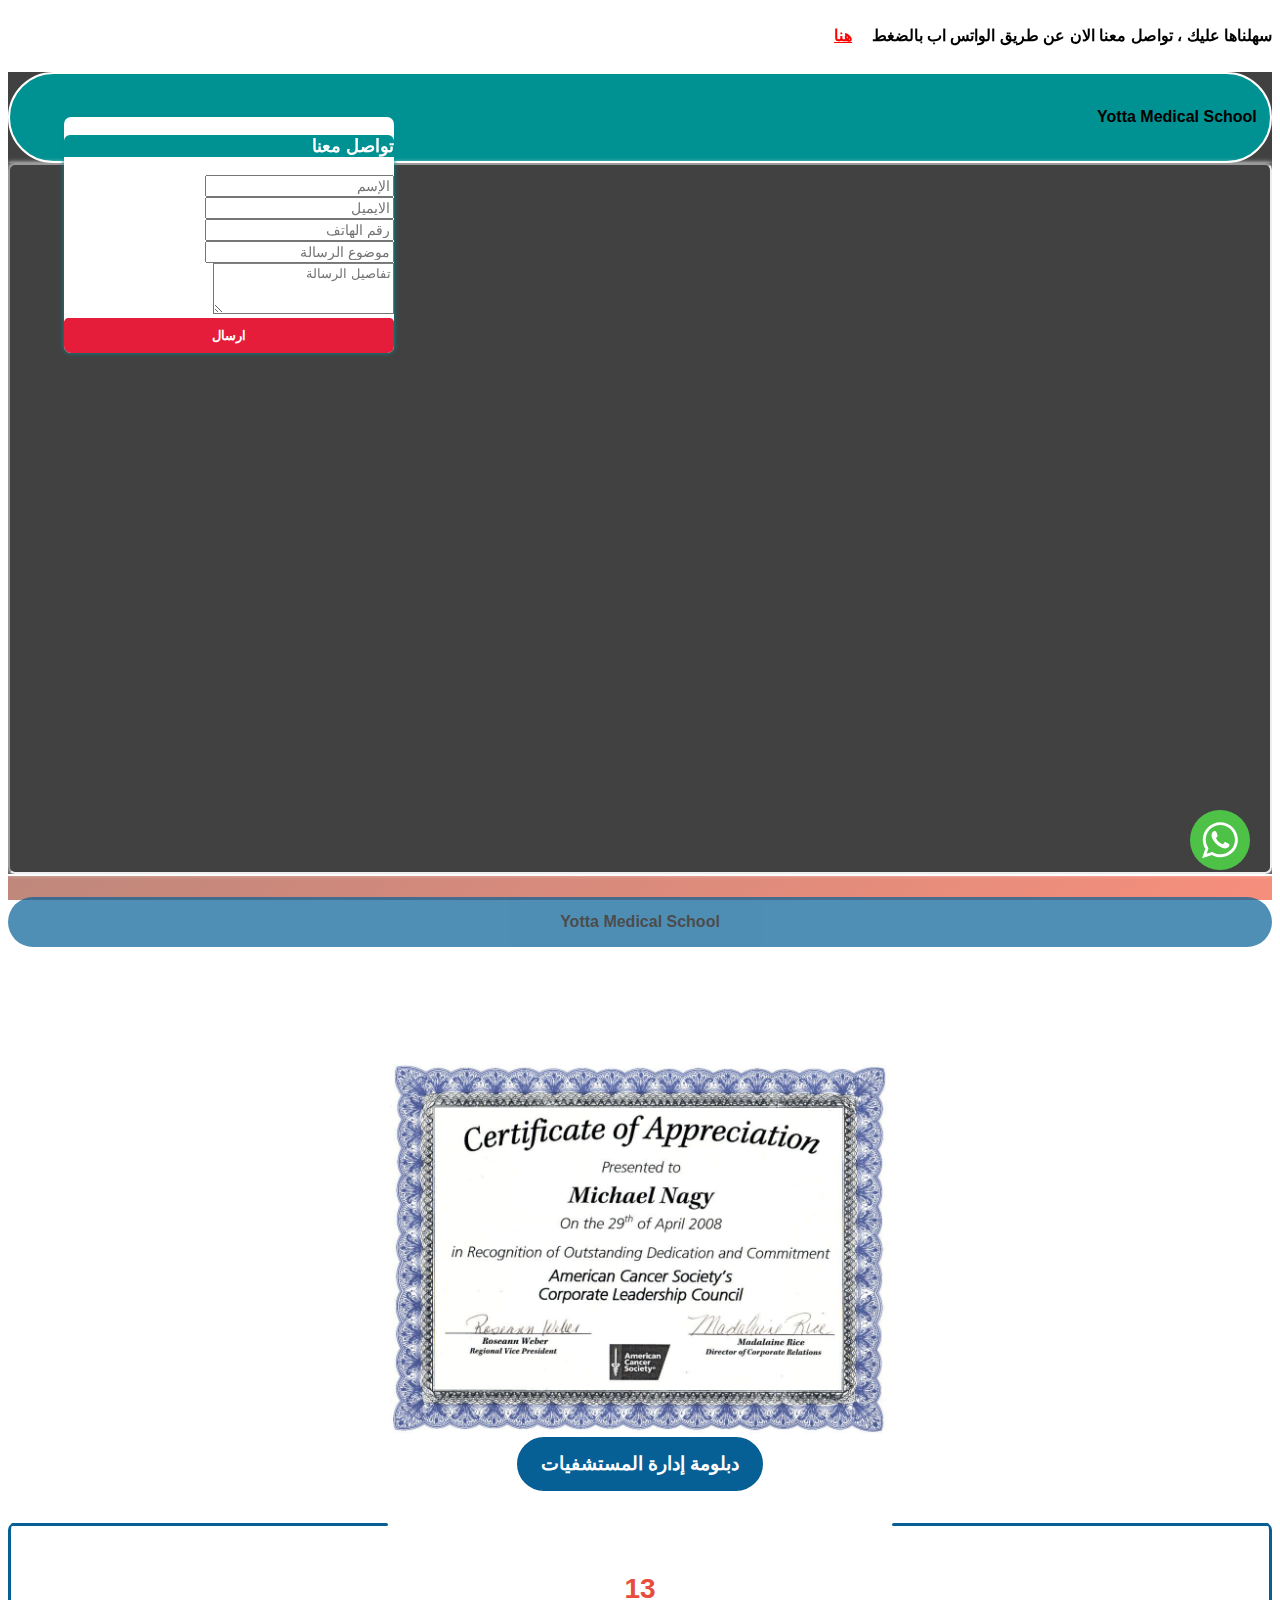
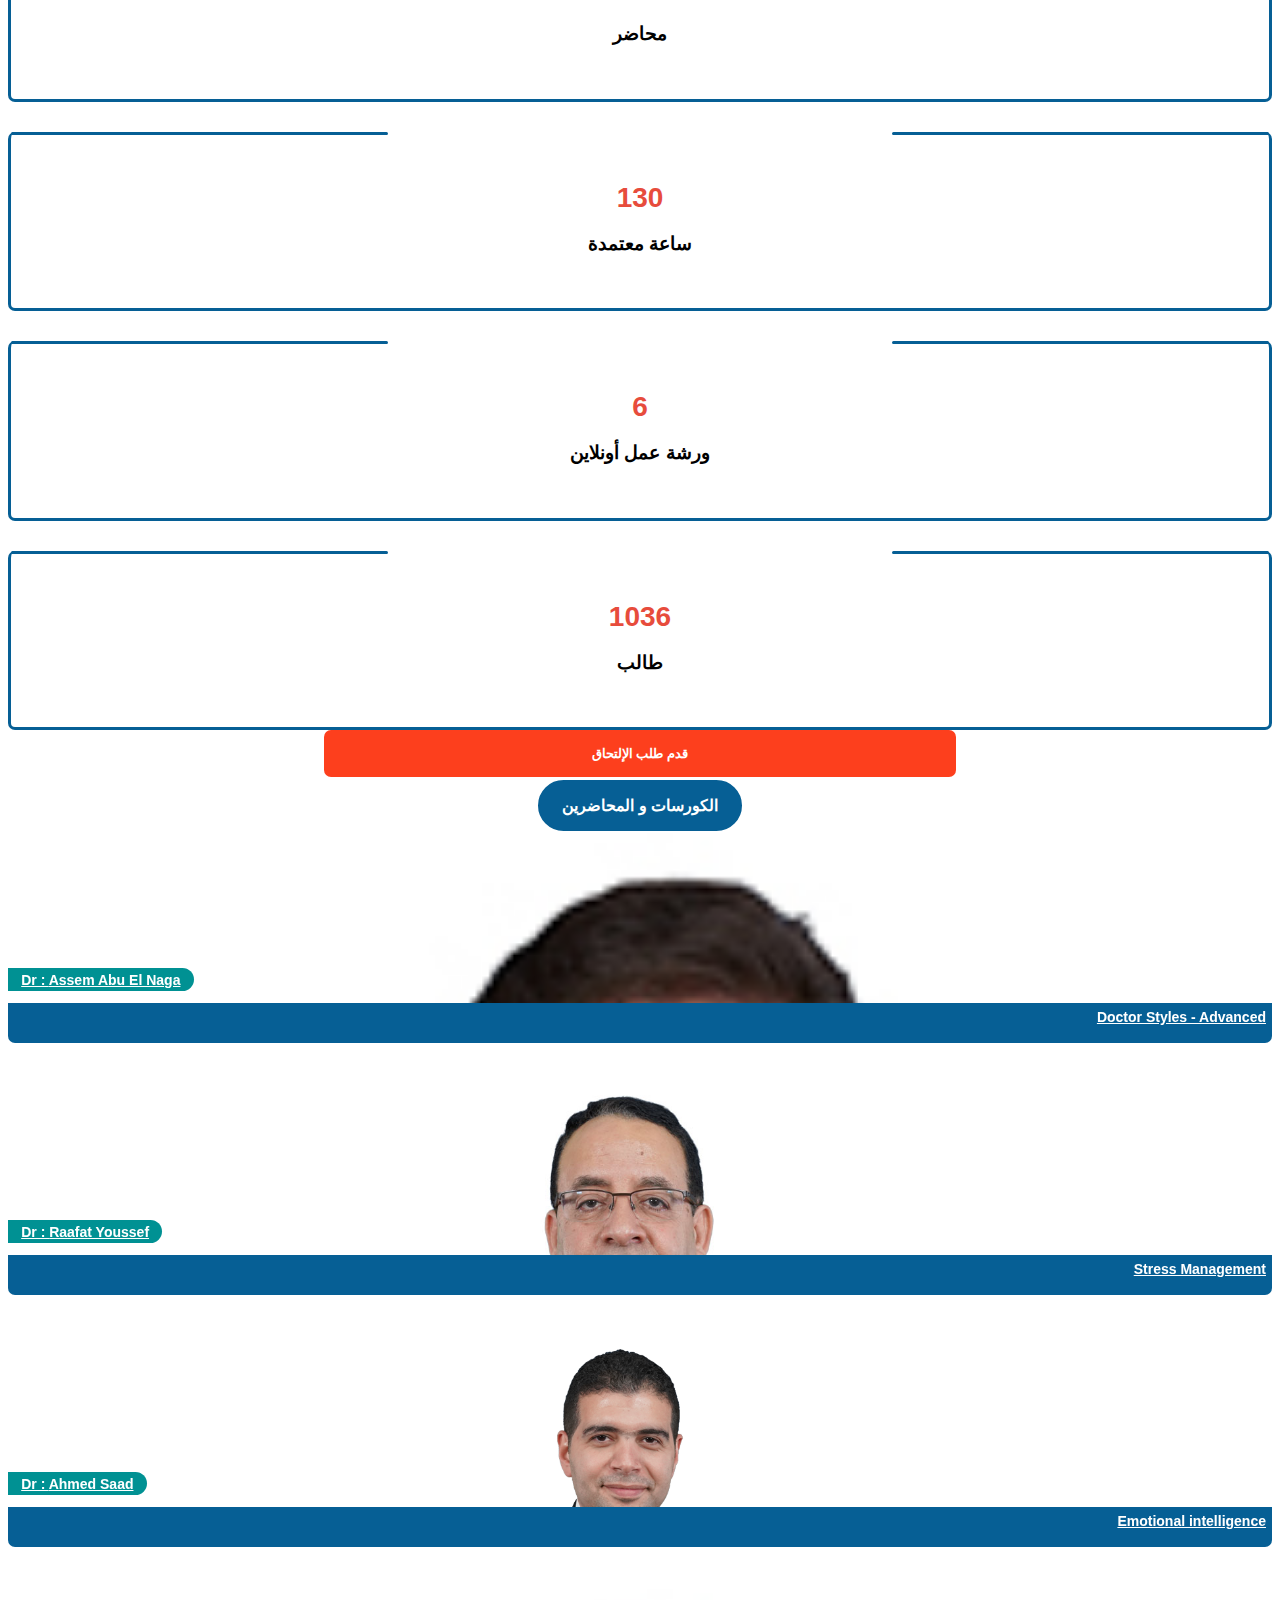
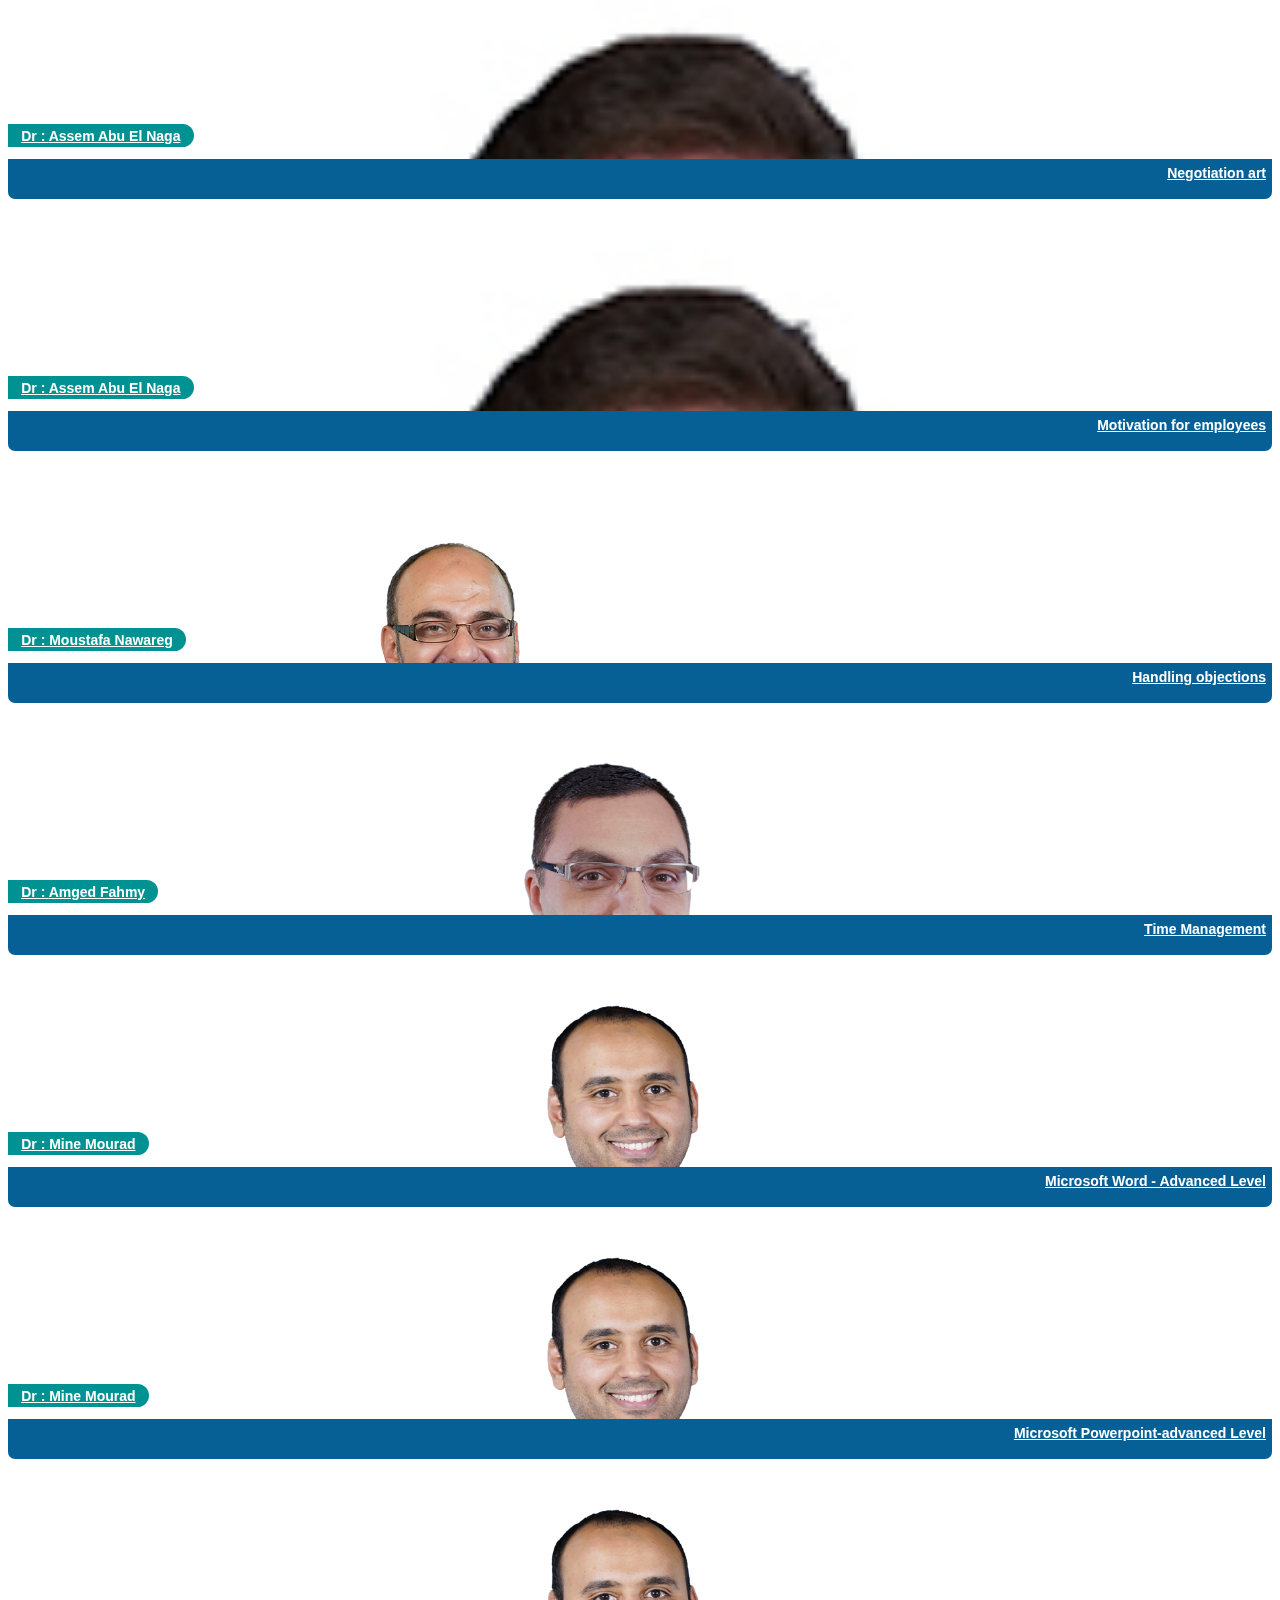
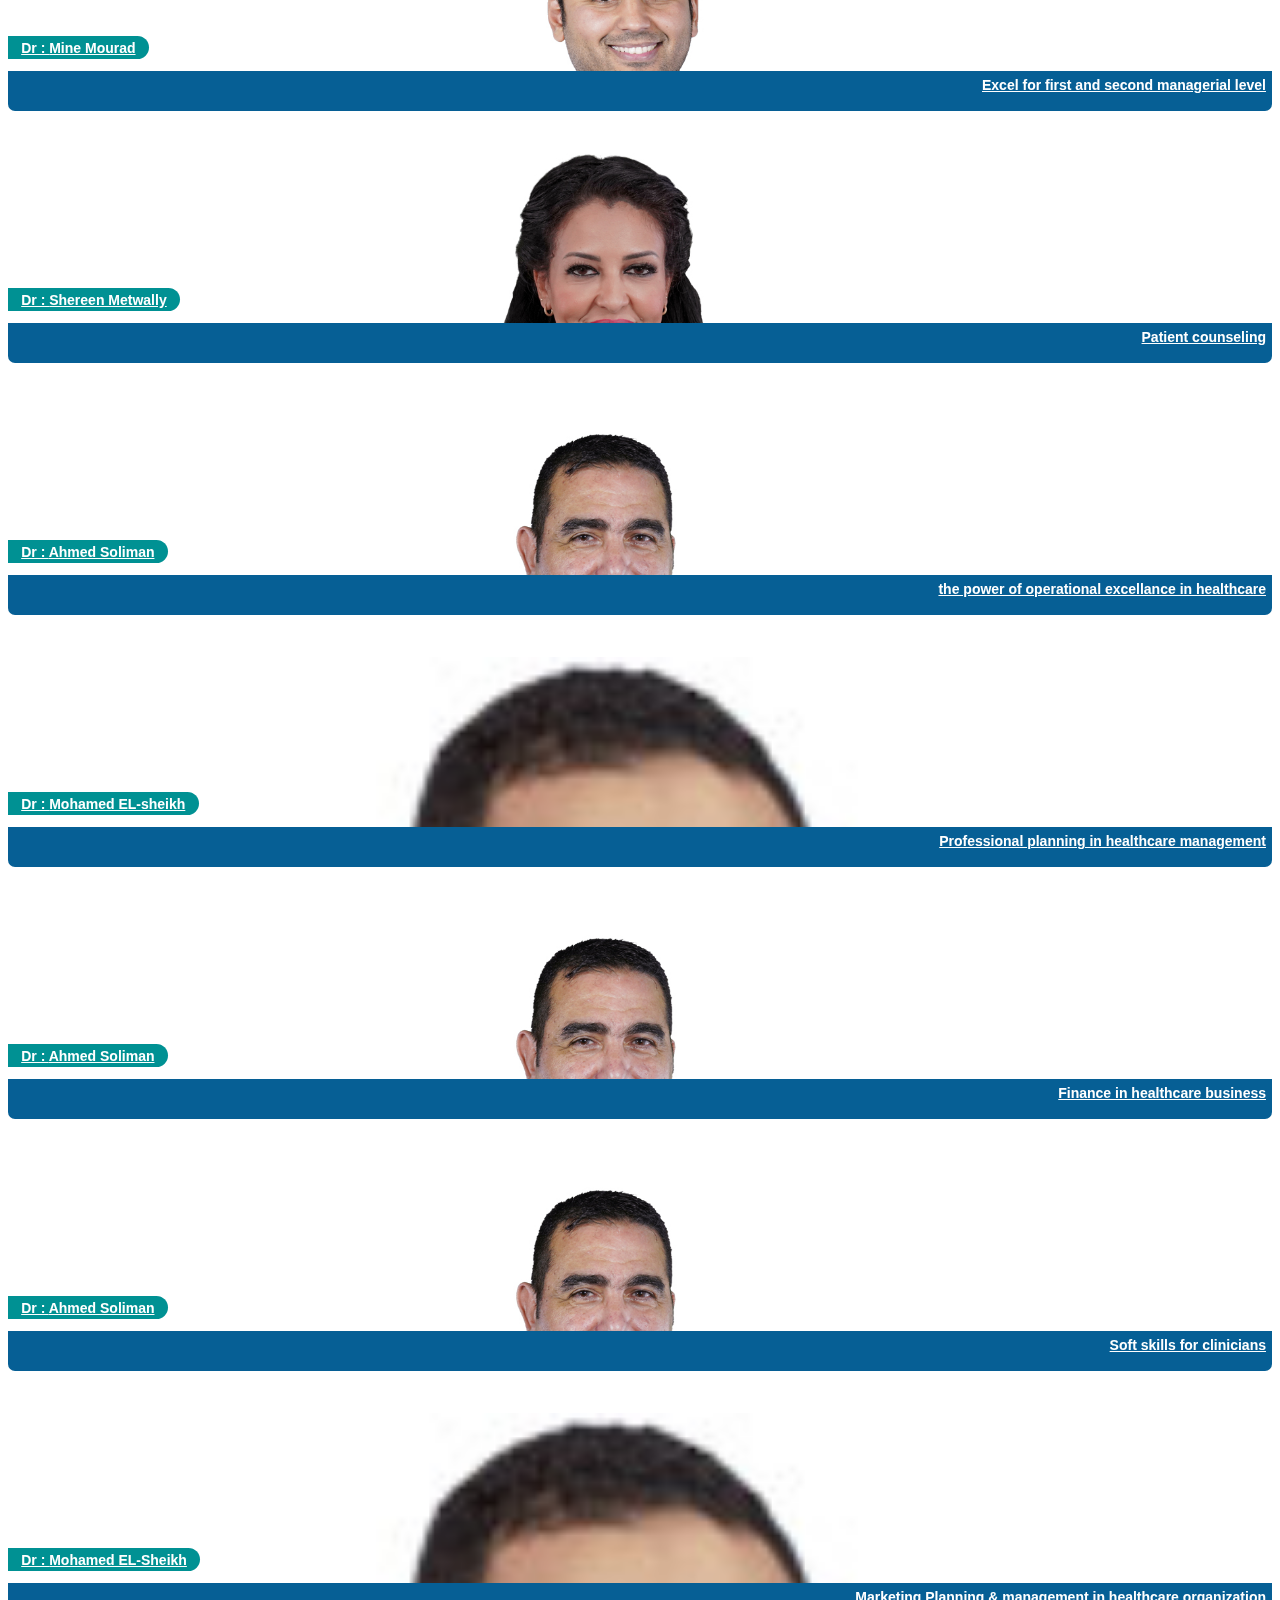
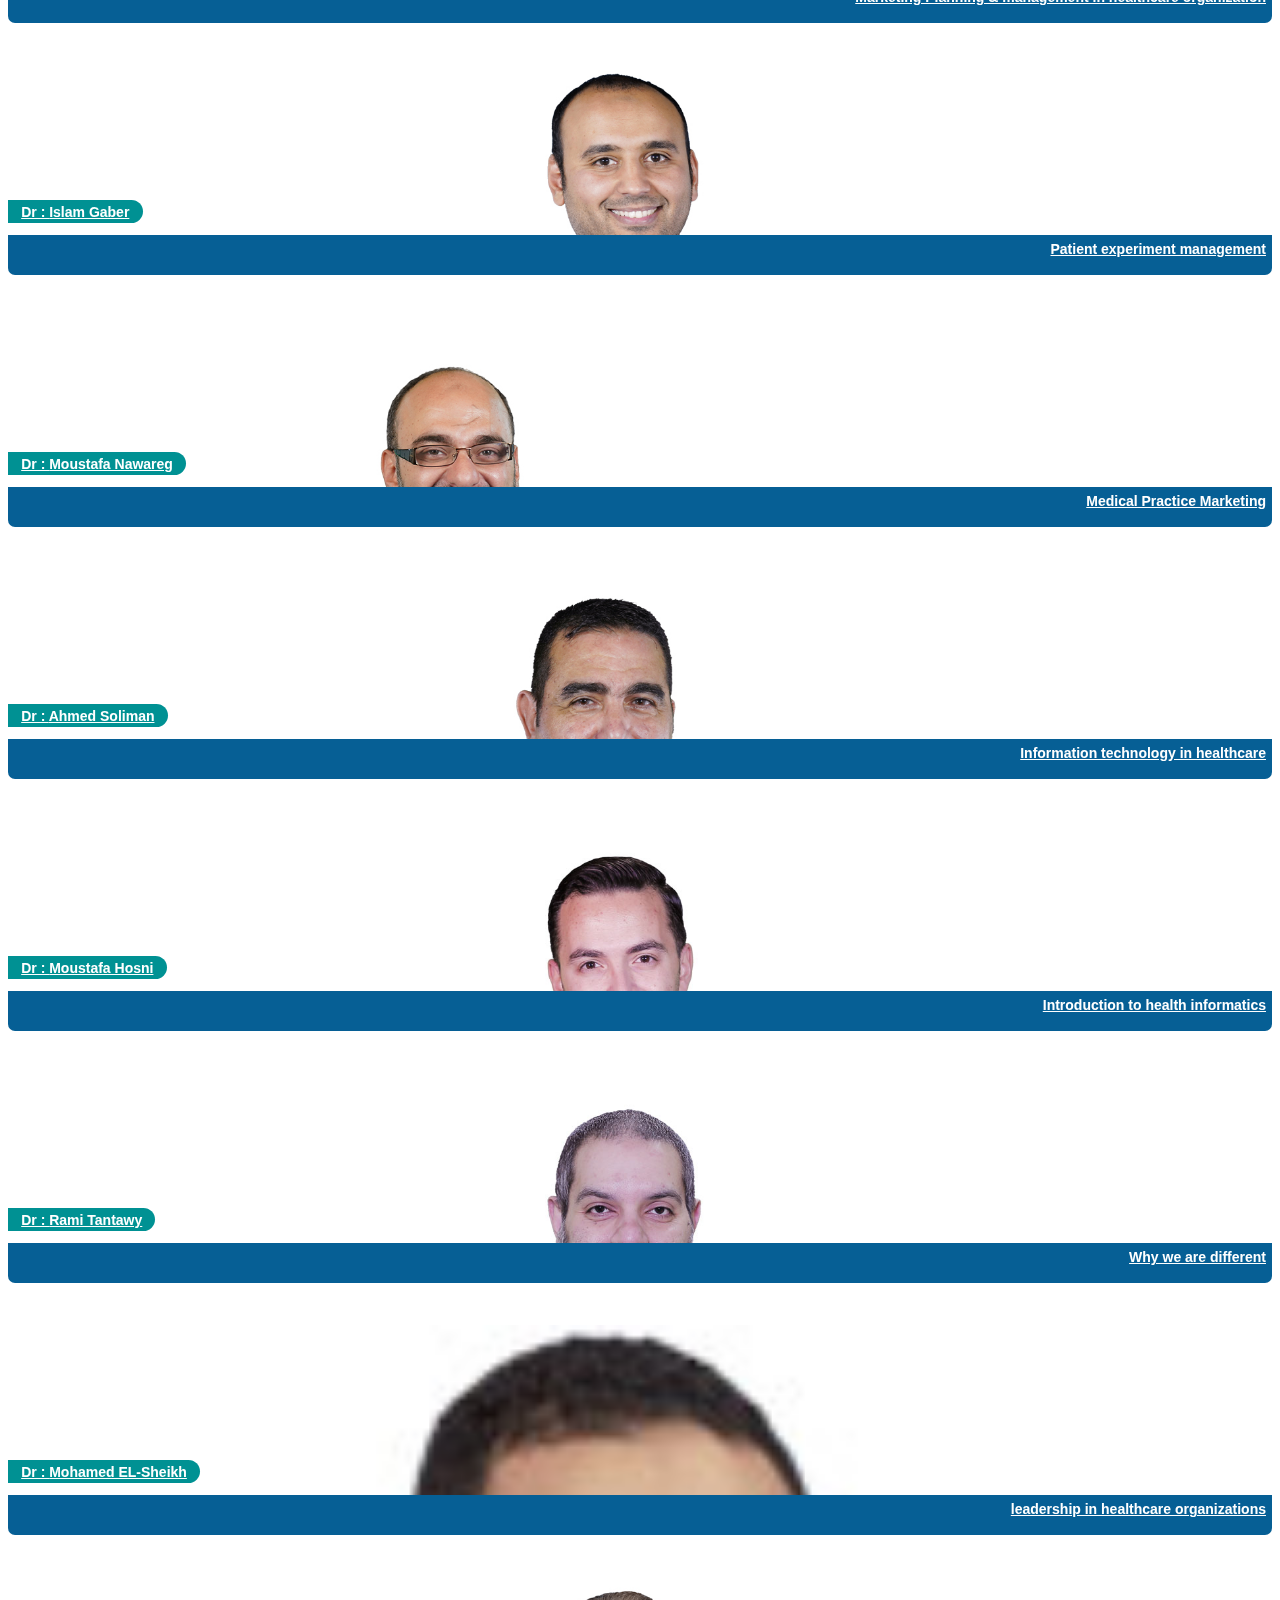
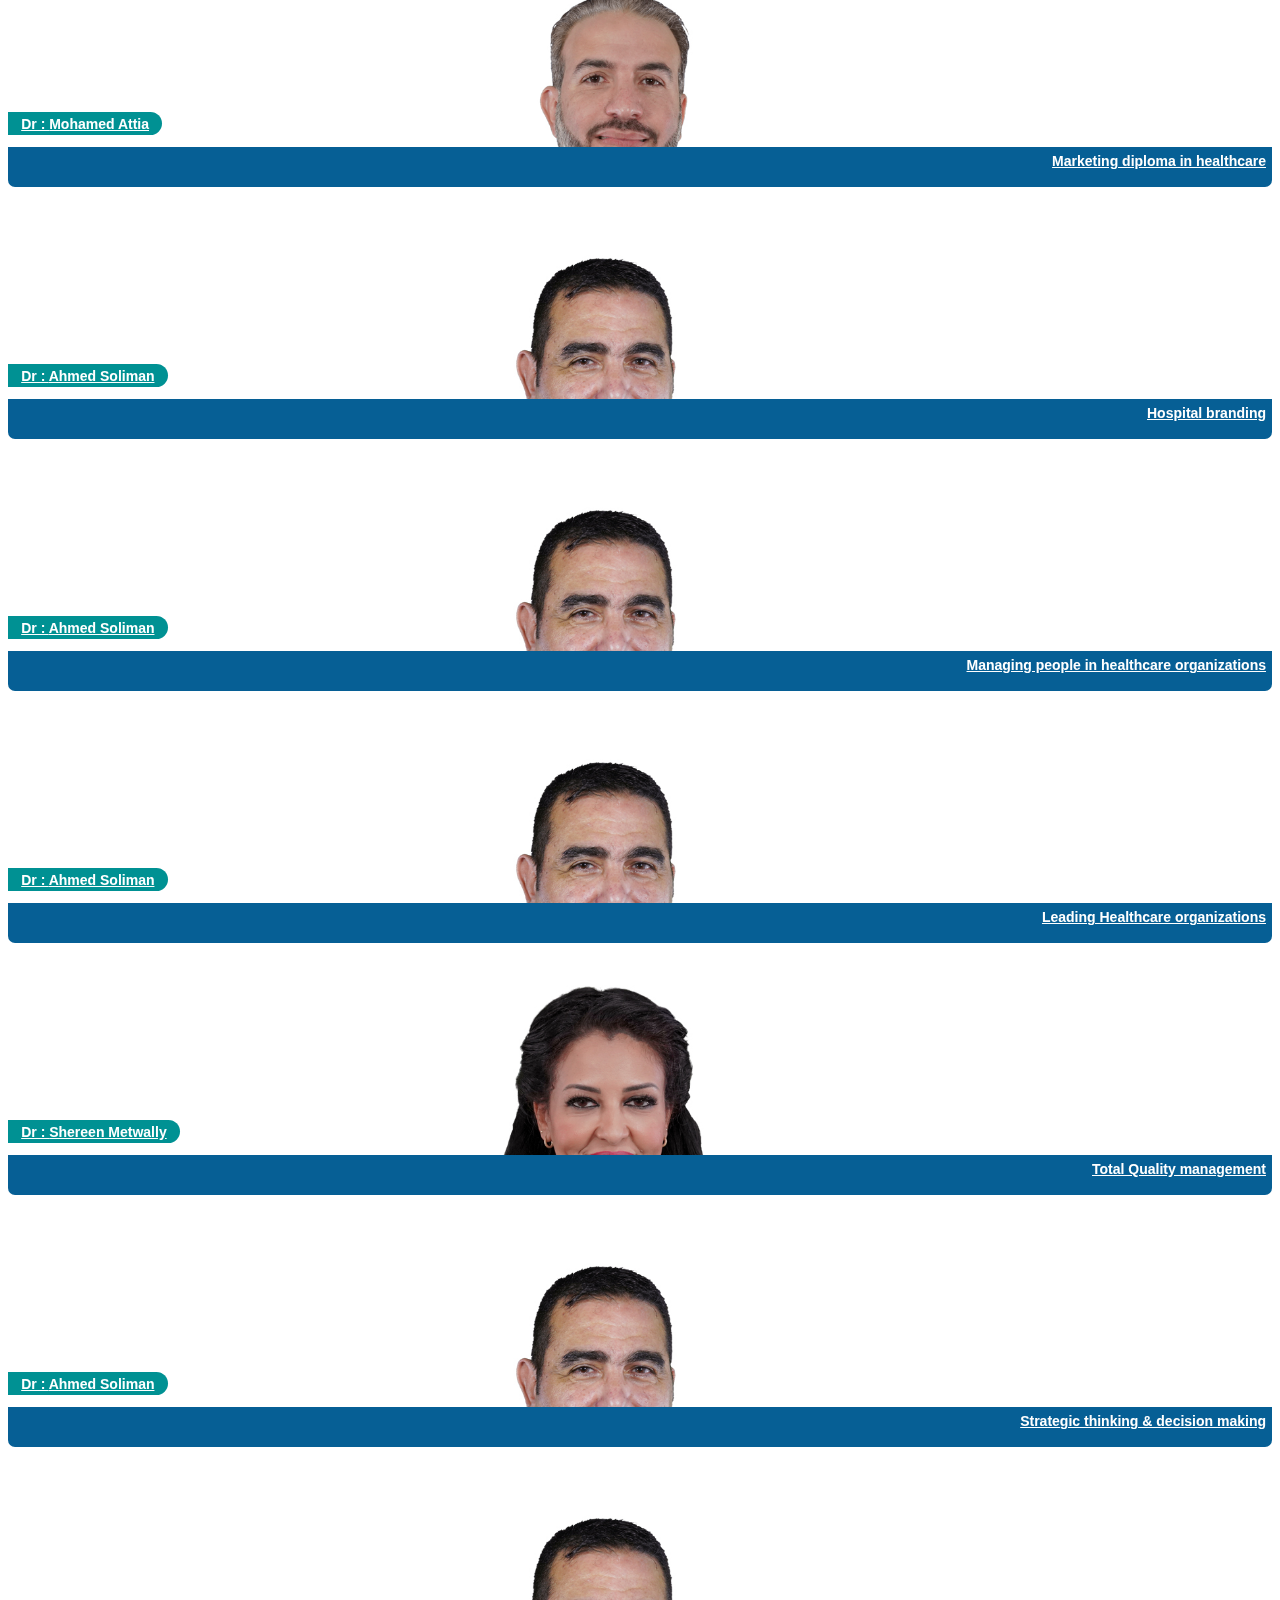
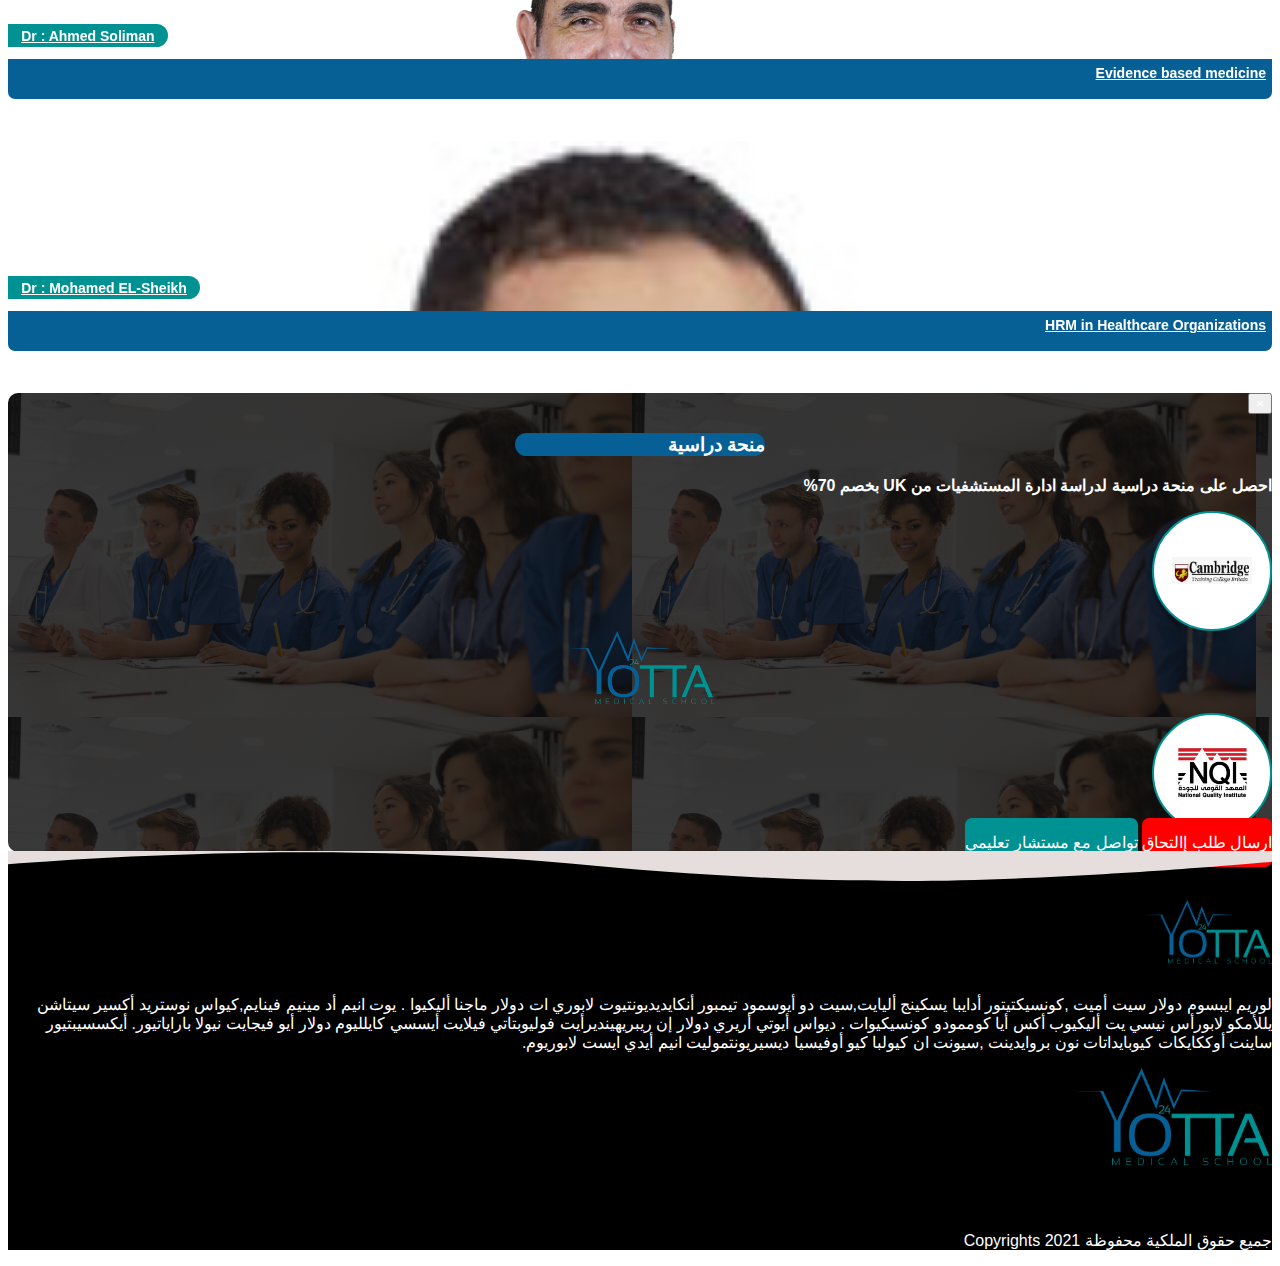
==== ar/index.html @ 21325dff "replacing embedded video frame" ====
<!DOCTYPE html>
<html lang="ar">

<head>
    <meta charset="UTF-8">
    <meta name="viewport" content="width=device-width, initial-scale=1.0">
    <!-- Page Icon -->
    <link rel="icon" href="../assets/images/yotta.svg">
    <!--  Local google fonts for page  -->
    <link rel="stylesheet" href="../assets/fonts/css/font.css">
    <!-- Bootstrap style sheet -->
    <link rel="stylesheet" href="../public/css/bootstrap.min.css">
    <!-- Bootstrap style sheet -->
    <link rel="stylesheet" href="../assets/fontawesome/css/all.css">
    <link rel="stylesheet" href="../public/css/owl.carousel.min.css">
    <link rel="stylesheet" href="../public/css/breaking-news-ticker.min.css">
    <!-- Style sheet for fontawesome assets -->
    <link rel="stylesheet" href="../public/css/owl.custom.css">
    <link rel="stylesheet" href="../public/css/common.css">
    <link rel="stylesheet" href="../public/css/layout.css">
    <link rel="stylesheet" href="../public/css/layout.responsive.css">
    <link rel="stylesheet" href="../public/css/home.css">
    <link rel="stylesheet" href="../public/css/home.responsive.css">
    <title>Yotta | الصفحة الرئيسية</title>
</head>

<body>

    <header id="fixedHeader" class="fixed-contact-header px-3 py-md-1 py-3 bg-danger text-white">
        <div class="wrapper d-flex justify-content-center align-items-sm-center align-items-start">
            <div class="icon mx-2">
                <i class="fab fa-whatsapp"></i>
            </div>
            <p class="mb-0 text-center">
                سهلناها عليك ، تواصل معنا الان عن طريق الواتس اب بالضغط <a href="https://wa.me/201117698650"
                    target="_blank">هنا</a>
            </p>
        </div>
        <div class="close d-md-block d-none">
            <button id="closeCta" class="close-cta">
                <i class="fa fa-times"></i>
            </button>
        </div>
    </header>

    <div class="contact-form dynamic-text-align" id="contactForm">

        <div class="header p-3">
            <p class="mb-0">تواصل معنا</p>
            <button class="minimize-form-btn" id="minimizeContactForm">
                <i class="fa fa-minus-circle"></i>
            </button>
        </div>

        <form class="dynamic-text-align px-sm-4 px-3">

            <div class="modal-body pt-4">

                <div class="form-group">
                    <input type="text" class="form-control" id="contactName" name="name" placeholder="الإسم">
                    <div class="alert alert-danger dynamic-text-align-reverse py-1 mt-1 mb-0" role="alert">
                        Please enter a valid name
                    </div>
                </div>
                <div class="form-group">
                    <input type="email" class="form-control" id="contactEmail" name="email" placeholder="الايميل">
                    <div class="alert alert-danger dynamic-text-align-reverse py-1 mt-1 mb-0" role="alert">
                        Email address is not valid
                    </div>
                </div>
                <div class="form-group">
                    <input type="text" class="form-control" id="contactPhone" name="phone" placeholder="رقم الهاتف">
                    <div class="alert alert-danger dynamic-text-align-reverse py-1 mt-1 mb-0" role="alert">
                        Phone number is not valid
                    </div>
                </div>
                <div class="form-group">
                    <input type="text" class="form-control" id="contactTopic" name="topic" placeholder="موضوع الرسالة">
                    <div class="alert alert-danger dynamic-text-align-reverse py-1 mt-1 mb-0" role="alert">
                        Message topic is not valid
                    </div>
                </div>
                <div class="form-group">
                    <textarea id="contactDetails" name="details" class="w-100 px-2" rows="3"
                        placeholder="تفاصيل الرسالة" style="border-top: 1px solid grey;"></textarea>
                    </textarea>
                    <div class="alert alert-danger dynamic-text-align-reverse py-1 mt-1 mb-0" role="alert">
                        Message details is not valid
                    </div>
                </div>

            </div>

            <div class="modal-footer send-message-btn border-top-0 pt-0 pb-4 mb-3 d-flex justify-content-center">
                <button type="submit" class="btn btn-success" id="sendBtn">ارسال</button>
            </div>

        </form>

    </div>

    <button class="contact-form-show" id="contactFormOpener">
        <i class="fa fa-comment-alt"></i>
        <span class="mx-2">تواصل معنا</span>
    </button>

    <section class="intro-section px-xl-5 px-lg-4 px-3 py-sm-5 py-lg-4 py-md-2 py-4" id="introSection">

        <div class="container-fluid py-4">

            <div class="row">

                <div class="col-lg-8 text-center mb-md-0 mb-3">

                    <div class="head-label mb-4 d-lg-none d-block">
                        <h4 class="text-center text-white mb-0">Yotta Medical School</h4>
                    </div>

                    <div class="video-container">

                        <iframe src="https://drive.google.com/file/d/165isRM9Wd9y5t6ipTmMTOtOdkRnBsuFI/preview"
                            width="640" height="480"></iframe>

                    </div>

                </div>

                <div class="col-lg-4 mb-3 contact-form-controlled">

                    <div class="wrapper">

                        <div class="banner-card px-xl-5 px-3 py-xl-5 py-4">

                            <div class="body">

                                <div class="header py-3 mb-4">
                                    <p class="mb-0 text-center">منحة دراسية</p>
                                </div>

                                <div class="text px-xl-5 px-lg-4 px-3 my-3">
                                    <p class="mb-0 text-center">
                                        احصل على منحة دراسية لدراسة ادارة المستشفيات من UK بخصم 70%
                                    </p>
                                </div>

                                <div class="modal-action-container my-5">
                                    <a href="#" class="d-block mx-auto mb-2 apply-btn">ارسال طلب إالتحاق</a>
                                    <a href="https://wa.me/201117698650" target="_blank"
                                        class="d-block mx-auto more-btn">اعرف
                                        المزيد</a>
                                </div>

                            </div>

                        </div>

                    </div>

                </div>

            </div>

        </div>

    </section>

    <section class="about-section px-xl-5 px-lg-4 px-3 py-5" id="aboutSection">

        <div class="container-fluid">

            <div class="row fade-section">

                <div class="col-lg-8 dynamic-text-align">

                    <div class="wrapper">

                        <h4 class="section-header text-white font-weight-bold">
                            Yotta Medical School
                        </h4>

                        <div class="mt-4 px-2">

                            <ul class="px-0">
                                <li class="feature-text-item">
                                    أول أكاديمية طبية معتمدة من جامعة كامبريدج.
                                </li>
                                <li class="feature-text-item">
                                    أول أكاديمية طبية فى مصر معتمدة من المعهد القومى للجودة.
                                </li>
                                <li class="feature-text-item">
                                    أول أكاديمية طبية متخصصة فى الشرق الأوســـط .
                                </li>
                            </ul>

                            <div class="certification my-xl-5 my-4">

                                <img src="../assets/images/cert.jpg" alt="certification">

                            </div>

                        </div>

                    </div>

                </div>

                <div class="col-lg-4 mb-3 contact-form-controlled">

                    <div class="contact-us-form dynamic-text-align" id="contactForm">

                        <div class="header p-3">
                            <p class="mb-0">أرسل رسالة</p>
                        </div>

                        <form class="dynamic-text-align px-sm-4 px-3">

                            <div class="modal-body pt-4">

                                <div class="form-group">
                                    <input type="text" class="form-control" id="contactName" name="name"
                                        aria-describedby="emailHelp" placeholder="الإسم">
                                    <div class="alert alert-danger dynamic-text-align-reverse py-1 mt-1 mb-0"
                                        role="alert">
                                        Please enter a valid name
                                    </div>
                                </div>
                                <div class="form-group">
                                    <input type="email" class="form-control" id="contactEmail" name="email"
                                        aria-describedby="emailHelp" placeholder="الايميل">
                                    <div class="alert alert-danger dynamic-text-align-reverse py-1 mt-1 mb-0"
                                        role="alert">
                                        Please enter a valid email
                                    </div>
                                </div>
                                <div class="form-group">
                                    <input type="text" class="form-control" id="contactPhone" name="phone"
                                        placeholder="رقم الهاتف">
                                    <div class="alert alert-danger dynamic-text-align-reverse py-1 mt-1 mb-0"
                                        role="alert">
                                        Please enter a valid phone number
                                    </div>
                                </div>
                                <div class="form-group">
                                    <input type="text" class="form-control" id="contactTopic" name="topic"
                                        placeholder="موضوع الرسالة">
                                    <div class="alert alert-danger dynamic-text-align-reverse py-1 mt-1 mb-0"
                                        role="alert">
                                        Please enter a valid topic
                                    </div>
                                </div>
                                <div class="form-group">
                                    <textarea id="contactDetails" name="details" class="w-100 px-2" rows="3"
                                        placeholder="تفاصيل الرسالة" style="border-top: 1px solid grey;"></textarea>
                                    </textarea>
                                    <div class="alert alert-danger dynamic-text-align-reverse py-1 mt-1 mb-0"
                                        role="alert">
                                        Please enter a valid message
                                    </div>
                                </div>

                            </div>

                            <div
                                class="modal-footer send-message-btn border-top-0 pt-0 pb-4 mb-3 d-flex justify-content-center">
                                <button type="submit" class="btn btn-success" id="sendContactUs">ارســـــال</button>
                            </div>

                        </form>

                    </div>

                </div>

            </div>

        </div>

    </section>

    <div class="statistics-section px-xl-5 px-md-4 py-5" id="stats">

        <div class="container-fluid">

            <div class="row">

                <div class="col-lg-8 mb-3">

                    <div class="row pt-2 pb-4">
                        <div class="col-12 text-center">
                            <h3 class="stats-header">
                                <span>دبلومة إدارة المستشفيات</span>
                            </h3>
                        </div>
                    </div>

                    <div class="row d-flex justify-content-center">
                        <div class="col-xl-4 col-md-4 col-sm-6 mb-5">
                            <div class="squareItem">
                                <div class="squareInnerContainer">
                                    <div class="squareIcon">
                                        <i class="fa fa-user"></i>
                                    </div>
                                    <div class="squareContent">
                                        <h2 class="counter">13</h2>
                                        <h3>محاضر</h3>
                                    </div>
                                </div>
                            </div>
                        </div>

                        <div class="col-xl-4 col-md-4 col-sm-6 mb-5">
                            <div class="squareItem">
                                <div class="squareInnerContainer">
                                    <div class="squareIcon">
                                        <i class="fa fa-book-alt"></i>
                                    </div>
                                    <div class="squareContent">
                                        <h2 class="counter">130</h2>
                                        <h3>ساعة معتمدة</h3>
                                    </div>
                                </div>
                            </div>
                        </div>

                        <div class="col-xl-4 col-md-4 col-sm-6 mb-5">
                            <div class="squareItem">
                                <div class="squareInnerContainer">
                                    <div class="squareIcon">
                                        <i class="fa fa-book-medical"></i>
                                    </div>
                                    <div class="squareContent">
                                        <h2 class="counter">6</h2>
                                        <h3>ورشة عمل أونلاين</h3>
                                    </div>
                                </div>
                            </div>
                        </div>

                        <div class="col-xl-4 col-md-4 col-sm-6">
                            <div class="squareItem">
                                <div class="squareInnerContainer">
                                    <div class="squareIcon">
                                        <i class="fa fa-alarm-clock"></i>
                                    </div>
                                    <div class="squareContent">
                                        <h2 class="counter">1036</h2>
                                        <h3>طالب</h3>
                                    </div>
                                </div>
                            </div>
                        </div>


                    </div>

                    <div class="row mt-lg-5 mt-4">
                        <div class="col-12">
                            <button class="join-button" id="joinBtn">قدم طلب الإلتحاق</button>
                        </div>
                    </div>

                </div>

                <div class="col-lg-4 contact-form-controlled d-flex justify-content-center align-items-center">

                    <div class="section-logo-container contact-form-controlled">
                        <img src="../assets/images/yotta.svg" alt="Logo">
                    </div>

                </div>

            </div>

        </div>

    </div>

    <section class="courses-section px-xl-5 px-md-4 py-5" id="courseSection">

        <div class="container-fluid">

            <div class="row">

                <div class="col-lg-8 mb-lg-0 mb-5">

                    <div class="row pt-2 pb-4">
                        <div class="col-12 text-center">
                            <h4 class="courses-header">
                                <span>الكورسات و المحاضرين</span>
                            </h4>
                        </div>
                    </div>

                    <div class="wrapper">

                        <div class="courses-carousel owl-carousel">

                            <div class="course-card">

                                <div class="card-side card-side-front">

                                    <div class="image">
                                        <img src="../assets/images/instructors/191-Assem Abu El Naga.jpg" alt="avatar">
                                        <a href="#" class="lecturer">
                                            <span>Dr : </span>
                                            <span class="name">Assem Abu El Naga</span>
                                        </a>
                                        <button class="bookmark-btn" id="bookmarkBtn">
                                            <i class="far fa-heart"></i>
                                            <i class="fa fa-heart d-none"></i>
                                        </button>
                                    </div>

                                    <div class="body p-3">

                                        <a href="https://yottamedicalschool.com/course/course-Doctor-Styles-Advanced"
                                            class="title">
                                            Doctor Styles - Advanced
                                        </a>

                                    </div>

                                </div>

                                <div class="card-side card-side-back">

                                    <div class="back-body px-3 py-4">

                                        <div class="back-title">
                                            <a
                                                href="https://yottamedicalschool.com/course/course-Doctor-Styles-Advanced">
                                                Doctor Styles - Advanced
                                            </a>
                                        </div>

                                        <div class="back-info d-flex justify-content-between">
                                            <p class="mb-0">
                                                <span dir="ltr">Lectures</span>
                                                <span dir="ltr">2</span>
                                                <i dir="ltr" class="fa fa-clock"></i>
                                            </p>
                                            <p class="mb-0">
                                                <span dir="ltr">Hours</span>
                                                <span dir="ltr">01:44:52</span>
                                                <i dir="ltr" class="fa fa-play-circle"></i>
                                            </p>
                                        </div>

                                        <div class="back-desc">
                                            <p class="mb-0">
                                                Every different social style we face in business is a good opportunity
                                                in business .
                                                How to determine and deal with different customer styles.
                                                Know your style,
                                                your customer style and
                                                Maximize your benefits

                                            </p>
                                        </div>

                                    </div>

                                </div>

                            </div>

                            <div class="course-card">

                                <div class="card-side card-side-front">

                                    <div class="image">
                                        <img src="../assets/images/instructors/Raafat Youssef.jpg" alt="avatar">
                                        <a href="#" class="lecturer">
                                            <span>Dr : </span>
                                            <span class="name">Raafat Youssef</span>
                                        </a>
                                        <button class="bookmark-btn" id="bookmarkBtn">
                                            <i class="far fa-heart"></i>
                                            <i class="fa fa-heart d-none"></i>
                                        </button>
                                    </div>

                                    <div class="body p-3">

                                        <a href="https://yottamedicalschool.com/course/Stress-management-course"
                                            class="title">
                                            Stress Management
                                        </a>

                                    </div>

                                </div>

                                <div class="card-side card-side-back">

                                    <div class="back-body px-3 py-4">

                                        <div class="back-title">
                                            <a href="https://yottamedicalschool.com/course/Stress-management-course">
                                                Stress Management
                                            </a>
                                        </div>

                                        <div class="back-info d-flex justify-content-between">
                                            <p class="mb-0">
                                                <span dir="ltr">Lectures</span>
                                                <span dir="ltr">2</span>
                                                <i dir="ltr" class="fa fa-clock"></i>
                                            </p>
                                            <p class="mb-0">
                                                <span dir="ltr">Hours</span>
                                                <span dir="ltr">02:09:01</span>
                                                <i dir="ltr" class="fa fa-play-circle"></i>
                                            </p>
                                        </div>

                                        <div class="back-desc">
                                            <p class="mb-0">
                                                Stress management is essential for every human being especially those
                                                who work in highly competitive environment who
                                                needs to use different tactics to cope with different stressors and live
                                                a happy life
                                                Stress Management
                                                Role of Personality in Stress
                                                Self - help
                                                Yoga Breathing Techniques
                                            </p>
                                        </div>

                                    </div>

                                </div>

                            </div>

                            <div class="course-card">

                                <div class="card-side card-side-front">

                                    <div class="image">
                                        <img src="../assets/images/instructors/Ahmed-Saad-1080.png" alt="avatar">
                                        <a href="#" class="lecturer">
                                            <span>Dr : </span>
                                            <span class="name">Ahmed Saad</span>
                                        </a>
                                        <button class="bookmark-btn" id="bookmarkBtn">
                                            <i class="far fa-heart"></i>
                                            <i class="fa fa-heart d-none"></i>
                                        </button>
                                    </div>

                                    <div class="body p-3">

                                        <a href="https://yottamedicalschool.com/course/course-Emotional-Intelligence"
                                            class="title">
                                            Emotional intelligence
                                        </a>

                                    </div>

                                </div>

                                <div class="card-side card-side-back">

                                    <div class="back-body px-3 py-4">

                                        <div class="back-title">
                                            <a
                                                href="https://yottamedicalschool.com/course/course-Emotional-Intelligence">
                                                Emotional intelligence
                                            </a>
                                        </div>

                                        <div class="back-info d-flex justify-content-between">
                                            <p class="mb-0">
                                                <span dir="ltr">Lectures</span>
                                                <span dir="ltr">3</span>
                                                <i dir="ltr" class="fa fa-clock"></i>
                                            </p>
                                            <p class="mb-0">
                                                <span dir="ltr">Hours</span>
                                                <span dir="ltr">02:15:58</span>
                                                <i dir="ltr" class="fa fa-play-circle"></i>
                                            </p>
                                        </div>

                                        <div class="back-desc">
                                            <p class="mb-0">
                                                You learn to tap into your own feelings, sense inner signals, and
                                                recognize, how your feelings affect you and your
                                                performance. You become more proficient in self-awareness and have a
                                                greater capacity to be aware what is impacting you
                                                and others. You understand different parts of your personality better
                                                and develop effective skills in self-leadership.
                                                You understand the impact of emotions and how you benefit from emotional
                                                intelligence
                                                You learn how the physiology of the brain plays a major role in dealing
                                                with emotions.
                                                You are more aware of the emotions that steer your actions.
                                                You identify emotional triggers and can regulate more consciously those
                                                automatic reactions that may get you into
                                                difficulties.
                                                You gain insight into the benefits of mindfulness, and learn how to
                                                integrate it into your daily life

                                            </p>
                                        </div>

                                    </div>

                                </div>

                            </div>

                            <div class="course-card">

                                <div class="card-side card-side-front">

                                    <div class="image">
                                        <img src="../assets/images/instructors/191-Assem Abu El Naga.jpg" alt="avatar">
                                        <a href="#" class="lecturer">
                                            <span>Dr : </span>
                                            <span class="name">Assem Abu El Naga</span>
                                        </a>
                                        <button class="bookmark-btn" id="bookmarkBtn">
                                            <i class="far fa-heart"></i>
                                            <i class="fa fa-heart d-none"></i>
                                        </button>
                                    </div>

                                    <div class="body p-3">

                                        <a href="https://yottamedicalschool.com/course/Course-Negotiation-Art"
                                            class="title">
                                            Negotiation art
                                        </a>

                                    </div>

                                </div>

                                <div class="card-side card-side-back">

                                    <div class="back-body px-3 py-4">

                                        <div class="back-title">
                                            <a href="https://yottamedicalschool.com/course/Course-Negotiation-Art">
                                                Negotiation art
                                            </a>
                                        </div>

                                        <div class="back-info d-flex justify-content-between">
                                            <p class="mb-0">
                                                <span dir="ltr">Lectures</span>
                                                <span dir="ltr">3</span>
                                                <i dir="ltr" class="fa fa-clock"></i>
                                            </p>
                                            <p class="mb-0">
                                                <span dir="ltr">Hours</span>
                                                <span dir="ltr">06:05:31</span>
                                                <i dir="ltr" class="fa fa-play-circle"></i>
                                            </p>
                                        </div>

                                        <div class="back-desc">
                                            <p class="mb-0">
                                                How to improve your talent in negotiation by studying and training as
                                                well and be able to deal with different TOS
                                                strategies to reach a successful negotiation.
                                                Negotiation types
                                                Negotiator criteria
                                                Negotiation and Communication
                                                Negotiation rules & strategies
                                                Different negotiator styles and examples to make it clear and useful.
                                            </p>
                                        </div>

                                    </div>

                                </div>

                            </div>

                            <div class="course-card">

                                <div class="card-side card-side-front">

                                    <div class="image">
                                        <img src="../assets/images/instructors/191-Assem Abu El Naga.jpg" alt="avatar">
                                        <a href="#" class="lecturer">
                                            <span>Dr : </span>
                                            <span class="name">Assem Abu El Naga</span>
                                        </a>
                                        <button class="bookmark-btn" id="bookmarkBtn">
                                            <i class="far fa-heart"></i>
                                            <i class="fa fa-heart d-none"></i>
                                        </button>
                                    </div>

                                    <div class="body p-3">

                                        <a href="https://yottamedicalschool.com/course/Course-Motivation-for-employees"
                                            class="title">
                                            Motivation for employees
                                        </a>

                                    </div>

                                </div>

                                <div class="card-side card-side-back">

                                    <div class="back-body px-3 py-4">

                                        <div class="back-title">
                                            <a
                                                href="https://yottamedicalschool.com/course/Course-Motivation-for-employees">
                                                Motivation for employees
                                            </a>
                                        </div>

                                        <div class="back-info d-flex justify-content-between">
                                            <p class="mb-0">
                                                <span dir="ltr">Lectures</span>
                                                <span dir="ltr">3</span>
                                                <i dir="ltr" class="fa fa-clock"></i>
                                            </p>
                                            <p class="mb-0">
                                                <span dir="ltr">Hours</span>
                                                <span dir="ltr">04:33:14</span>
                                                <i dir="ltr" class="fa fa-play-circle"></i>
                                            </p>
                                        </div>

                                        <div class="back-desc">
                                            <p class="mb-0">
                                                Motivation is an important factor we should use to move forward,
                                                continue and overcome all obstacles we face.
                                                Meaning of motivation
                                                Self-motivation,
                                                Role models
                                                Steps of motive,
                                                Types of motivation,
                                                Strategies and theories.
                                            </p>
                                        </div>

                                    </div>

                                </div>

                            </div>

                            <div class="course-card">

                                <div class="card-side card-side-front">

                                    <div class="image">
                                        <img src="../assets/images/instructors/Moustafa Nawareg.jpg" alt="avatar">
                                        <a href="#" class="lecturer">
                                            <span>Dr : </span>
                                            <span class="name">Moustafa Nawareg</span>
                                        </a>
                                        <button class="bookmark-btn" id="bookmarkBtn">
                                            <i class="far fa-heart"></i>
                                            <i class="fa fa-heart d-none"></i>
                                        </button>
                                    </div>

                                    <div class="body p-3">

                                        <a href="https://yottamedicalschool.com/course/courses-Handling-Objections-course"
                                            class="title">
                                            Handling objections
                                        </a>

                                    </div>

                                </div>

                                <div class="card-side card-side-back">

                                    <div class="back-body px-3 py-4">

                                        <div class="back-title">
                                            <a
                                                href="https://yottamedicalschool.com/course/courses-Handling-Objections-course">
                                                Handling objections
                                            </a>
                                        </div>

                                        <div class="back-info d-flex justify-content-between">
                                            <p class="mb-0">
                                                <span dir="ltr">Lectures</span>
                                                <span dir="ltr">2</span>
                                                <i dir="ltr" class="fa fa-clock"></i>
                                            </p>
                                            <p class="mb-0">
                                                <span dir="ltr">Hours</span>
                                                <span dir="ltr">01:55:21</span>
                                                <i dir="ltr" class="fa fa-play-circle"></i>
                                            </p>
                                        </div>

                                        <div class="back-desc">
                                            <p class="mb-0">
                                                Clients Objections are always bothering salesmen, But professional sales
                                                Reps know well that objections are the
                                                preliminary indicator that shows us a hidden clients’ interest. In this
                                                course we will highlight the proper
                                                psychological tricks to discover & handle doctors’ objections.
                                                Identifying Negative Attitude Types (Objection, Resistance)
                                                How To Deflating Objections (Bridging Techniques)
                                                Handling Negative Attitude

                                            </p>
                                        </div>

                                    </div>

                                </div>

                            </div>

                            <div class="course-card">

                                <div class="card-side card-side-front">

                                    <div class="image">
                                        <img src="../assets/images/instructors/Amgad-Fahmy-1080.png" alt="avatar">
                                        <a href="#" class="lecturer">
                                            <span>Dr : </span>
                                            <span class="name">Amged Fahmy</span>
                                        </a>
                                        <button class="bookmark-btn" id="bookmarkBtn">
                                            <i class="far fa-heart"></i>
                                            <i class="fa fa-heart d-none"></i>
                                        </button>
                                    </div>

                                    <div class="body p-3">

                                        <a href="https://yottamedicalschool.com/course/course-Time-Management"
                                            class="title">
                                            Time Management
                                        </a>

                                    </div>

                                </div>

                                <div class="card-side card-side-back">

                                    <div class="back-body px-3 py-4">

                                        <div class="back-title">
                                            <a href="https://yottamedicalschool.com/course/course-Time-Management">
                                                Time Management
                                            </a>
                                        </div>

                                        <div class="back-info d-flex justify-content-between">
                                            <p class="mb-0">
                                                <span dir="ltr">Lectures</span>
                                                <span dir="ltr">3</span>
                                                <i dir="ltr" class="fa fa-clock"></i>
                                            </p>
                                            <p class="mb-0">
                                                <span dir="ltr">Hours</span>
                                                <span dir="ltr">02:43:36</span>
                                                <i dir="ltr" class="fa fa-play-circle"></i>
                                            </p>
                                        </div>

                                        <div class="back-desc">
                                            <p class="mb-0">
                                                Time is the constant unit in life so our aim today is don’t waste your
                                                life ”time” this
                                                will be throughout our points of goal setting and ways to organize our
                                                life to achieve
                                                it through the action plan of proper time management.
                                                Why & What is Time Management? Testing your time management efficiency
                                                Prioritizing “Urgent Vs. Important”
                                                Delegation & Time Management
                                                Barriers & Benefits of Effective Delegation


                                            </p>
                                        </div>

                                    </div>

                                </div>

                            </div>

                            <div class="course-card">

                                <div class="card-side card-side-front">

                                    <div class="image">
                                        <img src="../assets/images/instructors/Islam Gaber 2.jpg" alt="avatar">
                                        <a href="#" class="lecturer">
                                            <span>Dr : </span>
                                            <span class="name">Mine Mourad</span>
                                        </a>
                                        <button class="bookmark-btn" id="bookmarkBtn">
                                            <i class="far fa-heart"></i>
                                            <i class="fa fa-heart d-none"></i>
                                        </button>
                                    </div>

                                    <div class="body p-3">

                                        <a href="https://yottamedicalschool.com/course/Microsoft-Word-advanced-level"
                                            class="title">
                                            Microsoft Word - Advanced Level
                                        </a>

                                    </div>

                                </div>

                                <div class="card-side card-side-back">

                                    <div class="back-body px-3 py-4">

                                        <div class="back-title">
                                            <a
                                                href="https://yottamedicalschool.com/course/Microsoft-Word-advanced-level">
                                                Microsoft Word - Advanced Level
                                            </a>
                                        </div>

                                        <div class="back-info d-flex justify-content-between">
                                            <p class="mb-0">
                                                <span dir="ltr">Lectures</span>
                                                <span dir="ltr">3</span>
                                                <i dir="ltr" class="fa fa-clock"></i>
                                            </p>
                                            <p class="mb-0">
                                                <span dir="ltr">Hours</span>
                                                <span dir="ltr">03:44:32</span>
                                                <i dir="ltr" class="fa fa-play-circle"></i>
                                            </p>
                                        </div>

                                        <div class="back-desc">
                                            <p class="mb-0">
                                                In the advanced level of Microsoft Word Course you will be one of the
                                                experts in all program tools and features , you
                                                will learn the professional way to format content ,using sections and
                                                how to create one file with different layouts ,
                                                formats and properties such as margins , page borders .. etc., We will
                                                jump deep in business document tools such as
                                                advanced tables , hyperlinks , official themes and cover pages ,
                                                eventually we will protect and print the document, You
                                                will also learn how to work with huge business documents , by the end of
                                                this course you will be able to create table of
                                                content , table of figures , index , send hundreds of letters in 3
                                                clicks and so much more .
                                                Build and format Your document like a BOSS
                                                Font and Paragraph Formatting
                                                Add content to your document
                                                Use Or design your Own Cover Page
                                                Mastering Using Tables
                                                Divide your document to sections with different setting, header and
                                                footer, page numbers , etc.
                                                Covert Text to Table and the opposite
                                                Magic of using Hyperlinks and bookmarks
                                                Change your Document look in a second by using themes
                                                Water Marks and why you should use it
                                            </p>
                                        </div>

                                    </div>

                                </div>

                            </div>

                            <div class="course-card">

                                <div class="card-side card-side-front">

                                    <div class="image">
                                        <img src="../assets/images/instructors/Islam Gaber 2.jpg" alt="avatar">
                                        <a href="#" class="lecturer">
                                            <span>Dr : </span>
                                            <span class="name">Mine Mourad</span>
                                        </a>
                                        <button class="bookmark-btn" id="bookmarkBtn">
                                            <i class="far fa-heart"></i>
                                            <i class="fa fa-heart d-none"></i>
                                        </button>
                                    </div>

                                    <div class="body p-3">

                                        <a href="https://yottamedicalschool.com/course/Microsoft-PowerPoint-Advanced-level"
                                            class="title">
                                            Microsoft Powerpoint-advanced Level
                                        </a>

                                    </div>

                                </div>

                                <div class="card-side card-side-back">

                                    <div class="back-body px-3 py-4">

                                        <div class="back-title">
                                            <a
                                                href="https://yottamedicalschool.com/course/Microsoft-PowerPoint-Advanced-level">
                                                Microsoft Powerpoint-advanced Level
                                            </a>
                                        </div>

                                        <div class="back-info d-flex justify-content-between">
                                            <p class="mb-0">
                                                <span dir="ltr">Lectures</span>
                                                <span dir="ltr">4</span>
                                                <i dir="ltr" class="fa fa-clock"></i>
                                            </p>
                                            <p class="mb-0">
                                                <span dir="ltr">Hours</span>
                                                <span dir="ltr">04:35:03</span>
                                                <i dir="ltr" class="fa fa-play-circle"></i>
                                            </p>
                                        </div>

                                        <div class="back-desc">
                                            <p class="mb-0">
                                                In the advanced level of Microsoft PowerPoint course you will be one of
                                                the experts in all program tools and features ,
                                                We will learn how to present any idea in the best illustration instead
                                                of boring long text dialogs , Adding content from
                                                MS word and Charts from MS excel in one click .
                                                Start creating your presentation
                                                Add new slides and change slides layouts
                                                Add slides from other presentations
                                                Add content from MS Word to your presentation
                                                Add Tables and Charts From MS Excel to presentation
                                                Data visualization: Charts, Shapes, SmartArt
                                                Pictures and Gif, Add Video and Audio Files to slides
                                                Create links between slides , presentations , any outsource data
                                                Record screen for providing learning tutorials
                                                Create many Presentations in one by using Sections
                                                Set Presentation header and footer
                                                Apply professional animation and transitions
                                                Control every detail in animating objects
                                                Using animations and Transitions in business Presentations
                                                Presentation Look and Design
                                                Apply change and modify PowerPoint themes
                                                Using backgrounds, Using Master View
                                                Create your own theme
                                                Divide your presentation to Sections
                                                Finalizing and start your show
                                                Slide show setting, Build Custom Shows
                                                Record your voice to the presentation
                                                Set time to every slide, Start show tools
                                                Save presentation in different format
                                                Protect Presentation, Print Presentation
                                            </p>
                                        </div>

                                    </div>

                                </div>

                            </div>

                            <div class="course-card">

                                <div class="card-side card-side-front">

                                    <div class="image">
                                        <img src="../assets/images/instructors/Islam Gaber 2.jpg" alt="avatar">
                                        <a href="#" class="lecturer">
                                            <span>Dr : </span>
                                            <span class="name">Mine Mourad</span>
                                        </a>
                                        <button class="bookmark-btn" id="bookmarkBtn">
                                            <i class="far fa-heart"></i>
                                            <i class="fa fa-heart d-none"></i>
                                        </button>
                                    </div>

                                    <div class="body p-3">

                                        <a href="https://yottamedicalschool.com/course/Excel-for-first-and-second-managerial-level"
                                            class="title">
                                            Excel for first and second managerial level
                                        </a>

                                    </div>

                                </div>

                                <div class="card-side card-side-back">

                                    <div class="back-body px-3 py-4">

                                        <div class="back-title">
                                            <a
                                                href="https://yottamedicalschool.com/course/Excel-for-first-and-second-managerial-level">
                                                Excel for first and second managerial level
                                            </a>
                                        </div>

                                        <div class="back-info d-flex justify-content-between">
                                            <p class="mb-0">
                                                <span dir="ltr">Lectures</span>
                                                <span dir="ltr">3</span>
                                                <i dir="ltr" class="fa fa-clock"></i>
                                            </p>
                                            <p class="mb-0">
                                                <span dir="ltr">Hours</span>
                                                <span dir="ltr">07:18:36</span>
                                                <i dir="ltr" class="fa fa-play-circle"></i>
                                            </p>
                                        </div>

                                        <div class="back-desc">
                                            <p class="mb-0">
                                                In this course we will deep diving in Excel tools , Will learn more new
                                                techniques in organizing , sorting and
                                                filtering data which will help a lot in working with huge data and also
                                                you will learn a lot about protect your excel
                                                sheet and workbooks, You will also learn many important formulas which
                                                can help you get any calculation needed and will
                                                save a lot of time and effort, And finally we will deeply focus in daily
                                                bases worksheets such as ( sales sheet ,
                                                coverage, sheet, Visits planning and reporting , charts , etc ), And
                                                eventually you will learn how to analyze your
                                                Product sales , team Performance , area performance and get control in
                                                every single item
                                                Getting Ready
                                                Advanced Technique for Data Sorting
                                                Advanced Technique for Data Filtering
                                                Conditional formatting advanced
                                                Work with Text
                                                Flash fill
                                                Text to column
                                                And Vs. Concatenate
                                                Remove duplicated
                                                Every possible way to protect your sheet
                                                Printing Sheets Tricks
                                            </p>
                                        </div>

                                    </div>

                                </div>

                            </div>

                            <div class="course-card">

                                <div class="card-side card-side-front">

                                    <div class="image">
                                        <img src="../assets/images/instructors/Shereen-Metwaly-1080.jpg" alt="avatar">
                                        <a href="#" class="lecturer">
                                            <span>Dr : </span>
                                            <span class="name">Shereen Metwally</span>
                                        </a>
                                        <button class="bookmark-btn" id="bookmarkBtn">
                                            <i class="far fa-heart"></i>
                                            <i class="fa fa-heart d-none"></i>
                                        </button>
                                    </div>

                                    <div class="body p-3">

                                        <a href="https://yottamedicalschool.com/course/Course-Patient-Counseling"
                                            class="title">
                                            Patient counseling
                                        </a>

                                    </div>

                                </div>

                                <div class="card-side card-side-back">

                                    <div class="back-body px-3 py-4">

                                        <div class="back-title">
                                            <a href="https://yottamedicalschool.com/course/Course-Patient-Counseling">
                                                Patient counseling
                                            </a>
                                        </div>

                                        <div class="back-info d-flex justify-content-between">
                                            <p class="mb-0">
                                                <span dir="ltr">Lectures</span>
                                                <span dir="ltr">3</span>
                                                <i dir="ltr" class="fa fa-clock"></i>
                                            </p>
                                            <p class="mb-0">
                                                <span dir="ltr">Hours</span>
                                                <span dir="ltr">03:02:12</span>
                                                <i dir="ltr" class="fa fa-play-circle"></i>
                                            </p>
                                        </div>

                                        <div class="back-desc">
                                            <p class="mb-0">
                                                By the end of this course The healthcare professional will be able to
                                                Establishes an ongoing relationship between the professional and the
                                                patient. Provides the exchange of information
                                                necessary to assess a patient’s health condition, implement treatment
                                                The Process for counselling
                                                Counselling and confidentiality
                                                Goals of Counseling.
                                                Basic communication and counselling skills
                                            </p>
                                        </div>

                                    </div>

                                </div>

                            </div>

                            <div class="course-card">

                                <div class="card-side card-side-front">

                                    <div class="image">
                                        <img src="../assets/images/instructors/Ahmed Soliman 1.jpg" alt="avatar">
                                        <a href="#" class="lecturer">
                                            <span>Dr : </span>
                                            <span class="name">Ahmed Soliman
                                            </span>
                                        </a>
                                        <button class="bookmark-btn" id="bookmarkBtn">
                                            <i class="far fa-heart"></i>
                                            <i class="fa fa-heart d-none"></i>
                                        </button>
                                    </div>

                                    <div class="body p-3">

                                        <a href="https://yottamedicalschool.com/course/The-Power-of-Operational-Excellence-in-Healthcare-Business"
                                            class="title">
                                            the power of operational excellance in healthcare
                                        </a>

                                    </div>

                                </div>

                                <div class="card-side card-side-back">

                                    <div class="back-body px-3 py-4">

                                        <div class="back-title">
                                            <a
                                                href="https://yottamedicalschool.com/course/The-Power-of-Operational-Excellence-in-Healthcare-Business">
                                                the power of operational excellance in healthcare
                                            </a>
                                        </div>

                                        <div class="back-info d-flex justify-content-between">
                                            <p class="mb-0">
                                                <span dir="ltr">Lectures</span>
                                                <span dir="ltr">3</span>
                                                <i dir="ltr" class="fa fa-clock"></i>
                                            </p>
                                            <p class="mb-0">
                                                <span dir="ltr">Hours</span>
                                                <span dir="ltr">04:04:00</span>
                                                <i dir="ltr" class="fa fa-play-circle"></i>
                                            </p>
                                        </div>

                                        <div class="back-desc">
                                            <p class="mb-0">
                                                The course provides an introduction of operational excellence in
                                                hospitals
                                                and healthcare business …
                                                Introduction to The Power of Operational Excellence in Healthcare
                                                Business
                                                The Triple Operational Challenge
                                                The 7 Flows of Healthcare (Process Description)
                                                Opportunities for Improvement
                                                Lean Approach in Healthcare
                                                Patient Experience and Reflections
                                                Journey Mapping and Customer Corridor
                                                Dimensions of Service Quality
                                            </p>
                                        </div>

                                    </div>

                                </div>

                            </div>

                            <div class="course-card">

                                <div class="card-side card-side-front">

                                    <div class="image">
                                        <img src="../assets/images/instructors/Mohamed El- Shiekh.jpg" alt="avatar">
                                        <a href="#" class="lecturer">
                                            <span>Dr : </span>
                                            <span class="name">Mohamed EL-sheikh
                                            </span>
                                        </a>
                                        <button class="bookmark-btn" id="bookmarkBtn">
                                            <i class="far fa-heart"></i>
                                            <i class="fa fa-heart d-none"></i>
                                        </button>
                                    </div>

                                    <div class="body p-3">

                                        <a href="https://yottamedicalschool.com/course/Professional-Planning-in-Healthcare-Management"
                                            class="title">
                                            Professional planning in healthcare management
                                        </a>

                                    </div>

                                </div>

                                <div class="card-side card-side-back">

                                    <div class="back-body px-3 py-4">

                                        <div class="back-title">
                                            <a
                                                href="https://yottamedicalschool.com/course/Professional-Planning-in-Healthcare-Management">
                                                Professional planning in healthcare management
                                            </a>
                                        </div>

                                        <div class="back-info d-flex justify-content-between">
                                            <p class="mb-0">
                                                <span dir="ltr">Lectures</span>
                                                <span dir="ltr">3</span>
                                                <i dir="ltr" class="fa fa-clock"></i>
                                            </p>
                                            <p class="mb-0">
                                                <span dir="ltr">Hours</span>
                                                <span dir="ltr">04:06:07</span>
                                                <i dir="ltr" class="fa fa-play-circle"></i>
                                            </p>
                                        </div>

                                        <div class="back-desc">
                                            <p class="mb-0">
                                                This course demonstrate diffent types of professional planning in
                                                healthcare management & its application
                                                on healthcare organizations, starting from strategic thinking and
                                                putting basics of planning, then different types of
                                                strategic planning.
                                                Strategic thinking & Strategic Management levels.
                                                Planning Basics
                                                Types of Strategic Planning
                                                Operational planning
                                                Planning projects for TQM in Healthcare Organizations
                                            </p>
                                        </div>

                                    </div>

                                </div>

                            </div>

                            <div class="course-card">

                                <div class="card-side card-side-front">

                                    <div class="image">
                                        <img src="../assets/images/instructors/Ahmed Soliman 1.jpg" alt="avatar">
                                        <a href="#" class="lecturer">
                                            <span>Dr : </span>
                                            <span class="name">Ahmed Soliman
                                            </span>
                                        </a>
                                        <button class="bookmark-btn" id="bookmarkBtn">
                                            <i class="far fa-heart"></i>
                                            <i class="fa fa-heart d-none"></i>
                                        </button>
                                    </div>

                                    <div class="body p-3">

                                        <a href="https://yottamedicalschool.com/course/course-Finance-in-Healthcare-Business"
                                            class="title">
                                            Finance in healthcare business
                                        </a>

                                    </div>

                                </div>

                                <div class="card-side card-side-back">

                                    <div class="back-body px-3 py-4">

                                        <div class="back-title">
                                            <a
                                                href="https://yottamedicalschool.com/course/course-Finance-in-Healthcare-Business">
                                                Finance in healthcare business
                                            </a>
                                        </div>

                                        <div class="back-info d-flex justify-content-between">
                                            <p class="mb-0">
                                                <span dir="ltr">Lectures</span>
                                                <span dir="ltr">3</span>
                                                <i dir="ltr" class="fa fa-clock"></i>
                                            </p>
                                            <p class="mb-0">
                                                <span dir="ltr">Hours</span>
                                                <span dir="ltr">04:11:13</span>
                                                <i dir="ltr" class="fa fa-play-circle"></i>
                                            </p>
                                        </div>

                                        <div class="back-desc">
                                            <p class="mb-0">
                                                The course provides an overall introduction of Finance in Healthcare
                                                Business
                                                Understanding Finance in Healthcare Business …
                                                Budgeting and Planning …
                                                Capex Expenditure Decisions …
                                                Cost, Volume, and Profit Analysis …
                                                Financial Statement Analysis …
                                                Managing Cost, Care, and Health …
                                                Revenue Cycle Management …
                                                Management Accounting …
                                                Policy Choice …
                                            </p>
                                        </div>

                                    </div>

                                </div>

                            </div>

                            <div class="course-card">

                                <div class="card-side card-side-front">

                                    <div class="image">
                                        <img src="../assets/images/instructors/Ahmed Soliman 1.jpg" alt="avatar">
                                        <a href="#" class="lecturer">
                                            <span>Dr : </span>
                                            <span class="name">Ahmed Soliman
                                            </span>
                                        </a>
                                        <button class="bookmark-btn" id="bookmarkBtn">
                                            <i class="far fa-heart"></i>
                                            <i class="fa fa-heart d-none"></i>
                                        </button>
                                    </div>

                                    <div class="body p-3">

                                        <a href="https://yottamedicalschool.com/course/Course-Soft-Skills-for-Clinicians"
                                            class="title">
                                            Soft skills for clinicians
                                        </a>

                                    </div>

                                </div>

                                <div class="card-side card-side-back">

                                    <div class="back-body px-3 py-4">

                                        <div class="back-title">
                                            <a
                                                href="https://yottamedicalschool.com/course/Course-Soft-Skills-for-Clinicians">
                                                Soft skills for clinicians
                                            </a>
                                        </div>

                                        <div class="back-info d-flex justify-content-between">
                                            <p class="mb-0">
                                                <span dir="ltr">Lectures</span>
                                                <span dir="ltr">3</span>
                                                <i dir="ltr" class="fa fa-clock"></i>
                                            </p>
                                            <p class="mb-0">
                                                <span dir="ltr">Hours</span>
                                                <span dir="ltr">04:04:58</span>
                                                <i dir="ltr" class="fa fa-play-circle"></i>
                                            </p>
                                        </div>

                                        <div class="back-desc">
                                            <p class="mb-0">
                                                The course provides an overall introduction of Soft Skills for
                                                Clinicians
                                                Introduction to Soft Skills for Clinicians …
                                                Personal Leadership …
                                                Powerful Presentations …
                                                Personal Effectiveness …
                                                Management vs Leadership …
                                                Leadership vs Management …
                                                Transformational Leadership …
                                                Time Management …
                                                Soft Skills for Clinicians: The way forward …
                                            </p>
                                        </div>

                                    </div>

                                </div>

                            </div>

                            <div class="course-card">

                                <div class="card-side card-side-front">

                                    <div class="image">
                                        <img src="../assets/images/instructors/Mohamed El- Shiekh.jpg" alt="avatar">
                                        <a href="#" class="lecturer">
                                            <span>Dr : </span>
                                            <span class="name">Mohamed EL-Sheikh
                                            </span>
                                        </a>
                                        <button class="bookmark-btn" id="bookmarkBtn">
                                            <i class="far fa-heart"></i>
                                            <i class="fa fa-heart d-none"></i>
                                        </button>
                                    </div>

                                    <div class="body p-3">

                                        <a href="https://yottamedicalschool.com/course/Course-Marketing-Planning-&-Management-in-Healthcare-Management"
                                            class="title">
                                            Marketing Planning & management in healthcare organization
                                        </a>

                                    </div>

                                </div>

                                <div class="card-side card-side-back">

                                    <div class="back-body px-3 py-4">

                                        <div class="back-title">
                                            <a
                                                href="https://yottamedicalschool.com/course/Course-Marketing-Planning-&-Management-in-Healthcare-Management">
                                                Marketing Planning & management in healthcare organization
                                            </a>
                                        </div>

                                        <div class="back-info d-flex justify-content-between">
                                            <p class="mb-0">
                                                <span dir="ltr">Lectures</span>
                                                <span dir="ltr">2</span>
                                                <i dir="ltr" class="fa fa-clock"></i>
                                            </p>
                                            <p class="mb-0">
                                                <span dir="ltr">Hours</span>
                                                <span dir="ltr">03:20:54</span>
                                                <i dir="ltr" class="fa fa-play-circle"></i>
                                            </p>
                                        </div>

                                        <div class="back-desc">
                                            <p class="mb-0">
                                                During this course, you will learn differences between marketing, sales
                                                & advertising, & how to establish professional
                                                integrated marketing department, main concepts of marketing, marketing
                                                planning, strategic marketing & tactical
                                                marketing, & difference between marketing & growth hacking funnel
                                                Differences between marketing, sales & advertising,
                                                How to establish a professional integrated marketing department?
                                                Main concepts of marketing,
                                                Marketing triangles,
                                                Marketing planning,
                                                Strategic marketing,
                                                Tactical marketing,
                                                Difference between marketing & growth hacking funnel.
                                            </p>
                                        </div>

                                    </div>

                                </div>

                            </div>

                            <div class="course-card">

                                <div class="card-side card-side-front">

                                    <div class="image">
                                        <img src="../assets/images/instructors/Islam Gaber 2.jpg" alt="avatar">
                                        <a href="#" class="lecturer">
                                            <span>Dr : </span>
                                            <span class="name">Islam Gaber
                                            </span>
                                        </a>
                                        <button class="bookmark-btn" id="bookmarkBtn">
                                            <i class="far fa-heart"></i>
                                            <i class="fa fa-heart d-none"></i>
                                        </button>
                                    </div>

                                    <div class="body p-3">

                                        <a href="https://yottamedicalschool.com/course/Course-Patient-Experience-Management"
                                            class="title">
                                            Patient experiment management
                                        </a>

                                    </div>

                                </div>

                                <div class="card-side card-side-back">

                                    <div class="back-body px-3 py-4">

                                        <div class="back-title">
                                            <a
                                                href="https://yottamedicalschool.com/course/Course-Patient-Experience-Management">
                                                Patient experiment management
                                            </a>
                                        </div>

                                        <div class="back-info d-flex justify-content-between">
                                            <p class="mb-0">
                                                <span dir="ltr">Lectures</span>
                                                <span dir="ltr">2</span>
                                                <i dir="ltr" class="fa fa-clock"></i>
                                            </p>
                                            <p class="mb-0">
                                                <span dir="ltr">Hours</span>
                                                <span dir="ltr">05:32:50</span>
                                                <i dir="ltr" class="fa fa-play-circle"></i>
                                            </p>
                                        </div>

                                        <div class="back-desc">
                                            <p class="mb-0">
                                                Effective communication in all departments to provide a high standard of
                                                services to patients & Relatives.
                                                Effective CRM for patients & Relatives.
                                                Patient Satisfying and patient delighted
                                                Reservation and booking cycle.
                                                Call Center,
                                                Attending and examination by treating Doctor.
                                                ER accepting credit/ cash patient and treatment,
                                                Admission Cycle and booking room.
                                                Discharging patients process,
                                                PR in Health care,
                                                Patient billing cycle (cash/ credit ),
                                                Customer Relationship Management in Healthcare,
                                                The patient complains and quick responsiveness.
                                            </p>
                                        </div>

                                    </div>

                                </div>

                            </div>

                            <div class="course-card">

                                <div class="card-side card-side-front">

                                    <div class="image">
                                        <img src="../assets/images/instructors/Moustafa Nawareg.jpg" alt="avatar">
                                        <a href="#" class="lecturer">
                                            <span>Dr : </span>
                                            <span class="name">Moustafa Nawareg
                                            </span>
                                        </a>
                                        <button class="bookmark-btn" id="bookmarkBtn">
                                            <i class="far fa-heart"></i>
                                            <i class="fa fa-heart d-none"></i>
                                        </button>
                                    </div>

                                    <div class="body p-3">

                                        <a href="https://yottamedicalschool.com/course/Course-Medical-Practice-Marketing"
                                            class="title">
                                            Medical Practice Marketing
                                        </a>

                                    </div>

                                </div>

                                <div class="card-side card-side-back">

                                    <div class="back-body px-3 py-4">

                                        <div class="back-title">
                                            <a
                                                href="https://yottamedicalschool.com/course/Course-Medical-Practice-Marketing">
                                                Medical Practice Marketing
                                            </a>
                                        </div>

                                        <div class="back-info d-flex justify-content-between">
                                            <p class="mb-0">
                                                <span dir="ltr">Lectures</span>
                                                <span dir="ltr">4</span>
                                                <i dir="ltr" class="fa fa-clock"></i>
                                            </p>
                                            <p class="mb-0">
                                                <span dir="ltr">Hours</span>
                                                <span dir="ltr">02:49:48</span>
                                                <i dir="ltr" class="fa fa-play-circle"></i>
                                            </p>
                                        </div>

                                        <div class="back-desc">
                                            <p class="mb-0">
                                                More than 27 Marketing Campaigns to promote your clinics This course
                                                will provide you with marketing knowledge &
                                                elements can be used to be a unique clinic in your trade area
                                                Intro,
                                                Marketing & Selling,
                                                Definition of Marketing • Marketing Planning Process,
                                                Marketing Info. System (What / How),
                                                Strategic Marketing (STP),
                                                Tactical Marketing (4Ps),
                                                Implementation (Action Plan),
                                                Cybernetic (Reporting),
                                                Marketing Suggested Ideas.
                                            </p>
                                        </div>

                                    </div>

                                </div>

                            </div>

                            <div class="course-card">

                                <div class="card-side card-side-front">

                                    <div class="image">
                                        <img src="../assets/images/instructors/Ahmed Soliman 1.jpg" alt="avatar">
                                        <a href="#" class="lecturer">
                                            <span>Dr : </span>
                                            <span class="name">Ahmed Soliman
                                            </span>
                                        </a>
                                        <button class="bookmark-btn" id="bookmarkBtn">
                                            <i class="far fa-heart"></i>
                                            <i class="fa fa-heart d-none"></i>
                                        </button>
                                    </div>

                                    <div class="body p-3">

                                        <a href="https://yottamedicalschool.com/course/Information-Technology-in-Healthcare"
                                            class="title">
                                            Information technology in healthcare
                                        </a>

                                    </div>

                                </div>

                                <div class="card-side card-side-back">

                                    <div class="back-body px-3 py-4">

                                        <div class="back-title">
                                            <a
                                                href="https://yottamedicalschool.com/course/Information-Technology-in-Healthcare">
                                                Information technology in healthcare
                                            </a>
                                        </div>

                                        <div class="back-info d-flex justify-content-between">
                                            <p class="mb-0">
                                                <span dir="ltr">Lectures</span>
                                                <span dir="ltr">3</span>
                                                <i dir="ltr" class="fa fa-clock"></i>
                                            </p>
                                            <p class="mb-0">
                                                <span dir="ltr">Hours</span>
                                                <span dir="ltr">03:29:49</span>
                                                <i dir="ltr" class="fa fa-play-circle"></i>
                                            </p>
                                        </div>

                                        <div class="back-desc">
                                            <p class="mb-0">
                                                The course provides an overall introduction of Healthcare Information
                                                Technology
                                                Introduction to Information Technology in Healthcare,
                                                Need for IT in Healthcare,
                                                Electronic Medical Records (EMR),
                                                Electronic Prescribing (E-prescribing),
                                                Telehealth/Telemedicine,
                                                Enterprise Resource Planning (ERP),
                                                Privacy and Security in Healthcare IT,
                                                Quality and Healthcare IT,
                                                Current status of Healthcare IT.
                                            </p>
                                        </div>

                                    </div>

                                </div>

                            </div>

                            <div class="course-card">

                                <div class="card-side card-side-front">

                                    <div class="image">
                                        <img src="../assets/images/instructors/Mostafa Hosni 2.jpg" alt="avatar">
                                        <a href="#" class="lecturer">
                                            <span>Dr : </span>
                                            <span class="name">Moustafa Hosni
                                            </span>
                                        </a>
                                        <button class="bookmark-btn" id="bookmarkBtn">
                                            <i class="far fa-heart"></i>
                                            <i class="fa fa-heart d-none"></i>
                                        </button>
                                    </div>

                                    <div class="body p-3">

                                        <a href="https://yottamedicalschool.com/course/course-Introduction-to-Health-Informatics"
                                            class="title">
                                            Introduction to health informatics
                                        </a>

                                    </div>

                                </div>

                                <div class="card-side card-side-back">

                                    <div class="back-body px-3 py-4">

                                        <div class="back-title">
                                            <a
                                                href="https://yottamedicalschool.com/course/course-Introduction-to-Health-Informatics">
                                                Introduction to health informatics
                                            </a>
                                        </div>

                                        <div class="back-info d-flex justify-content-between">
                                            <p class="mb-0">
                                                <span dir="ltr">Lectures</span>
                                                <span dir="ltr">9</span>
                                                <i dir="ltr" class="fa fa-clock"></i>
                                            </p>
                                            <p class="mb-0">
                                                <span dir="ltr">Hours</span>
                                                <span dir="ltr">05:01:43</span>
                                                <i dir="ltr" class="fa fa-play-circle"></i>
                                            </p>
                                        </div>

                                        <div class="back-desc">
                                            <p class="mb-0">
                                                The course has 9 units, the first one is introductory while the
                                                remaining 8 discuss 8
                                                different important domains within Health Informatics
                                                Introduction to Health Informatics,
                                                Health Information Systems Overview,
                                                Electronic Health Records,
                                                Computerized Provider Order Entry (CPOE),
                                                Clinical Decision Support Systems,
                                                Patient Monitoring Systems,
                                                Medical Imaging Systems,
                                                Consumer Health Informatics,
                                                Administrative, Billing, and Financial Systems.
                                            </p>
                                        </div>

                                    </div>

                                </div>

                            </div>

                            <div class="course-card">

                                <div class="card-side card-side-front">

                                    <div class="image">
                                        <img src="../assets/images/instructors/Rami Tantawy 1.jpg" alt="avatar">
                                        <a href="#" class="lecturer">
                                            <span>Dr : </span>
                                            <span class="name">Rami Tantawy
                                            </span>
                                        </a>
                                        <button class="bookmark-btn" id="bookmarkBtn">
                                            <i class="far fa-heart"></i>
                                            <i class="fa fa-heart d-none"></i>
                                        </button>
                                    </div>

                                    <div class="body p-3">

                                        <a href="https://yottamedicalschool.com/course/Course-Why-We-Are-Different"
                                            class="title">
                                            Why we are different
                                        </a>

                                    </div>

                                </div>

                                <div class="card-side card-side-back">

                                    <div class="back-body px-3 py-4">

                                        <div class="back-title">
                                            <a href="https://yottamedicalschool.com/course/Course-Why-We-Are-Different">
                                                Why we are different
                                            </a>
                                        </div>

                                        <div class="back-info d-flex justify-content-between">
                                            <p class="mb-0">
                                                <span dir="ltr">Lectures</span>
                                                <span dir="ltr">10</span>
                                                <i dir="ltr" class="fa fa-clock"></i>
                                            </p>
                                            <p class="mb-0">
                                                <span dir="ltr">Hours</span>
                                                <span dir="ltr">04:33:22</span>
                                                <i dir="ltr" class="fa fa-play-circle"></i>
                                            </p>
                                        </div>

                                        <div class="back-desc">
                                            <p class="mb-0">
                                                An Introduction about the healthcare industry and how it is really
                                                different than
                                                any other business industries
                                                The patient-Centered organization is a real cornerstone and means a very
                                                bright future.
                                                Patients are Customers? Patients are Clients? We are going to know.
                                                Doctors in Healthcare As Customers, Providers,
                                                Hospitals, Clinics, Medical Facilities in general. How to be prepared &
                                                Equipped to provide the services.
                                                Human resources, The most precious assets we really have, how to prepare
                                                them? How to keep them well recognized &
                                                appreciated,
                                                Medicine Management! What is it? How it helps & enable the services
                                                provision quality,
                                                Integration! What does it mean? How important is that?
                                                The supply chain in healthcare is a real challenge. Is it similar to any
                                                other business? Or we are different?
                                                We are not alone! Hospitals, Patients are not only one to one
                                                relationships! We have Third parties on board, Who are
                                                they? What is the role of them?,
                                                As healthcare became a business! We need Businessmen, investment, Money,
                                                Banking processes.

                                            </p>
                                        </div>

                                    </div>

                                </div>

                            </div>

                            <div class="course-card">

                                <div class="card-side card-side-front">

                                    <div class="image">
                                        <img src="../assets/images/instructors/Mohamed El- Shiekh.jpg" alt="avatar">
                                        <a href="#" class="lecturer">
                                            <span>Dr : </span>
                                            <span class="name">Mohamed EL-Sheikh
                                            </span>
                                        </a>
                                        <button class="bookmark-btn" id="bookmarkBtn">
                                            <i class="far fa-heart"></i>
                                            <i class="fa fa-heart d-none"></i>
                                        </button>
                                    </div>

                                    <div class="body p-3">

                                        <a href="https://yottamedicalschool.com/course/course-Leadership-in-Healthcare-Organizations"
                                            class="title">
                                            leadership in healthcare organizations
                                        </a>

                                    </div>

                                </div>

                                <div class="card-side card-side-back">

                                    <div class="back-body px-3 py-4">

                                        <div class="back-title">
                                            <a
                                                href="https://yottamedicalschool.com/course/course-Leadership-in-Healthcare-Organizations">
                                                leadership in healthcare organizations
                                            </a>
                                        </div>

                                        <div class="back-info d-flex justify-content-between">
                                            <p class="mb-0">
                                                <span dir="ltr">Lectures</span>
                                                <span dir="ltr">3</span>
                                                <i dir="ltr" class="fa fa-clock"></i>
                                            </p>
                                            <p class="mb-0">
                                                <span dir="ltr">Hours</span>
                                                <span dir="ltr">05:23:31</span>
                                                <i dir="ltr" class="fa fa-play-circle"></i>
                                            </p>
                                        </div>

                                        <div class="back-desc">
                                            <p class="mb-0">
                                                In leadership in Healthcare Organizations you will learn the main
                                                principles of leadership,
                                                top 10 skills of leadership & top 12 leadership styles.
                                                Leadership principles,
                                                Leadership skills,
                                                Leadership styles.
                                            </p>
                                        </div>

                                    </div>

                                </div>

                            </div>

                            <div class="course-card">

                                <div class="card-side card-side-front">

                                    <div class="image">
                                        <img src="../assets/images/instructors/Mohamed Attia 1.jpg" alt="avatar">
                                        <a href="#" class="lecturer">
                                            <span>Dr : </span>
                                            <span class="name">Mohamed Attia
                                            </span>
                                        </a>
                                        <button class="bookmark-btn" id="bookmarkBtn">
                                            <i class="far fa-heart"></i>
                                            <i class="fa fa-heart d-none"></i>
                                        </button>
                                    </div>

                                    <div class="body p-3">

                                        <a href="https://yottamedicalschool.com/course/Marketing-Diploma-in-Healthcare-Organization"
                                            class="title">
                                            Marketing diploma in healthcare
                                        </a>

                                    </div>

                                </div>

                                <div class="card-side card-side-back">

                                    <div class="back-body px-3 py-4">

                                        <div class="back-title">
                                            <a
                                                href="https://yottamedicalschool.com/course/Marketing-Diploma-in-Healthcare-Organization">
                                                Marketing diploma in healthcare
                                            </a>
                                        </div>

                                        <div class="back-info d-flex justify-content-between">
                                            <p class="mb-0">
                                                <span dir="ltr">Lectures</span>
                                                <span dir="ltr">5</span>
                                                <i dir="ltr" class="fa fa-clock"></i>
                                            </p>
                                            <p class="mb-0">
                                                <span dir="ltr">Hours</span>
                                                <span dir="ltr">13:05:09</span>
                                                <i dir="ltr" class="fa fa-play-circle"></i>
                                            </p>
                                        </div>

                                        <div class="back-desc">
                                            <p class="mb-0">
                                                By the end of this course; the participants will be able to: Understand
                                                & applying how to attaract and maintain theier
                                                customers in long relationship
                                                and also gain a competitive advantages over the healthcare competitors
                                                in the market.
                                                Marketing: Creating and Capturing Customer Value,
                                                Company and Marketing Strategy Partnering to Build Customer
                                                Relationships,
                                                Analyzing the Marketing Environment,
                                                Managing Marketing Information to Gain Customer Insights,
                                                Consumer Markets and Consumer Buyer Behavior,
                                                Business Markets and Business Buying Behavior,
                                                Customer-Driven Marketing Strategy,
                                                Product, Services, and Brands,
                                                New-Product Development and Product Life-Cycle Strategies,
                                                Pricing and Pricing Strategies,
                                                Marketing Channels,
                                                Retailing and Wholesaling,
                                                Integrated Marketing Communications Strategy,
                                                Advertising and Public Relations,
                                                Personal Selling and Sales Promotion,
                                                Direct and Online Marketing,
                                                Creating Competitive Advantage,
                                                The Global Marketplace,
                                            </p>
                                        </div>

                                    </div>

                                </div>

                            </div>

                            <div class="course-card">

                                <div class="card-side card-side-front">

                                    <div class="image">
                                        <img src="../assets/images/instructors/Ahmed Soliman 1.jpg" alt="avatar">
                                        <a href="#" class="lecturer">
                                            <span>Dr : </span>
                                            <span class="name">Ahmed Soliman
                                            </span>
                                        </a>
                                        <button class="bookmark-btn" id="bookmarkBtn">
                                            <i class="far fa-heart"></i>
                                            <i class="fa fa-heart d-none"></i>
                                        </button>
                                    </div>

                                    <div class="body p-3">

                                        <a href="https://yottamedicalschool.com/course/course-Hospital-Branding"
                                            class="title">
                                            Hospital branding
                                        </a>

                                    </div>

                                </div>

                                <div class="card-side card-side-back">

                                    <div class="back-body px-3 py-4">

                                        <div class="back-title">
                                            <a href="https://yottamedicalschool.com/course/course-Hospital-Branding">
                                                Hospital branding
                                            </a>
                                        </div>

                                        <div class="back-info d-flex justify-content-between">
                                            <p class="mb-0">
                                                <span dir="ltr">Lectures</span>
                                                <span dir="ltr">7</span>
                                                <i dir="ltr" class="fa fa-clock"></i>
                                            </p>
                                            <p class="mb-0">
                                                <span dir="ltr">Hours</span>
                                                <span dir="ltr">04:39:12</span>
                                                <i dir="ltr" class="fa fa-play-circle"></i>
                                            </p>
                                        </div>

                                        <div class="back-desc">
                                            <p class="mb-0">
                                                The course provides an overall introduction of Hospital Branding in
                                                hospitals and healthcare business.
                                                Introduction to the Power of Branding in Healthcare Business,
                                                Hospital Brand is a promise,
                                                How to measure Brand,
                                                Brand Value and Return On Investment (ROI),
                                                Why Healthcare Branding is different,
                                                Hospital Internal Branding,
                                                What do we need to do,
                                                Advantages of a Strong Brand,
                                                Strategic Brand Management,
                                                Key concepts in Hospital Branding,
                                                Case Study: Mount Sinai Hospital,
                                                Hospital Branding in Egypt.
                                            </p>
                                        </div>

                                    </div>

                                </div>

                            </div>

                            <div class="course-card">

                                <div class="card-side card-side-front">

                                    <div class="image">
                                        <img src="../assets/images/instructors/Ahmed Soliman 1.jpg" alt="avatar">
                                        <a href="#" class="lecturer">
                                            <span>Dr : </span>
                                            <span class="name">Ahmed Soliman
                                            </span>
                                        </a>
                                        <button class="bookmark-btn" id="bookmarkBtn">
                                            <i class="far fa-heart"></i>
                                            <i class="fa fa-heart d-none"></i>
                                        </button>
                                    </div>

                                    <div class="body p-3">

                                        <a href="https://yottamedicalschool.com/course/Managing-People-in-Healthcare-Organizations"
                                            class="title">
                                            Managing people in healthcare organizations
                                        </a>

                                    </div>

                                </div>

                                <div class="card-side card-side-back">

                                    <div class="back-body px-3 py-4">

                                        <div class="back-title">
                                            <a
                                                href="https://yottamedicalschool.com/course/Managing-People-in-Healthcare-Organizations">
                                                Managing people in healthcare organizations
                                            </a>
                                        </div>

                                        <div class="back-info d-flex justify-content-between">
                                            <p class="mb-0">
                                                <span dir="ltr">Lectures</span>
                                                <span dir="ltr">8</span>
                                                <i dir="ltr" class="fa fa-clock"></i>
                                            </p>
                                            <p class="mb-0">
                                                <span dir="ltr">Hours</span>
                                                <span dir="ltr">03:37:34</span>
                                                <i dir="ltr" class="fa fa-play-circle"></i>
                                            </p>
                                        </div>

                                        <div class="back-desc">
                                            <p class="mb-0">
                                                The course provides an introduction of Managing People
                                                in hospitals and healthcare organizations.
                                                Introduction to Managing People in Healthcare Organizations,
                                                Setting System Based Hospitals,
                                                Management Practice and SMART Objectives,
                                                Motivation and Commitment,
                                                Leadership in Healthcare,
                                                Conflict Management,
                                                Reward and Remuneration,
                                                Performance Appraisal.
                                            </p>
                                        </div>

                                    </div>

                                </div>

                            </div>

                            <div class="course-card">

                                <div class="card-side card-side-front">

                                    <div class="image">
                                        <img src="../assets/images/instructors/Ahmed Soliman 1.jpg" alt="avatar">
                                        <a href="#" class="lecturer">
                                            <span>Dr : </span>
                                            <span class="name">Ahmed Soliman
                                            </span>
                                        </a>
                                        <button class="bookmark-btn" id="bookmarkBtn">
                                            <i class="far fa-heart"></i>
                                            <i class="fa fa-heart d-none"></i>
                                        </button>
                                    </div>

                                    <div class="body p-3">

                                        <a href="https://yottamedicalschool.com/course/Course-Leading-Healthcare-Organizations"
                                            class="title">
                                            Leading Healthcare organizations
                                        </a>

                                    </div>

                                </div>

                                <div class="card-side card-side-back">

                                    <div class="back-body px-3 py-4">

                                        <div class="back-title">
                                            <a
                                                href="https://yottamedicalschool.com/course/Course-Leading-Healthcare-Organizations">
                                                Leading Healthcare organizations
                                            </a>
                                        </div>

                                        <div class="back-info d-flex justify-content-between">
                                            <p class="mb-0">
                                                <span dir="ltr">Lectures</span>
                                                <span dir="ltr">9</span>
                                                <i dir="ltr" class="fa fa-clock"></i>
                                            </p>
                                            <p class="mb-0">
                                                <span dir="ltr">Hours</span>
                                                <span dir="ltr">04:48:03</span>
                                                <i dir="ltr" class="fa fa-play-circle"></i>
                                            </p>
                                        </div>

                                        <div class="back-desc">
                                            <p class="mb-0">
                                                The course provides an overall introduction of the way forward in
                                                Leading
                                                Healthcare organization in a very rapidly changing world.
                                                Introduction to the change of Healthcare Business,
                                                Leading Organizational change,
                                                Role of ethics in Healthcare,
                                                Conflict of Interest,
                                                Healthcare financing,
                                                Corruption in Healthcare Business,
                                                Information Technology in Healthcare,
                                                Leadership in multicultural organizations,
                                                Healthcare System in Kingdom of Saudi Arabia.
                                            </p>
                                        </div>

                                    </div>

                                </div>

                            </div>

                            <div class="course-card">

                                <div class="card-side card-side-front">

                                    <div class="image">
                                        <img src="../assets/images/instructors/Shereen-Metwaly-1080.jpg" alt="avatar">
                                        <a href="#" class="lecturer">
                                            <span>Dr : </span>
                                            <span class="name">Shereen Metwally
                                            </span>
                                        </a>
                                        <button class="bookmark-btn" id="bookmarkBtn">
                                            <i class="far fa-heart"></i>
                                            <i class="fa fa-heart d-none"></i>
                                        </button>
                                    </div>

                                    <div class="body p-3">

                                        <a href="https://yottamedicalschool.com/course/Course-Total-Quality-Management"
                                            class="title">
                                            Total Quality management
                                        </a>

                                    </div>

                                </div>

                                <div class="card-side card-side-back">

                                    <div class="back-body px-3 py-4">

                                        <div class="back-title">
                                            <a
                                                href="https://yottamedicalschool.com/course/Course-Total-Quality-Management">
                                                Total Quality management
                                            </a>
                                        </div>

                                        <div class="back-info d-flex justify-content-between">
                                            <p class="mb-0">
                                                <span dir="ltr">Lectures</span>
                                                <span dir="ltr">5</span>
                                                <i dir="ltr" class="fa fa-clock"></i>
                                            </p>
                                            <p class="mb-0">
                                                <span dir="ltr">Hours</span>
                                                <span dir="ltr">04:29:06</span>
                                                <i dir="ltr" class="fa fa-play-circle"></i>
                                            </p>
                                        </div>

                                        <div class="back-desc">
                                            <p class="mb-0">
                                                By the end of this course The healthcare professional will be able to:
                                                Explain the basic healthcare quality concepts
                                                Participate in organization-wide strategic planning including
                                                development of mission, vision, goals, objectives and
                                                leadership. Collaborate with quality department Contribute to
                                                development and revision of a written plan for and
                                                case/care/disease/utilization management programs Coordinate a patient
                                                safety.
                                                Introduction to Healthcare Quality Concepts,
                                                Introduction to Strategic Leadership,
                                                Introduction to Performance measurement and Improvement,
                                                Introduction to People Management,
                                                Introduction to Communication,
                                                Introduction to Patient Safety,
                                                Introduction to Operation management.
                                            </p>
                                        </div>

                                    </div>

                                </div>

                            </div>

                            <div class="course-card">

                                <div class="card-side card-side-front">

                                    <div class="image">
                                        <img src="../assets/images/instructors/Ahmed Soliman 1.jpg" alt="avatar">
                                        <a href="#" class="lecturer">
                                            <span>Dr : </span>
                                            <span class="name">Ahmed Soliman
                                            </span>
                                        </a>
                                        <button class="bookmark-btn" id="bookmarkBtn">
                                            <i class="far fa-heart"></i>
                                            <i class="fa fa-heart d-none"></i>
                                        </button>
                                    </div>

                                    <div class="body p-3">

                                        <a href="https://yottamedicalschool.com/course/course-Strategic-Thinking-and-Decision-Making"
                                            class="title">
                                            Strategic thinking & decision making
                                        </a>

                                    </div>

                                </div>

                                <div class="card-side card-side-back">

                                    <div class="back-body px-3 py-4">

                                        <div class="back-title">
                                            <a
                                                href="https://yottamedicalschool.com/course/course-Strategic-Thinking-and-Decision-Making">
                                                Strategic thinking & decision making
                                            </a>
                                        </div>

                                        <div class="back-info d-flex justify-content-between">
                                            <p class="mb-0">
                                                <span dir="ltr">Lectures</span>
                                                <span dir="ltr">3</span>
                                                <i dir="ltr" class="fa fa-clock"></i>
                                            </p>
                                            <p class="mb-0">
                                                <span dir="ltr">Hours</span>
                                                <span dir="ltr">04:24:49</span>
                                                <i dir="ltr" class="fa fa-play-circle"></i>
                                            </p>
                                        </div>

                                        <div class="back-desc">
                                            <p class="mb-0">
                                                The course provides an overall introduction of Strategic Thinking and
                                                Decision-Making process in Healthcare.
                                                From noticing to making sense,
                                                Situation Analysis: Past, Present, and Future,
                                                Strategic Approach, Identifying new opportunities,
                                                Strategic planning in Healthcare,
                                                Strategic Thinking and Decision Making,
                                                Forecasting and Scenario Planning,
                                                Strategic Foresight and competitive Intelligence,
                                                Peripheral Awareness,
                                                Case Study: Egypt.
                                            </p>
                                        </div>

                                    </div>

                                </div>

                            </div>

                            <div class="course-card">

                                <div class="card-side card-side-front">

                                    <div class="image">
                                        <img src="../assets/images/instructors/Ahmed Soliman 1.jpg" alt="avatar">
                                        <a href="#" class="lecturer">
                                            <span>Dr : </span>
                                            <span class="name">Ahmed Soliman
                                            </span>
                                        </a>
                                        <button class="bookmark-btn" id="bookmarkBtn">
                                            <i class="far fa-heart"></i>
                                            <i class="fa fa-heart d-none"></i>
                                        </button>
                                    </div>

                                    <div class="body p-3">

                                        <a href="https://yottamedicalschool.com/course/course-Evidence-Based-Medicine"
                                            class="title">
                                            Evidence based medicine
                                        </a>

                                    </div>

                                </div>

                                <div class="card-side card-side-back">

                                    <div class="back-body px-3 py-4">

                                        <div class="back-title">
                                            <a
                                                href="https://yottamedicalschool.com/course/course-Evidence-Based-Medicine">
                                                Evidence based medicine
                                            </a>
                                        </div>

                                        <div class="back-info d-flex justify-content-between">
                                            <p class="mb-0">
                                                <span dir="ltr">Lectures</span>
                                                <span dir="ltr">3</span>
                                                <i dir="ltr" class="fa fa-clock"></i>
                                            </p>
                                            <p class="mb-0">
                                                <span dir="ltr">Hours</span>
                                                <span dir="ltr">03:25:33</span>
                                                <i dir="ltr" class="fa fa-play-circle"></i>
                                            </p>
                                        </div>

                                        <div class="back-desc">
                                            <p class="mb-0">
                                                The course provides an overall introduction of Evidence Based Medicine,
                                                its importance, approach and benefits …
                                                What is Evidence Based Medicine?
                                                Evidence-based health care practice,
                                                Importance of EBM,
                                                Evolution of EBM,
                                                Decision making in EBM,
                                                Five-Step Approach to Practicing EBM,
                                                Benefits of adopting EBM,
                                                Misconceptions in EBM,
                                                Evidence-based Public Health.
                                            </p>
                                        </div>

                                    </div>

                                </div>

                            </div>

                            <div class="course-card">

                                <div class="card-side card-side-front">

                                    <div class="image">
                                        <img src="../assets/images/instructors/Mohamed El- Shiekh.jpg" alt="avatar">
                                        <a href="#" class="lecturer">
                                            <span>Dr : </span>
                                            <span class="name">Mohamed EL-Sheikh
                                            </span>
                                        </a>
                                        <button class="bookmark-btn" id="bookmarkBtn">
                                            <i class="far fa-heart"></i>
                                            <i class="fa fa-heart d-none"></i>
                                        </button>
                                    </div>

                                    <div class="body p-3">

                                        <a href="https://yottamedicalschool.com" class="title">
                                            HRM in Healthcare Organizations
                                        </a>

                                    </div>

                                </div>

                                <div class="card-side card-side-back">

                                    <div class="back-body px-3 py-4">

                                        <div class="back-title">
                                            <a href="https://yottamedicalschool.com">
                                                HRM in Healthcare Organizations
                                            </a>
                                        </div>

                                        <div class="back-info d-flex justify-content-between">
                                            <p class="mb-0">
                                                <span dir="ltr">Lectures</span>
                                                <span dir="ltr">2</span>
                                                <i dir="ltr" class="fa fa-clock"></i>
                                            </p>
                                            <p class="mb-0">
                                                <span dir="ltr">Hours</span>
                                                <span dir="ltr">05:02:00</span>
                                                <i dir="ltr" class="fa fa-play-circle"></i>
                                            </p>
                                        </div>

                                        <div class="back-desc">
                                            <p class="mb-0">
                                                During this course you will learn main functions of HRM in healthcare
                                                organizatins & how to apply these functions
                                                practically in your organization
                                                1. Functions of HRM in Healthcare Organizations
                                                2. How to make professional CV & professional account on LinkedIn?
                                                3. How to make professional recruitment campaign?
                                                4. How to make professional medical training management of healthcare
                                                organization?
                                            </p>
                                        </div>

                                    </div>

                                </div>

                            </div>

                        </div>

                    </div>

                </div>

                <div class="col-lg-4 contact-form-controlled">

                    <div class="wrapper h-100">

                        <div class="banners-carousel owl-carousel h-100">

                            <div class="category-card">

                                <div class="image">
                                    <img src="../assets/images/pharma.jpg" alt="pharma">
                                </div>

                                <div class="body p-3">
                                    <a href="https://yottamedicalschool.com/category/pharmaceutical-marketing"
                                        class="title h-100 p-3">Pharmaceutical</a>
                                </div>

                            </div>

                            <div class="category-card">

                                <div class="image">
                                    <img src="../assets/images/vet.jpg" alt="vet">
                                </div>

                                <div class="body p-3">
                                    <a href="https://yottamedicalschool.com/category/veterinary"
                                        class="title p-3 h-100">Veterinary</a>
                                </div>

                            </div>

                            <div class="category-card">

                                <div class="image">
                                    <img src="../assets/images/science.jpg" alt="science">
                                </div>

                                <div class="body p-3">
                                    <a href="https://yottamedicalschool.com/category/science"
                                        class="title p-3 h-100">Science</a>
                                </div>

                            </div>

                            <div class="category-card">

                                <div class="image">
                                    <img src="../assets/images/Health-care.jpg" alt="care">
                                </div>

                                <div class="body p-3">
                                    <a href="https://yottamedicalschool.com/category/Healthcare-Quality-Management"
                                        class="title p-3 h-100">Healthcare Quality Management
                                    </a>
                                </div>

                            </div>

                        </div>

                    </div>

                </div>

            </div>

        </div>

    </section>

    <div class="modal fade" id="popUpModal" tabindex="-1" role="dialog" aria-labelledby="exampleModalLabel"
        aria-hidden="true">

        <div class="modal-dialog modal-dialog-centered" role="document">

            <div class="modal-content">

                <div class="modal-header pt-3 border-bottom-0">
                    <button type="button" class="close p-0" data-dismiss="modal" aria-label="Close">
                        <span aria-hidden="true">&times;</span>
                    </button>
                </div>

                <div class="modal-body">

                    <div class="header py-3 mb-4">
                        <p class="mb-0 text-center">منحة دراسية</p>
                    </div>

                    <div class="text px-xl-5 px-lg-4 px-3 my-3">
                        <p class="mb-0 text-center">
                            احصل على منحة دراسية لدراسة ادارة المستشفيات من UK بخصم 70%
                        </p>
                    </div>

                    <div class="container-fluid">

                        <div class="row">

                            <div class="col-4">
                                <div class="accreddit">
                                    <img src="../assets/images/cambridge.png" alt="cambridge">
                                </div>
                            </div>

                            <div class="col-4 d-flex justify-content-center align-items-center">
                                <div class="logo">
                                    <img src="../assets/images/yotta.svg" alt="logo">
                                </div>
                            </div>

                            <div class="col-4">
                                <div class="accreddit">
                                    <img src="../assets/images/NQI.png" alt="NQI">
                                </div>
                            </div>

                        </div>

                    </div>

                    <div class="modal-action-container my-5">
                        <a href="#" class="d-block mx-auto mb-2 apply-btn">ارسال طلب إالتحاق</a>
                        <a href="https://wa.me/201117698650" target="_blank" class="d-block mx-auto more-btn">
                            <i class="fab fa-whatsapp"></i>
                            <span class="mx-1">تواصل مع مستشار تعليمي</span>
                        </a>
                    </div>

                </div>



            </div>

        </div>

    </div>

    <!-- Footer Section -->

    <footer id="footer">

        <div class="footer-header-wave">
            <svg class="footer-wave-svg" xmlns="http://www.w3.org/2000/svg" viewBox="0 0 1200 100"
                preserveAspectRatio="none">
                <path class="footer-wave-path"
                    d="M851.8,100c125,0,288.3-45,348.2-64V0H0v44c3.7-1,7.3-1.9,11-2.9C80.7,22,151.7,10.8,223.5,6.3C276.7,2.9,330,4,383,9.8 c52.2,5.7,103.3,16.2,153.4,32.8C623.9,71.3,726.8,100,851.8,100z">
                </path>
            </svg>
        </div>

        <div class="footer-content px-xl-5 px-3 dynamic-text-align">

            <div class="container-fluid">

                <div class="row border-bottom py-4">

                    <div class="col-lg-4 footer-text dynamic-text-lg-align text-center">
                        <div class="wrapper">
                            <p class="mb-0">
                            <h3 class="header">
                                <img src="../assets/images/yotta.svg" alt="logo">
                            </h3>
                            </p>
                            <p class="mb-0">
                                لوريم ايبسوم دولار سيت أميت ,كونسيكتيتور أدايبا يسكينج أليايت,سيت دو أيوسمود تيمبور
                                أنكايديديونتيوت لابوري ات دولار ماجنا أليكيوا . يوت انيم أد مينيم فينايم,كيواس نوستريد
                                أكسير سيتاشن يللأمكو لابورأس نيسي يت أليكيوب أكس أيا كوممودو كونسيكيوات . ديواس
                                أيوتي أريري دولار إن ريبريهينديرأيت فوليوبتاتي فيلايت أيسسي كايلليوم دولار أيو فيجايت
                                نيولا باراياتيور. أيكسسيبتيور ساينت أوككايكات كيوبايداتات نون بروايدينت ,سيونت ان كيولبا
                                كيو أوفيسيا ديسيريونتموليت انيم أيدي ايست لابوريوم.
                            </p>
                        </div>
                    </div>

                    <div
                        class="col-lg-4 footer-logo-container d-flex justify-content-center align-items-center text-center">
                        <a href="./index.html">
                            <img src="../assets/images/yotta.svg" alt="logo">
                        </a>
                    </div>

                    <div
                        class="col-lg-4 footer-logo-container d-flex justify-content-center align-items-center text-center">
                        <div class="link-wrapper">
                            <a href="#" class="footer-social-link">
                                <i class="fa fa-globe"></i>
                            </a>
                            <a href="#" class="footer-social-link">
                                <i class="fab fa-facebook"></i>
                            </a>
                            <a href="#" class="footer-social-link">
                                <i class="fab fa-instagram"></i>
                            </a>
                            <a href="#" class="footer-social-link">
                                <i class="fab fa-whatsapp"></i>
                            </a>
                            <a href="#" class="footer-social-link">
                                <i class="fab fa-youtube"></i>
                            </a>
                        </div>
                    </div>

                </div>

                <div class="row py-3">

                    <div class="col-12 footer-copyrights-container d-flex justify-content-center align-items-center">
                        <div class="wrapper">
                            <p class="text-center mb-0">
                                جميع حقوق الملكية محفوظة </i><span>Copyrights 2021</span> <i
                                    class="fa fa-copyright mx-1"></i>
                            </p>
                        </div>
                    </div>

                </div>

            </div>

        </div>

    </footer>

    <!-- Whats app plugin -->

    <a href="https://wa.me/201117698650" target="_blank">
        <div style="
            background: #4dc247;
            position: fixed;
            bottom: 30px;
            right: 30px;
            width: 60px;
            height: 60px;
            z-index: 99;
            border-radius: 50%;
            text-align: center;
            padding:4px;">

            <svg xmlns="http://www.w3.org/2000/svg" xmlns:xlink="http://www.w3.org/1999/xlink" viewBox="0 0 32 32"
                class="wh-messenger-svg-whatsapp wh-svg-icon">
                <path
                    d=" M19.11 17.205c-.372 0-1.088 1.39-1.518 1.39a.63.63 0 0 1-.315-.1c-.802-.402-1.504-.817-2.163-1.447-.545-.516-1.146-1.29-1.46-1.963a.426.426 0 0 1-.073-.215c0-.33.99-.945.99-1.49 0-.143-.73-2.09-.832-2.335-.143-.372-.214-.487-.6-.487-.187 0-.36-.043-.53-.043-.302 0-.53.115-.746.315-.688.645-1.032 1.318-1.06 2.264v.114c-.015.99.472 1.977 1.017 2.78 1.23 1.82 2.506 3.41 4.554 4.34.616.287 2.035.888 2.722.888.817 0 2.15-.515 2.478-1.318.13-.33.244-.73.244-1.088 0-.058 0-.144-.03-.215-.1-.172-2.434-1.39-2.678-1.39zm-2.908 7.593c-1.747 0-3.48-.53-4.942-1.49L7.793 24.41l1.132-3.337a8.955 8.955 0 0 1-1.72-5.272c0-4.955 4.04-8.995 8.997-8.995S25.2 10.845 25.2 15.8c0 4.958-4.04 8.998-8.998 8.998zm0-19.798c-5.96 0-10.8 4.842-10.8 10.8 0 1.964.53 3.898 1.546 5.574L5 27.176l5.974-1.92a10.807 10.807 0 0 0 16.03-9.455c0-5.958-4.842-10.8-10.802-10.8z"
                    fill-rule="evenodd" style="
            fill: white;
        "></path>
            </svg>
        </div>
    </a>

    <!-- ********************************************************************************* -->

    <script src="../public/js/jquery-3.5.1.js"></script>
    <script src="../public/js/popper.min.js"></script>
    <script src="../public/js/bootstrap.min.js"></script>
    <script src="../assets/fontawesome/js/font-kit.js"></script>
    <script src="../public/js/breaking-news.min.js"></script>
    <script src="../public/js/owl.carousel.min.js"></script>
    <script src="../public/js/owl.custom.js"></script>
    <script src="../public/js/countUp.js"></script>
    <script src="../public/js/countUp-jquery.js"></script>
    <script src="../public/js/functions.js"></script>
    <script src="../public/js/layout.js"></script>
    <script src="../public/js/home.js"></script>
</body>

</html>
---- public/css/common.css ----
:root {
    --mainOrange: #009193;
    --mainGrey: #636466;
    --secondaryGrey: #A7A9AC;
    --greenColor: #71a033;
    --blueColor: #065f95;
    --whiteColor: #F0F0EF;
    --mainColor: #009193;
    --dangerColor: #ff4444;
    --successColor: #00C851;
    --warningColor: #ffbb33;
    --infoColor: #33b5e5;
}

/* Set the direction right to left */

* {
    direction: rtl;
    font-family: 'Cairo', sans-serif;
    box-sizing: border-box;
}

body {
    padding: 0;
}

.space-sm {
    padding: 0 0.225rem;
}

.cursor-pointer:hover {
    cursor: pointer;
}

.dynamic-text-align:lang(ar) {
    text-align: right;
}

.dynamic-text-align:lang(en) {
    text-align: left;
}

.dynamic-text-align-reverse:lang(ar) {
    text-align: left;
}

.dynamic-text-align-reverse:lang(en) {
    text-align: right;
}

.text-main {
    color: rgb(231, 13, 158);
}

.text-grey {
    color: #636466;
}

.text-smoke {
    color: whitesmoke;
}

.border-success {
    border-color: var(--successColor) !important;
}

.border-danger {
    border-color: var(--dangerColor) !important;
}

.border-warning {
    border-color: var(--warningColor) !important;
}

.border-info {
    border-color: var(--infoColor) !important;
}

.bg-main {
    background-color: var(--blueColor);
}

.big-icon {
    font-size: 50px !important;
}

.text-red-light {
    color: #fac3c4 !important;
}

.fade-in-class {
    -webkit-animation: fadeIn 1s ease-in;
    animation: fadeIn 1s ease-in;
}

@media only screen and (max-width: 576px) {
    .text-xs-center {
        text-align: center !important;
    }
    .dynamic-text-xs-align:lang(ar) {
        text-align: right !important;
    }
    .dynamic-text-xs-align:lang(en) {
        text-align: left !important;
    }
}

@media only screen and (min-width: 576px) {
    .text-sm-center {
        text-align: center !important;
    }
    .dynamic-text-sm-align:lang(ar) {
        text-align: right !important;
    }
    .dynamic-text-sm-align:lang(en) {
        text-align: left !important;
    }
}

@media only screen and (min-width: 768px) {
    .text-md-center {
        text-align: center !important;
    }
    .dynamic-text-md-align:lang(ar) {
        text-align: right !important;
    }
    .dynamic-text-md-align:lang(en) {
        text-align: left !important;
    }
}

@media only screen and (min-width: 992px) {
    .text-lg-center {
        text-align: center !important;
    }
    .dynamic-text-lg-align:lang(ar) {
        text-align: right !important;
    }
    .dynamic-text-lg-align:lang(en) {
        text-align: left !important;
    }
}

@media only screen and (min-width: 1200px) {
    .text-xl-center {
        text-align: center !important;
    }
    .dynamic-text-xl-align:lang(ar) {
        text-align: right !important;
    }
    .dynamic-text-xl-align:lang(en) {
        text-align: left !important;
    }
}
---- public/css/layout.css ----
@import './animation.css';
/* ************************************************************************************************************************ */

/* ************************************************************************************************************************ */

#top-header {
    padding: 0.625rem 0.825rem;
    background-image: linear-gradient(to right bottom, #1b2e3073, #205f66c0), url('../../assets/images/result-1.jpeg');
    perspective: 1000px;
    perspective-origin: 50% 50%;
    animation: animateBackgroundImage 100s linear infinite;
    background-attachment: fixed;
    color: white;
    font-weight: 600;
    font-size: 14px;
    border-bottom: 1px solid #fff;
}

#top-header .telephone-number, #top-header .contact-email {
    display: inline-block;
}

.header-link {
    text-decoration: none;
    color: white;
}

.header-link:hover, #top-header .telephone-number:hover {
    color: rgb(255, 236, 202);
}

.header-button {
    position: relative;
    padding: 0.325rem 0.825rem;
    background-color: var(--mainOrange);
    border: none;
    color: white;
    font-size: 14px;
    font-weight: 600;
    border-radius: 5px;
    text-decoration: none;
}

.header-button:hover {
    text-decoration: none;
    font-weight: 600;
    color: rgb(236, 235, 235);
    cursor: pointer;
}

.language-link {
    text-decoration: none;
    color: white;
}

.language-link:hover {
    text-decoration: none;
    color: rgb(255, 236, 202);
}

.language-link img {
    width: 20px;
    height: 20px;
}

#main-header {
    position: -webkit-sticky;
    position: sticky;
    top: 0;
    left: 0;
    padding: 0 0.825rem;
    background-image: linear-gradient(to right bottom, #00515ab0, #00515aa4), url('../../assets/images/result-1.jpeg');
    perspective: 1000px;
    perspective-origin: 50% 50%;
    animation: animateBackgroundImage 100s linear infinite;
    background-attachment: fixed;
    box-shadow: 0 0 5px #00515A;
    z-index: 3000;
}

.header-logo {
    width: 70px;
    height: 70px;
    transition: transform 1.5s;
    border-radius: 50%;
}

.header-logo:hover {
    -webkit-transform: scale(1.05);
    transform: scale(1.05);
}

.top-header-link {
    position: relative;
    display: flex;
    justify-content: center;
    align-items: center;
    text-align: center;
    height: 100%;
    color: #fff;
    text-decoration: none;
    font-weight: 600;
    padding: 0.925rem 1rem;
    -webkit-transition: background-color 0.8s;
    transition: background-color 0.8s;
}

.top-header-link:hover {
    text-decoration: none;
    color: #ebe8e8;
}

.top-header-link:hover::before {
    position: absolute;
    content: ' ';
    width: 100%;
    height: 5px;
    bottom: 0px;
    left: 0%;
    background-color: #f0efef;
}

.dropdown-link {
    position: relative;
    display: flex;
    align-items: center;
    height: 100%;
    color: var(--mainGrey) !important;
    font-weight: 600;
    padding: 0.425rem 0.625rem;
    -webkit-transition: background-color 0.8s;
    transition: background-color 0.8s;
}

.dropdown-link:hover {
    cursor: pointer;
}

.dropdown-link button {
    border: none;
    background-color: transparent;
    outline: none !important;
    color: #fff !important;
    font-weight: 600;
}

.dropdown-link button:hover {
    cursor: pointer;
    color: white !important;
}

.dropdown-options {
    position: absolute;
    display: none;
    top: 100%;
    left: 0;
    min-width: 200px;
    background-color: #ffffff;
    box-shadow: 1px 1px 4px var(--mainGrey);
    border-bottom-right-radius: 5px;
    border-bottom-left-radius: 5px;
    z-index: 2000;
}

.dropdown-option {
    position: relative;
    display: block;
    text-align: center;
    color: var(--mainGrey);
    text-decoration: none;
    padding: 0.625rem 1rem;
    -webkit-transition: all 0.6s;
    transition: all 0.6s;
}

.dropdown-option:hover {
    text-decoration: none;
    color: var(--blueColor);
}

.dropdown-option:hover:before {
    content: '';
    position: absolute;
    top: 50%;
    left: 0;
    -webkit-transform: translateY(-50%);
    transform: translateY(-50%);
    width: 0;
    height: 0;
    border: 10px solid transparent;
    border-left-color: var(--blueColor);
}

.dropdown-option:hover::after {
    content: '';
    position: absolute;
    top: 50%;
    right: 0;
    -webkit-transform: translateY(-50%);
    transform: translateY(-50%);
    width: 0;
    height: 0;
    border: 10px solid transparent;
    border-right-color: var(--blueColor);
}

.dropdown-link:hover .dropdown-options {
    display: block;
}

/* ******************************************************************************************************** */

.fixed-date-container {
    display: flex;
    justify-content: space-around;
    align-items: center;
    position: fixed;
    bottom: 10%;
    z-index: 10000;
    background-color: var(--blueColor);
    color: white;
    font-weight: 600;
    padding: 0.825rem 0.625rem;
    box-shadow: 2px 2px 2px grey;
}

.fixed-date-container:lang(ar) {
    left: 0;
}

.fixed-date-container:lang(en) {
    right: 0;
}

.fixed-date-container .time {
    font-weight: 700;
}

#date-container-toggler {
    display: flex;
    justify-content: center;
    align-items: center;
    position: absolute;
    top: -21%;
    border: none;
    border-radius: 50%;
    box-shadow: 1px 1px 3px grey;
    width: 26px;
    height: 26px;
    color: var(--blueColor);
    outline: none !important;
    font-size: 0.925rem;
}

#date-container-toggler:lang(ar) {
    right: -3%;
}

#date-container-toggler:lang(en) {
    left: -3%;
}

#date-container-toggler:hover {
    cursor: pointer;
}

#date-container-toggler:hover i {
    -webkit-transform: rotate(360deg);
    transform: rotate(360deg);
    transition: transform 1.5s;
}

#date-container-opener {
    display: none;
    color: #fff;
    outline: none !important;
    border: none;
    background-color: transparent;
    font-size: 1.5rem;
}

#date-container-opener {
    cursor: pointer;
}

/* *********************************************************************************************************** */

#small-header {
    position: -webkit-sticky;
    position: sticky;
    top: 0;
    left: 0;
    padding: 0.625rem 0.625rem;
    background-image: linear-gradient(to right bottom, #faf8f6c2, #faf8f6c2), url('../../assets/images/background2.jpg');
    perspective: 1000px;
    perspective-origin: 50% 50%;
    animation: animateBackgroundImage 100s linear infinite;
    background-attachment: fixed;
    color: white;
    font-weight: 600;
    font-size: 14px;
    box-shadow: 0 0 5px #034168;
    z-index: 5000;
}

/* ********************************************************************************************************* */

#sidebar-toggler {
    position: relative;
    width: 35px;
    height: 35px;
    border: none;
    box-shadow: 0 0 5px grey;
    border-radius: 5px;
    color: var(--mainOrange);
    outline: none;
    -webkit-transition: all 0.4s;
    transition: all 0.4s;
}

#sidebar-toggler:hover {
    cursor: pointer;
    color: var(--mainGrey);
}

/* ********************************************************************************************************** */

.small-logo-container img {
    width: 60px;
    height: auto;
}

.small-header-button {
    display: flex;
    justify-content: center;
    align-items: center;
    height: 100%;
    font-size: 12px;
    margin: 0 2px;
    text-align: center;
    text-decoration: none;
}

.small-header-button {
    text-decoration: none;
}

#sidebar {
    position: fixed;
    right: 0;
    top: 0;
    width: 0;
    height: 100vh;
    max-height: 100vh;
    overflow: auto;
    background-color: #19818d;
    padding: 1.2rem 0;
    z-index: 30000;
}

.sidebar-header {
    position: relative;
    display: none;
}

.sidebar-close-btn {
    position: absolute;
    top: 5px;
    font-size: 18px;
    border: none;
    outline: none !important;
    color: #f5dada;
    background-color: transparent;
    -webkit-transition: -webkit-transform .8s ease-in-out;
    transition: transform .6s ease-in-out;
}

.sidebar-close-btn:hover {
    cursor: pointer;
    transform: rotate(180deg);
}

.sidebar-close-btn:lang(ar) {
    left: 10px;
}

.sidebar-close-btn:lang(en) {
    right: 10px;
}

.sidebar-header .no-login-container img {
    width: 80px;
    height: auto;
    transition: transform 1s ease-in-out;
}

.sidebar-header .no-login-container img:hover {
    -webkit-transform: rotate(360deg);
    transform: rotate(360deg);
}

.sidebar-body {
    display: none;
    width: 100%;
    padding: 0.625rem 0;
}

.sidebar-link {
    display: block;
    width: 100%;
    font-size: 14px;
    font-weight: 600;
    color: #fff;
    padding: 0.625rem 2rem;
    transition: background 0.6s;
    background-image: linear-gradient(120deg, transparent 0%, transparent 50%, #ffffff 50%);
    background-size: 300%;
}

.sidebar-link:hover {
    background-color: #ffffff;
    color: white !important;
    font-weight: 700;
    text-decoration: none;
    color: var(--mainOrange);
    background-position: 100%;
    transform: translateX(0.2rem);
}

.sidebar-link .lang-img {
    width: 20px;
    height: auto;
}

.header-social-links .social-link {
    padding: 0.325rem 0.425rem;
    font-size: 14px;
    font-weight: 600;
    color: var(--blueColor);
}

.header-social-links .social-link:hover {
    text-decoration: none;
    background-color: var(--blueColor);
    color: #ffffff;
}

.mobile-header-link {
    padding: 0.325rem 0.125rem;
    font-size: 14px;
    font-weight: 600;
    color: var(--mainOrange);
}

.mobile-header-link:hover {
    color: var(--blueColor);
}

/* ****************************************************************************************************** */

#loading-overlay {
    display: none;
    flex-direction: column;
    justify-content: center;
    align-items: center;
    position: fixed;
    top: 0;
    left: 0;
    width: 100vw;
    height: 100vh;
    background-color: #eef0f5ec;
    z-index: 5000;
}

.overlay-loading-logo img {
    width: 200px;
    height: auto;
    -webkit-animation-name: spin;
    -webkit-animation-duration: 1.2s;
    -webkit-animation-iteration-count: 2;
    -webkit-animation-timing-function: ease;
    animation-name: spin;
    animation-duration: 2s;
    animation-iteration-count: 2;
    animation-timing-function: ease;
}

/* ********************************************************************************************************* */

#footer {
    background-color: #000000;
    color: #fff;
    height: max-content !important;
}

.footer-header-wave svg {
    background-color: transparent;
    display: block;
    height: 30px;
    position: relative;
    top: -1px;
    width: 100%;
}

.footer-header-wave svg {
    fill: rgb(230, 221, 221);
}

.footer-section-label {
    font-size: 20px;
    font-weight: 700;
    margin-bottom: 0.925rem;
}

.footer-text .header img {
    width: 130px;
    height: auto;
}

.footer-section-links a {
    display: block;
    color: #fff;
    text-decoration: none;
    font-size: 15px;
    margin: 0.425rem 0;
    font-weight: 600;
}

.footer-section-links a:hover {
    color: rgb(252, 216, 178);
}

.contact-link {
    display: flex !important;
    justify-content: start;
    align-items: flex-start;
}

.contact-link p {
    margin-bottom: 0.325rem;
}

.contact-link .wrapper p {
    margin-bottom: 0;
}

.footer-map-container {
    position: relative;
    height: max-content;
}

.footer-map-container iframe {
    display: block;
    width: 100%;
    height: 250px;
    border-radius: 10px;
    box-shadow: 0px 0px 3px rgb(199, 192, 192);
    transition: all 0.4s;
}

.footer-map-container iframe:hover {
    -webkit-transform: scaleX(1.1) scaleY(1.2);
    transform: scaleX(1.03) scaleY(1.08);
}

.footer-map-container::after {
    content: '';
    position: absolute;
    top: 0;
    left: 0;
    width: 100%;
    height: 100%;
    background-color: #034168;
    transition: all 0.4s;
    z-index: -1;
    border-radius: 10px;
}

.footer-map-container:hover::after {
    -webkit-transform: scaleX(1.08) scaleY(1.1);
    transform: scaleX(1.08) scaleY(1.1);
    opacity: 0;
}

.footer-logo-container a img {
    width: 200px;
    height: auto;
    transition: transform 1.5s;
}

.footer-social-link {
    font-size: 30px;
    text-decoration: none;
    margin: 0 0.325rem;
    color: #fff;
}

.footer-social-link:hover {
    text-decoration: none;
    cursor: pointer;
    color: #fff;
}

.footer-social-link i:hover {
    transition: all 0.6s;
    -webkit-transform: scaleX(1.03) scaleY(1.05);
    transform: scaleX(1.3) scaleY(1.3);
}

/* ************************************************************************************************** */

#go-up {
    position: fixed;
    bottom: 5%;
    border: none;
    width: 45px;
    height: 45px;
    border-radius: 50%;
    color: var(--blueColor);
    font-size: 40px;
    line-height: 60px;
    text-align: center;
    vertical-align: middle;
    z-index: 10000;
    display: none;
}

#go-up:lang(ar) {
    right: 4%;
}

#go-up:lang(en) {
    left: 4%;
}
---- public/css/home.css ----
/* CTA */

.fixed-contact-header {
    position: -webkit-sticky;
    position: sticky;
    top: 0;
    left: 0;
    font-weight: 600;
    z-index: 10000;
    box-shadow: 0 0 5px #fff;
}

.fixed-contact-header i {
    font-size: 1.5rem;
}

.fixed-contact-header .wrapper a {
    margin: 0 5px;
    padding: 2px 10px;
    border-radius: 50px;
    background-color: #fff;
    color: red;
    line-height: 40px;
}

.fixed-contact-header .close-cta {
    outline: none !important;
    background: none;
    color: #fff;
    border: none;
    position: absolute;
    left: 2%;
    top: 50%;
    -webkit-transform: translateY(-50%);
    transform: translateY(-50%);
}

.fixed-contact-header .close-cta i {
    font-size: 16px !important;
    color: #fff;
    cursor: pointer;
}

/* Intro section styles */

.intro-section {
    position: relative;
    background-image: linear-gradient(to right bottom, #000000be, #000000be);
    background-size: cover;
    border-bottom: 1px solid #fff;
}

.intro-section .head-label {
    background-color: var(--mainColor);
    padding: 0.825rem;
    border-radius: 50px;
    border: 2px solid #fff;
}

.intro-section .video-container {
    position: relative;
    width: 100%;
    overflow: hidden;
    padding-top: 56.25%;
    box-shadow: 0 0 5px #fff;
}

.intro-section .video-container iframe {
    position: absolute;
    width: 100%;
    height: 100%;
    top: 0;
    left: 0;
    border-radius: 7px;
    box-shadow: 0 0 5px #fff;
}

/**************************************************************************************************/

.alert {
    display: none;
}

.contact-form {
    position: fixed;
    top: 13%;
    left: 8%;
    background-color: #fff;
    border-radius: 7px;
    box-shadow: 0 0 5px var(--mainColor);
    z-index: 20000;
    width: 330px;
    overflow-y: auto;
}

.contact-form .header {
    position: relative;
    background-color: var(--mainColor);
    color: #fff;
    border-top-right-radius: 6px;
    border-top-left-radius: 6px;
    font-weight: 600;
    font-size: 18px;
}

.minimize-form-btn {
    position: absolute;
    top: 50%;
    left: 5%;
    -webkit-transform: translateY(-50%);
    transform: translateY(-50%);
    border: none;
    outline: none !important;
    background-color: transparent;
    color: #ffffff;
    transition: all 0.6s;
}

.minimize-form-btn:hover {
    cursor: pointer;
    color: #f5f5f5;
}

.contact-form-show {
    position: fixed;
    left: 0;
    bottom: 0;
    border: none;
    outline: none !important;
    background-color: var(--mainColor);
    color: #ffffff;
    padding: 0.625rem 1.5rem;
    width: 200px;
    border-top-right-radius: 8px;
    display: none;
    z-index: 30000;
    border-top: 1px solid #fff;
    border-right: 1px solid #fff;
}

.contact-form-show:hover {
    cursor: pointer;
    background-color: rgb(64, 186, 243);
}

.contact-form input {
    font-size: 14px;
}

/* Contact us form */

.contact-us-form {
    background-color: #fff;
    border-radius: 7px;
    box-shadow: 0 0 5px var(--mainColor);
    width: 100%;
    overflow-y: auto;
}

.contact-us-form .header {
    background-color: var(--mainColor);
    color: #fff;
    border-top-right-radius: 6px;
    border-top-left-radius: 6px;
    font-weight: 600;
    font-size: 18px;
}

.contact-us-form input {
    font-size: 14px;
}

/* about section */

.about-section {
    border-top: 1px solid #fff;
    border-bottom: 1px solid #fff;
    background-image: linear-gradient(to right bottom, #4e423bab, #f35539a9);
    background-size: cover;
    background-attachment: fixed;
}

.about-section :is(.img-wrapper img) {
    width: 100%;
    max-width: 500px;
    height: auto;
    -webkit-animation: yRotate 4s infinite alternate;
    animation: yRotate 4s infinite alternate;
    border-radius: 10px;
    box-shadow: 0 0 10px #fff;
    border: 2px solid #fff;
}

.about-section .section-header {
    background-color: var(--blueColor);
    padding: 1rem;
    text-align: center;
    border-radius: 5px;
    opacity: 0.7;
    border-radius: 50px;
}

.about-section .feature-text-item {
    color: #fff;
    font-weight: 600;
    padding: 0 1rem;
    text-indent: -1.425rem;
    margin-bottom: 10px;
}

.about-section .feature-text-item::before {
    font-family: 'FontAwesome';
    content: '\f00c';
    margin-left: 0.325rem;
}

.about-section .feature-text-item::marker {
    content: '';
}

.about-section .certification img {
    display: block;
    margin: auto;
    width: 100%;
    max-width: 500px;
    height: auto;
    box-shadow: 0 0 5px #fff;
    border-radius: 8px;
}

/* Statistics Section */

#stats {
    background-image: linear-gradient(to right bottom, #fa8475cc, rgba(206, 242, 253, 0.781));
    background-size: cover;
    background-attachment: fixed;
}

.squareItem {
    margin-top: 30px;
    position: relative;
    width: 100%;
    height: 100%;
}

.squareItem:hover {
    cursor: pointer;
}

.squareInnerContainer {
    position: relative;
    height: 100%;
    padding: 50px 15px 35px;
    text-align: center;
    border: 3px solid var(--blueColor);
    border-top: none;
    border-radius: 7px;
}

.squareInnerContainer:before, .squareInnerContainer:after {
    content: '';
    position: absolute;
    top: 0px;
    width: 30%;
    border-bottom: 3px solid var(--blueColor);
    border-radius: 7px;
}

.squareInnerContainer:before {
    right: 0px;
}

.squareInnerContainer:after {
    left: 0px
}

.squareContent h2 {
    font-size: 30px;
    margin-bottom: 10px;
    font-weight: 400;
    color: #e74c3c;
}

.squareContent h2 {
    font-size: 28px;
    font-weight: 700;
    margin: 0;
}

.squareIcon {
    position: absolute;
    left: 50%;
    top: -30px;
    width: 40%;
    height: 60px;
    font-size: 45px;
    margin-left: -20%;
    color: #444;
    transition: transform 1.2s;
}

.squareItem:hover .squareIcon {
    cursor: pointer;
    color: var(--mainOrange);
}

.stats-header {
    background-color: var(--blueColor);
    border-radius: 50px;
    padding: 1rem 1.5rem;
    width: fit-content;
    color: #fff;
    text-align: center;
    margin: auto;
    border: 2px solid #ffffff;
}

.stats-header img {
    width: 60px;
    height: auto;
    transition: all 1.5s;
}

.stats-header img:hover {
    -webkit-transform: rotate(360deg);
    transform: rotate(360deg);
}

#stats .join-button {
    display: block;
    width: 50%;
    margin: auto;
    border: none;
    outline: none !important;
    background-color: rgb(253, 63, 29);
    color: #fff;
    padding: 1rem 0.825rem;
    font-weight: 600;
    border-radius: 7px;
    transition: all 0.2s;
}

#stats .join-button:hover {
    cursor: pointer;
    background-color: rgb(253, 75, 44);
    -webkit-transform: scale(1.02);
    transform: scale(1.02);
}

/* Statistics Section */

.courses-section {
    background-image: linear-gradient(to right bottom, #25ddebcc, rgba(240, 93, 112, 0.781));
    background-size: cover;
    background-attachment: fixed;
    border-top: 1px solid #fff;
}

.courses-header {
    background-color: var(--blueColor);
    border-radius: 50px;
    padding: 1rem 1.5rem;
    width: fit-content;
    margin: auto;
    color: #fff;
    border: 2px solid #ffffff;
}

.course-card {
    position: relative;
    border-radius: 7px;
    perspective: 150rem;
    -moz-perspective: 150rem;
    height: 252px;
}

.card-side {
    position: absolute;
    top: 0;
    left: 0;
    width: 100%;
    height: 252px;
    transition: all 0.8s ease;
    backface-visibility: hidden;
}

.card-side-back {
    transform: rotateY(180deg);
    -webkit-transform: rotateY(180deg);
    background-color: #ffffff;
    border-radius: 7px;
}

.course-card:hover {
    cursor: pointer;
}

.course-card:hover .card-side-front {
    transform: rotateY(180deg);
    -webkit-transform: rotateY(180deg);
}

.course-card:hover .card-side-back {
    transform: rotateY(0);
    -webkit-transform: rotateY(0);
}

.course-card .image {
    position: relative;
    height: 170px;
    overflow: hidden;
}

.course-card .image img {
    width: 100%;
    min-height: 100%;
    height: auto;
    border-top-left-radius: 7px;
    border-top-right-radius: 7px;
}

.course-card .image .lecturer {
    position: absolute;
    display: block;
    bottom: 7%;
    left: 0;
    font-size: 14px;
    white-space: nowrap;
    overflow: hidden;
    text-overflow: ellipsis;
    background-color: var(--mainColor);
    padding: 0.225rem 0.825rem;
    color: #ffffff;
    font-weight: 600;
    border-top-right-radius: 50px;
    border-bottom-right-radius: 50px;
}

.course-card .image .bookmark-btn {
    position: absolute;
    top: 7%;
    right: 7%;
    font-size: 16px;
    color: red;
    outline: none;
    border: none;
    background-color: transparent;
}

.course-card .image .bookmark-btn:hover {
    cursor: pointer;
}

.course-card .body {
    background-color: var(--blueColor);
    border-bottom-right-radius: 7px;
    border-bottom-left-radius: 7px;
}

.course-card .body .title {
    display: block;
    margin-bottom: 1rem;
    font-size: 14px;
    height: 40px;
    line-height: 16px;
    padding: 6px;
    font-weight: 600;
    color: #ffffff;
    overflow: hidden;
}

.course-card .body .price {
    font-size: 18px;
    font-weight: 600;
}

.course-card .body .current-price {
    color: var(--blueColor);
    font-weight: 700;
}

.course-card .back-body {
    background-image: linear-gradient(to right bottom, #f5eeeed7, #e1f5fad8), url('../../assets/images/covermodal.jpg');
    background-size: cover;
    border-radius: 7px;
    height: 252px;
}

.card-side-back .back-title a {
    display: block;
    font-size: 14px;
    font-weight: 700;
    line-height: 16px;
    height: 48px;
    color: var(--mainColor);
    overflow: hidden;
}

.card-side-back .back-topic {
    font-size: 14px;
    margin-bottom: 0.825rem;
}

.card-side-back .back-topic a {
    font-size: 14px;
    margin-bottom: 0.825rem;
    color: var(--mainColor);
    font-weight: 700;
}

.card-side-back .back-info {
    font-size: 14px;
    margin-bottom: 1rem;
    font-weight: 700;
}

.card-side-back .back-info i {
    color: var(--mainColor);
}

.card-side-back .back-desc {
    font-size: 14px;
    line-height: 16px;
    height: 96px;
    overflow: hidden;
}

/* Product components */

.product-components {
    background-image: linear-gradient(to right bottom, #205f66c0, #205f66c0);
    perspective: 1000px;
    perspective-origin: 50% 50%;
    animation: animateBackgroundImage 100s linear infinite;
    border-top: 1px solid #fff;
    border-bottom: 1px solid #fff;
}

.product-components .header {
    font-size: 28px;
    font-weight: 700;
    color: #fff;
}

.product-components .sub-header {
    font-size: 20px;
    font-weight: 600;
    color: rgb(253, 226, 226);
}

.product-components .component {
    height: 100%;
    background-color: #ffffff;
    text-align: center;
    padding: 1.5rem 1rem;
    opacity: 0.8;
    border-radius: 10px;
}

.product-components .component .name {
    font-size: 18px;
    color: var(--mainOrange);
    font-weight: 700;
}

.product-components .component .desc {
    font-size: 16px;
    color: var(--blueColor);
    font-weight: 600;
}

/* features section */

.features-section {
    border-top: 1px solid #fff;
    border-bottom: 1px solid #fff;
    background-image: linear-gradient(to right bottom, #e0e0da8c, #e0e0da8c);
    perspective: 1000px;
    perspective-origin: 50% 50%;
    animation: animateBackgroundImage 100s linear infinite;
    background-size: cover;
}

.features-section .header {
    width: fit-content;
    margin: auto;
    font-size: 28px;
    font-weight: 700;
    color: #fff;
    background-color: var(--blueColor);
    border: 3px solid #fff;
    padding: 1.5rem 3rem;
    opacity: 0.7;
    border-radius: 50px;
}

.features-section .sub-header {
    font-size: 22px;
    font-weight: 700;
    color: var(--blueColor);
}

.features-section .feature-item {
    padding: 1.5rem 1rem;
    background-color: #00515a9c;
    border-radius: 10px;
    height: 200px;
    overflow-y: auto;
    box-shadow: 0 0 5px #fff;
}

.features-section .feature-item .icon {
    font-size: 50px;
    color: rgb(181, 243, 181);
}

.features-section .feature-item .desc {
    text-align: center;
    font-size: 16px;
    font-weight: 600;
    color: #ffffff;
}

/* Product usage section */

.product-usage {
    border-top: 1px solid #fff;
    border-bottom: 1px solid #fff;
    background-image: linear-gradient(to right bottom, #7e7e7c8c, #7e7e7c8c);
    background-size: cover;
    background-attachment: fixed;
}

.product-usage .header {
    width: fit-content;
    margin: auto;
    font-size: 28px;
    font-weight: 700;
    color: #fff;
    background-color: var(--blueColor);
    padding: 1.5rem 3rem;
    opacity: 0.7;
    border-radius: 50px;
}

.product-usage .sub-header {
    font-size: 22px;
    font-weight: 700;
    color: var(--blueColor);
}

.product-usage .usage-item {
    padding: 1.5rem 1rem;
    background-color: #ffffff91;
    border-radius: 10px;
    height: 170px;
    overflow-y: auto;
    box-shadow: 0 0 5px rgb(247, 201, 201);
}

.product-usage .usage-item .number {
    width: 50px;
    height: 50px;
    line-height: 50px;
    vertical-align: middle;
    text-align: center;
    background-color: var(--blueColor);
    border: 2px solid var(--mainOrange);
    border-radius: 50%;
    font-size: 28px;
    font-weight: 700;
    color: #fff;
}

.product-usage .usage-item .desc {
    text-align: center;
    font-size: 16px;
    font-weight: 600;
    color: #000;
}

/* Product usage section */

.pricing-section {
    background-image: linear-gradient(to right bottom, #2784948f, #2784948f);
    perspective: 1000px;
    perspective-origin: 50% 50%;
    animation: animateBackgroundImage 100s linear infinite;
}

.pricing-section .header {
    width: 100%;
    max-width: 500px;
    margin: auto;
    font-size: 24px;
    font-weight: 700;
    color: #fff;
    background-color: #023338b2;
    padding: 1.5rem 3rem;
    opacity: 0.7;
    border-radius: 50px;
    border: 2px solid #fff;
}

.pricing-section .pricing-item {
    position: relative;
    background-color: rgb(212, 194, 206);
    border-radius: 10px;
    height: 100%;
    opacity: 0.8;
    box-shadow: 0 0 5px #fff;
    overflow: hidden;
}

.pricing-section .pricing-item:hover {
    cursor: pointer;
}

.pricing-section .pricing-item .discount-badge {
    position: absolute;
    top: 3%;
    left: -10%;
    background: linear-gradient(270deg, #fdf2e7, #f90000);
    background-size: 400% 400%;
    -webkit-animation: animatebg 3s ease infinite;
    -moz-animation: animatebg 3s ease infinite;
    animation: animatebg 3s ease infinite;
    color: #fff;
    padding: 0.325rem 2.5rem;
    font-size: 14px;
    font-weight: 700;
    -webkit-transform: rotateZ(-40deg);
    transform: rotateZ(-40deg);
}

.pricing-section .pricing-item .price-wrapper .price-text {
    position: relative;
    font-size: 20px;
}

.pricing-section .pricing-item .price-wrapper .price-text .old-price {
    position: absolute;
    top: -50%;
    right: 10%;
    text-decoration: line-through;
    color: red;
}

.pricing-section .pricing-item .price-wrapper .price-text .current-price {
    font-size: 30px;
    color: rgb(8, 78, 124);
}

.pricing-section .pricing-item .product-name {
    background-color: rgb(255, 0, 191);
    color: #fff;
    font-weight: 700;
    border-radius: 50px;
}

.pricing-section .pricing-item .body {
    color: rgb(2, 148, 2);
    font-weight: 600;
    font-weight: 600;
}

.pricing-section .pricing-item .body .wrapper {
    position: relative;
    background-color: #fff;
    font-weight: 600;
    padding: 0.125rem 0;
    margin-bottom: 0.325rem;
    border-radius: 10px;
}

.pricing-section .pricing-item .body .wrapper i {
    font-size: 20px;
    position: absolute;
    top: 50%;
    -webkit-transform: translateY(-50%);
    transform: translateY(-50%);
}

.pricing-section:lang(ar) .pricing-item .wrapper i {
    right: 10%;
}

.send-message-btn button {
    position: relative;
    border: none;
    outline: none !important;
    width: 100%;
    padding: 0.625rem 0;
    border-radius: 5px;
    background-color: #E30425;
    color: #fff;
    font-weight: 700;
    opacity: 0.9;
    transition: all 0.4s;
}

.send-message-btn button:hover {
    cursor: pointer;
    background-color: #E30425;
}

.send-message-btn button::after {
    position: absolute;
    content: '';
    top: 0;
    left: 0;
    width: 100%;
    height: 100%;
    background-color: #E30425;
    border-radius: 5px;
    z-index: -1;
    transition: all 0.4s;
}

.send-message-btn button:hover::after {
    -webkit-transform: scale(1.2);
    transform: scale(1.2);
    opacity: 0;
}

/* Modal Styles */

#popUpModal {
    border-radius: 10px;
    z-index: 100000;
}

#popUpModal .modal-title {
    font-weight: 700;
    color: #000;
}

#popUpModal .modal-content {
    background-image: linear-gradient(to right bottom, #0e0d0dd0, #0e0d0dd0), url('../../assets/images/ul.jpg');
    border-radius: 10px;
    box-shadow: 0 0 5px #fff;
}

#popUpModal .modal-content .close {
    margin: 0;
    color: rgb(255, 255, 255) !important;
    outline: none !important;
}

#popUpModal .modal-content .close button {
    outline: none !important;
}

#popUpModal .modal-content .header {
    color: #fff;
    background-color: var(--blueColor);
    border-radius: 50px;
    font-size: 1.2rem;
    font-weight: 700;
    width: 250px;
    margin: auto;
}

#popUpModal .modal-content .text {
    color: #fff;
    font-weight: 600;
}

#popUpModal .modal-content .accreddit {
    display: flex;
    justify-content: center;
    align-items: center;
    background-color: #fff;
    border-radius: 50%;
    padding: 1rem;
    border: 2px solid var(--mainOrange);
    width: 120px;
    height: 120px;
}

#popUpModal .modal-content .accreddit img {
    display: block;
    width: 80px;
    height: auto;
    margin: auto;
}

#popUpModal .modal-content .logo img {
    display: block;
    width: 150px;
    height: auto;
    margin: auto;
}

#popUpModal .apply-btn, #popUpModal .more-btn {
    text-decoration: none !important;
    border: none !important;
    border-radius: 7px;
    color: #ffffff;
    width: 80%;
    padding: 1rem 0;
    text-align: center;
}

#popUpModal .apply-btn {
    background-color: rgb(255, 0, 0);
}

#popUpModal .more-btn {
    background-color: var(--mainColor);
}

/* Banner card Styles */

.banner-card {
    position: relative;
    background-image: linear-gradient(to right bottom, #00000088, #00000088), url('../../assets/images/ul.jpg');
    background-size: cover;
    box-shadow: 0 0 5px #fff;
    border-radius: 10px;
}

.banner-card .header {
    color: #fff;
    background-color: var(--blueColor);
    border-radius: 50px;
    font-size: 0.825rem;
    font-weight: 700;
    width: fit-content;
    padding: 1rem 1.5rem;
    margin: auto;
}

.banner-card .text {
    color: #fff;
    font-weight: 600;
}

.banner-card .apply-btn, .banner-card .more-btn {
    text-decoration: none !important;
    border: none !important;
    border-radius: 7px;
    color: #ffffff;
    width: 80%;
    padding: 0.625rem 0;
    text-align: center;
}

.banner-card .apply-btn {
    background-color: rgb(255, 0, 0);
}

.banner-card .more-btn {
    background-color: var(--mainColor);
}

/* ***************************************************************************************** */

.category-card {
    display: table;
    height: 100%;
    background-color: #1f1d1dc5;
    border-radius: 7px;
}

.category-card .image img {
    width: 100%;
    height: auto;
    border-top-left-radius: 7px;
    border-top-right-radius: 7px;
}

.category-card .body {
    display: table-row;
}

.category-card .body .title {
    display: block;
    text-align: center;
    color: #fff;
    font-weight: 700;
    font-size: 1.2rem;
}

.banners-carousel .owl-stage-outer, .banners-carousel .owl-stage, .banners-carousel .owl-item {
    height: 100%;
}

/* sectoion logo container */

.section-logo-container img {
    width: 100%;
    height: auto;
    animation: yRotate 5s infinite alternate;
}
---- public/css/home.responsive.css ----
@media only screen and (max-width: 576px) {
    .intro-section .major-text {
        font-size: 24px !important;
    }
    .intro-section .minor-text {
        margin-top: 10px;
        font-size: 20px !important;
    }
    .about-section .img-wrapper img {
        width: 200px;
        height: 200px;
        border-radius: 50% !important;
    }
    #popUpModal .modal-content .accreddit {
        width: 120px;
        height: 120px;
        padding: 0;
    }
    #popUpModal .modal-content .accreddit img {
        width: 90px;
    }
    #popUpModal .modal-content .logo img {
        width: 150px;
    }
    .fixed-contact-header {
        font-size: 14px !important;
    }
    .contact-form {
        display: none;
    }
    .contact-form-controlled {
        display: block;
    }
    .contact-form-show {
        display: none;
    }
}

@media only screen and (max-width: 414px) {
    #popUpModal .modal-content .accreddit {
        width: 100px;
        height: 100px;
        padding: 0;
    }
    #popUpModal .modal-content .accreddit img {
        width: 80px;
    }
    #popUpModal .modal-content .logo img {
        width: 120px;
    }
    #stats .join-button {
        width: 100%;
    }
}

@media only screen and (max-width: 375px) {
    #popUpModal .modal-content .accreddit {
        width: 80px;
        height: 80px;
        padding: 0;
    }
    #popUpModal .modal-content .accreddit img {
        width: 70px;
    }
    #popUpModal .modal-content .logo img {
        width: 90px;
    }
    #stats .join-button {
        width: 100%;
    }
}

@media only screen and (max-width: 320px) {
    #popUpModal .modal-content .accreddit {
        width: 60px;
        height: 60px;
        padding: 0;
    }
    #popUpModal .modal-content .accreddit img {
        width: 40px;
    }
    #popUpModal .modal-content .logo img {
        width: 90px;
    }
    #popUpModal .modal-content .header {
        font-size: 1rem;
        width: 220px;
    }
    .fixed-contact-header {
        font-size: 12px !important;
    }
    .fixed-contact-header .wrapper a {
        line-height: 20px;
        padding: 0;
        background-color: transparent;
        color: #fff;
        text-decoration: underline;
    }
}

@media only screen and (max-width: 280px) {
    #popUpModal .modal-content .accreddit {
        width: 50px;
        height: 50px;
        padding: 0;
    }
    #popUpModal .modal-content .accreddit img {
        width: 40px;
    }
    #popUpModal .modal-content .logo img {
        width: 60px;
    }
}

/* ********************************************************************************************************* */

@media only screen and (min-width: 576px) {
    .contact-form {
        display: none;
    }
    .contact-form-controlled {
        display: block;
    }
    .contact-form-show {
        display: none;
    }
}

@media only screen and (min-width: 768px) {
    .contact-form-show {
        display: none;
    }
}

@media only screen and (min-width: 992px) {
    .contact-form {
        display: block;
        left: 5%;
        width: 280px;
    }
    .contact-form-controlled {
        display: none;
    }
}

@media only screen and (min-width: 1200px) {
    .contact-form {
        left: 5%;
        width: 330px;
    }
}

@media only screen and (min-width: 1300px) {}
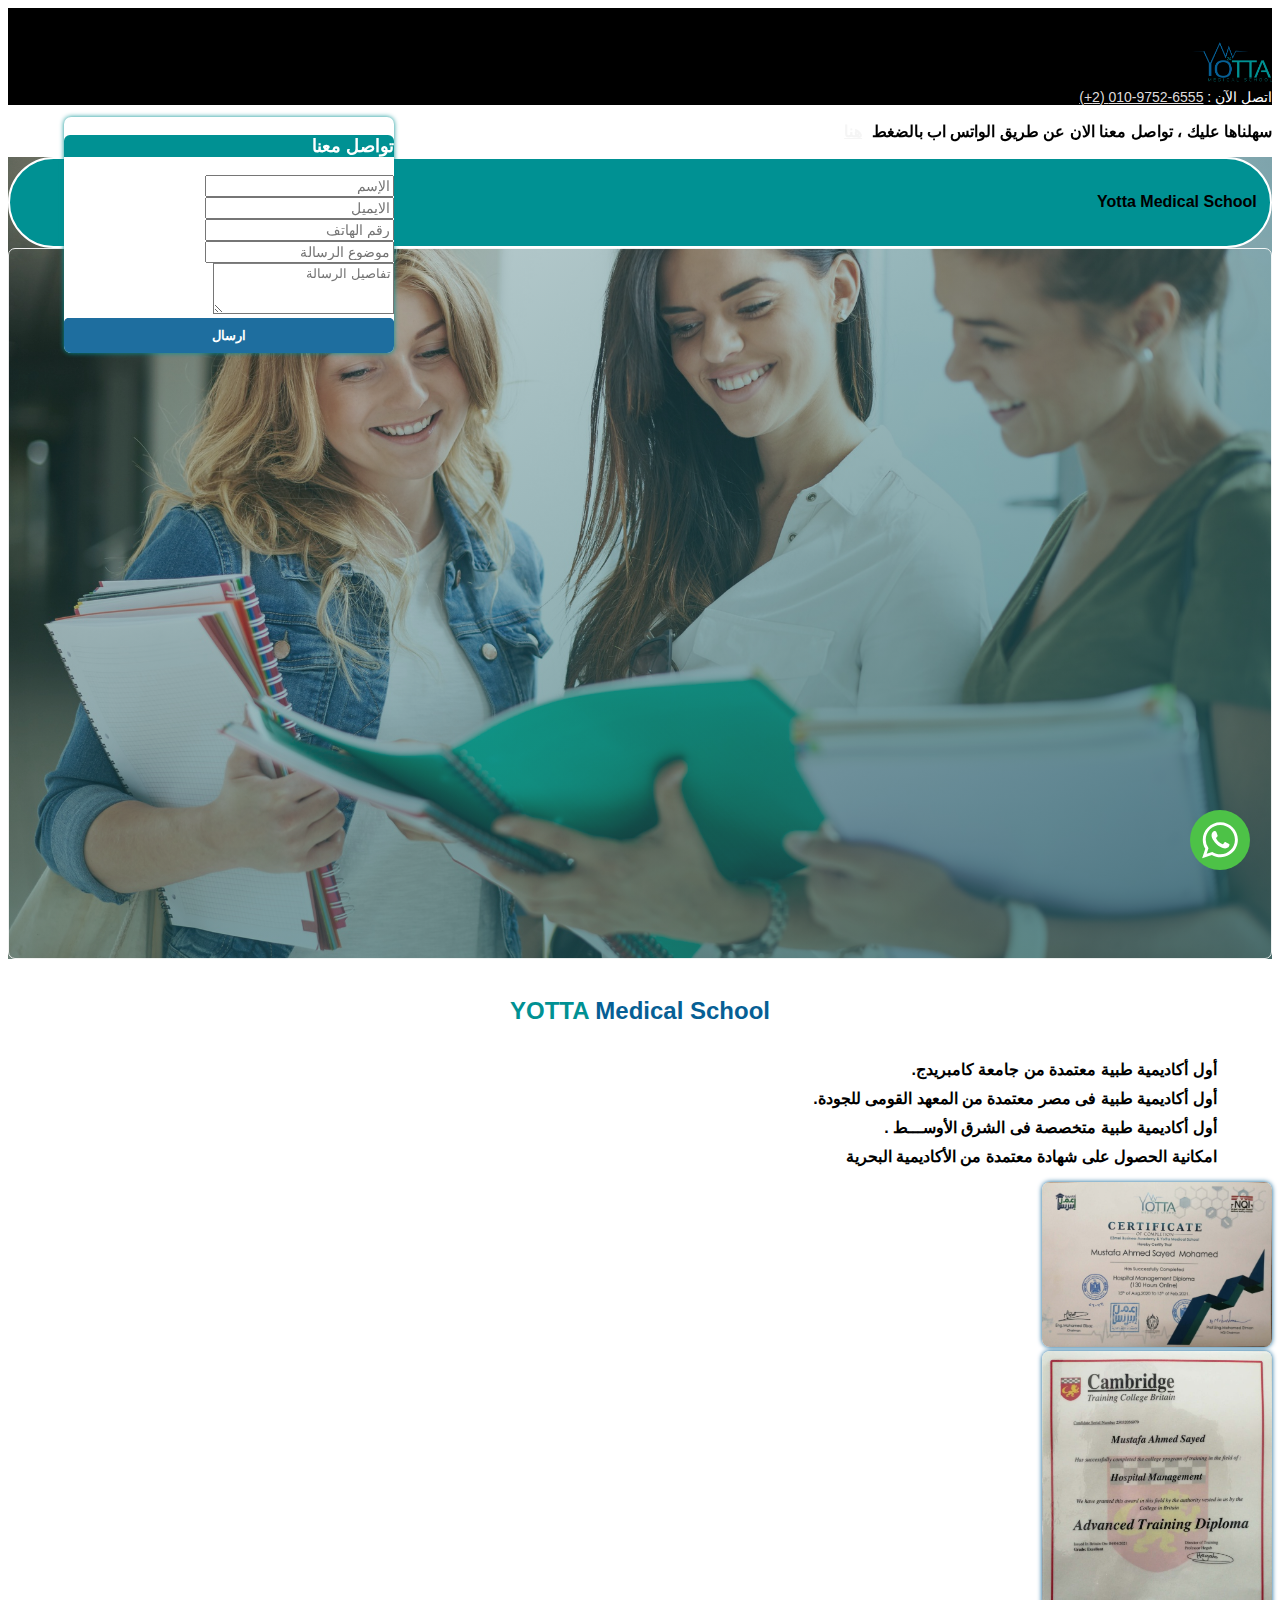
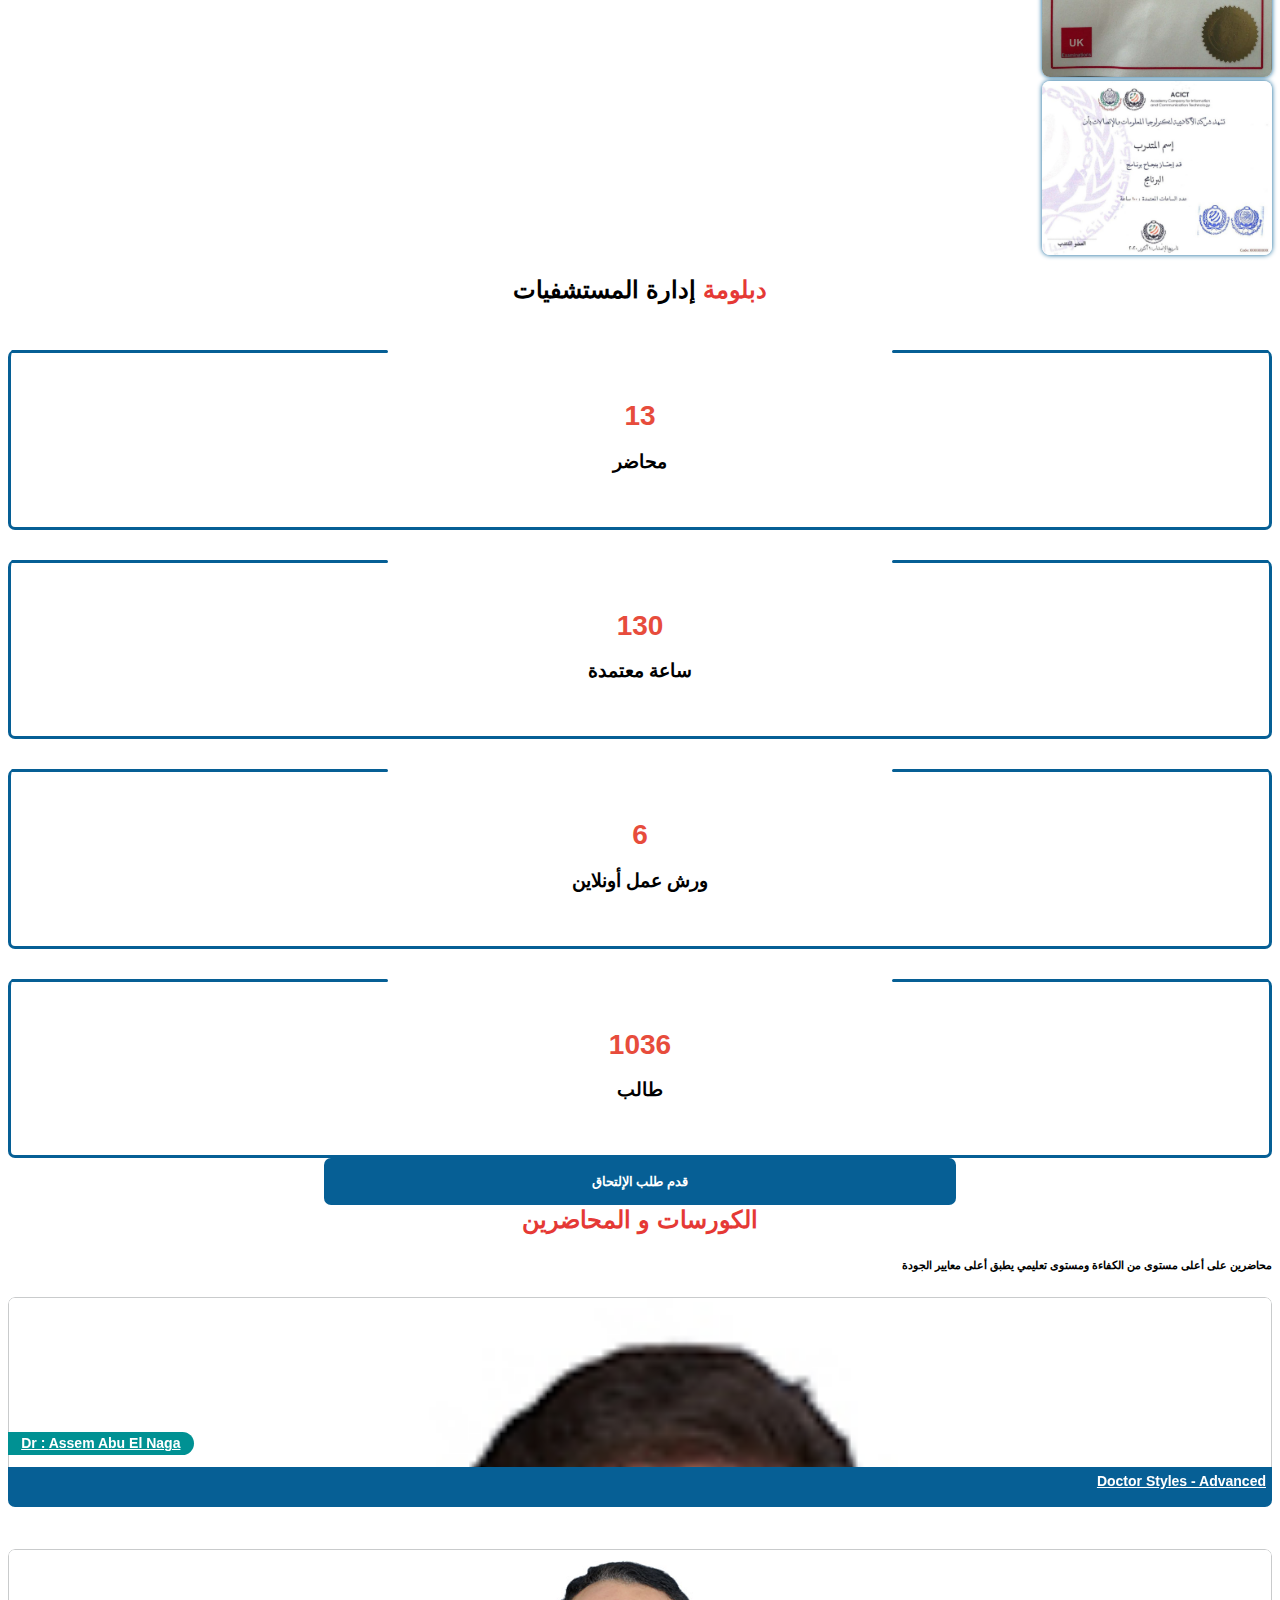
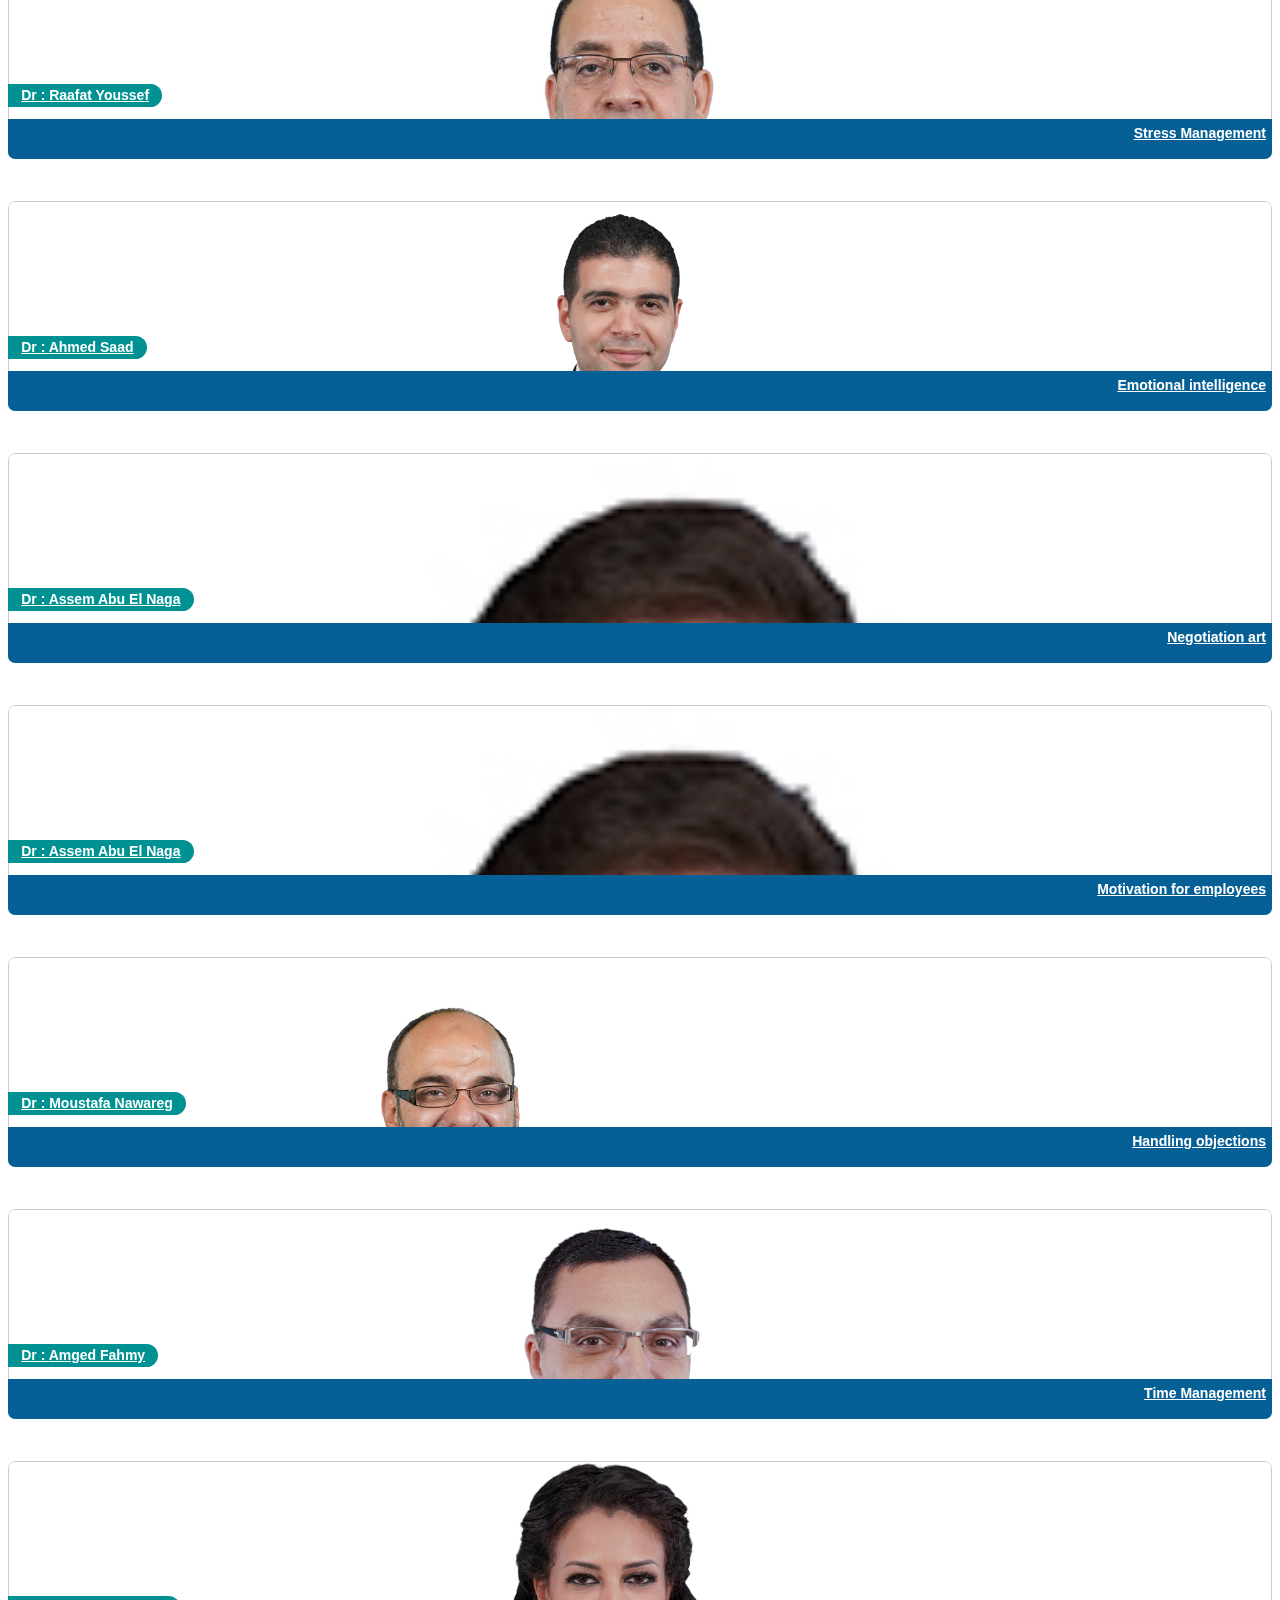
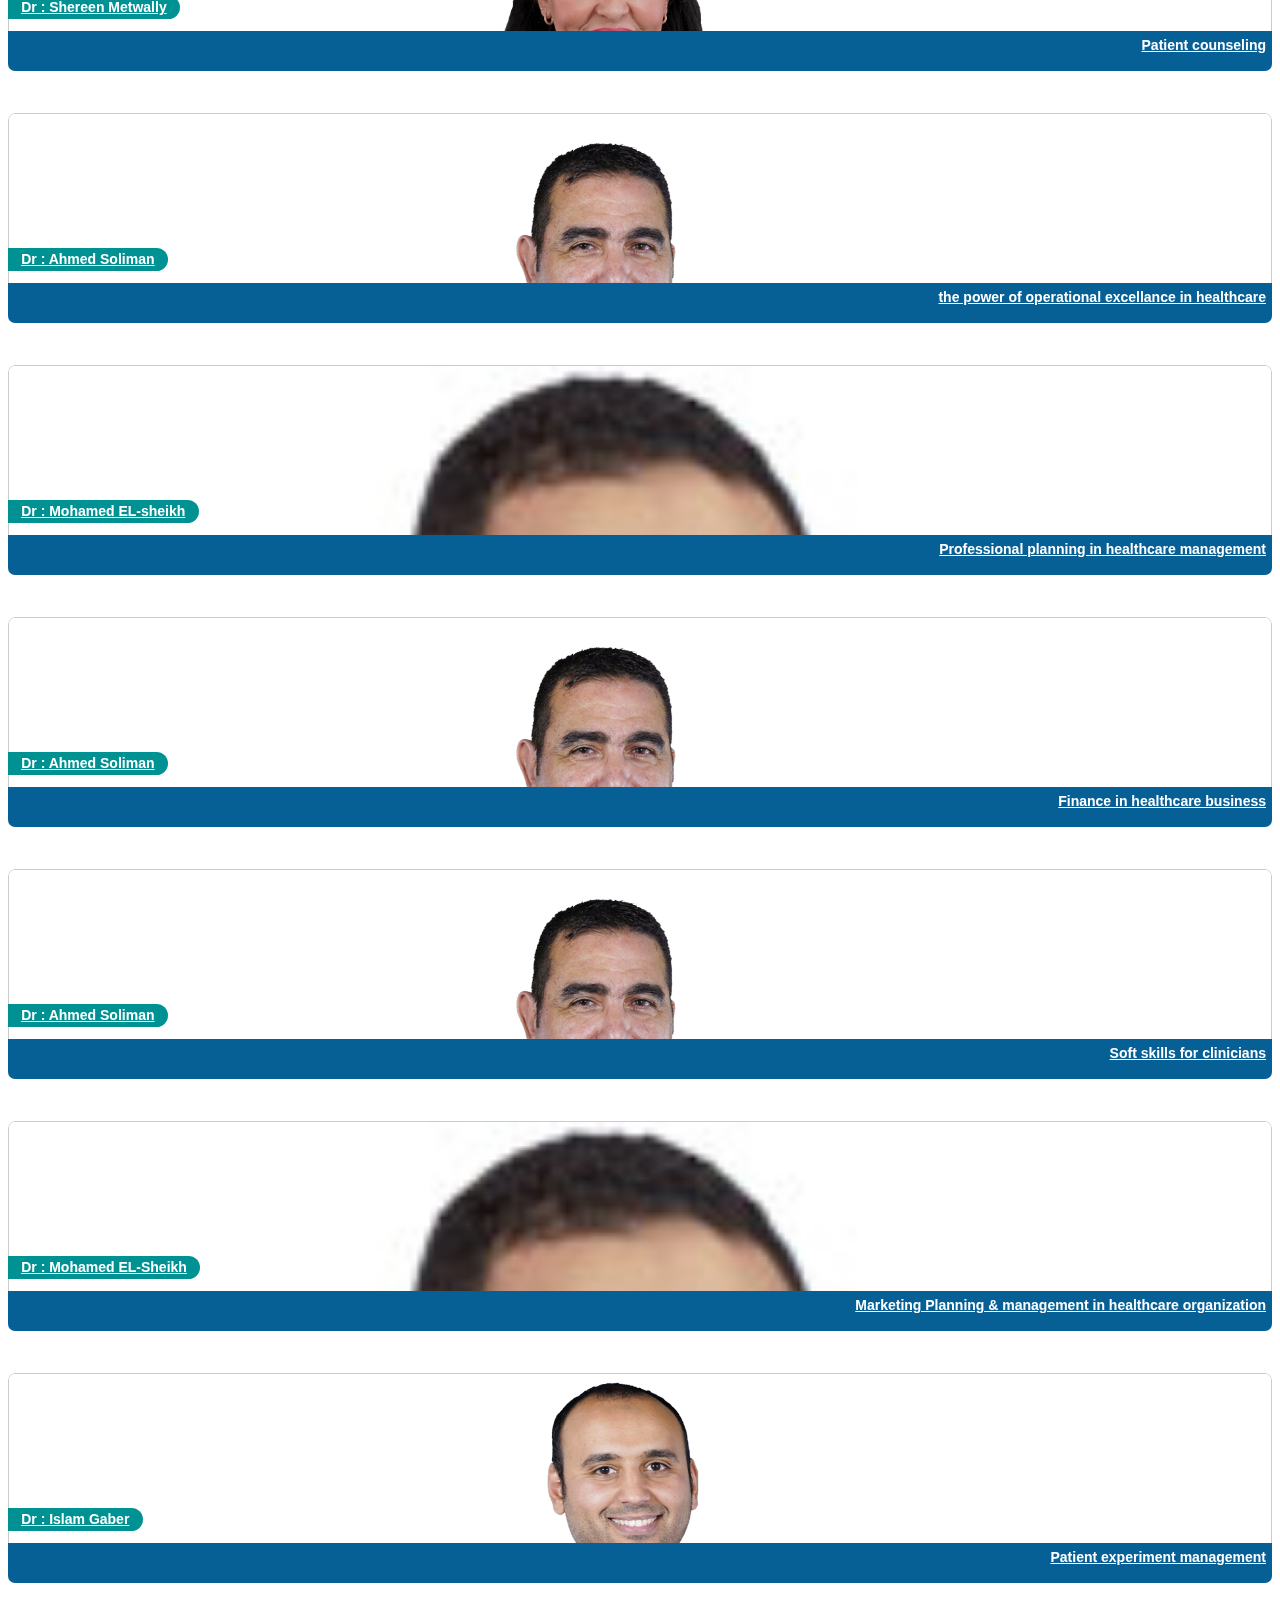
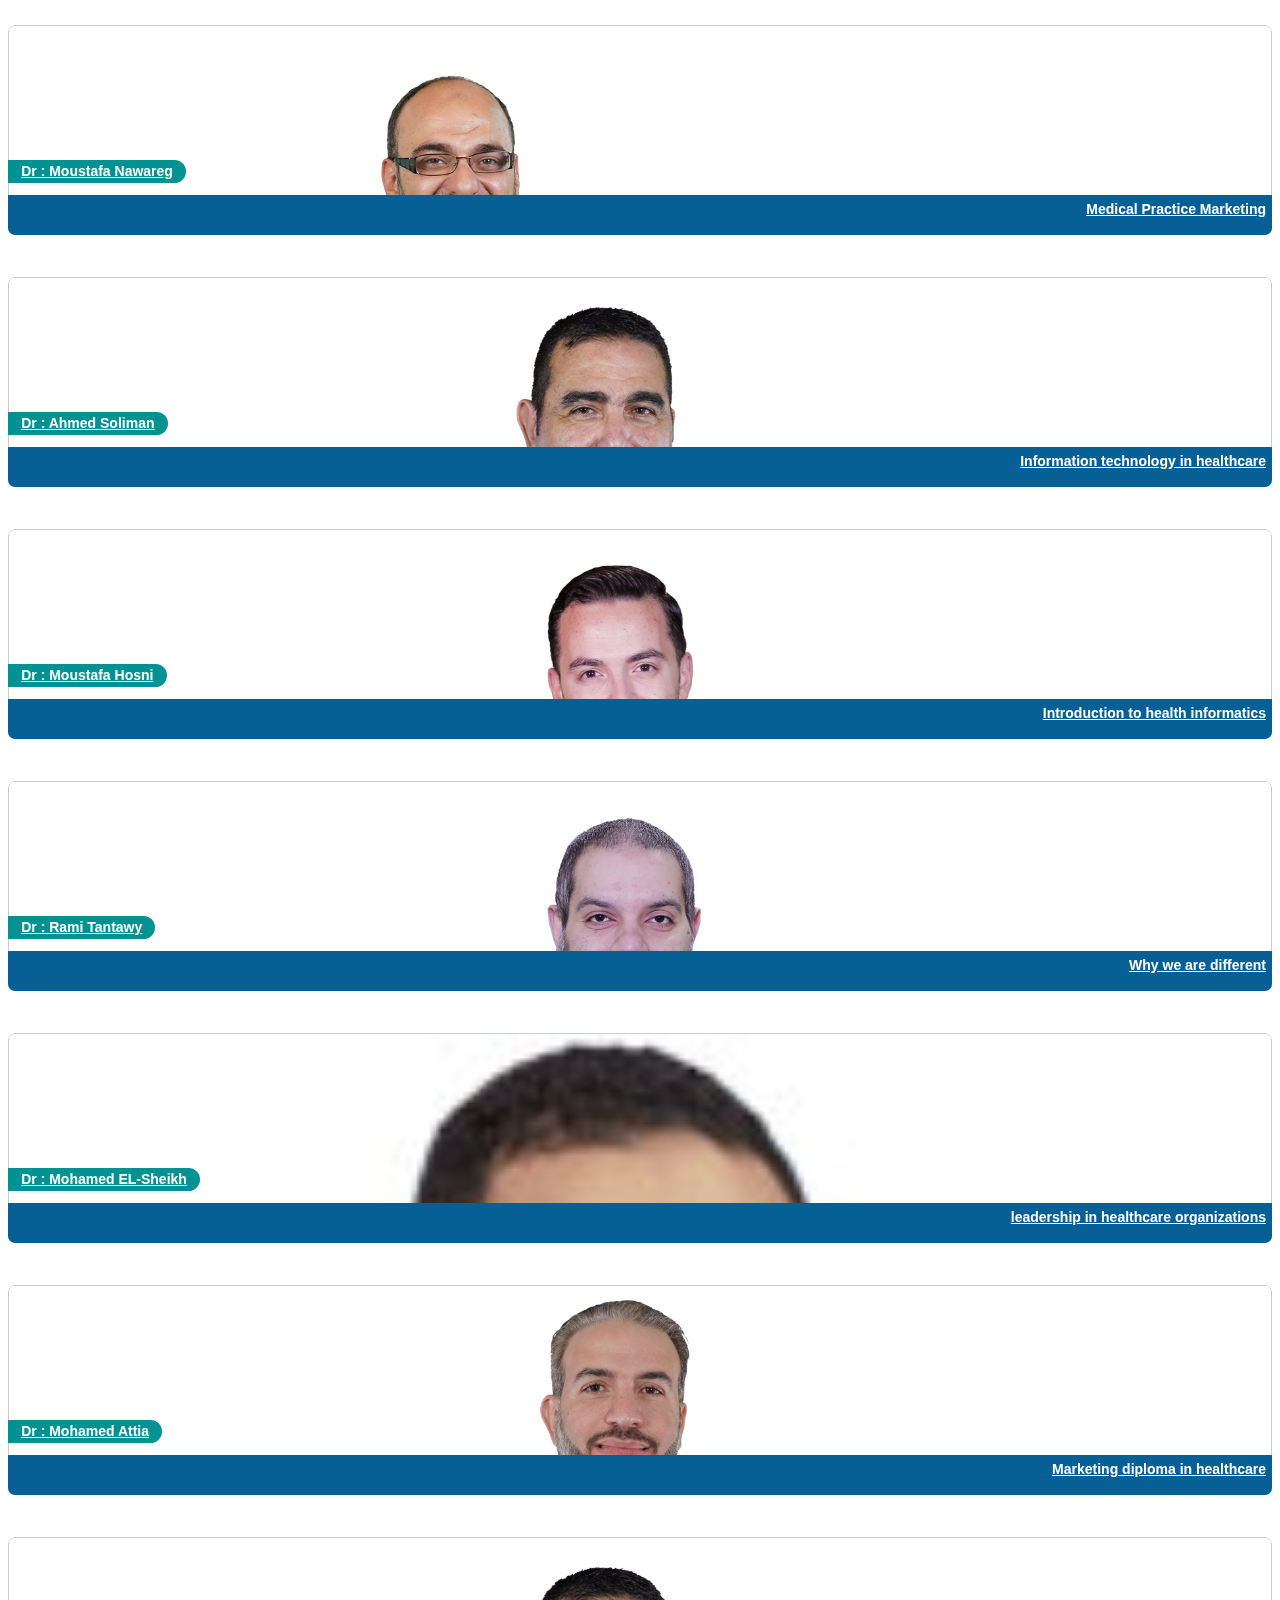
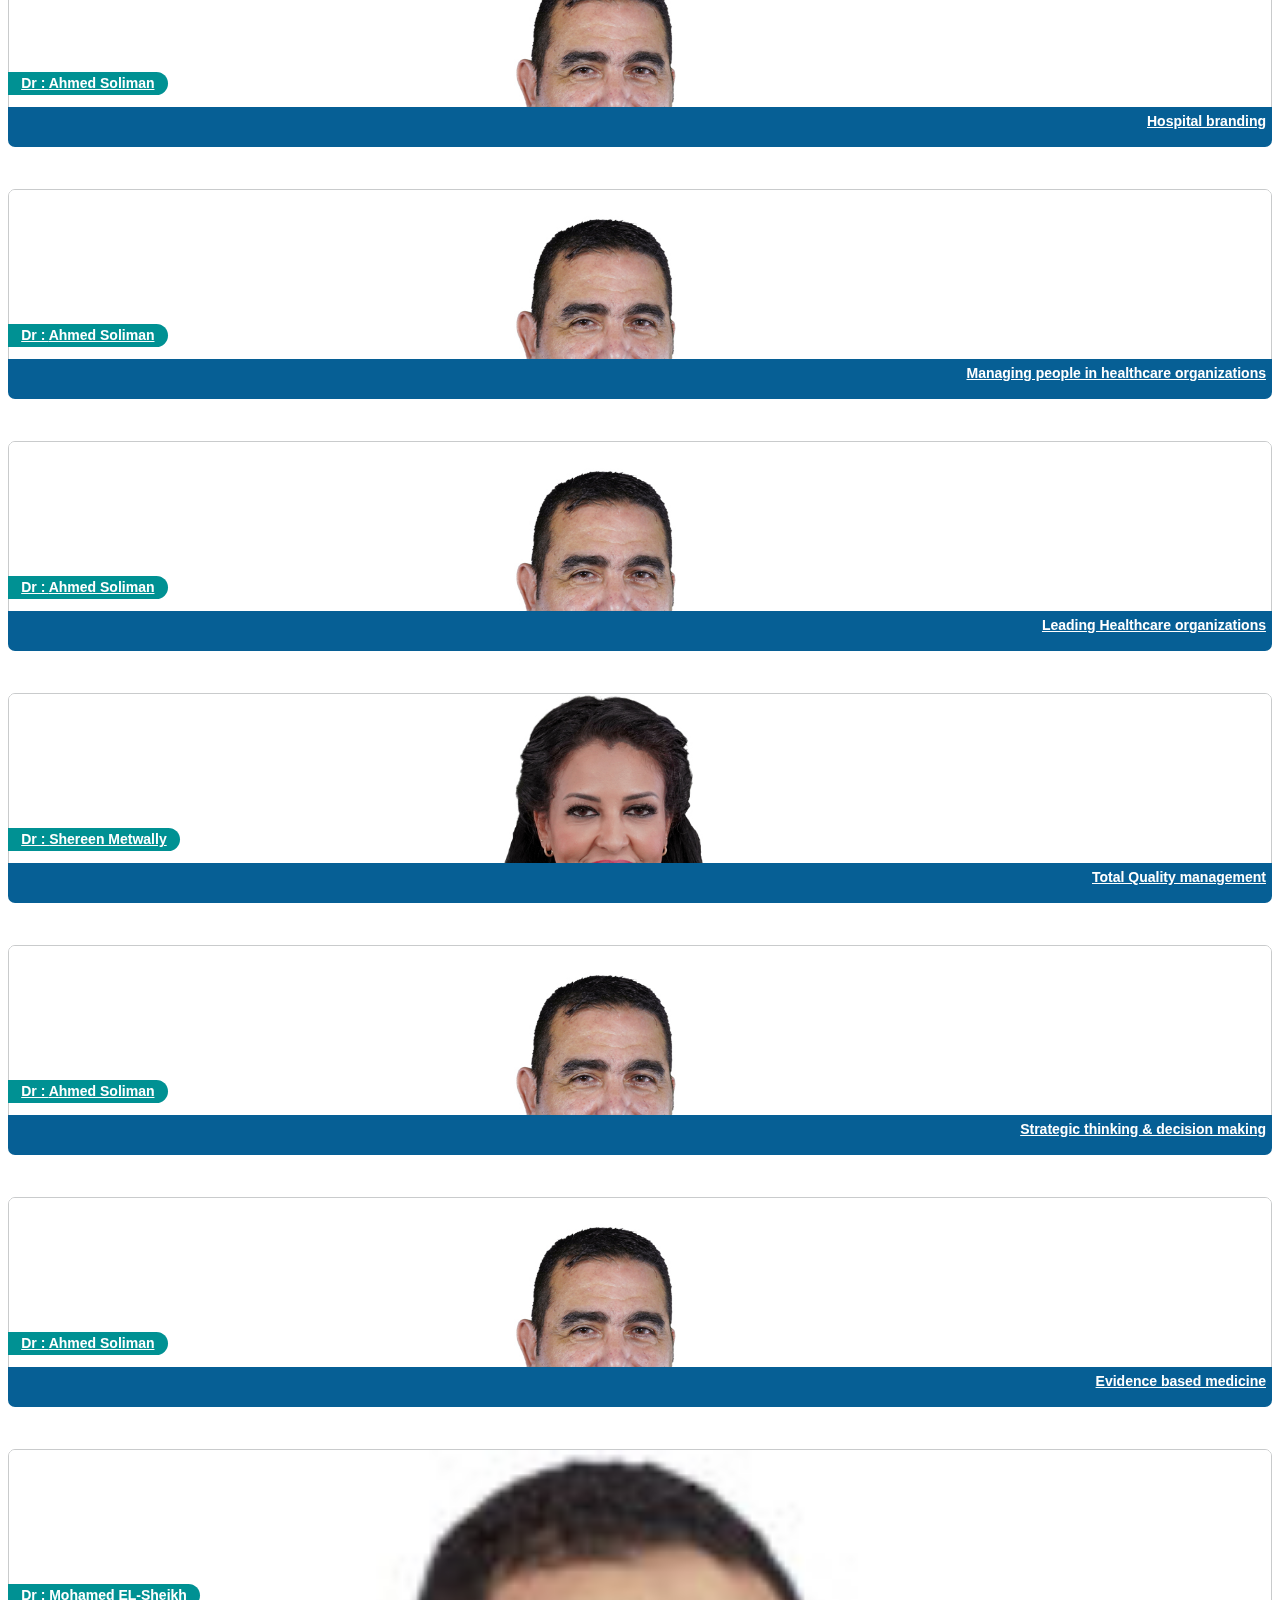
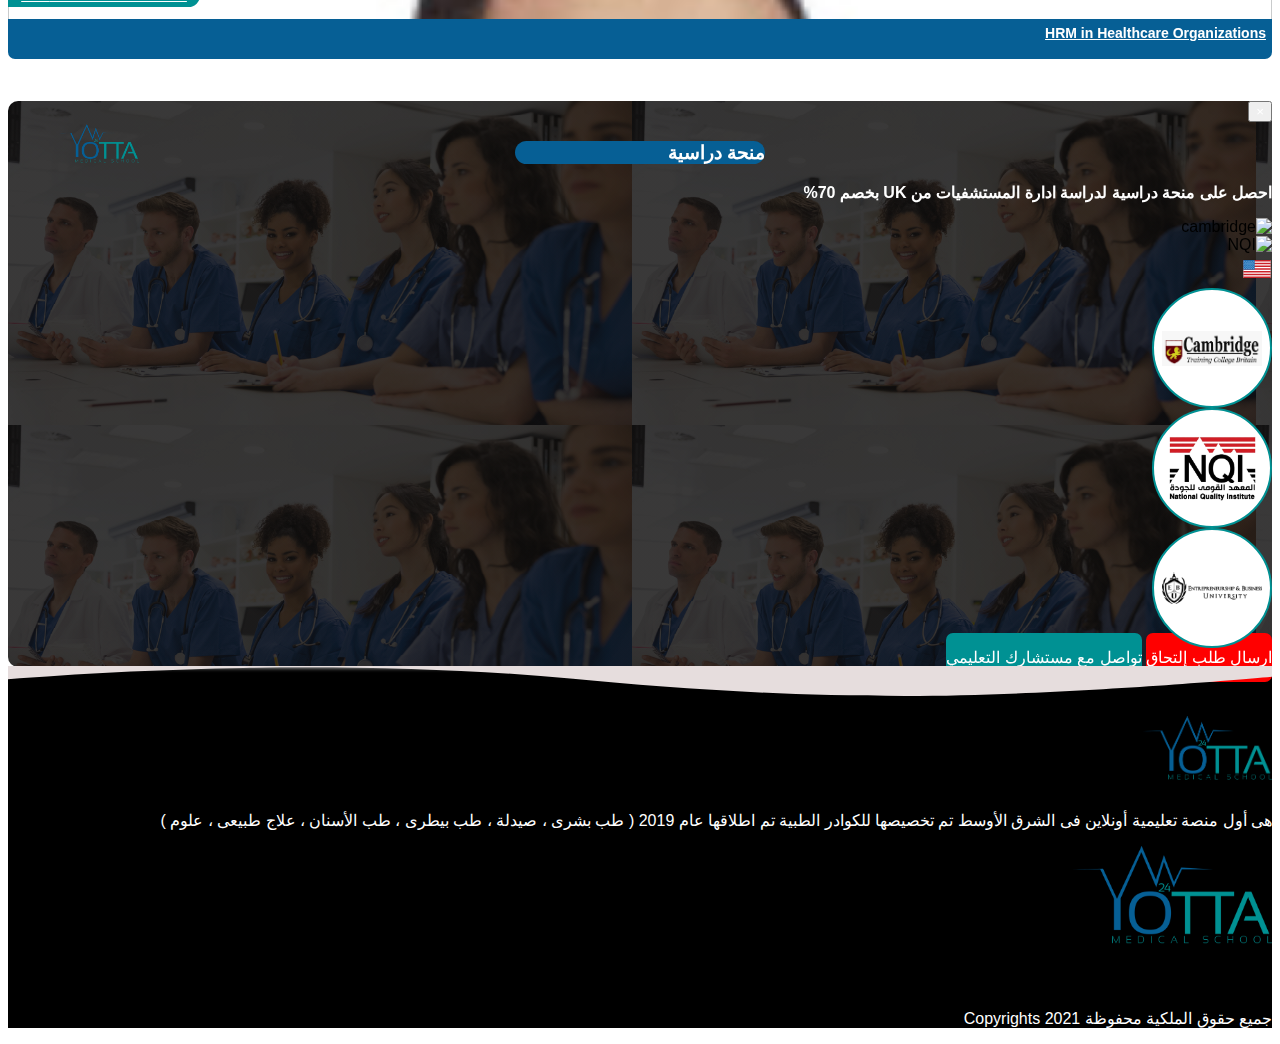
==== commit 598ce0e4: "yotta landing page version3 edit" ====
--- a/ar/index.html
+++ b/ar/index.html
@@ -26,13 +26,49 @@
 
 <body>
 
-    <header id="fixedHeader" class="fixed-contact-header px-3 py-md-1 py-3 bg-danger text-white">
+    <header class="top-header px-md-5 px-3 py-2" id="topHeader">
+
+        <div class="header-wrapper w-100 d-flex justify-content-between align-items-center">
+
+            <div class="social-links-container d-md-block d-none">
+                <a href="https://yottamedicalschool.com/" class="footer-social-link">
+                    <i class="fa fa-globe fa-1x"></i>
+                </a>
+                <a href="https://www.facebook.com/YottaSchool" class="footer-social-link">
+                    <i class="fab fa-facebook fa-1x"></i>
+                </a>
+                <a href="https://www.instagram.com/yottaschool/?hl=en" class="footer-social-link">
+                    <i class="fab fa-instagram fa-1x"></i>
+                </a>
+                <a href="https://www.youtube.com/channel/UCH-jqvZ3H8ZQkXL4OOzMjEA" class="footer-social-link">
+                    <i class="fab fa-youtube fa-1x"></i>
+                </a>
+            </div>
+
+            <div class="logo-container">
+                <a href="yottamedicalschool.com"></a>
+                <img src="../assets/images/yotta.svg" alt="logo">
+            </div>
+
+            <div class="phone-container">
+                <span class="d-sm-inline d-none">اتصل الآن :</span>
+                <span class="px-1"></span>
+                <a href="tel:201097526555">
+                    <span dir="ltr">010-9752-6555 (2+)</span>
+                </a>
+            </div>
+
+        </div>
+
+    </header>
+
+    <header id="fixedHeader" class="fixed-contact-header px-3 py-2 bg-success text-white">
         <div class="wrapper d-flex justify-content-center align-items-sm-center align-items-start">
             <div class="icon mx-2">
                 <i class="fab fa-whatsapp"></i>
             </div>
             <p class="mb-0 text-center">
-                سهلناها عليك ، تواصل معنا الان عن طريق الواتس اب بالضغط <a href="https://wa.me/201117698650"
+                سهلناها عليك ، تواصل معنا الان عن طريق الواتس اب بالضغط <a href="https://wa.me/201097526555"
                     target="_blank">هنا</a>
             </p>
         </div>
@@ -110,7 +146,7 @@
 
             <div class="row">
 
-                <div class="col-lg-8 text-center mb-md-0 mb-3">
+                <div class="col-lg-8 text-center mb-lg-0 mb-3">
 
                     <div class="head-label mb-4 d-lg-none d-block">
                         <h4 class="text-center text-white mb-0">Yotta Medical School</h4>
@@ -170,15 +206,18 @@
 
             <div class="row fade-section">
 
-                <div class="col-lg-8 dynamic-text-align">
-
-                    <div class="wrapper">
-
-                        <h4 class="section-header text-white font-weight-bold">
-                            Yotta Medical School
-                        </h4>
-
-                        <div class="mt-4 px-2">
+                <div class="col-lg-8 dynamic-text-align position-relative">
+
+                    <div class="wrapper position-relative">
+
+                        <h2 class="section-header font-weight-bold">
+                            <a href="yottamedicalschool.com" class="decoration-none">
+                                <span class="text-main">YOTTA</span>
+                            </a>
+                            <span class="text-blue">Medical School</span>
+                        </h2>
+
+                        <div class="position-relative mt-4 px-2">
 
                             <ul class="px-0">
                                 <li class="feature-text-item">
@@ -190,11 +229,31 @@
                                 <li class="feature-text-item">
                                     أول أكاديمية طبية متخصصة فى الشرق الأوســـط .
                                 </li>
+                                <li class="feature-text-item">
+                                    امكانية الحصول على شهادة معتمدة من الأكاديمية البحرية
+                                </li>
                             </ul>
 
-                            <div class="certification my-xl-5 my-4">
-
-                                <img src="../assets/images/cert.jpg" alt="certification">
+                            <div
+                                class="certification d-flex flex-sm-row flex-column justify-content-center align-items-center my-xl-5 my-4">
+
+                                <div class="image-wrapper">
+                                    <a href="../assets/images/cert01.jpeg" target="_blank">
+                                        <img class="mb-2" src="../assets/images/cert01.jpeg" alt="certification">
+                                    </a>
+                                </div>
+                                <div class="d-sm-block d-none px-2"></div>
+                                <div class="image-wrapper">
+                                    <a href="../assets/images/cert02.jpeg" target="_blank">
+                                        <img class="mb-2" src="../assets/images/cert02.jpeg" alt="certification">
+                                    </a>
+                                </div>
+                                <div class="px-2"></div>
+                                <div class="image-wrapper">
+                                    <a href="../assets/images/cert03.jpeg" target="_blank">
+                                        <img class="mb-2" src="../assets/images/cert03.jpeg" alt="certification">
+                                    </a>
+                                </div>
 
                             </div>
 
@@ -287,9 +346,10 @@
 
                     <div class="row pt-2 pb-4">
                         <div class="col-12 text-center">
-                            <h3 class="stats-header">
-                                <span>دبلومة إدارة المستشفيات</span>
-                            </h3>
+                            <h2 class="stats-header">
+                                <span class="text-header-alert">دبلومة</span>
+                                <span>إدارة المستشفيات</span>
+                            </h2>
                         </div>
                     </div>
 
@@ -330,7 +390,7 @@
                                     </div>
                                     <div class="squareContent">
                                         <h2 class="counter">6</h2>
-                                        <h3>ورشة عمل أونلاين</h3>
+                                        <h3>ورش عمل أونلاين</h3>
                                     </div>
                                 </div>
                             </div>
@@ -355,7 +415,7 @@
 
                     <div class="row mt-lg-5 mt-4">
                         <div class="col-12">
-                            <button class="join-button" id="joinBtn">قدم طلب الإلتحاق</button>
+                            <button class="join-button mt-4" id="joinBtn">قدم طلب الإلتحاق</button>
                         </div>
                     </div>
 
@@ -383,11 +443,14 @@
 
                 <div class="col-lg-8 mb-lg-0 mb-5">
 
-                    <div class="row pt-2 pb-4">
+                    <div class="row my-3 pt-2 pb-4">
                         <div class="col-12 text-center">
-                            <h4 class="courses-header">
+                            <h2 class="courses-header mb-2">
                                 <span>الكورسات و المحاضرين</span>
-                            </h4>
+                            </h2>
+                            <h6 class="courses-sub-header">
+                                محاضرين على أعلى مستوى من الكفاءة ومستوى تعليمي يطبق أعلى معايير الجودة
+                            </h6>
                         </div>
                     </div>
 
@@ -885,268 +948,6 @@
                                                 Barriers & Benefits of Effective Delegation
 
 
-                                            </p>
-                                        </div>
-
-                                    </div>
-
-                                </div>
-
-                            </div>
-
-                            <div class="course-card">
-
-                                <div class="card-side card-side-front">
-
-                                    <div class="image">
-                                        <img src="../assets/images/instructors/Islam Gaber 2.jpg" alt="avatar">
-                                        <a href="#" class="lecturer">
-                                            <span>Dr : </span>
-                                            <span class="name">Mine Mourad</span>
-                                        </a>
-                                        <button class="bookmark-btn" id="bookmarkBtn">
-                                            <i class="far fa-heart"></i>
-                                            <i class="fa fa-heart d-none"></i>
-                                        </button>
-                                    </div>
-
-                                    <div class="body p-3">
-
-                                        <a href="https://yottamedicalschool.com/course/Microsoft-Word-advanced-level"
-                                            class="title">
-                                            Microsoft Word - Advanced Level
-                                        </a>
-
-                                    </div>
-
-                                </div>
-
-                                <div class="card-side card-side-back">
-
-                                    <div class="back-body px-3 py-4">
-
-                                        <div class="back-title">
-                                            <a
-                                                href="https://yottamedicalschool.com/course/Microsoft-Word-advanced-level">
-                                                Microsoft Word - Advanced Level
-                                            </a>
-                                        </div>
-
-                                        <div class="back-info d-flex justify-content-between">
-                                            <p class="mb-0">
-                                                <span dir="ltr">Lectures</span>
-                                                <span dir="ltr">3</span>
-                                                <i dir="ltr" class="fa fa-clock"></i>
-                                            </p>
-                                            <p class="mb-0">
-                                                <span dir="ltr">Hours</span>
-                                                <span dir="ltr">03:44:32</span>
-                                                <i dir="ltr" class="fa fa-play-circle"></i>
-                                            </p>
-                                        </div>
-
-                                        <div class="back-desc">
-                                            <p class="mb-0">
-                                                In the advanced level of Microsoft Word Course you will be one of the
-                                                experts in all program tools and features , you
-                                                will learn the professional way to format content ,using sections and
-                                                how to create one file with different layouts ,
-                                                formats and properties such as margins , page borders .. etc., We will
-                                                jump deep in business document tools such as
-                                                advanced tables , hyperlinks , official themes and cover pages ,
-                                                eventually we will protect and print the document, You
-                                                will also learn how to work with huge business documents , by the end of
-                                                this course you will be able to create table of
-                                                content , table of figures , index , send hundreds of letters in 3
-                                                clicks and so much more .
-                                                Build and format Your document like a BOSS
-                                                Font and Paragraph Formatting
-                                                Add content to your document
-                                                Use Or design your Own Cover Page
-                                                Mastering Using Tables
-                                                Divide your document to sections with different setting, header and
-                                                footer, page numbers , etc.
-                                                Covert Text to Table and the opposite
-                                                Magic of using Hyperlinks and bookmarks
-                                                Change your Document look in a second by using themes
-                                                Water Marks and why you should use it
-                                            </p>
-                                        </div>
-
-                                    </div>
-
-                                </div>
-
-                            </div>
-
-                            <div class="course-card">
-
-                                <div class="card-side card-side-front">
-
-                                    <div class="image">
-                                        <img src="../assets/images/instructors/Islam Gaber 2.jpg" alt="avatar">
-                                        <a href="#" class="lecturer">
-                                            <span>Dr : </span>
-                                            <span class="name">Mine Mourad</span>
-                                        </a>
-                                        <button class="bookmark-btn" id="bookmarkBtn">
-                                            <i class="far fa-heart"></i>
-                                            <i class="fa fa-heart d-none"></i>
-                                        </button>
-                                    </div>
-
-                                    <div class="body p-3">
-
-                                        <a href="https://yottamedicalschool.com/course/Microsoft-PowerPoint-Advanced-level"
-                                            class="title">
-                                            Microsoft Powerpoint-advanced Level
-                                        </a>
-
-                                    </div>
-
-                                </div>
-
-                                <div class="card-side card-side-back">
-
-                                    <div class="back-body px-3 py-4">
-
-                                        <div class="back-title">
-                                            <a
-                                                href="https://yottamedicalschool.com/course/Microsoft-PowerPoint-Advanced-level">
-                                                Microsoft Powerpoint-advanced Level
-                                            </a>
-                                        </div>
-
-                                        <div class="back-info d-flex justify-content-between">
-                                            <p class="mb-0">
-                                                <span dir="ltr">Lectures</span>
-                                                <span dir="ltr">4</span>
-                                                <i dir="ltr" class="fa fa-clock"></i>
-                                            </p>
-                                            <p class="mb-0">
-                                                <span dir="ltr">Hours</span>
-                                                <span dir="ltr">04:35:03</span>
-                                                <i dir="ltr" class="fa fa-play-circle"></i>
-                                            </p>
-                                        </div>
-
-                                        <div class="back-desc">
-                                            <p class="mb-0">
-                                                In the advanced level of Microsoft PowerPoint course you will be one of
-                                                the experts in all program tools and features ,
-                                                We will learn how to present any idea in the best illustration instead
-                                                of boring long text dialogs , Adding content from
-                                                MS word and Charts from MS excel in one click .
-                                                Start creating your presentation
-                                                Add new slides and change slides layouts
-                                                Add slides from other presentations
-                                                Add content from MS Word to your presentation
-                                                Add Tables and Charts From MS Excel to presentation
-                                                Data visualization: Charts, Shapes, SmartArt
-                                                Pictures and Gif, Add Video and Audio Files to slides
-                                                Create links between slides , presentations , any outsource data
-                                                Record screen for providing learning tutorials
-                                                Create many Presentations in one by using Sections
-                                                Set Presentation header and footer
-                                                Apply professional animation and transitions
-                                                Control every detail in animating objects
-                                                Using animations and Transitions in business Presentations
-                                                Presentation Look and Design
-                                                Apply change and modify PowerPoint themes
-                                                Using backgrounds, Using Master View
-                                                Create your own theme
-                                                Divide your presentation to Sections
-                                                Finalizing and start your show
-                                                Slide show setting, Build Custom Shows
-                                                Record your voice to the presentation
-                                                Set time to every slide, Start show tools
-                                                Save presentation in different format
-                                                Protect Presentation, Print Presentation
-                                            </p>
-                                        </div>
-
-                                    </div>
-
-                                </div>
-
-                            </div>
-
-                            <div class="course-card">
-
-                                <div class="card-side card-side-front">
-
-                                    <div class="image">
-                                        <img src="../assets/images/instructors/Islam Gaber 2.jpg" alt="avatar">
-                                        <a href="#" class="lecturer">
-                                            <span>Dr : </span>
-                                            <span class="name">Mine Mourad</span>
-                                        </a>
-                                        <button class="bookmark-btn" id="bookmarkBtn">
-                                            <i class="far fa-heart"></i>
-                                            <i class="fa fa-heart d-none"></i>
-                                        </button>
-                                    </div>
-
-                                    <div class="body p-3">
-
-                                        <a href="https://yottamedicalschool.com/course/Excel-for-first-and-second-managerial-level"
-                                            class="title">
-                                            Excel for first and second managerial level
-                                        </a>
-
-                                    </div>
-
-                                </div>
-
-                                <div class="card-side card-side-back">
-
-                                    <div class="back-body px-3 py-4">
-
-                                        <div class="back-title">
-                                            <a
-                                                href="https://yottamedicalschool.com/course/Excel-for-first-and-second-managerial-level">
-                                                Excel for first and second managerial level
-                                            </a>
-                                        </div>
-
-                                        <div class="back-info d-flex justify-content-between">
-                                            <p class="mb-0">
-                                                <span dir="ltr">Lectures</span>
-                                                <span dir="ltr">3</span>
-                                                <i dir="ltr" class="fa fa-clock"></i>
-                                            </p>
-                                            <p class="mb-0">
-                                                <span dir="ltr">Hours</span>
-                                                <span dir="ltr">07:18:36</span>
-                                                <i dir="ltr" class="fa fa-play-circle"></i>
-                                            </p>
-                                        </div>
-
-                                        <div class="back-desc">
-                                            <p class="mb-0">
-                                                In this course we will deep diving in Excel tools , Will learn more new
-                                                techniques in organizing , sorting and
-                                                filtering data which will help a lot in working with huge data and also
-                                                you will learn a lot about protect your excel
-                                                sheet and workbooks, You will also learn many important formulas which
-                                                can help you get any calculation needed and will
-                                                save a lot of time and effort, And finally we will deeply focus in daily
-                                                bases worksheets such as ( sales sheet ,
-                                                coverage, sheet, Visits planning and reporting , charts , etc ), And
-                                                eventually you will learn how to analyze your
-                                                Product sales , team Performance , area performance and get control in
-                                                every single item
-                                                Getting Ready
-                                                Advanced Technique for Data Sorting
-                                                Advanced Technique for Data Filtering
-                                                Conditional formatting advanced
-                                                Work with Text
-                                                Flash fill
-                                                Text to column
-                                                And Vs. Concatenate
-                                                Remove duplicated
-                                                Every possible way to protect your sheet
-                                                Printing Sheets Tricks
                                             </p>
                                         </div>
 
@@ -2742,6 +2543,10 @@
 
             <div class="modal-content">
 
+                <div class="modal-absolute-logo">
+                    <img src="../assets/images/yotta.svg" alt="logo">
+                </div>
+
                 <div class="modal-header pt-3 border-bottom-0">
                     <button type="button" class="close p-0" data-dismiss="modal" aria-label="Close">
                         <span aria-hidden="true">&times;</span>
@@ -2762,7 +2567,29 @@
 
                     <div class="container-fluid">
 
-                        <div class="row">
+                        <div class="row d-flex justify-content-center mb-1">
+
+                            <div class="col-4 d-flex justify-content-center">
+                                <div class="country">
+                                    <img src="../assets/images/england.png" alt="cambridge">
+                                </div>
+                            </div>
+
+                            <div class="col-4 d-flex justify-content-center">
+                                <div class="country">
+                                    <img src="../assets/images/egypt.png" alt="NQI">
+                                </div>
+                            </div>
+
+                            <div class="col-4 d-flex justify-content-center">
+                                <div class="country">
+                                    <img src="../assets/images/united states.svg" alt="ebu">
+                                </div>
+                            </div>
+
+                        </div>
+
+                        <div class="row d-flex justify-content-center">
 
                             <div class="col-4">
                                 <div class="accreddit">
@@ -2770,27 +2597,27 @@
                                 </div>
                             </div>
 
-                            <div class="col-4 d-flex justify-content-center align-items-center">
-                                <div class="logo">
-                                    <img src="../assets/images/yotta.svg" alt="logo">
-                                </div>
-                            </div>
-
                             <div class="col-4">
                                 <div class="accreddit">
                                     <img src="../assets/images/NQI.png" alt="NQI">
                                 </div>
                             </div>
 
+                            <div class="col-4">
+                                <div class="accreddit">
+                                    <img src="../assets/images/ebu.png" alt="NQI">
+                                </div>
+                            </div>
+
                         </div>
 
                     </div>
 
                     <div class="modal-action-container my-5">
-                        <a href="#" class="d-block mx-auto mb-2 apply-btn">ارسال طلب إالتحاق</a>
-                        <a href="https://wa.me/201117698650" target="_blank" class="d-block mx-auto more-btn">
+                        <a href="#" class="d-block mx-auto mb-2 apply-btn">ارسال طلب إلتحاق</a>
+                        <a href="https://wa.me/201097526555" target="_blank" class="d-block mx-auto more-btn">
                             <i class="fab fa-whatsapp"></i>
-                            <span class="mx-1">تواصل مع مستشار تعليمي</span>
+                            <span class="mx-1">تواصل مع مستشارك التعليمي</span>
                         </a>
                     </div>
 
@@ -2831,12 +2658,8 @@
                             </h3>
                             </p>
                             <p class="mb-0">
-                                لوريم ايبسوم دولار سيت أميت ,كونسيكتيتور أدايبا يسكينج أليايت,سيت دو أيوسمود تيمبور
-                                أنكايديديونتيوت لابوري ات دولار ماجنا أليكيوا . يوت انيم أد مينيم فينايم,كيواس نوستريد
-                                أكسير سيتاشن يللأمكو لابورأس نيسي يت أليكيوب أكس أيا كوممودو كونسيكيوات . ديواس
-                                أيوتي أريري دولار إن ريبريهينديرأيت فوليوبتاتي فيلايت أيسسي كايلليوم دولار أيو فيجايت
-                                نيولا باراياتيور. أيكسسيبتيور ساينت أوككايكات كيوبايداتات نون بروايدينت ,سيونت ان كيولبا
-                                كيو أوفيسيا ديسيريونتموليت انيم أيدي ايست لابوريوم.
+                                هى أول منصة تعليمية أونلاين فى الشرق الأوسط تم تخصيصها للكوادر الطبية تم اطلاقها عام
+                                2019 ( طب بشرى ، صيدلة ، طب بيطرى ، طب الأسنان ، علاج طبيعى ، علوم )
                             </p>
                         </div>
                     </div>
@@ -2851,19 +2674,20 @@
                     <div
                         class="col-lg-4 footer-logo-container d-flex justify-content-center align-items-center text-center">
                         <div class="link-wrapper">
-                            <a href="#" class="footer-social-link">
+                            <a href="https://yottamedicalschool.com/" class="footer-social-link">
                                 <i class="fa fa-globe"></i>
                             </a>
-                            <a href="#" class="footer-social-link">
+                            <a href="https://www.facebook.com/YottaSchool" class="footer-social-link">
                                 <i class="fab fa-facebook"></i>
                             </a>
-                            <a href="#" class="footer-social-link">
+                            <a href="https://www.instagram.com/yottaschool/?hl=en" class="footer-social-link">
                                 <i class="fab fa-instagram"></i>
                             </a>
-                            <a href="#" class="footer-social-link">
+                            <a href="https://wa.me/201097526555" class="footer-social-link">
                                 <i class="fab fa-whatsapp"></i>
                             </a>
-                            <a href="#" class="footer-social-link">
+                            <a href="https://www.youtube.com/channel/UCH-jqvZ3H8ZQkXL4OOzMjEA"
+                                class="footer-social-link">
                                 <i class="fab fa-youtube"></i>
                             </a>
                         </div>
@@ -2892,7 +2716,7 @@
 
     <!-- Whats app plugin -->
 
-    <a href="https://wa.me/201117698650" target="_blank">
+    <a href="https://wa.me/201097526555" target="_blank">
         <div style="
             background: #4dc247;
             position: fixed;
--- a/public/css/common.css
+++ b/public/css/common.css
@@ -49,7 +49,7 @@
 }
 
 .text-main {
-    color: rgb(231, 13, 158);
+    color: #009193;
 }
 
 .text-grey {
@@ -58,6 +58,14 @@
 
 .text-smoke {
     color: whitesmoke;
+}
+
+.text-blue {
+    color: var(--blueColor) !important;
+}
+
+.text-header-alert {
+    color: #e53935 !important;
 }
 
 .border-success {
@@ -91,6 +99,10 @@
 .fade-in-class {
     -webkit-animation: fadeIn 1s ease-in;
     animation: fadeIn 1s ease-in;
+}
+
+.decoration-none, .decoration-none:hover {
+    text-decoration: none;
 }
 
 @media only screen and (max-width: 576px) {
--- a/public/css/layout.css
+++ b/public/css/layout.css
@@ -3,486 +3,24 @@
 
 /* ************************************************************************************************************************ */
 
-#top-header {
-    padding: 0.625rem 0.825rem;
-    background-image: linear-gradient(to right bottom, #1b2e3073, #205f66c0), url('../../assets/images/result-1.jpeg');
-    perspective: 1000px;
-    perspective-origin: 50% 50%;
-    animation: animateBackgroundImage 100s linear infinite;
-    background-attachment: fixed;
-    color: white;
-    font-weight: 600;
+.top-header {
+    background-color: #000000;
+    border-bottom: 1px solid #ffffff;
+    color: #fff;
     font-size: 14px;
-    border-bottom: 1px solid #fff;
 }
 
-#top-header .telephone-number, #top-header .contact-email {
-    display: inline-block;
+.top-header .phone-container a {
+    color: #dfdbdb;
 }
 
-.header-link {
-    text-decoration: none;
-    color: white;
-}
-
-.header-link:hover, #top-header .telephone-number:hover {
-    color: rgb(255, 236, 202);
-}
-
-.header-button {
-    position: relative;
-    padding: 0.325rem 0.825rem;
-    background-color: var(--mainOrange);
-    border: none;
-    color: white;
-    font-size: 14px;
-    font-weight: 600;
-    border-radius: 5px;
-    text-decoration: none;
-}
-
-.header-button:hover {
-    text-decoration: none;
-    font-weight: 600;
-    color: rgb(236, 235, 235);
-    cursor: pointer;
-}
-
-.language-link {
-    text-decoration: none;
-    color: white;
-}
-
-.language-link:hover {
-    text-decoration: none;
-    color: rgb(255, 236, 202);
-}
-
-.language-link img {
-    width: 20px;
-    height: 20px;
-}
-
-#main-header {
-    position: -webkit-sticky;
-    position: sticky;
-    top: 0;
-    left: 0;
-    padding: 0 0.825rem;
-    background-image: linear-gradient(to right bottom, #00515ab0, #00515aa4), url('../../assets/images/result-1.jpeg');
-    perspective: 1000px;
-    perspective-origin: 50% 50%;
-    animation: animateBackgroundImage 100s linear infinite;
-    background-attachment: fixed;
-    box-shadow: 0 0 5px #00515A;
-    z-index: 3000;
-}
-
-.header-logo {
-    width: 70px;
-    height: 70px;
-    transition: transform 1.5s;
-    border-radius: 50%;
-}
-
-.header-logo:hover {
-    -webkit-transform: scale(1.05);
-    transform: scale(1.05);
-}
-
-.top-header-link {
-    position: relative;
-    display: flex;
-    justify-content: center;
-    align-items: center;
-    text-align: center;
-    height: 100%;
-    color: #fff;
-    text-decoration: none;
-    font-weight: 600;
-    padding: 0.925rem 1rem;
-    -webkit-transition: background-color 0.8s;
-    transition: background-color 0.8s;
-}
-
-.top-header-link:hover {
-    text-decoration: none;
-    color: #ebe8e8;
-}
-
-.top-header-link:hover::before {
-    position: absolute;
-    content: ' ';
-    width: 100%;
-    height: 5px;
-    bottom: 0px;
-    left: 0%;
-    background-color: #f0efef;
-}
-
-.dropdown-link {
-    position: relative;
-    display: flex;
-    align-items: center;
-    height: 100%;
-    color: var(--mainGrey) !important;
-    font-weight: 600;
-    padding: 0.425rem 0.625rem;
-    -webkit-transition: background-color 0.8s;
-    transition: background-color 0.8s;
-}
-
-.dropdown-link:hover {
-    cursor: pointer;
-}
-
-.dropdown-link button {
-    border: none;
-    background-color: transparent;
-    outline: none !important;
-    color: #fff !important;
-    font-weight: 600;
-}
-
-.dropdown-link button:hover {
-    cursor: pointer;
-    color: white !important;
-}
-
-.dropdown-options {
-    position: absolute;
-    display: none;
-    top: 100%;
-    left: 0;
-    min-width: 200px;
-    background-color: #ffffff;
-    box-shadow: 1px 1px 4px var(--mainGrey);
-    border-bottom-right-radius: 5px;
-    border-bottom-left-radius: 5px;
-    z-index: 2000;
-}
-
-.dropdown-option {
-    position: relative;
-    display: block;
-    text-align: center;
-    color: var(--mainGrey);
-    text-decoration: none;
-    padding: 0.625rem 1rem;
-    -webkit-transition: all 0.6s;
-    transition: all 0.6s;
-}
-
-.dropdown-option:hover {
-    text-decoration: none;
-    color: var(--blueColor);
-}
-
-.dropdown-option:hover:before {
-    content: '';
-    position: absolute;
-    top: 50%;
-    left: 0;
-    -webkit-transform: translateY(-50%);
-    transform: translateY(-50%);
-    width: 0;
-    height: 0;
-    border: 10px solid transparent;
-    border-left-color: var(--blueColor);
-}
-
-.dropdown-option:hover::after {
-    content: '';
-    position: absolute;
-    top: 50%;
-    right: 0;
-    -webkit-transform: translateY(-50%);
-    transform: translateY(-50%);
-    width: 0;
-    height: 0;
-    border: 10px solid transparent;
-    border-right-color: var(--blueColor);
-}
-
-.dropdown-link:hover .dropdown-options {
-    display: block;
-}
-
-/* ******************************************************************************************************** */
-
-.fixed-date-container {
-    display: flex;
-    justify-content: space-around;
-    align-items: center;
-    position: fixed;
-    bottom: 10%;
-    z-index: 10000;
-    background-color: var(--blueColor);
-    color: white;
-    font-weight: 600;
-    padding: 0.825rem 0.625rem;
-    box-shadow: 2px 2px 2px grey;
-}
-
-.fixed-date-container:lang(ar) {
-    left: 0;
-}
-
-.fixed-date-container:lang(en) {
-    right: 0;
-}
-
-.fixed-date-container .time {
-    font-weight: 700;
-}
-
-#date-container-toggler {
-    display: flex;
-    justify-content: center;
-    align-items: center;
-    position: absolute;
-    top: -21%;
-    border: none;
-    border-radius: 50%;
-    box-shadow: 1px 1px 3px grey;
-    width: 26px;
-    height: 26px;
-    color: var(--blueColor);
-    outline: none !important;
-    font-size: 0.925rem;
-}
-
-#date-container-toggler:lang(ar) {
-    right: -3%;
-}
-
-#date-container-toggler:lang(en) {
-    left: -3%;
-}
-
-#date-container-toggler:hover {
-    cursor: pointer;
-}
-
-#date-container-toggler:hover i {
-    -webkit-transform: rotate(360deg);
-    transform: rotate(360deg);
-    transition: transform 1.5s;
-}
-
-#date-container-opener {
-    display: none;
-    color: #fff;
-    outline: none !important;
-    border: none;
-    background-color: transparent;
-    font-size: 1.5rem;
-}
-
-#date-container-opener {
-    cursor: pointer;
-}
-
-/* *********************************************************************************************************** */
-
-#small-header {
-    position: -webkit-sticky;
-    position: sticky;
-    top: 0;
-    left: 0;
-    padding: 0.625rem 0.625rem;
-    background-image: linear-gradient(to right bottom, #faf8f6c2, #faf8f6c2), url('../../assets/images/background2.jpg');
-    perspective: 1000px;
-    perspective-origin: 50% 50%;
-    animation: animateBackgroundImage 100s linear infinite;
-    background-attachment: fixed;
-    color: white;
-    font-weight: 600;
-    font-size: 14px;
-    box-shadow: 0 0 5px #034168;
-    z-index: 5000;
-}
-
-/* ********************************************************************************************************* */
-
-#sidebar-toggler {
-    position: relative;
-    width: 35px;
-    height: 35px;
-    border: none;
-    box-shadow: 0 0 5px grey;
-    border-radius: 5px;
-    color: var(--mainOrange);
-    outline: none;
-    -webkit-transition: all 0.4s;
-    transition: all 0.4s;
-}
-
-#sidebar-toggler:hover {
-    cursor: pointer;
-    color: var(--mainGrey);
-}
-
-/* ********************************************************************************************************** */
-
-.small-logo-container img {
-    width: 60px;
+.top-header .logo-container img {
+    width: 80px;
     height: auto;
 }
 
-.small-header-button {
-    display: flex;
-    justify-content: center;
-    align-items: center;
-    height: 100%;
-    font-size: 12px;
-    margin: 0 2px;
-    text-align: center;
-    text-decoration: none;
-}
-
-.small-header-button {
-    text-decoration: none;
-}
-
-#sidebar {
-    position: fixed;
-    right: 0;
-    top: 0;
-    width: 0;
-    height: 100vh;
-    max-height: 100vh;
-    overflow: auto;
-    background-color: #19818d;
-    padding: 1.2rem 0;
-    z-index: 30000;
-}
-
-.sidebar-header {
-    position: relative;
-    display: none;
-}
-
-.sidebar-close-btn {
-    position: absolute;
-    top: 5px;
-    font-size: 18px;
-    border: none;
-    outline: none !important;
-    color: #f5dada;
-    background-color: transparent;
-    -webkit-transition: -webkit-transform .8s ease-in-out;
-    transition: transform .6s ease-in-out;
-}
-
-.sidebar-close-btn:hover {
-    cursor: pointer;
-    transform: rotate(180deg);
-}
-
-.sidebar-close-btn:lang(ar) {
-    left: 10px;
-}
-
-.sidebar-close-btn:lang(en) {
-    right: 10px;
-}
-
-.sidebar-header .no-login-container img {
-    width: 80px;
-    height: auto;
-    transition: transform 1s ease-in-out;
-}
-
-.sidebar-header .no-login-container img:hover {
-    -webkit-transform: rotate(360deg);
-    transform: rotate(360deg);
-}
-
-.sidebar-body {
-    display: none;
-    width: 100%;
-    padding: 0.625rem 0;
-}
-
-.sidebar-link {
-    display: block;
-    width: 100%;
-    font-size: 14px;
-    font-weight: 600;
-    color: #fff;
-    padding: 0.625rem 2rem;
-    transition: background 0.6s;
-    background-image: linear-gradient(120deg, transparent 0%, transparent 50%, #ffffff 50%);
-    background-size: 300%;
-}
-
-.sidebar-link:hover {
-    background-color: #ffffff;
-    color: white !important;
-    font-weight: 700;
-    text-decoration: none;
-    color: var(--mainOrange);
-    background-position: 100%;
-    transform: translateX(0.2rem);
-}
-
-.sidebar-link .lang-img {
-    width: 20px;
-    height: auto;
-}
-
-.header-social-links .social-link {
-    padding: 0.325rem 0.425rem;
-    font-size: 14px;
-    font-weight: 600;
-    color: var(--blueColor);
-}
-
-.header-social-links .social-link:hover {
-    text-decoration: none;
-    background-color: var(--blueColor);
-    color: #ffffff;
-}
-
-.mobile-header-link {
-    padding: 0.325rem 0.125rem;
-    font-size: 14px;
-    font-weight: 600;
-    color: var(--mainOrange);
-}
-
-.mobile-header-link:hover {
-    color: var(--blueColor);
-}
-
-/* ****************************************************************************************************** */
-
-#loading-overlay {
-    display: none;
-    flex-direction: column;
-    justify-content: center;
-    align-items: center;
-    position: fixed;
-    top: 0;
-    left: 0;
-    width: 100vw;
-    height: 100vh;
-    background-color: #eef0f5ec;
-    z-index: 5000;
-}
-
-.overlay-loading-logo img {
-    width: 200px;
-    height: auto;
-    -webkit-animation-name: spin;
-    -webkit-animation-duration: 1.2s;
-    -webkit-animation-iteration-count: 2;
-    -webkit-animation-timing-function: ease;
-    animation-name: spin;
-    animation-duration: 2s;
-    animation-iteration-count: 2;
-    animation-timing-function: ease;
+.top-header .social-links-container i {
+    font-size: 24px;
 }
 
 /* ********************************************************************************************************* */
--- a/public/css/home.css
+++ b/public/css/home.css
@@ -7,7 +7,6 @@
     left: 0;
     font-weight: 600;
     z-index: 10000;
-    box-shadow: 0 0 5px #fff;
 }
 
 .fixed-contact-header i {
@@ -16,11 +15,9 @@
 
 .fixed-contact-header .wrapper a {
     margin: 0 5px;
-    padding: 2px 10px;
-    border-radius: 50px;
-    background-color: #fff;
-    color: red;
-    line-height: 40px;
+    color: #f5f5f5;
+    text-decoration: underline;
+    font-weight: 700;
 }
 
 .fixed-contact-header .close-cta {
@@ -45,7 +42,7 @@
 
 .intro-section {
     position: relative;
-    background-image: linear-gradient(to right bottom, #000000be, #000000be);
+    background-image: linear-gradient(to right bottom, #205f6633, #205f66c0), url('../../assets/images/banner-cover2.jpg');
     background-size: cover;
     border-bottom: 1px solid #fff;
 }
@@ -62,7 +59,6 @@
     width: 100%;
     overflow: hidden;
     padding-top: 56.25%;
-    box-shadow: 0 0 5px #fff;
 }
 
 .intro-section .video-container iframe {
@@ -72,7 +68,10 @@
     top: 0;
     left: 0;
     border-radius: 7px;
-    box-shadow: 0 0 5px #fff;
+    outline: none;
+    border: none;
+    border: 1px solid #ffffff;
+    opacity: 0.9;
 }
 
 /**************************************************************************************************/
@@ -175,7 +174,6 @@
 .about-section {
     border-top: 1px solid #fff;
     border-bottom: 1px solid #fff;
-    background-image: linear-gradient(to right bottom, #4e423bab, #f35539a9);
     background-size: cover;
     background-attachment: fixed;
 }
@@ -192,16 +190,13 @@
 }
 
 .about-section .section-header {
-    background-color: var(--blueColor);
-    padding: 1rem;
     text-align: center;
     border-radius: 5px;
-    opacity: 0.7;
-    border-radius: 50px;
+    padding: 1rem 0.625rem;
 }
 
 .about-section .feature-text-item {
-    color: #fff;
+    color: #000000;
     font-weight: 600;
     padding: 0 1rem;
     text-indent: -1.425rem;
@@ -219,19 +214,18 @@
 }
 
 .about-section .certification img {
-    display: block;
-    margin: auto;
-    width: 100%;
-    max-width: 500px;
+    width: 100%;
+    max-width: 230px;
     height: auto;
     box-shadow: 0 0 5px #fff;
     border-radius: 8px;
+    box-shadow: 0 0 5px var(--blueColor);
 }
 
 /* Statistics Section */
 
 #stats {
-    background-image: linear-gradient(to right bottom, #fa8475cc, rgba(206, 242, 253, 0.781));
+    background-image: linear-gradient(to right bottom, #a19f9f, rgba(206, 242, 253, 0.781));
     background-size: cover;
     background-attachment: fixed;
 }
@@ -305,14 +299,12 @@
 }
 
 .stats-header {
-    background-color: var(--blueColor);
-    border-radius: 50px;
     padding: 1rem 1.5rem;
     width: fit-content;
-    color: #fff;
+    color: #000000;
     text-align: center;
     margin: auto;
-    border: 2px solid #ffffff;
+    font-weight: 700;
 }
 
 .stats-header img {
@@ -332,7 +324,7 @@
     margin: auto;
     border: none;
     outline: none !important;
-    background-color: rgb(253, 63, 29);
+    background-color: var(--blueColor);
     color: #fff;
     padding: 1rem 0.825rem;
     font-weight: 600;
@@ -342,7 +334,7 @@
 
 #stats .join-button:hover {
     cursor: pointer;
-    background-color: rgb(253, 75, 44);
+    background-color: rgb(223, 59, 30);
     -webkit-transform: scale(1.02);
     transform: scale(1.02);
 }
@@ -350,20 +342,15 @@
 /* Statistics Section */
 
 .courses-section {
-    background-image: linear-gradient(to right bottom, #25ddebcc, rgba(240, 93, 112, 0.781));
-    background-size: cover;
-    background-attachment: fixed;
+    background-color: #ffffff;
     border-top: 1px solid #fff;
 }
 
 .courses-header {
-    background-color: var(--blueColor);
-    border-radius: 50px;
-    padding: 1rem 1.5rem;
     width: fit-content;
     margin: auto;
-    color: #fff;
-    border: 2px solid #ffffff;
+    color: #e53935;
+    font-weight: 700;
 }
 
 .course-card {
@@ -372,6 +359,7 @@
     perspective: 150rem;
     -moz-perspective: 150rem;
     height: 252px;
+    overflow: hidden;
 }
 
 .card-side {
@@ -417,6 +405,7 @@
     height: auto;
     border-top-left-radius: 7px;
     border-top-right-radius: 7px;
+    border: 1px solid #c9cbcc;
 }
 
 .course-card .image .lecturer {
@@ -792,7 +781,7 @@
     width: 100%;
     padding: 0.625rem 0;
     border-radius: 5px;
-    background-color: #E30425;
+    background-color: var(--blueColor);
     color: #fff;
     font-weight: 700;
     opacity: 0.9;
@@ -801,7 +790,7 @@
 
 .send-message-btn button:hover {
     cursor: pointer;
-    background-color: #E30425;
+    background-color: var(--blueColor);
 }
 
 .send-message-btn button::after {
@@ -811,7 +800,7 @@
     left: 0;
     width: 100%;
     height: 100%;
-    background-color: #E30425;
+    background-color: var(--blueColor);
     border-radius: 5px;
     z-index: -1;
     transition: all 0.4s;
@@ -830,12 +819,24 @@
     z-index: 100000;
 }
 
+.modal-absolute-logo {
+    position: absolute;
+    top: 4%;
+    left: 4%;
+}
+
+.modal-absolute-logo img {
+    width: 80px;
+    height: auto;
+}
+
 #popUpModal .modal-title {
     font-weight: 700;
     color: #000;
 }
 
 #popUpModal .modal-content {
+    position: relative;
     background-image: linear-gradient(to right bottom, #0e0d0dd0, #0e0d0dd0), url('../../assets/images/ul.jpg');
     border-radius: 10px;
     box-shadow: 0 0 5px #fff;
@@ -867,29 +868,29 @@
 }
 
 #popUpModal .modal-content .accreddit {
+    position: relative;
     display: flex;
     justify-content: center;
     align-items: center;
     background-color: #fff;
     border-radius: 50%;
-    padding: 1rem;
+    padding: 0.625rem;
     border: 2px solid var(--mainOrange);
     width: 120px;
     height: 120px;
+    overflow: hidden;
 }
 
 #popUpModal .modal-content .accreddit img {
     display: block;
-    width: 80px;
+    width: 100px;
     height: auto;
     margin: auto;
 }
 
-#popUpModal .modal-content .logo img {
-    display: block;
-    width: 150px;
+#popUpModal .modal-content .country img {
+    width: 30px;
     height: auto;
-    margin: auto;
 }
 
 #popUpModal .apply-btn, #popUpModal .more-btn {
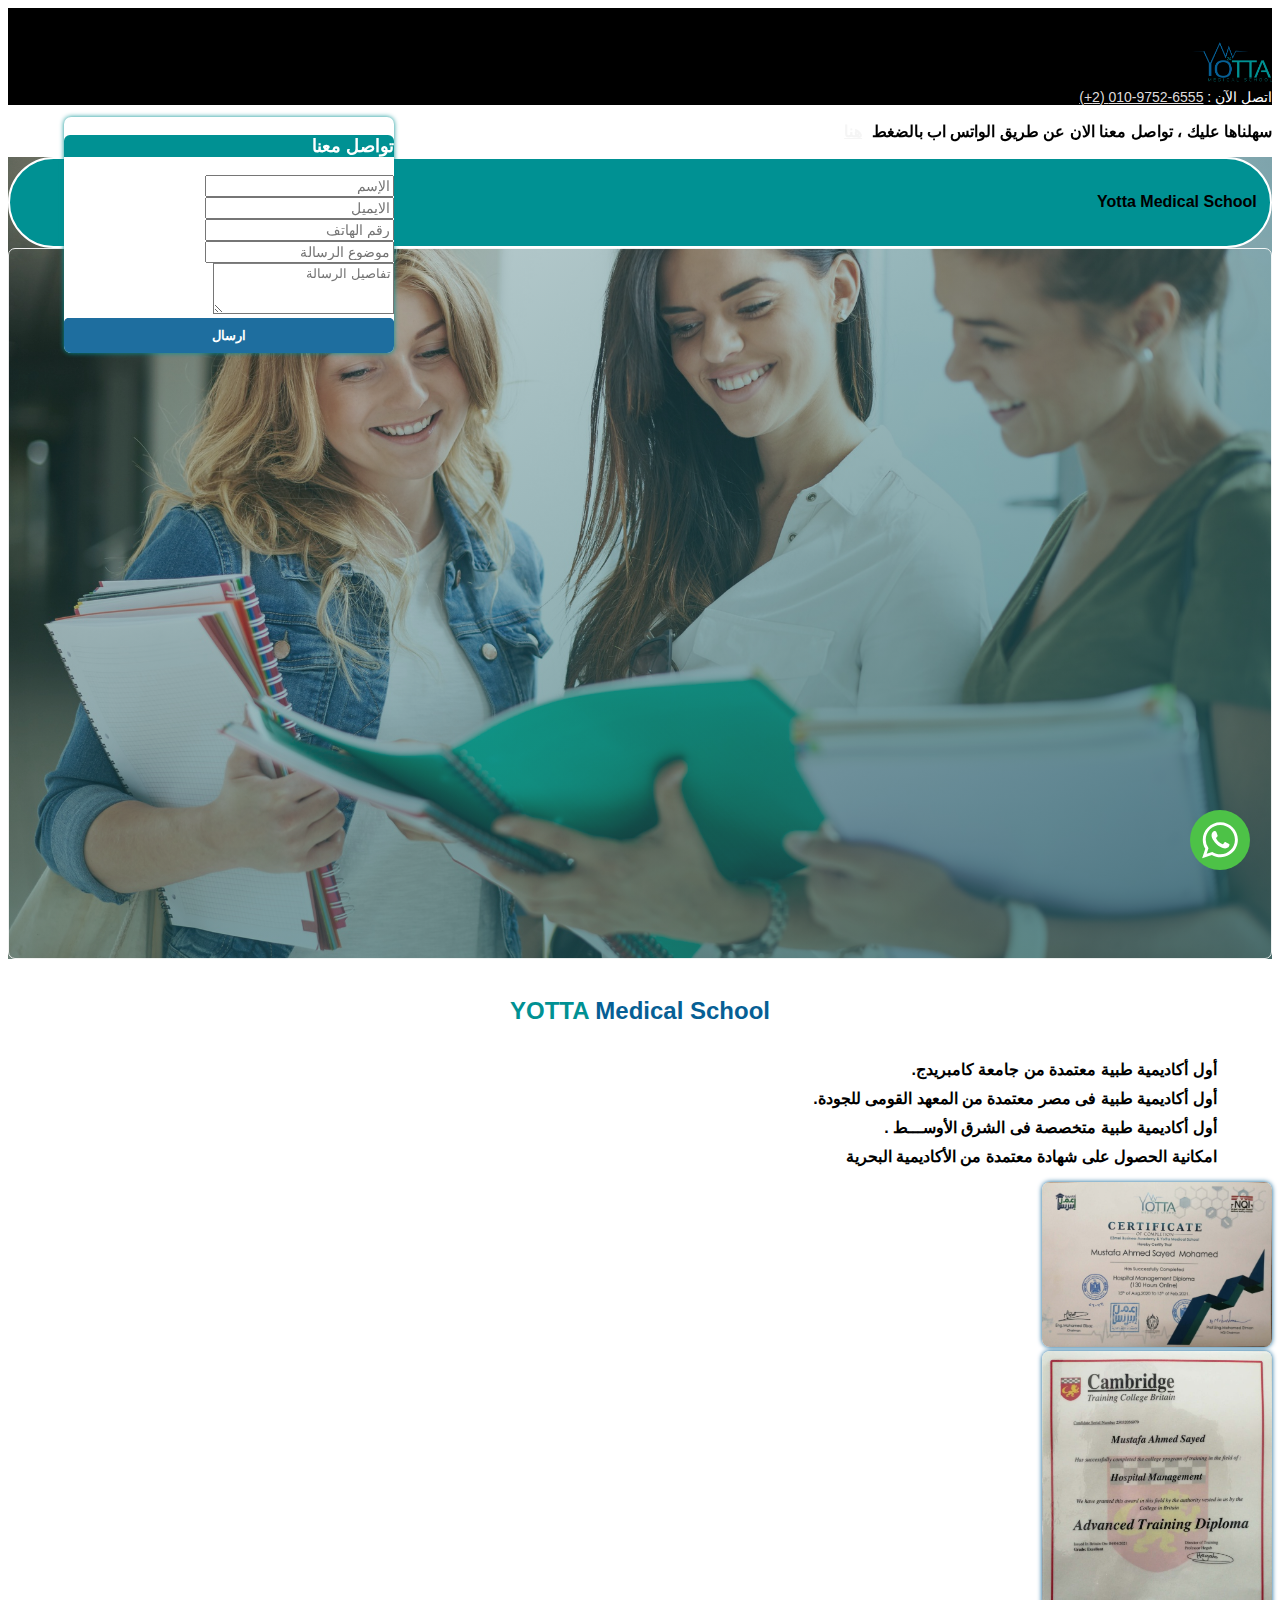
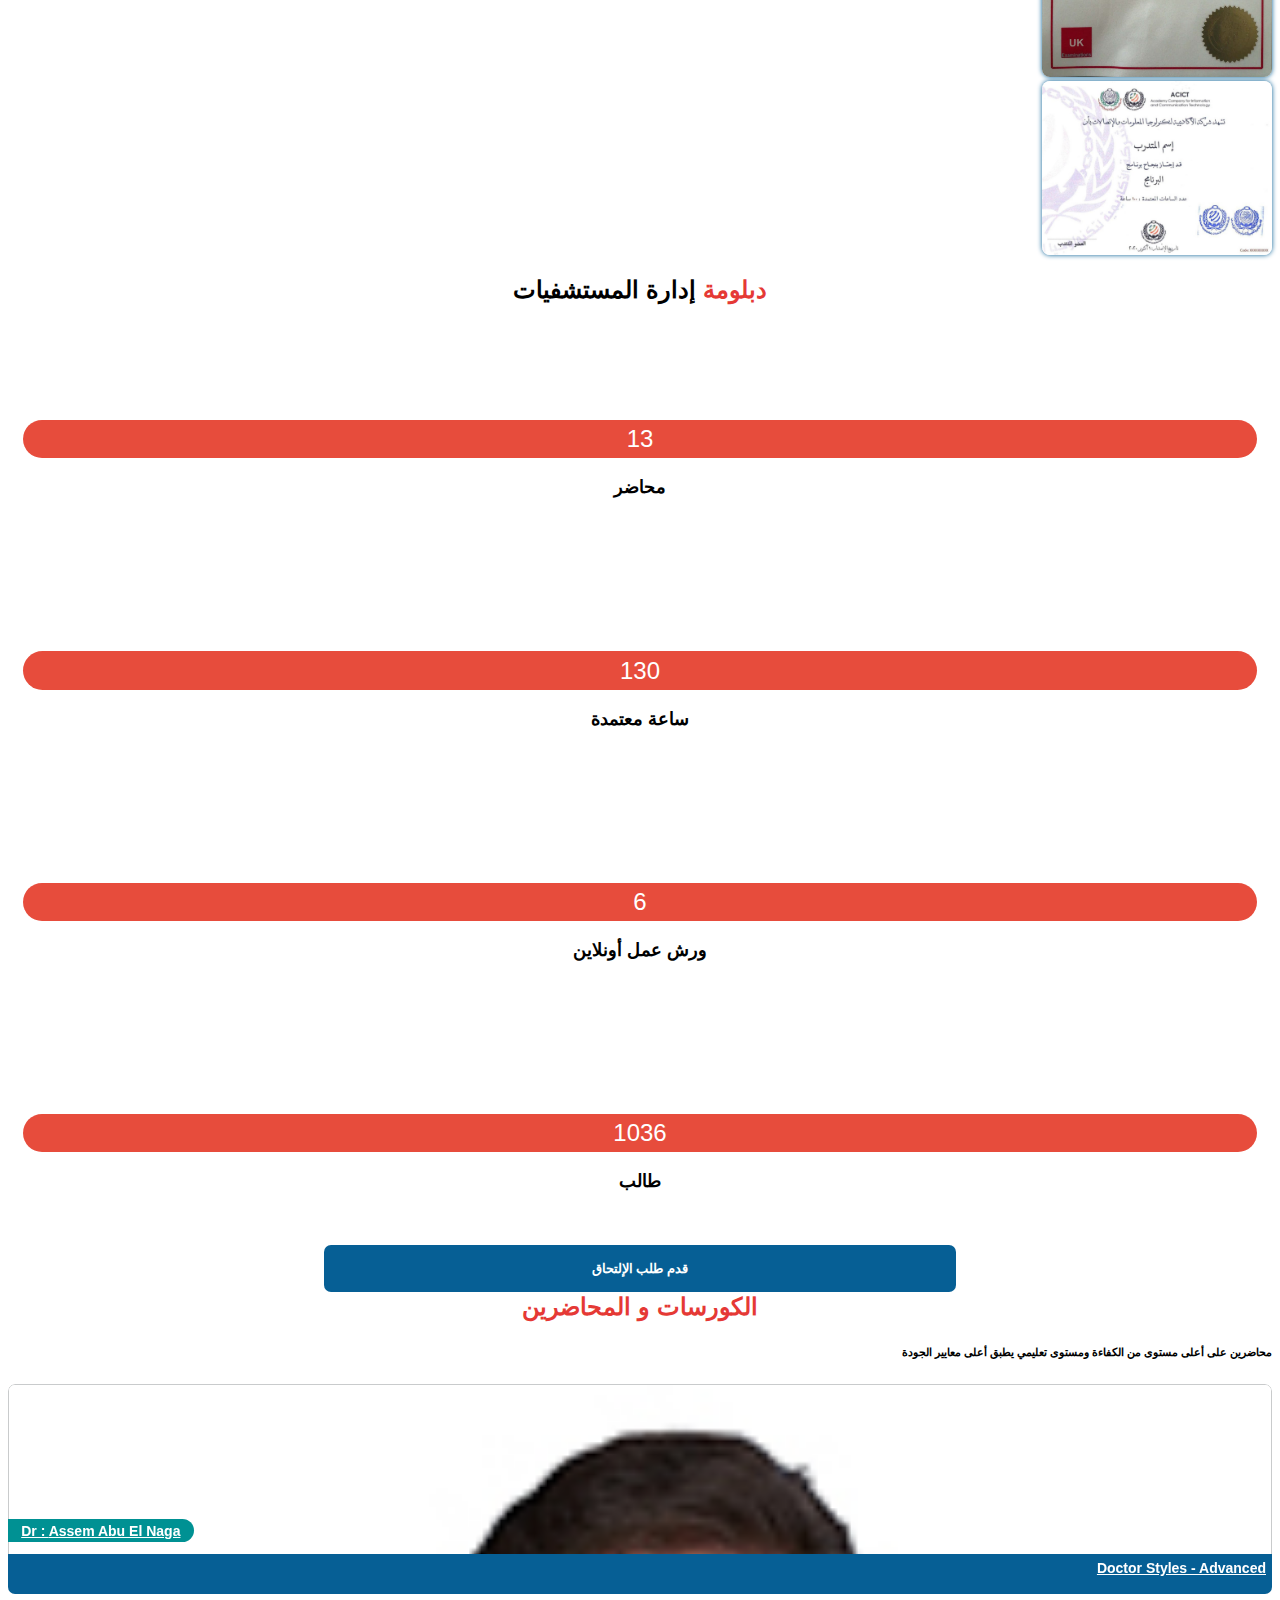
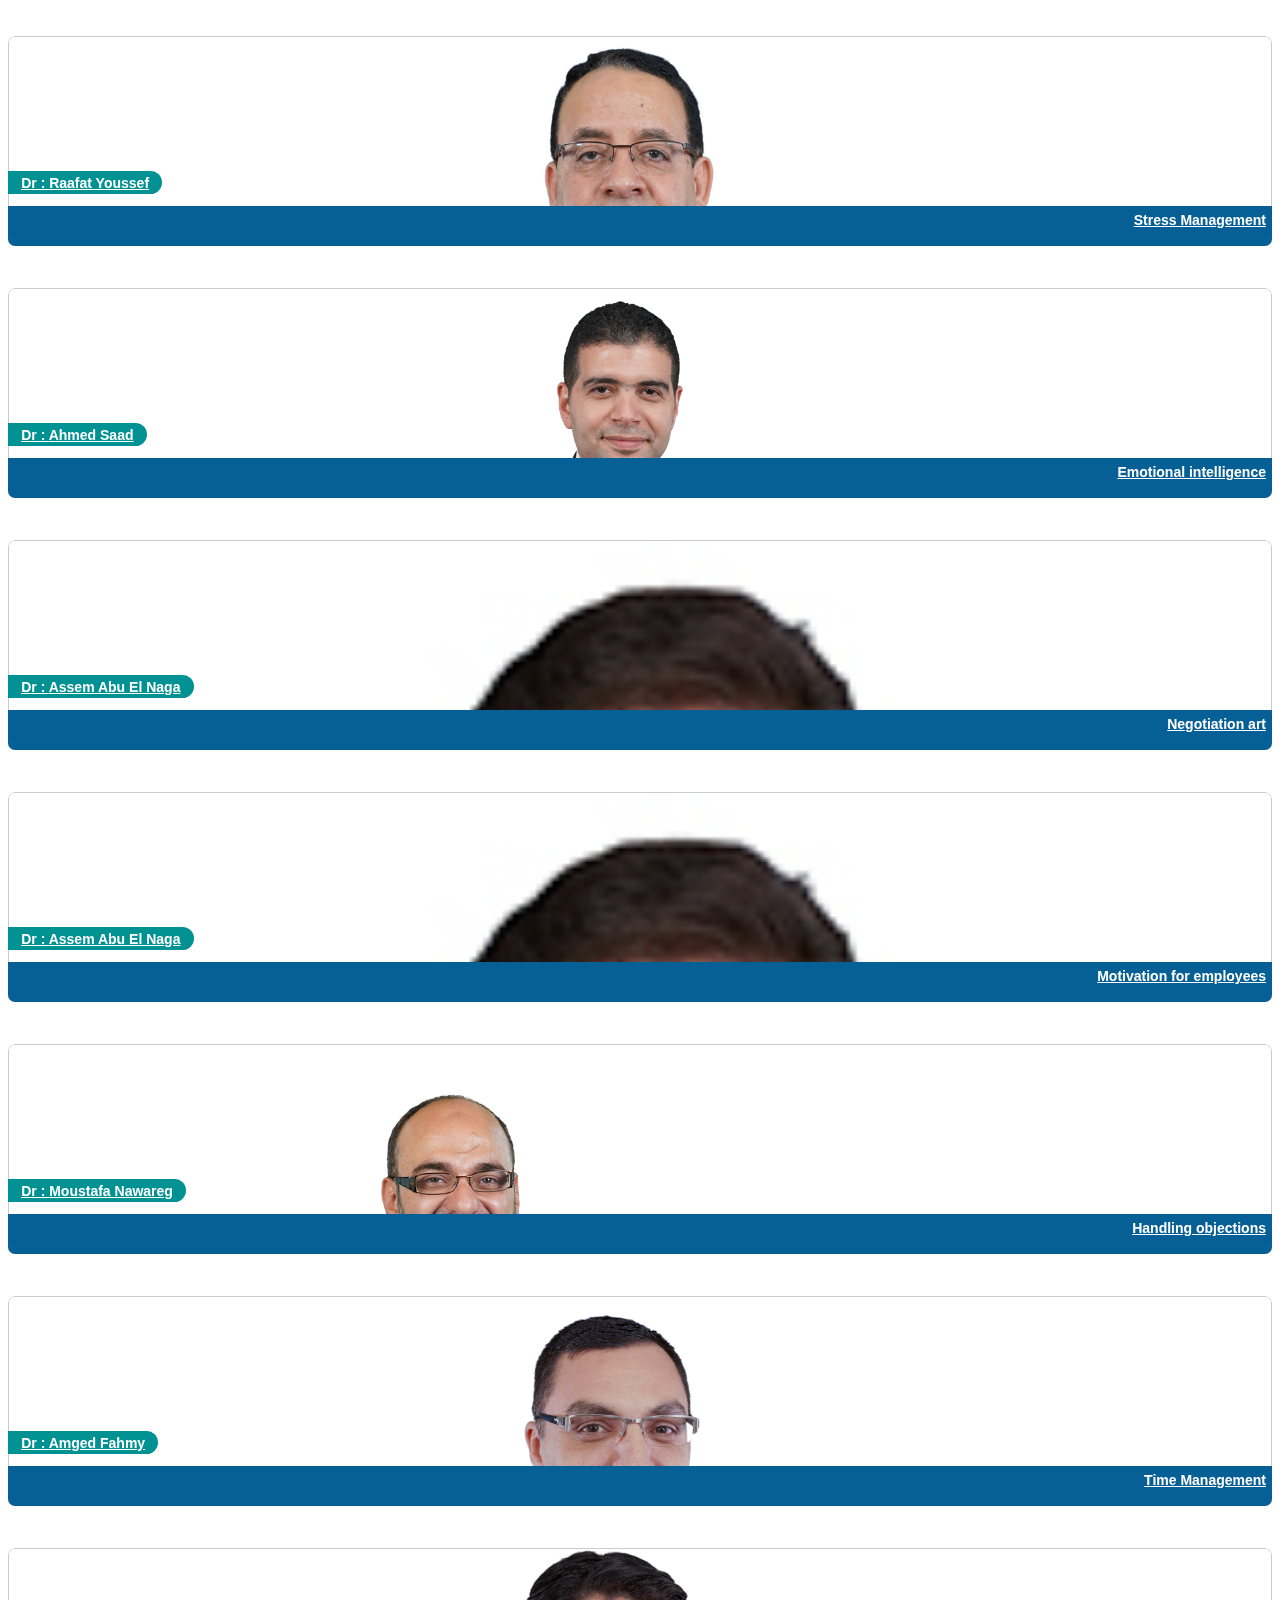
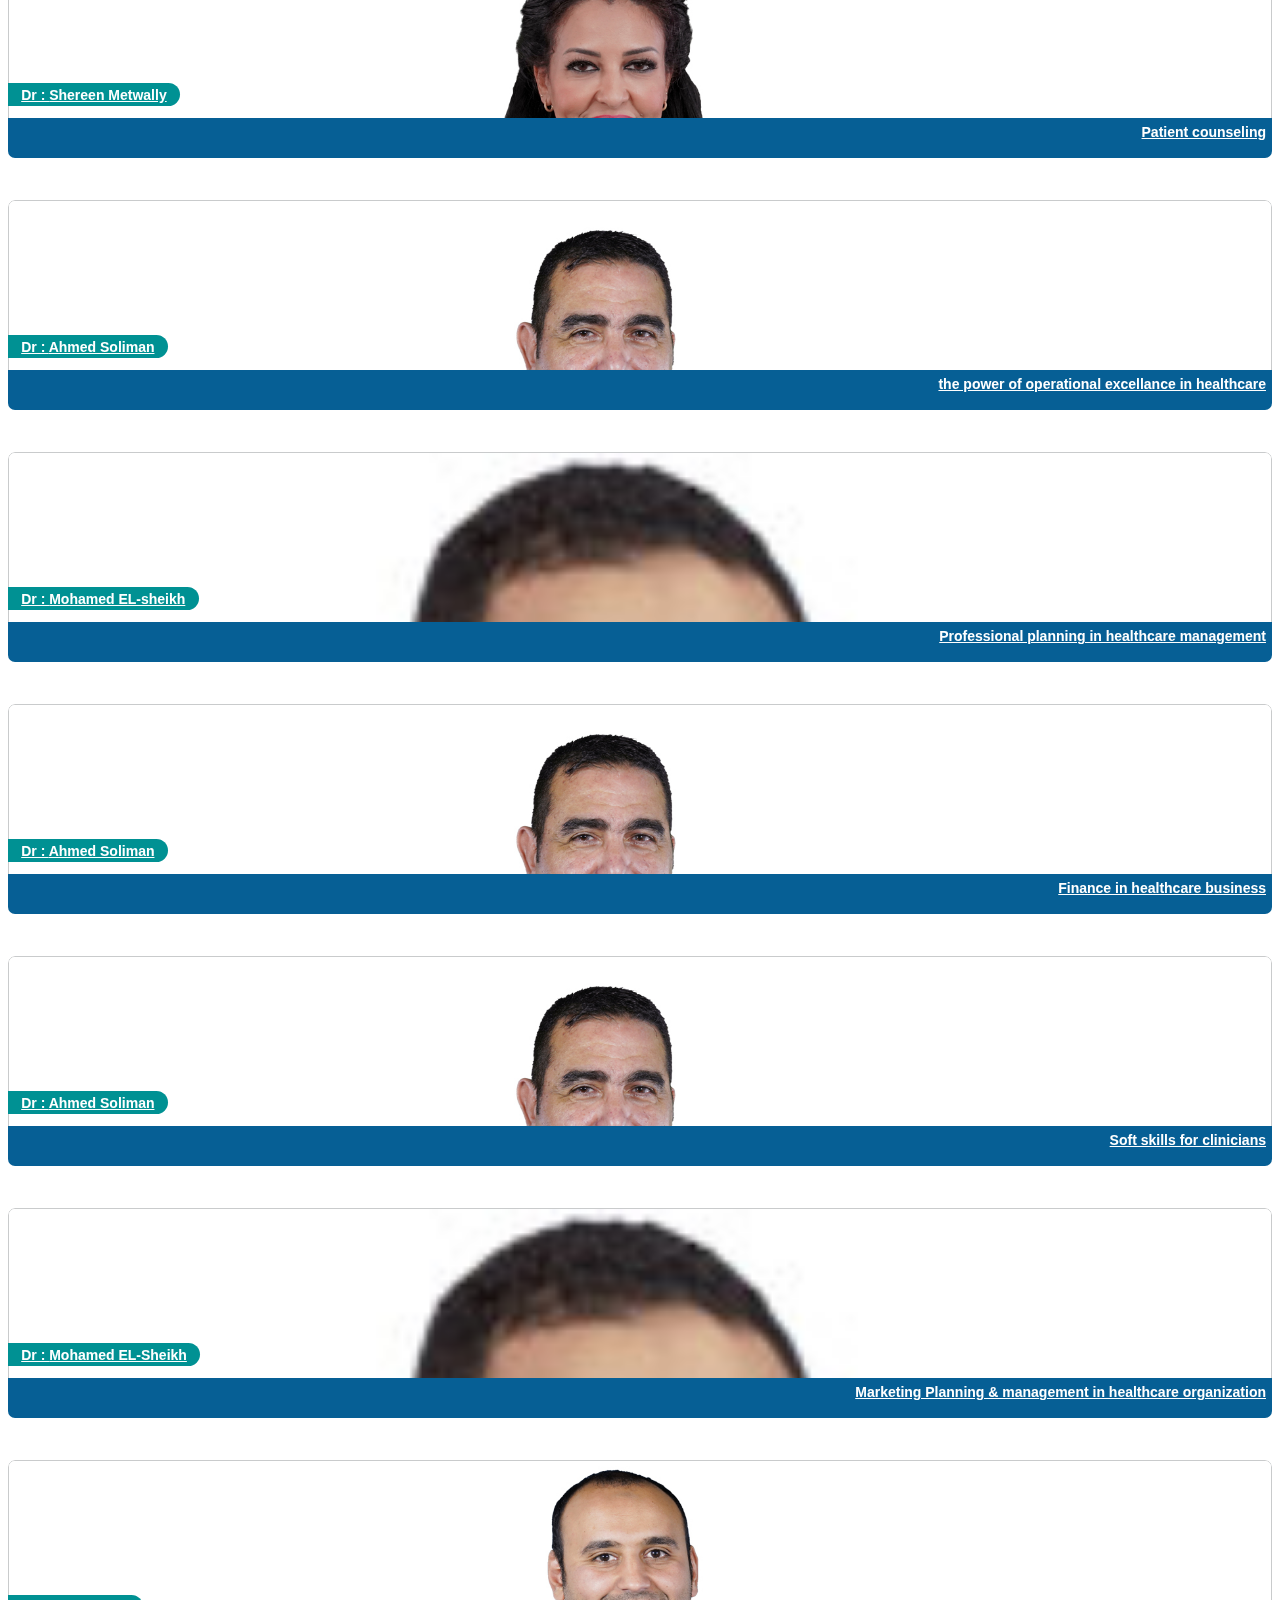
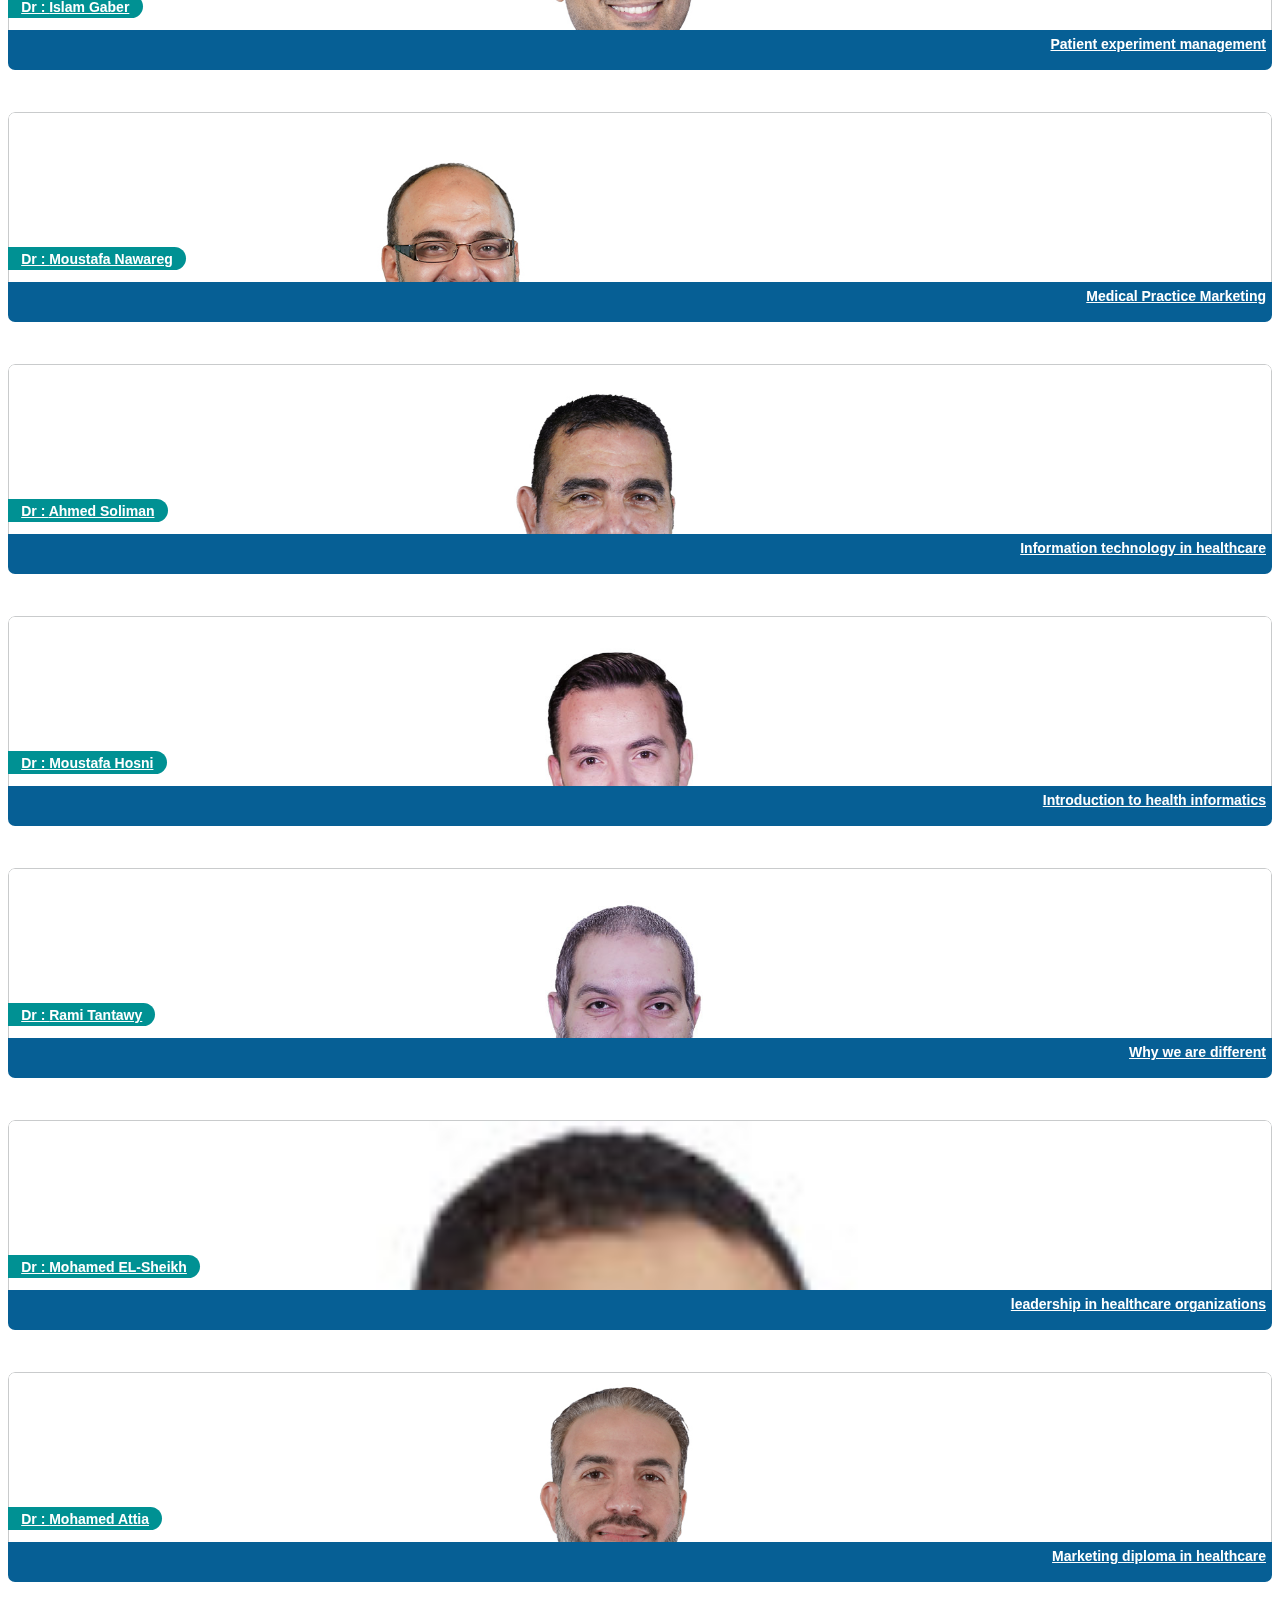
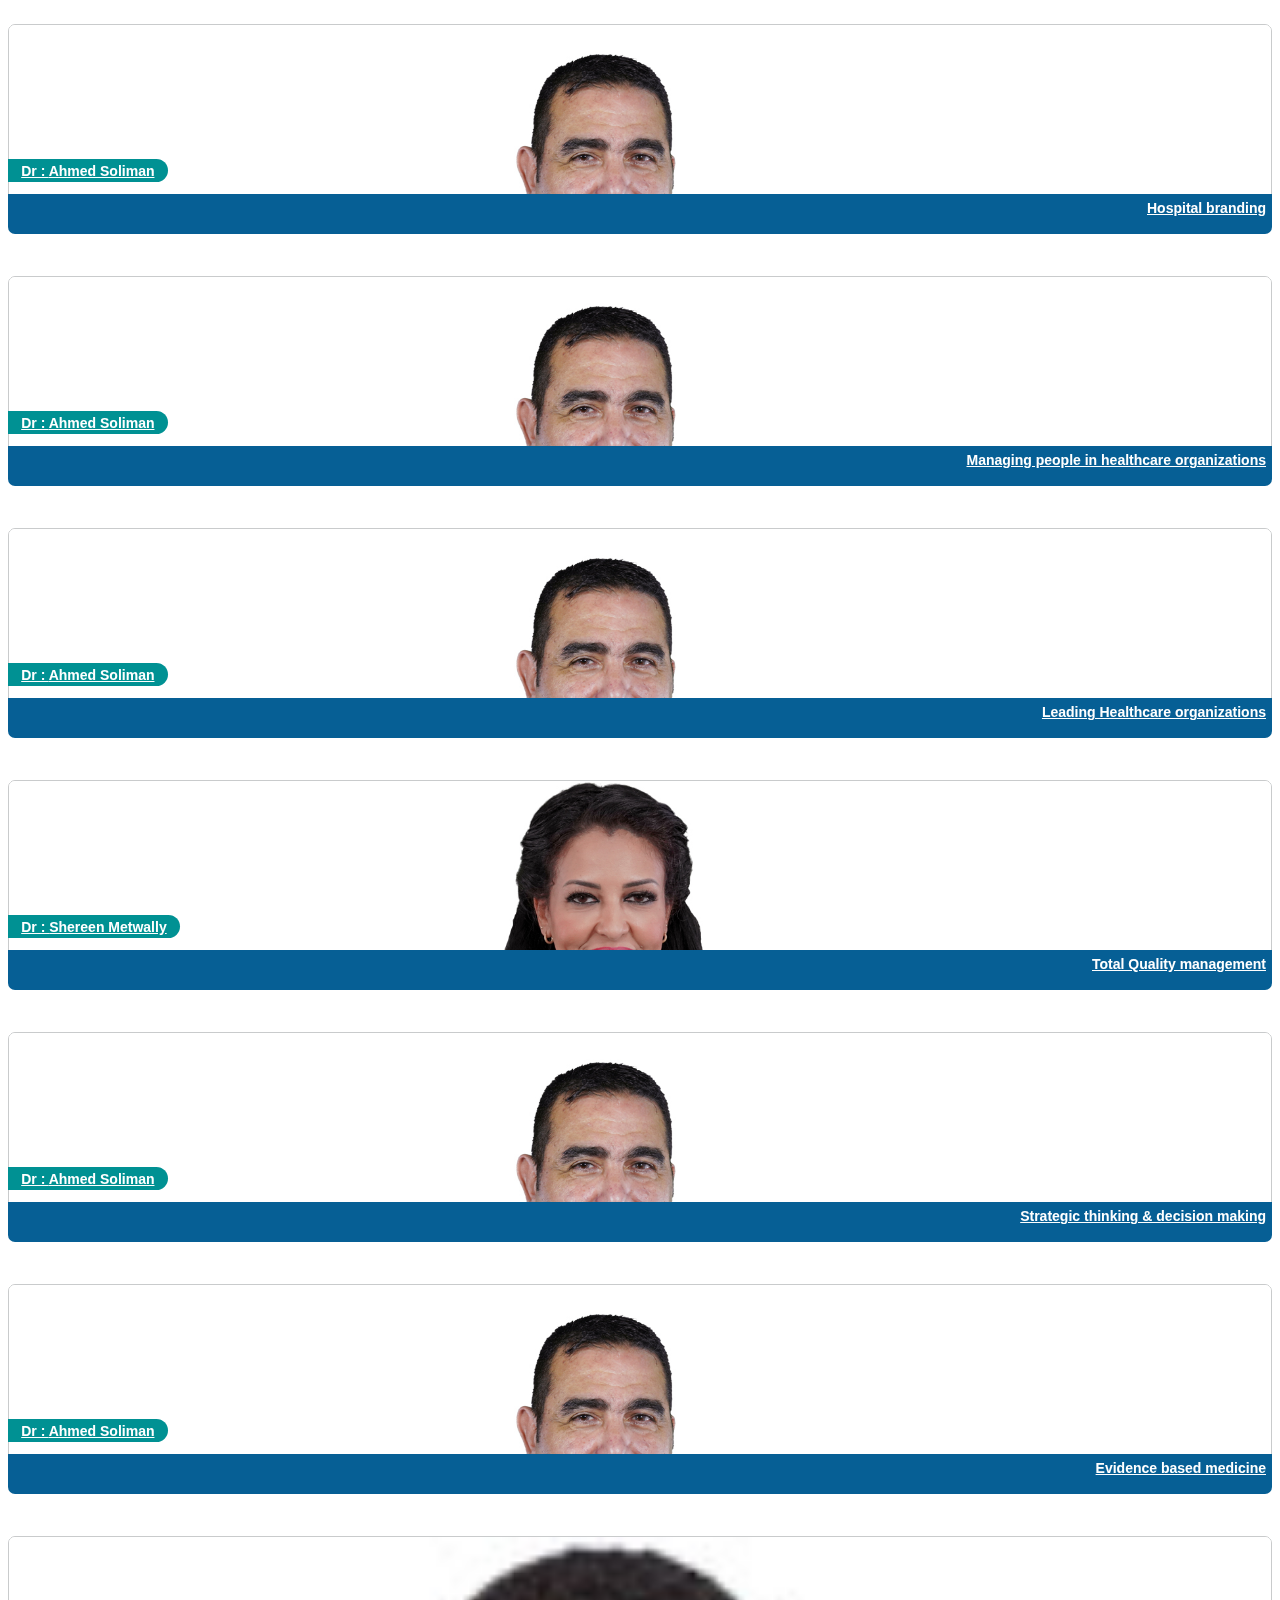
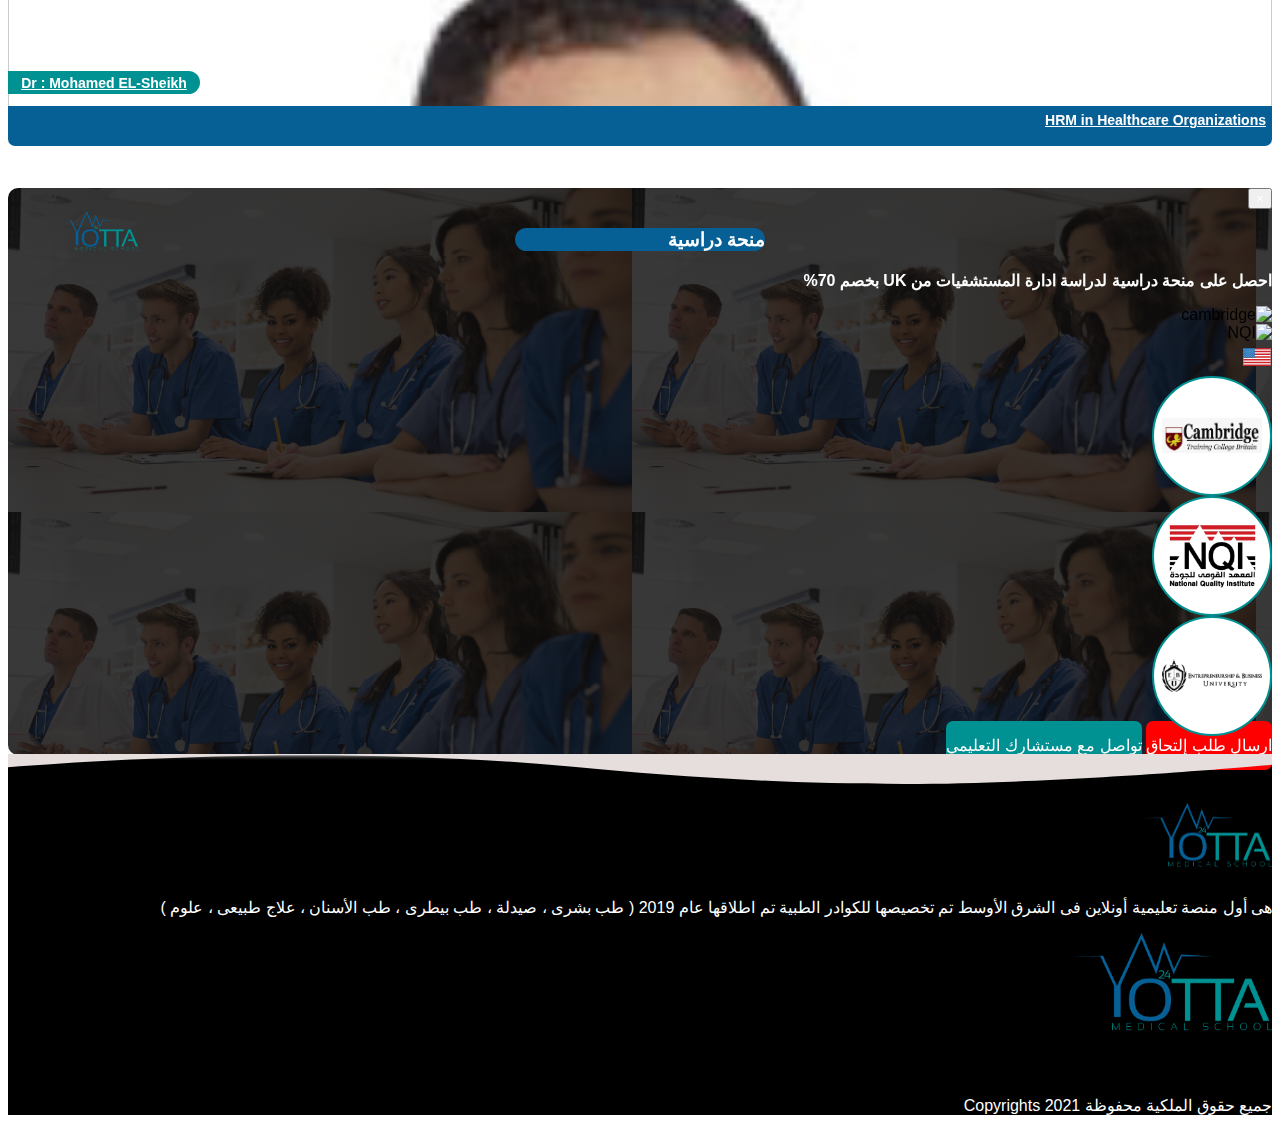
==== commit d0821193: "stats section enhancement ui" ====
--- a/ar/index.html
+++ b/ar/index.html
@@ -344,7 +344,7 @@
 
                 <div class="col-lg-8 mb-3">
 
-                    <div class="row pt-2 pb-4">
+                    <div class="row mb-lg-5 mb-4">
                         <div class="col-12 text-center">
                             <h2 class="stats-header">
                                 <span class="text-header-alert">دبلومة</span>
@@ -354,56 +354,56 @@
                     </div>
 
                     <div class="row d-flex justify-content-center">
-                        <div class="col-xl-4 col-md-4 col-sm-6 mb-5">
+                        <div class="col-xl-3 col-md-4 col-sm-6 mb-5">
                             <div class="squareItem">
                                 <div class="squareInnerContainer">
                                     <div class="squareIcon">
                                         <i class="fa fa-user"></i>
                                     </div>
                                     <div class="squareContent">
-                                        <h2 class="counter">13</h2>
+                                        <h2 class="counter mb-3">13</h2>
                                         <h3>محاضر</h3>
                                     </div>
                                 </div>
                             </div>
                         </div>
 
-                        <div class="col-xl-4 col-md-4 col-sm-6 mb-5">
+                        <div class="col-xl-3 col-md-4 col-sm-6 mb-5">
                             <div class="squareItem">
                                 <div class="squareInnerContainer">
                                     <div class="squareIcon">
                                         <i class="fa fa-book-alt"></i>
                                     </div>
                                     <div class="squareContent">
-                                        <h2 class="counter">130</h2>
+                                        <h2 class="counter mb-3">130</h2>
                                         <h3>ساعة معتمدة</h3>
                                     </div>
                                 </div>
                             </div>
                         </div>
 
-                        <div class="col-xl-4 col-md-4 col-sm-6 mb-5">
+                        <div class="col-xl-3 col-md-4 col-sm-6 mb-5">
                             <div class="squareItem">
                                 <div class="squareInnerContainer">
                                     <div class="squareIcon">
                                         <i class="fa fa-book-medical"></i>
                                     </div>
                                     <div class="squareContent">
-                                        <h2 class="counter">6</h2>
+                                        <h2 class="counter mb-3">6</h2>
                                         <h3>ورش عمل أونلاين</h3>
                                     </div>
                                 </div>
                             </div>
                         </div>
 
-                        <div class="col-xl-4 col-md-4 col-sm-6">
+                        <div class="col-xl-3 col-md-4 col-sm-6">
                             <div class="squareItem">
                                 <div class="squareInnerContainer">
                                     <div class="squareIcon">
                                         <i class="fa fa-alarm-clock"></i>
                                     </div>
                                     <div class="squareContent">
-                                        <h2 class="counter">1036</h2>
+                                        <h2 class="counter mb-3">1036</h2>
                                         <h3>طالب</h3>
                                     </div>
                                 </div>
@@ -413,9 +413,9 @@
 
                     </div>
 
-                    <div class="row mt-lg-5 mt-4">
+                    <div class="row">
                         <div class="col-12">
-                            <button class="join-button mt-4" id="joinBtn">قدم طلب الإلتحاق</button>
+                            <button class="join-button" id="joinBtn">قدم طلب الإلتحاق</button>
                         </div>
                     </div>
 
--- a/public/css/home.css
+++ b/public/css/home.css
@@ -246,39 +246,22 @@
     height: 100%;
     padding: 50px 15px 35px;
     text-align: center;
-    border: 3px solid var(--blueColor);
-    border-top: none;
-    border-radius: 7px;
-}
-
-.squareInnerContainer:before, .squareInnerContainer:after {
-    content: '';
-    position: absolute;
-    top: 0px;
-    width: 30%;
-    border-bottom: 3px solid var(--blueColor);
-    border-radius: 7px;
-}
-
-.squareInnerContainer:before {
-    right: 0px;
-}
-
-.squareInnerContainer:after {
-    left: 0px
+    border-radius: 7px;
 }
 
 .squareContent h2 {
-    font-size: 30px;
+    font-size: 24px;
     margin-bottom: 10px;
     font-weight: 400;
-    color: #e74c3c;
-}
-
-.squareContent h2 {
-    font-size: 28px;
-    font-weight: 700;
-    margin: 0;
+    color: #ffffff;
+    background-color: #e74c3c;
+    padding: 0.325rem 0;
+    border-radius: 50px;
+}
+
+.squareContent h3 {
+    font-size: 18px;
+    font-weight: 700;
 }
 
 .squareIcon {
@@ -469,7 +452,7 @@
 }
 
 .course-card .back-body {
-    background-image: linear-gradient(to right bottom, #f5eeeed7, #e1f5fad8), url('../../assets/images/covermodal.jpg');
+    background-image: linear-gradient(to right bottom, #f5eeeed7, #e1f5fad8);
     background-size: cover;
     border-radius: 7px;
     height: 252px;
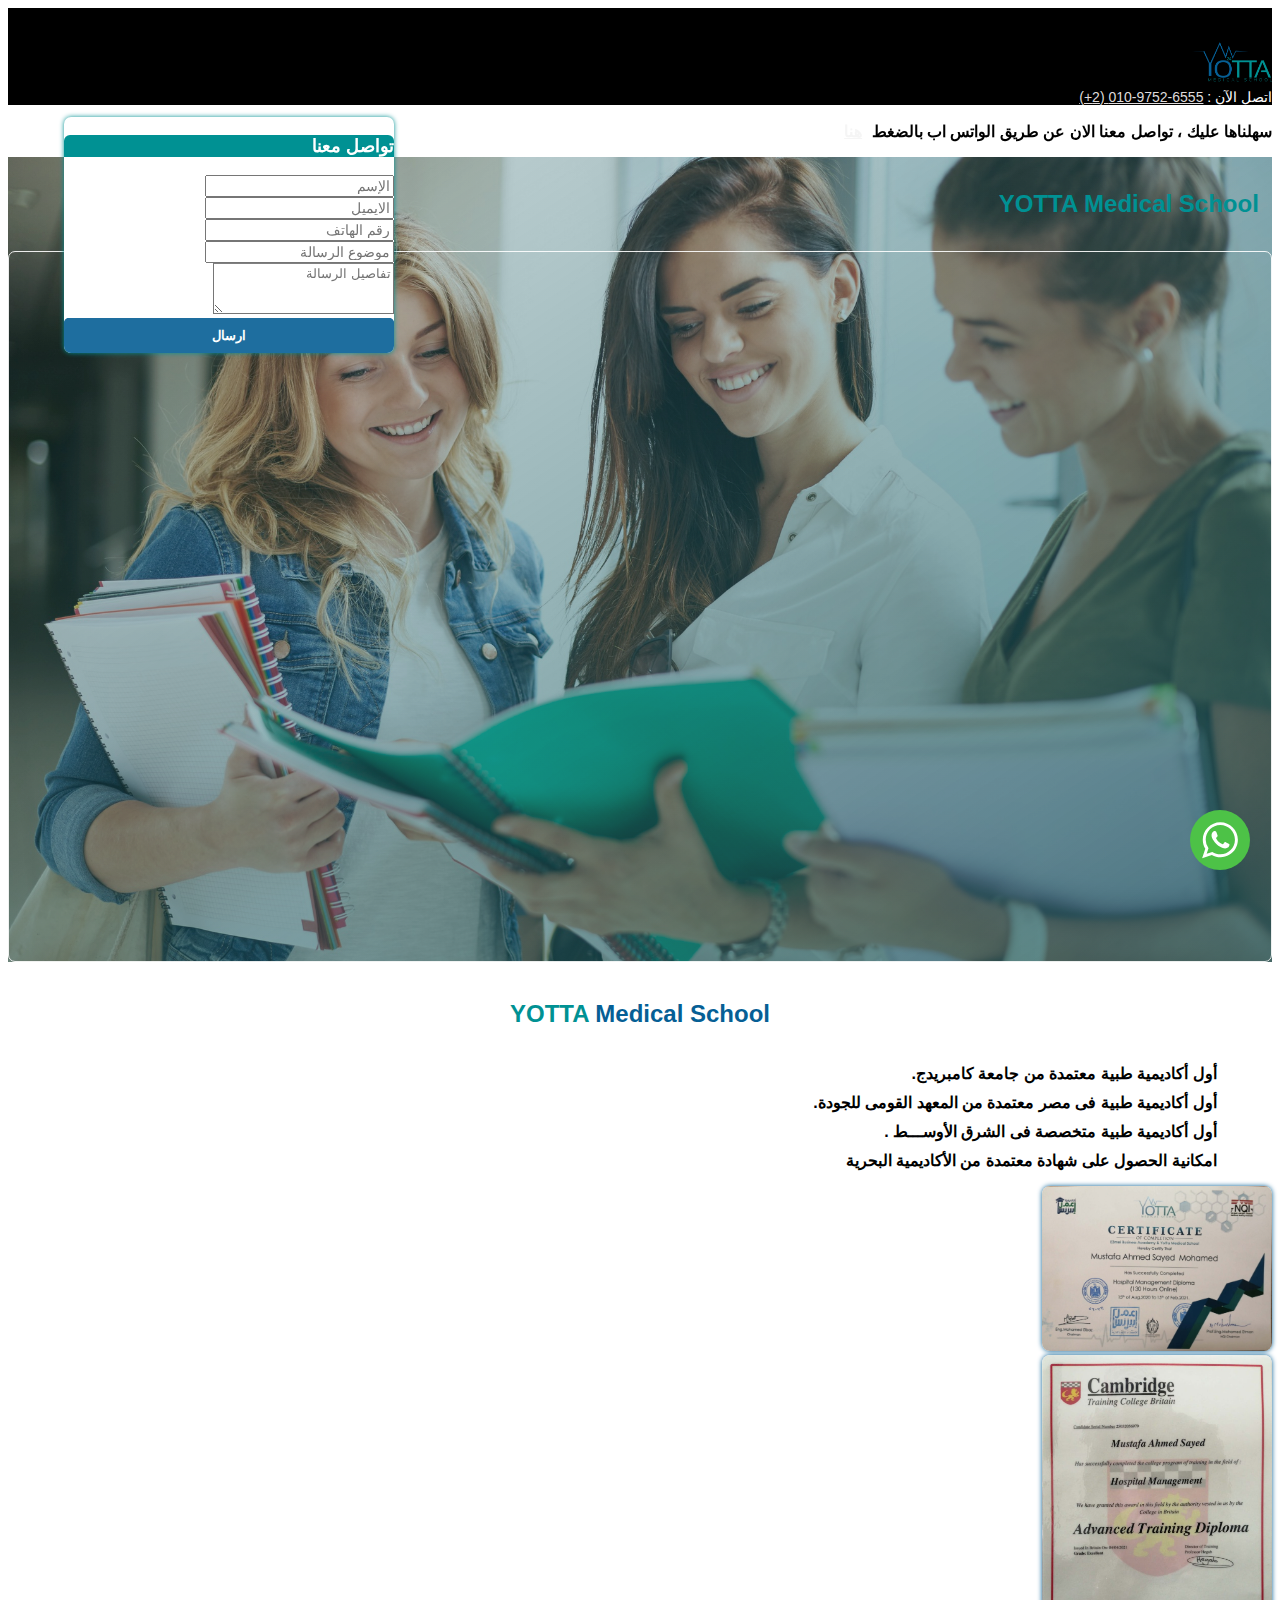
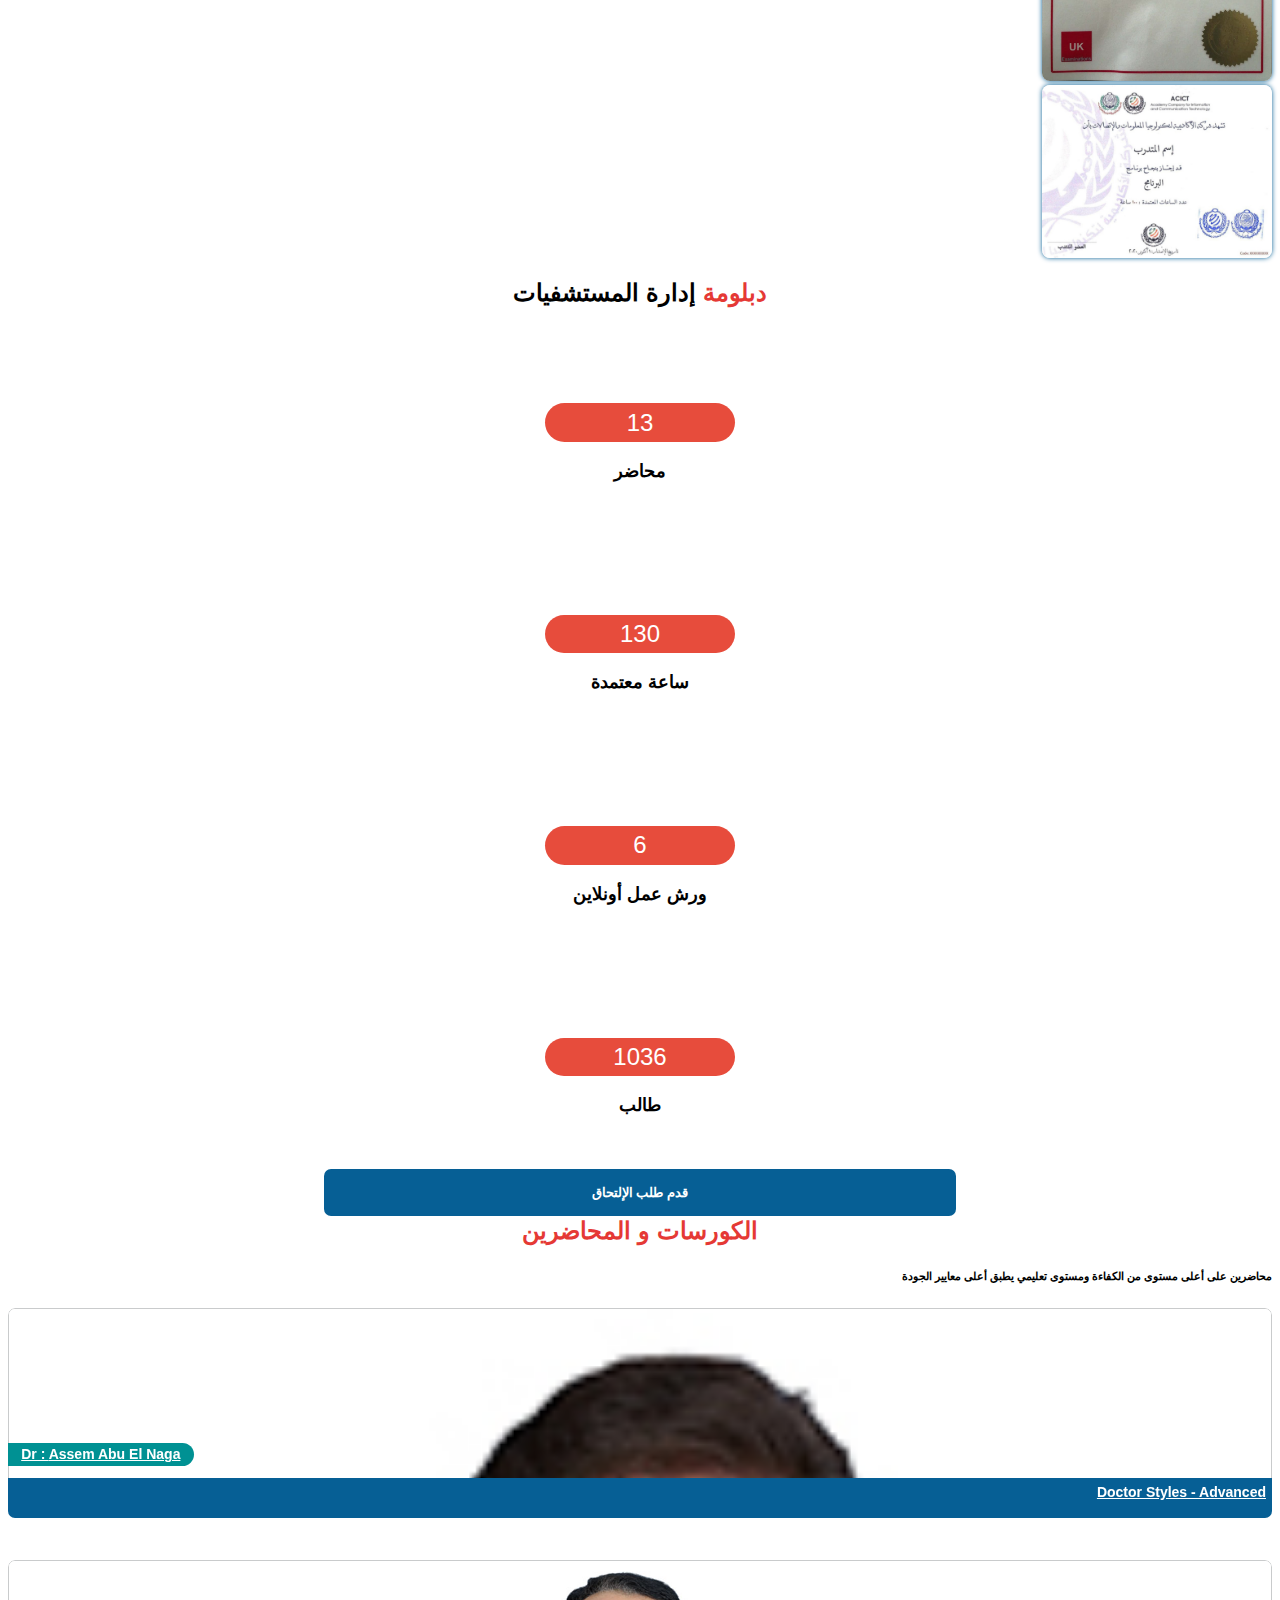
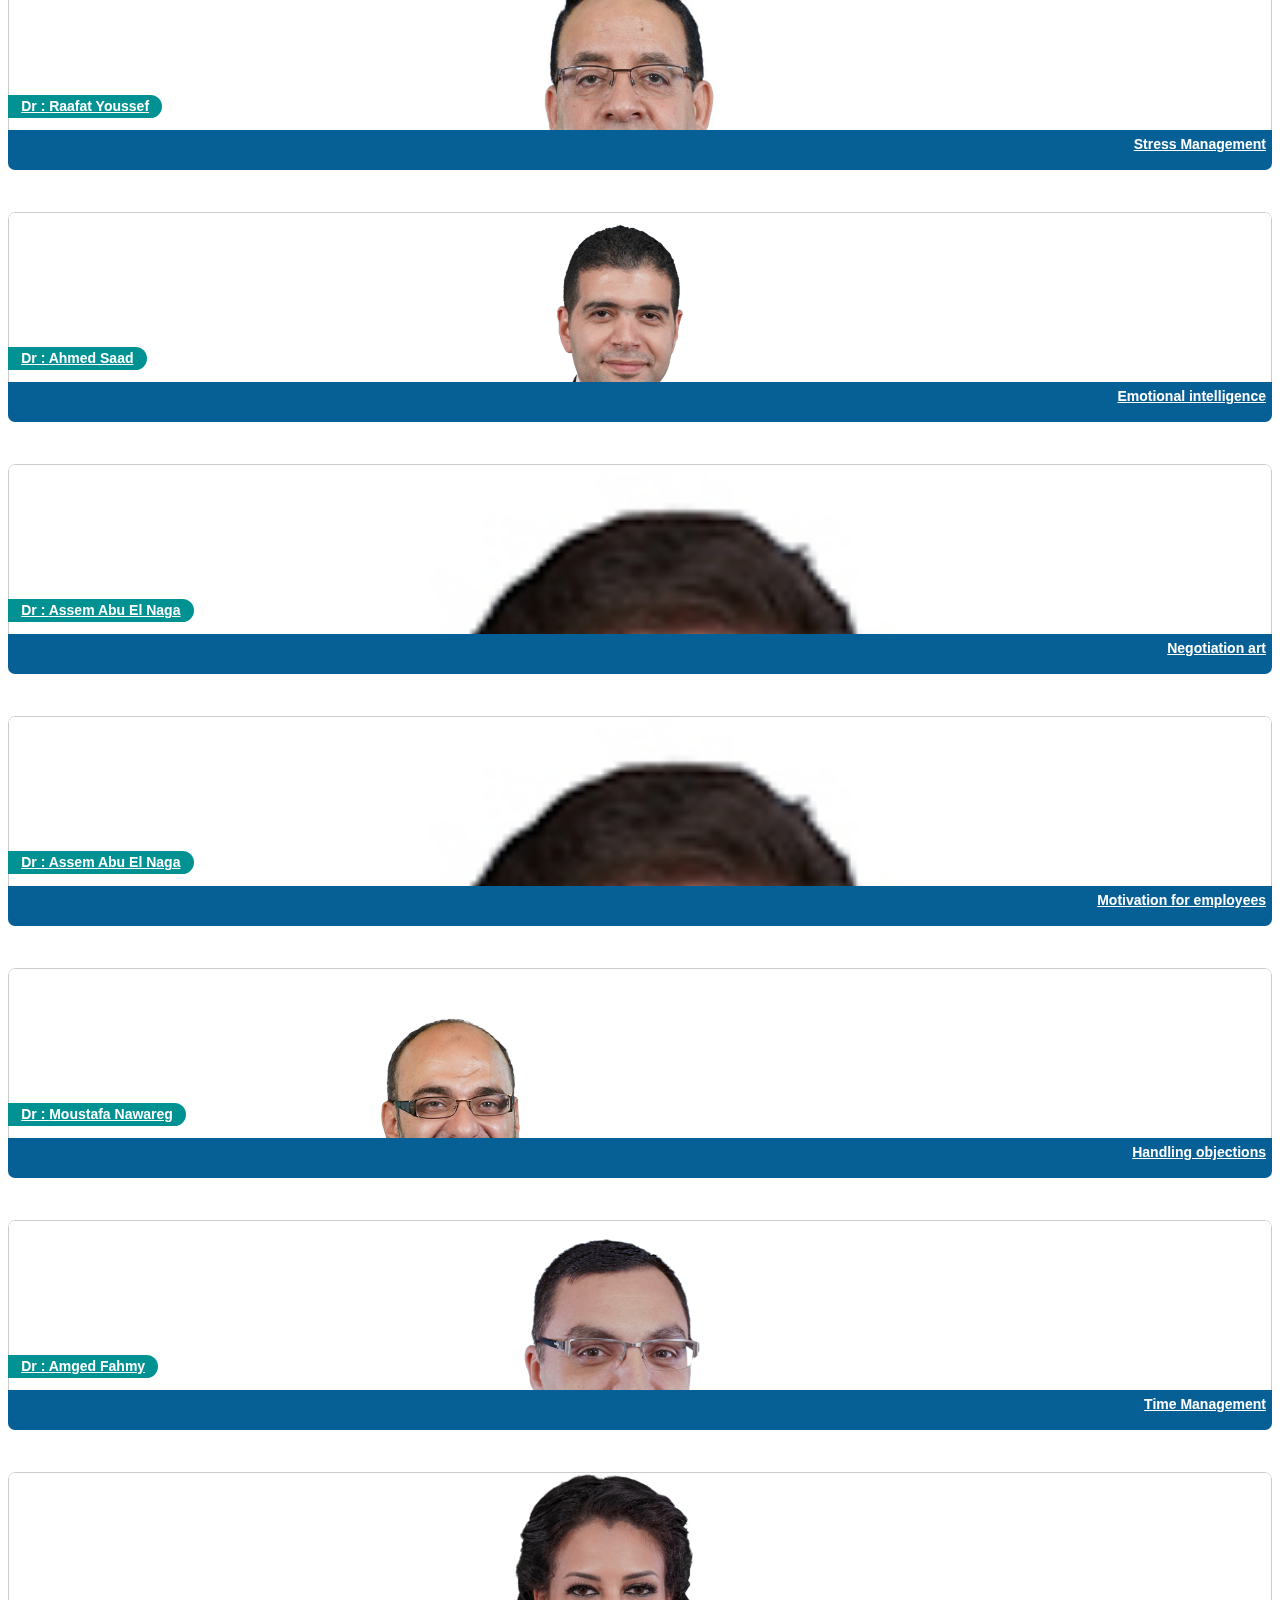
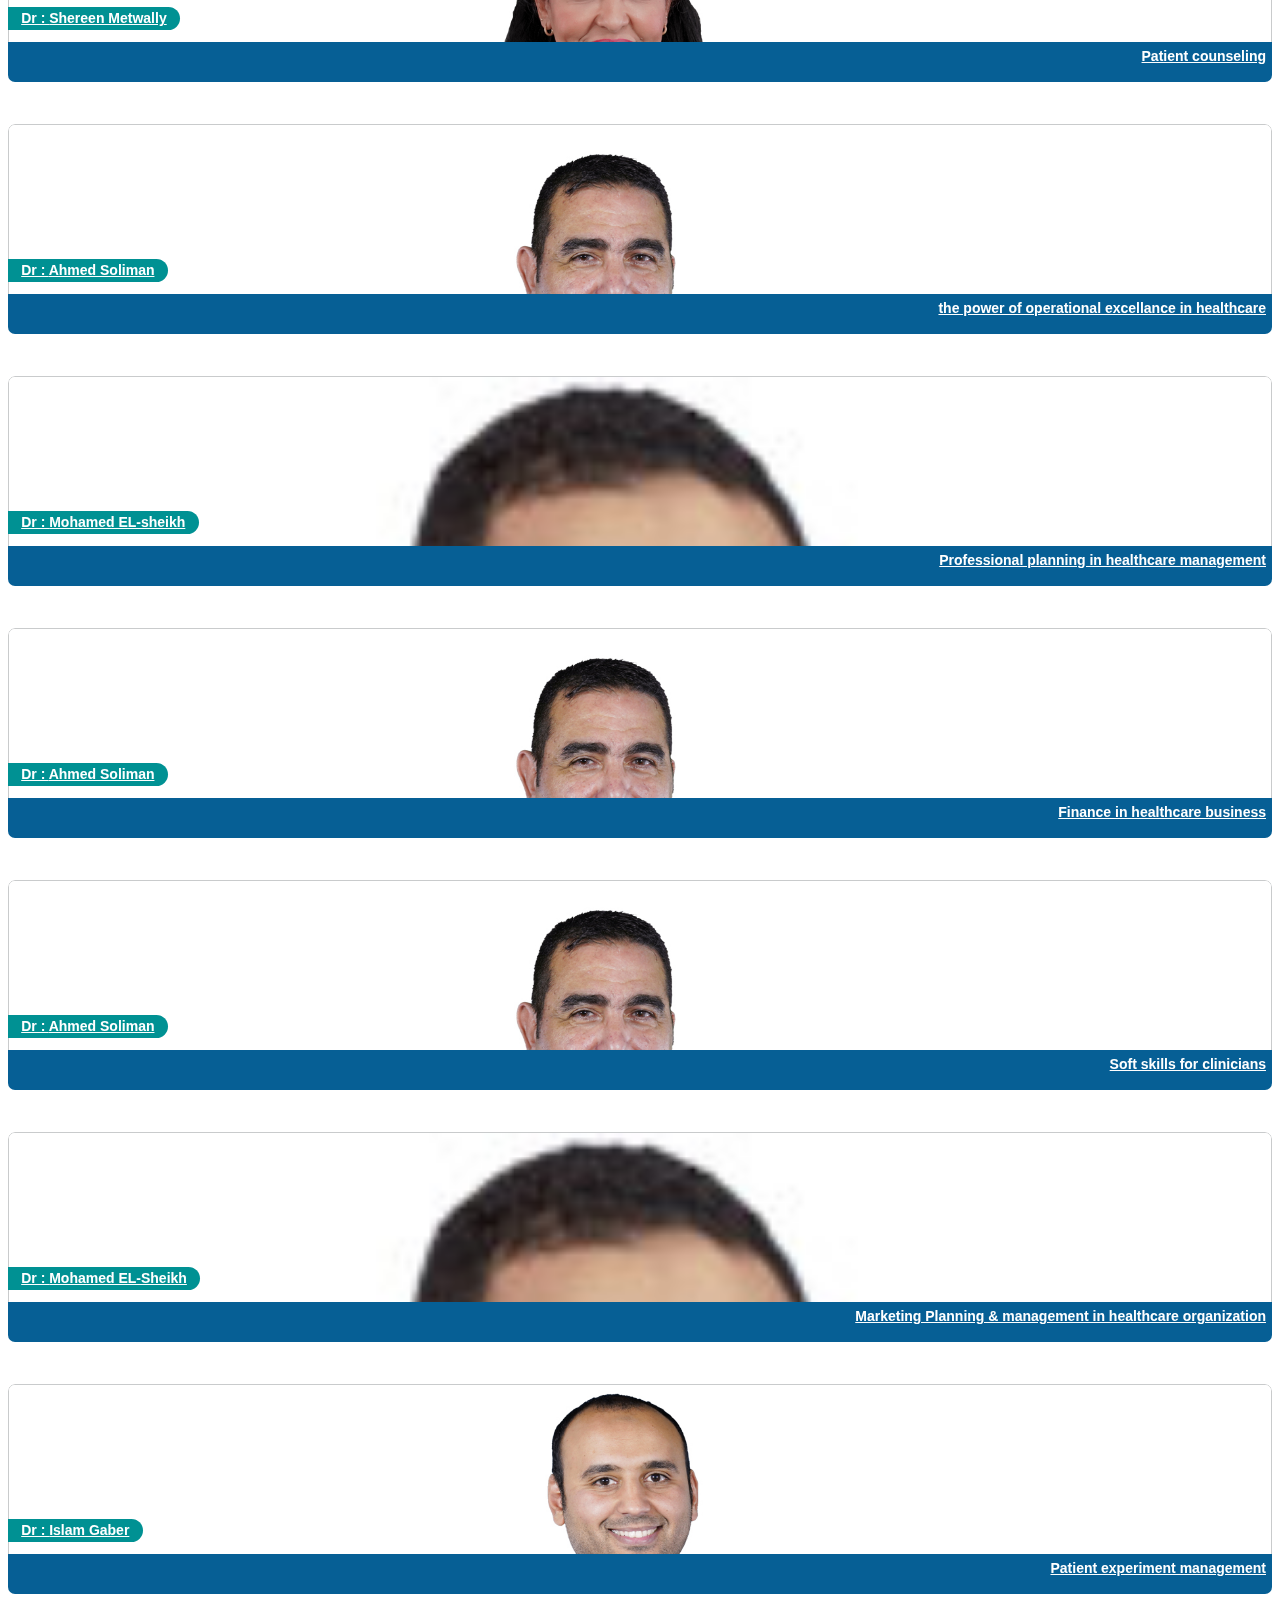
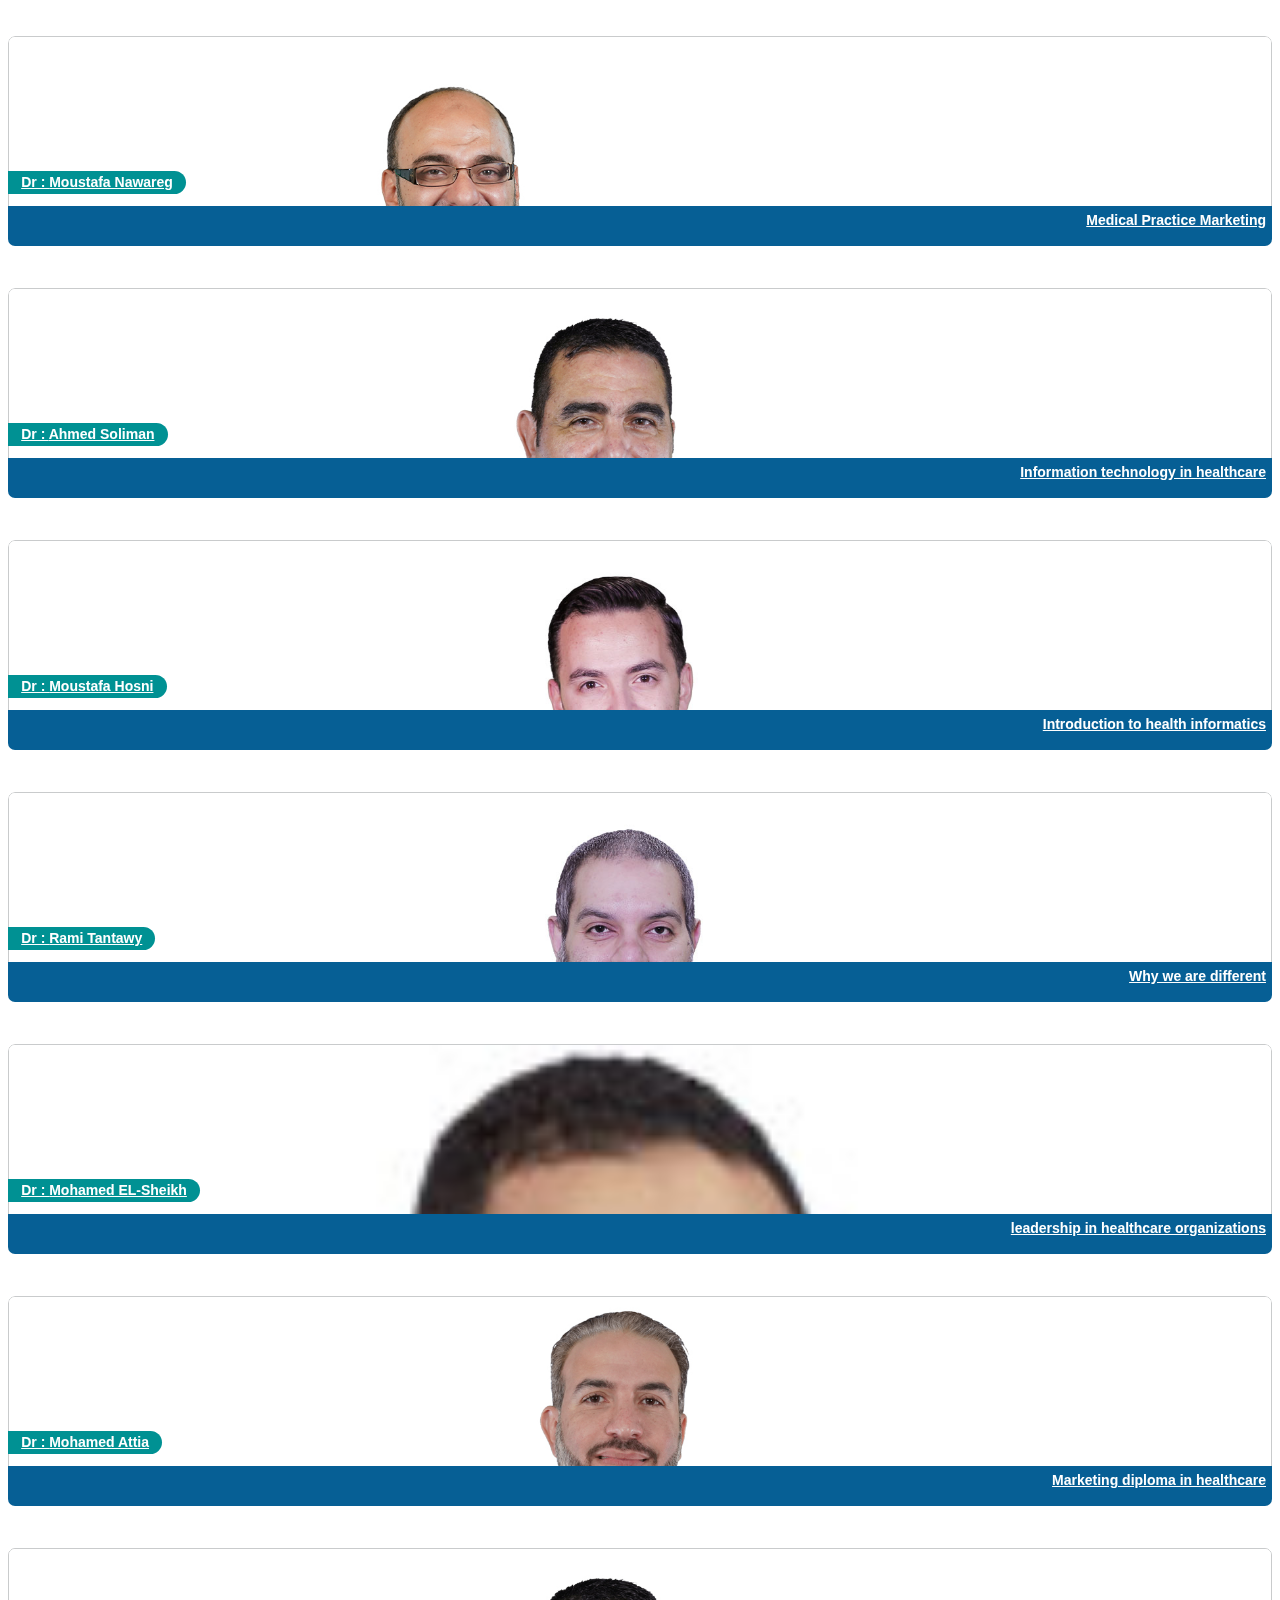
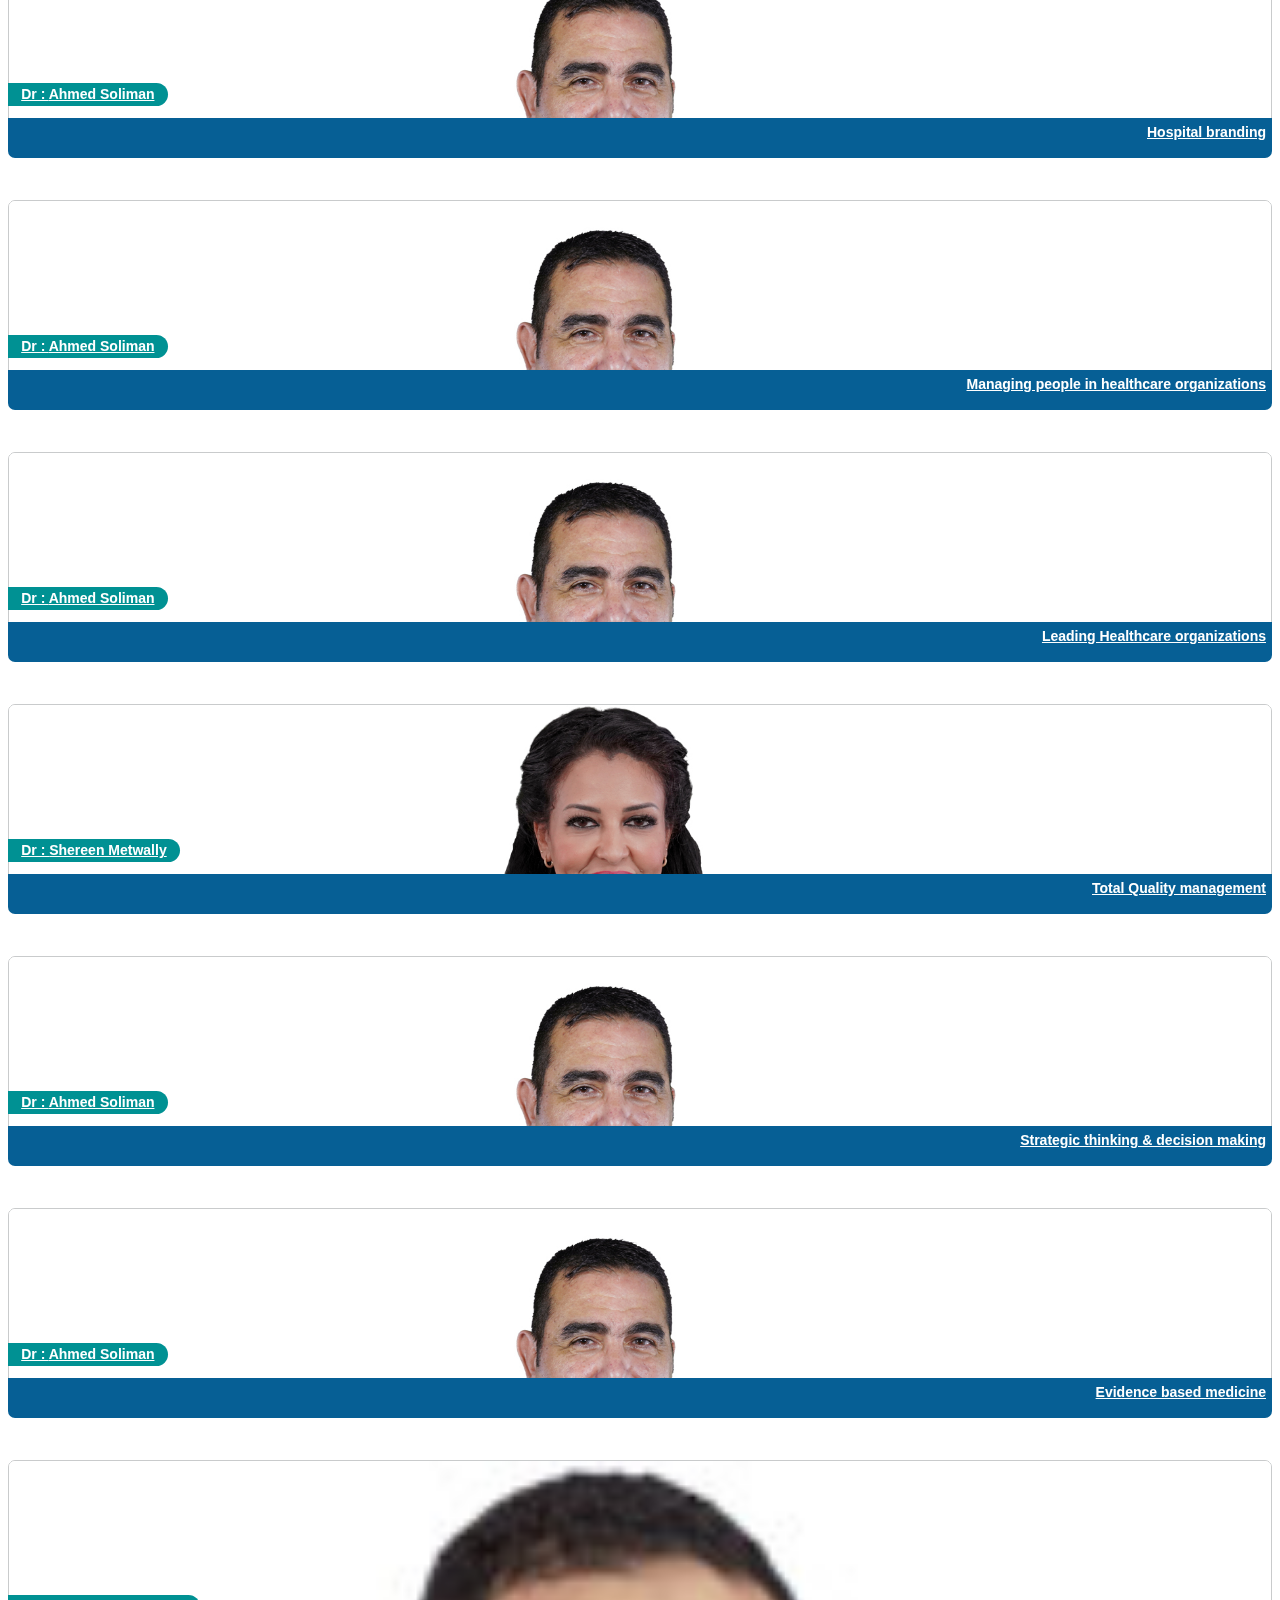
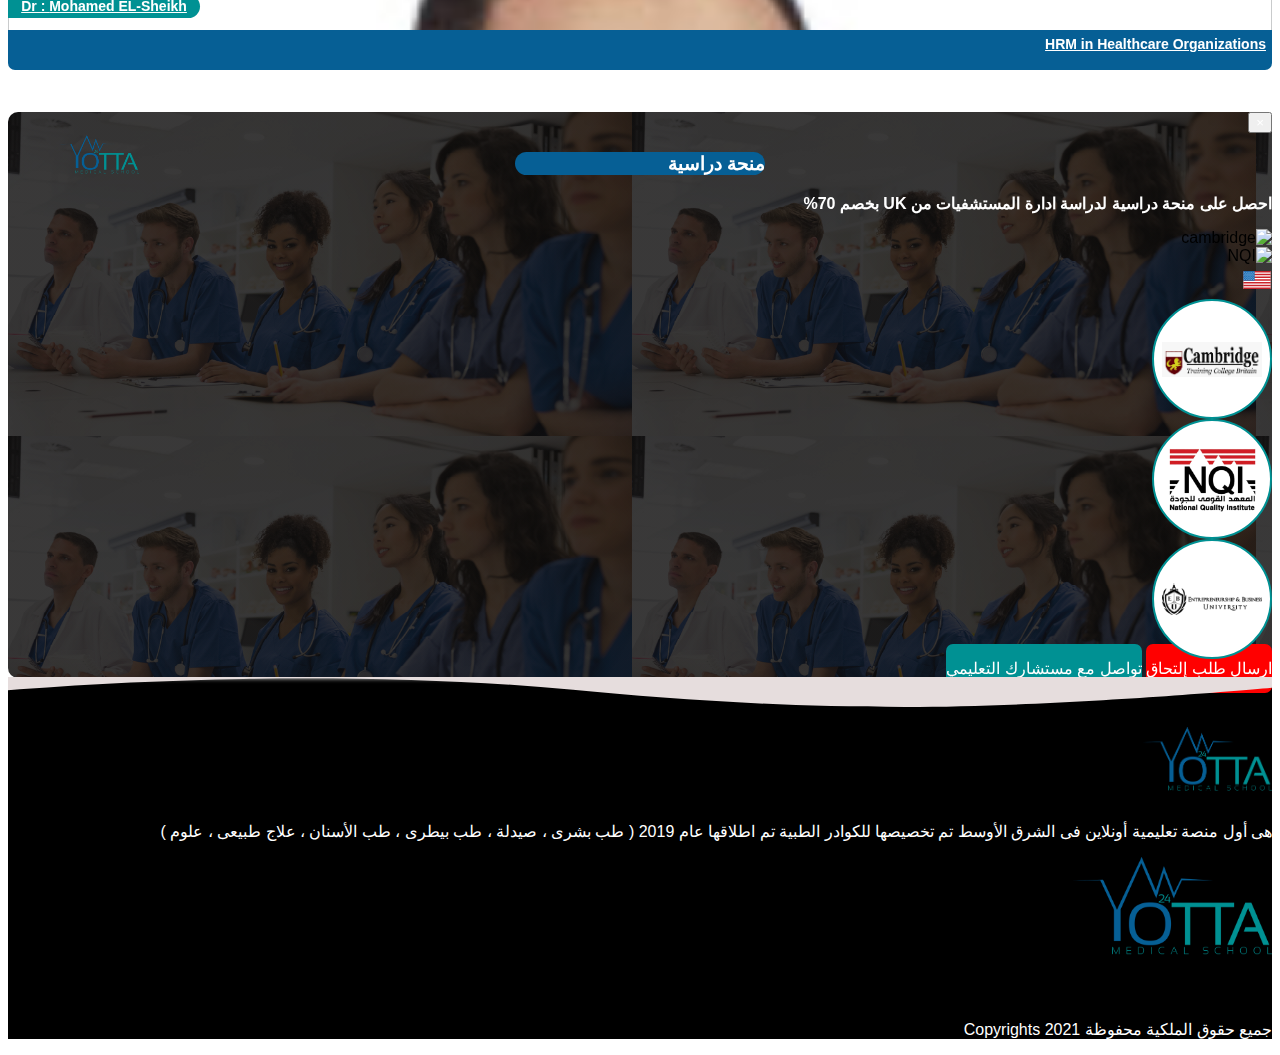
==== commit 6f5acf56: "stats section enhancement ui" ====
--- a/ar/index.html
+++ b/ar/index.html
@@ -149,7 +149,10 @@
                 <div class="col-lg-8 text-center mb-lg-0 mb-3">
 
                     <div class="head-label mb-4 d-lg-none d-block">
-                        <h4 class="text-center text-white mb-0">Yotta Medical School</h4>
+                        <h2 class="text-center font-weight-bold mb-0">
+                            <span>YOTTA</span>
+                            <span class="text-white">Medical School</span>
+                        </h2>
                     </div>
 
                     <div class="video-container">
@@ -354,7 +357,7 @@
                     </div>
 
                     <div class="row d-flex justify-content-center">
-                        <div class="col-xl-3 col-md-4 col-sm-6 mb-5">
+                        <div class="col-md-3 col-sm-4 mb-3">
                             <div class="squareItem">
                                 <div class="squareInnerContainer">
                                     <div class="squareIcon">
@@ -368,7 +371,7 @@
                             </div>
                         </div>
 
-                        <div class="col-xl-3 col-md-4 col-sm-6 mb-5">
+                        <div class="col-md-3 col-sm-4 mb-3">
                             <div class="squareItem">
                                 <div class="squareInnerContainer">
                                     <div class="squareIcon">
@@ -382,7 +385,7 @@
                             </div>
                         </div>
 
-                        <div class="col-xl-3 col-md-4 col-sm-6 mb-5">
+                        <div class="col-md-3 col-sm-4 mb-3">
                             <div class="squareItem">
                                 <div class="squareInnerContainer">
                                     <div class="squareIcon">
@@ -396,7 +399,7 @@
                             </div>
                         </div>
 
-                        <div class="col-xl-3 col-md-4 col-sm-6">
+                        <div class="col-md-3 col-sm-4 mb-3">
                             <div class="squareItem">
                                 <div class="squareInnerContainer">
                                     <div class="squareIcon">
@@ -415,7 +418,7 @@
 
                     <div class="row">
                         <div class="col-12">
-                            <button class="join-button" id="joinBtn">قدم طلب الإلتحاق</button>
+                            <button class="join-button mb-3" id="joinBtn">قدم طلب الإلتحاق</button>
                         </div>
                     </div>
 
--- a/public/css/home.css
+++ b/public/css/home.css
@@ -48,10 +48,8 @@
 }
 
 .intro-section .head-label {
-    background-color: var(--mainColor);
+    color: var(--mainColor);
     padding: 0.825rem;
-    border-radius: 50px;
-    border: 2px solid #fff;
 }
 
 .intro-section .video-container {
@@ -257,6 +255,8 @@
     background-color: #e74c3c;
     padding: 0.325rem 0;
     border-radius: 50px;
+    max-width: 190px;
+    margin: auto;
 }
 
 .squareContent h3 {
@@ -975,5 +975,6 @@
 .section-logo-container img {
     width: 100%;
     height: auto;
+    max-width: 300px;
     animation: yRotate 5s infinite alternate;
 }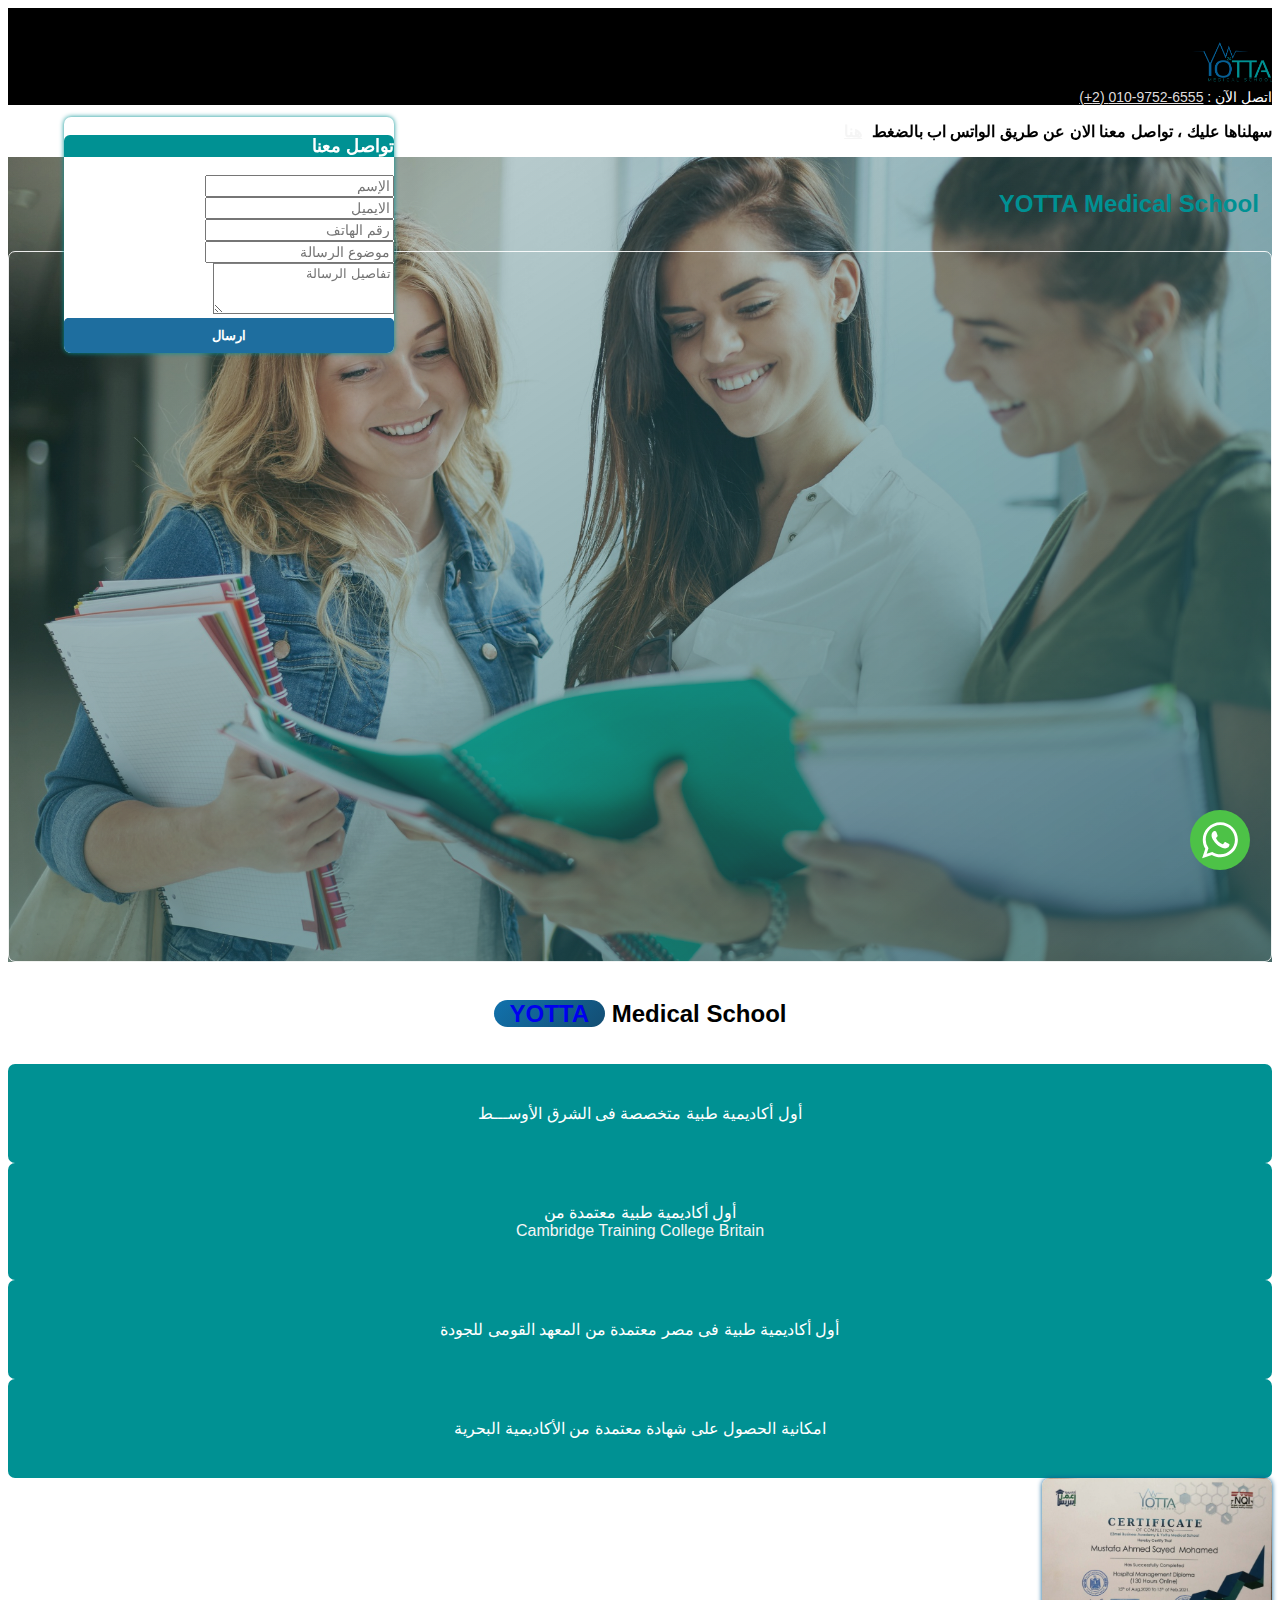
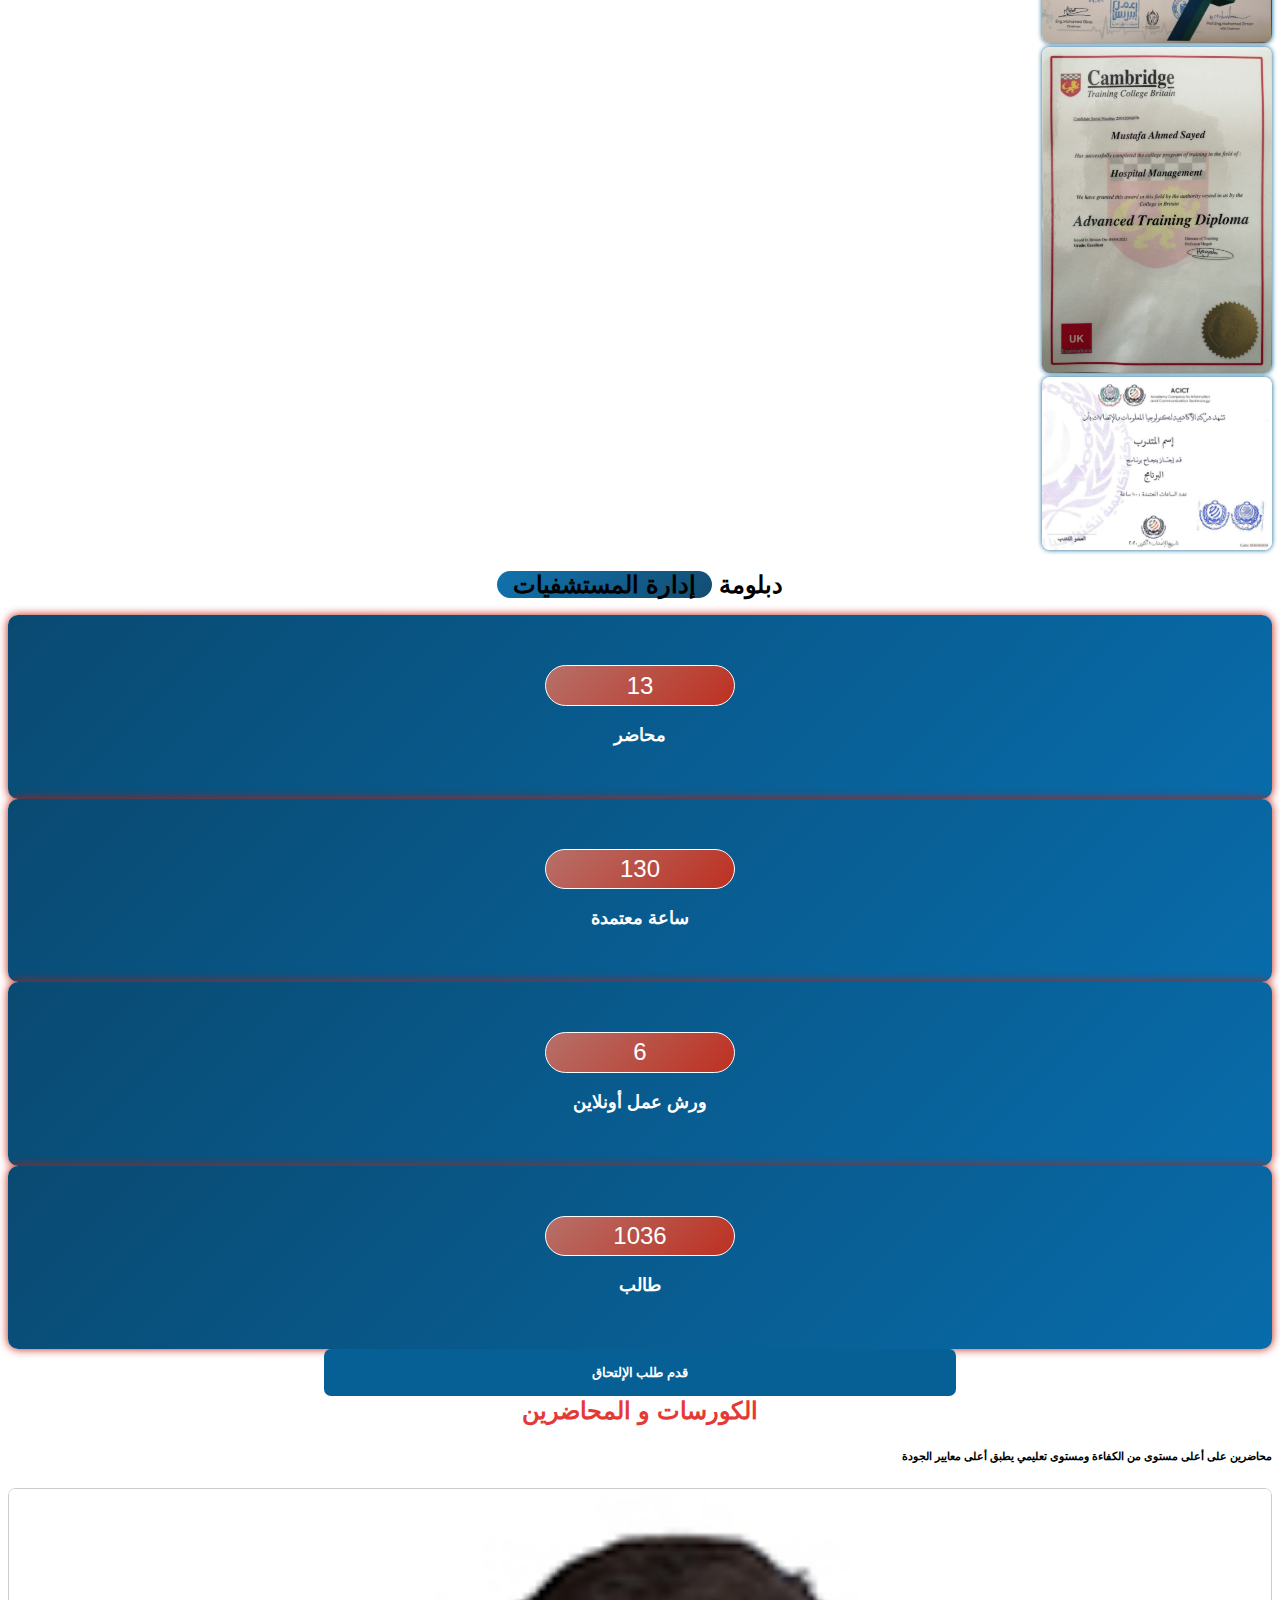
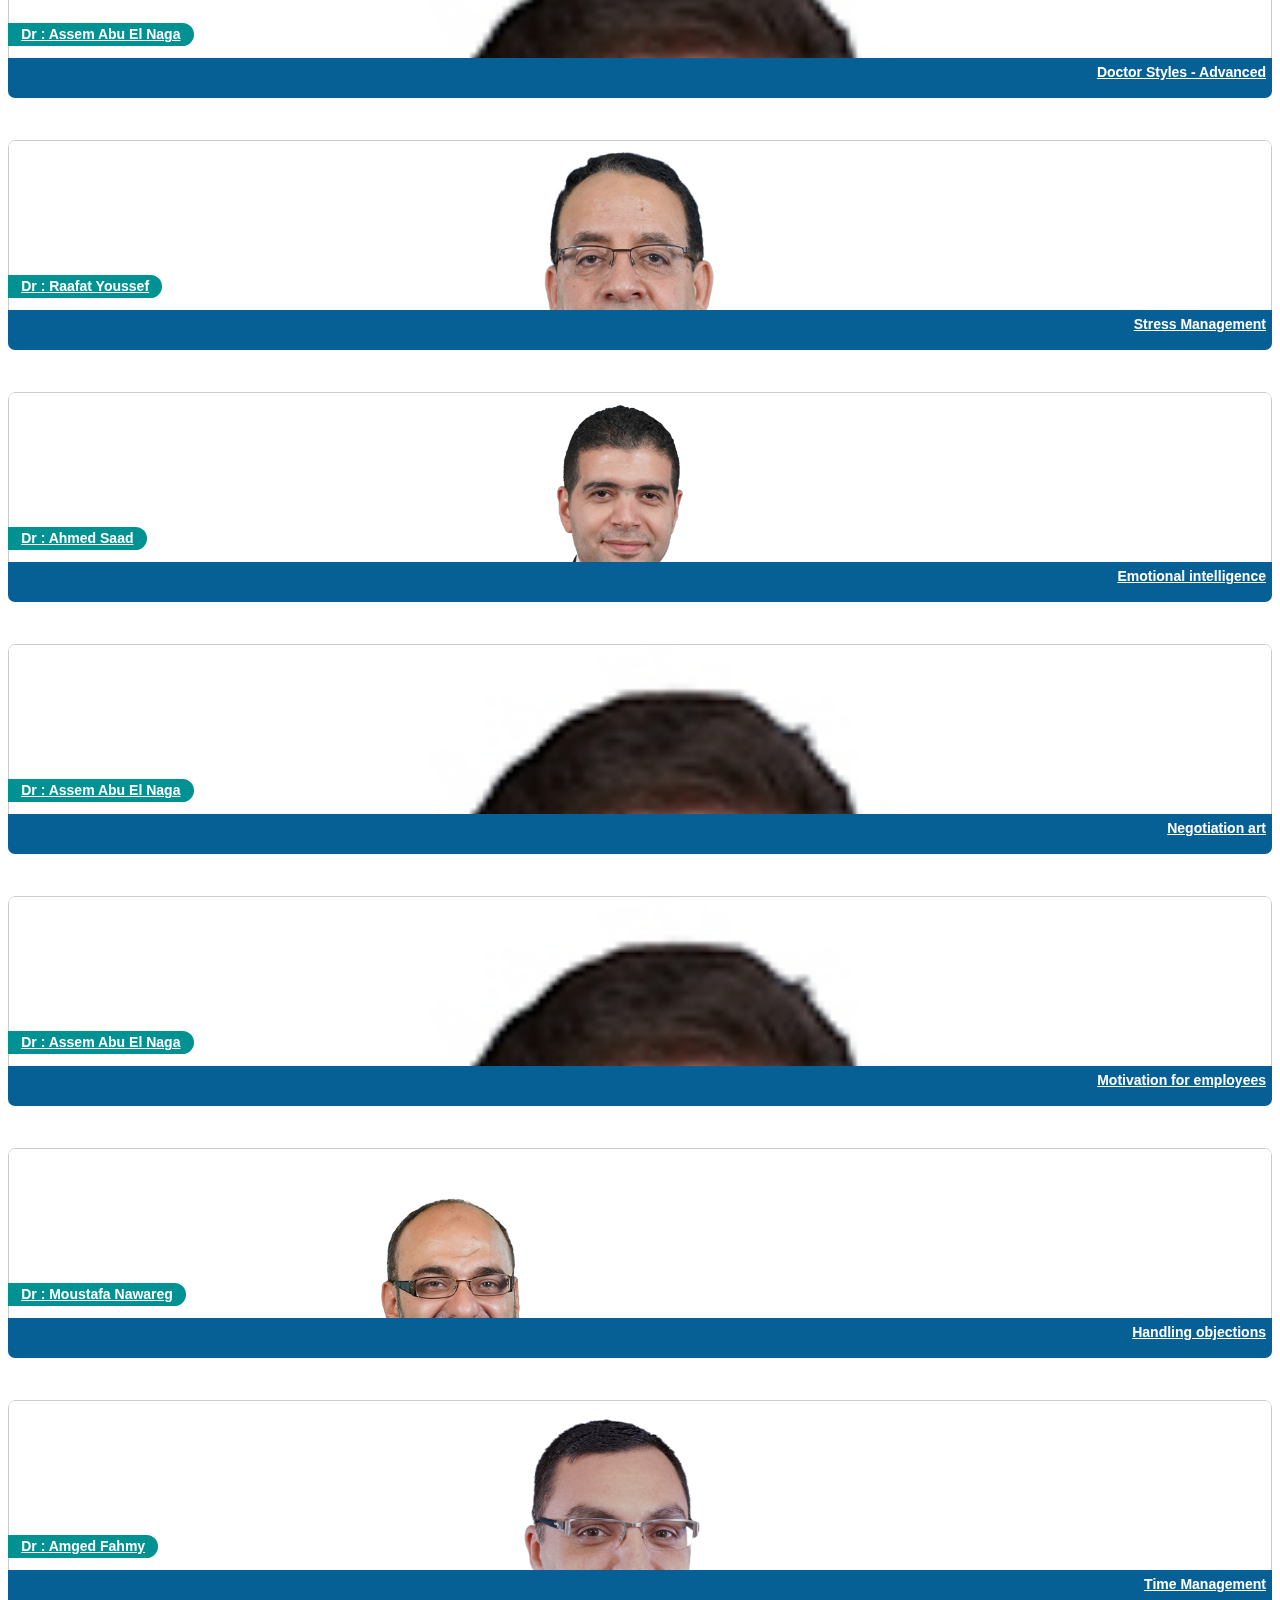
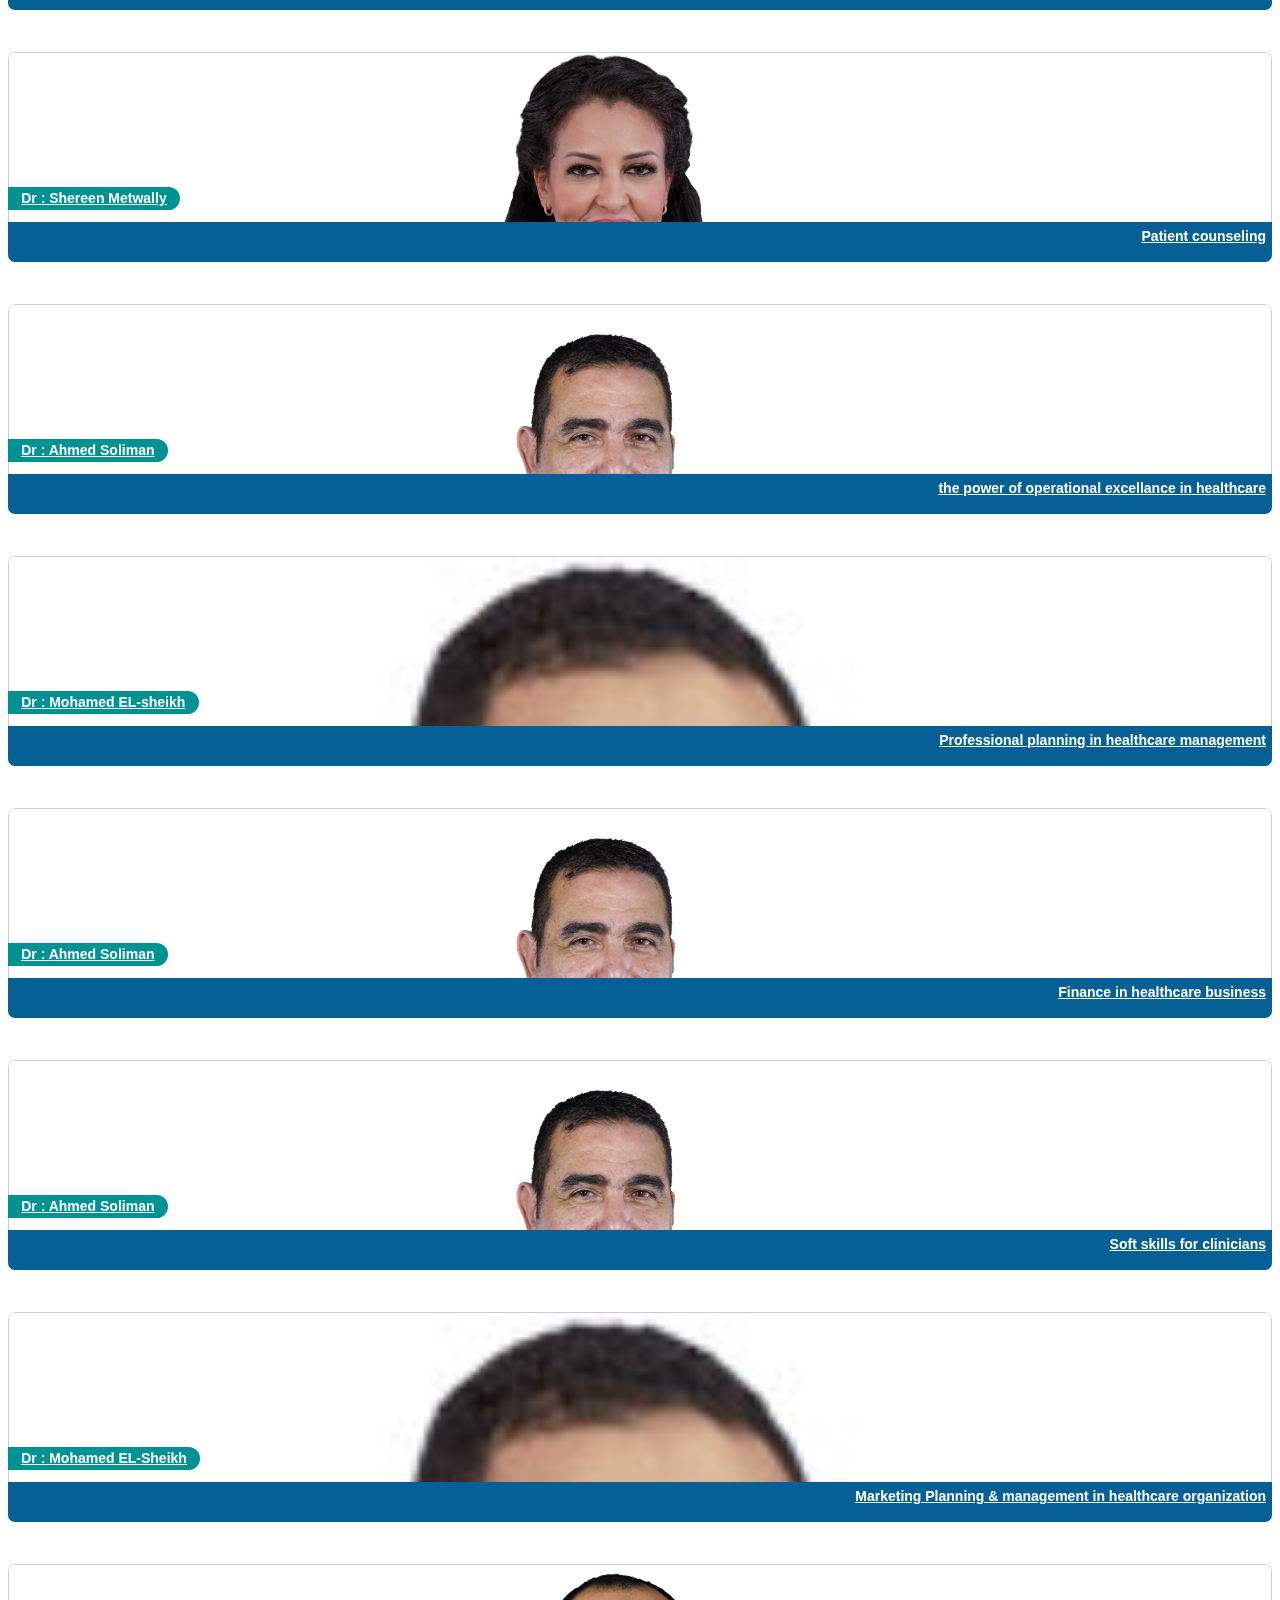
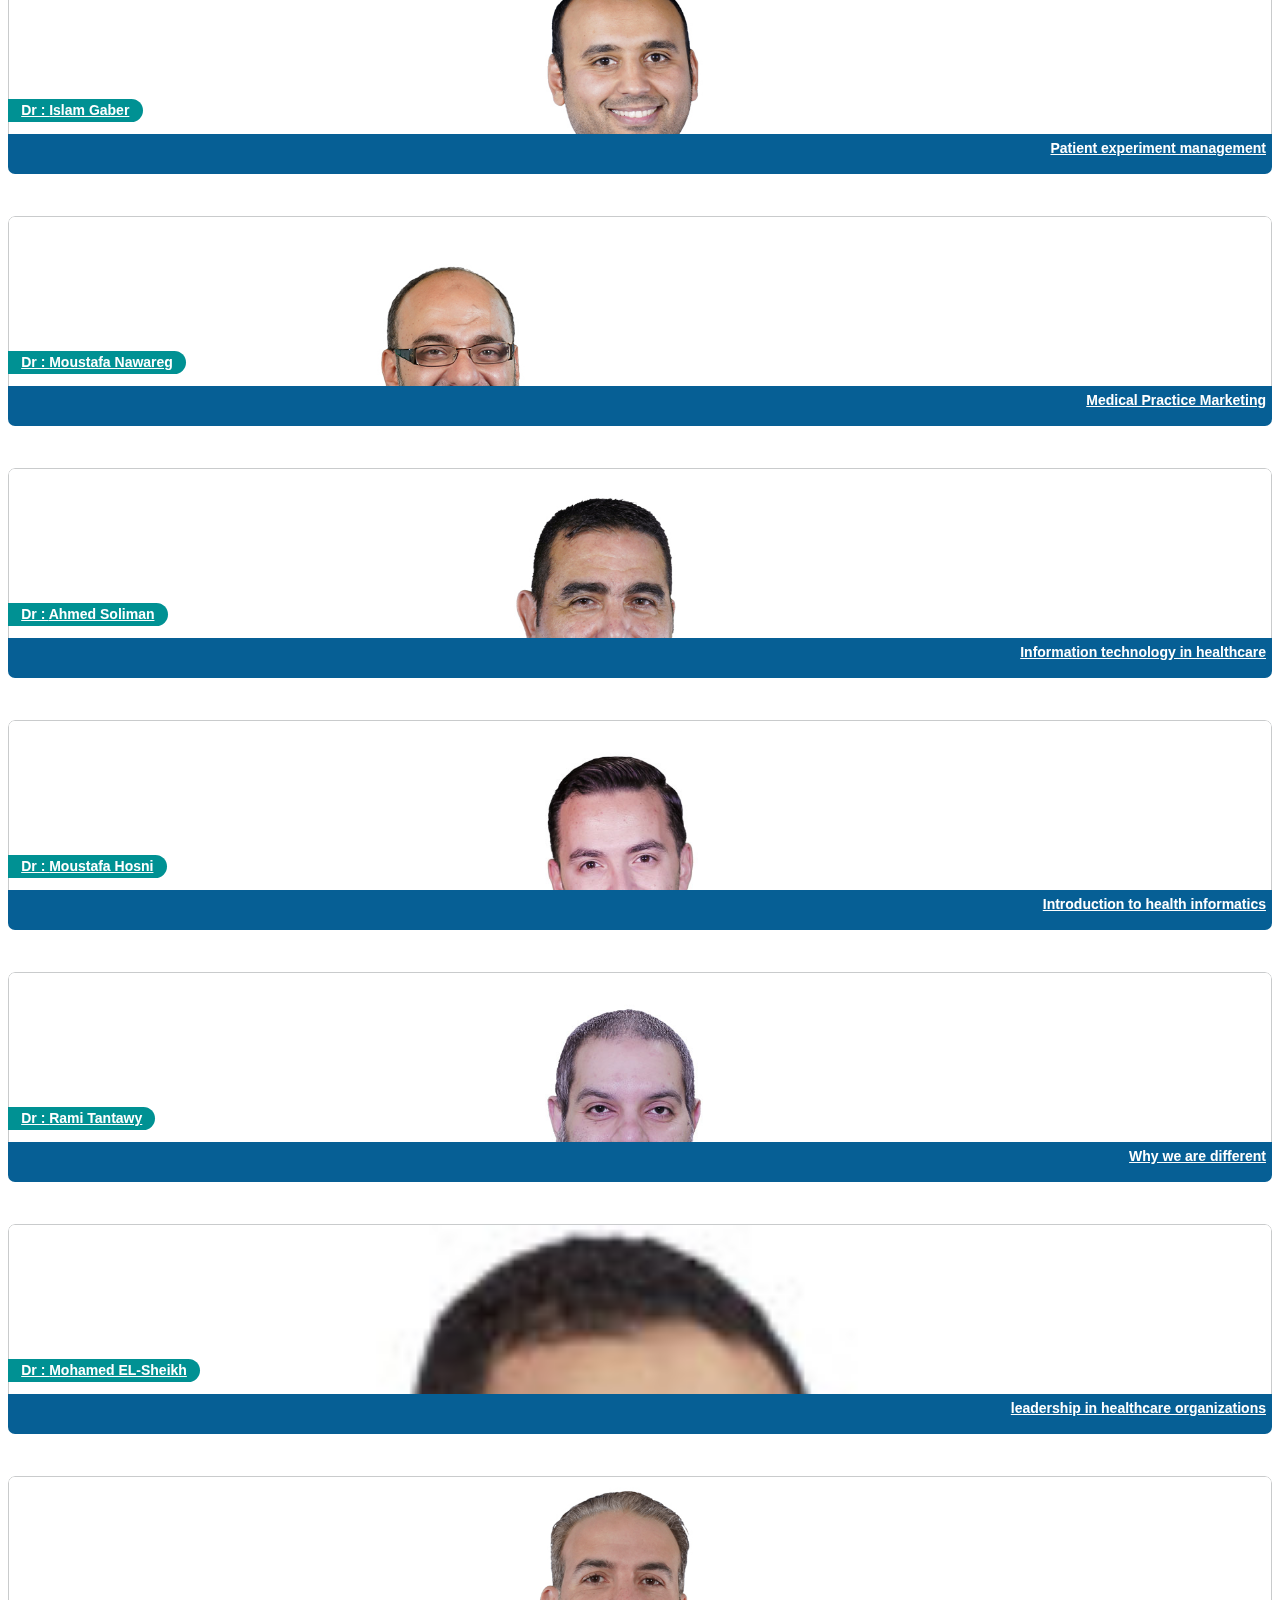
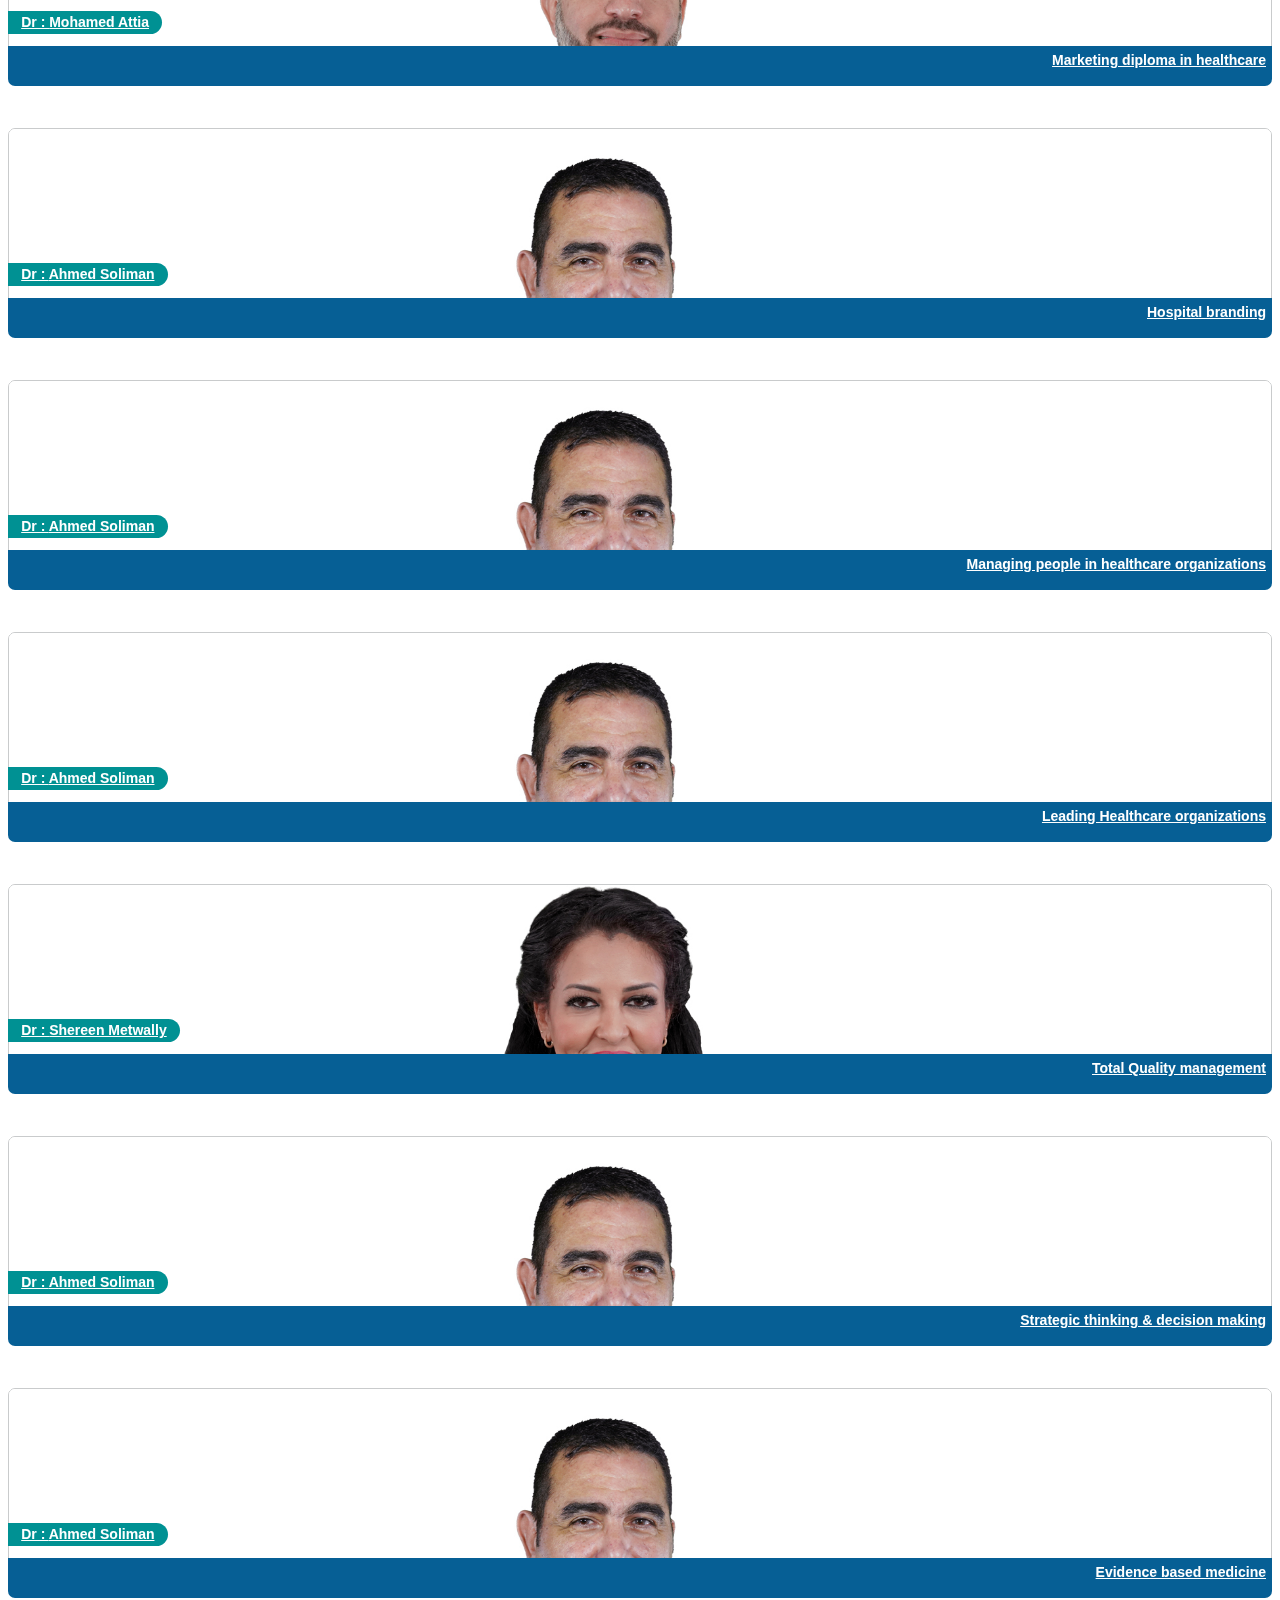
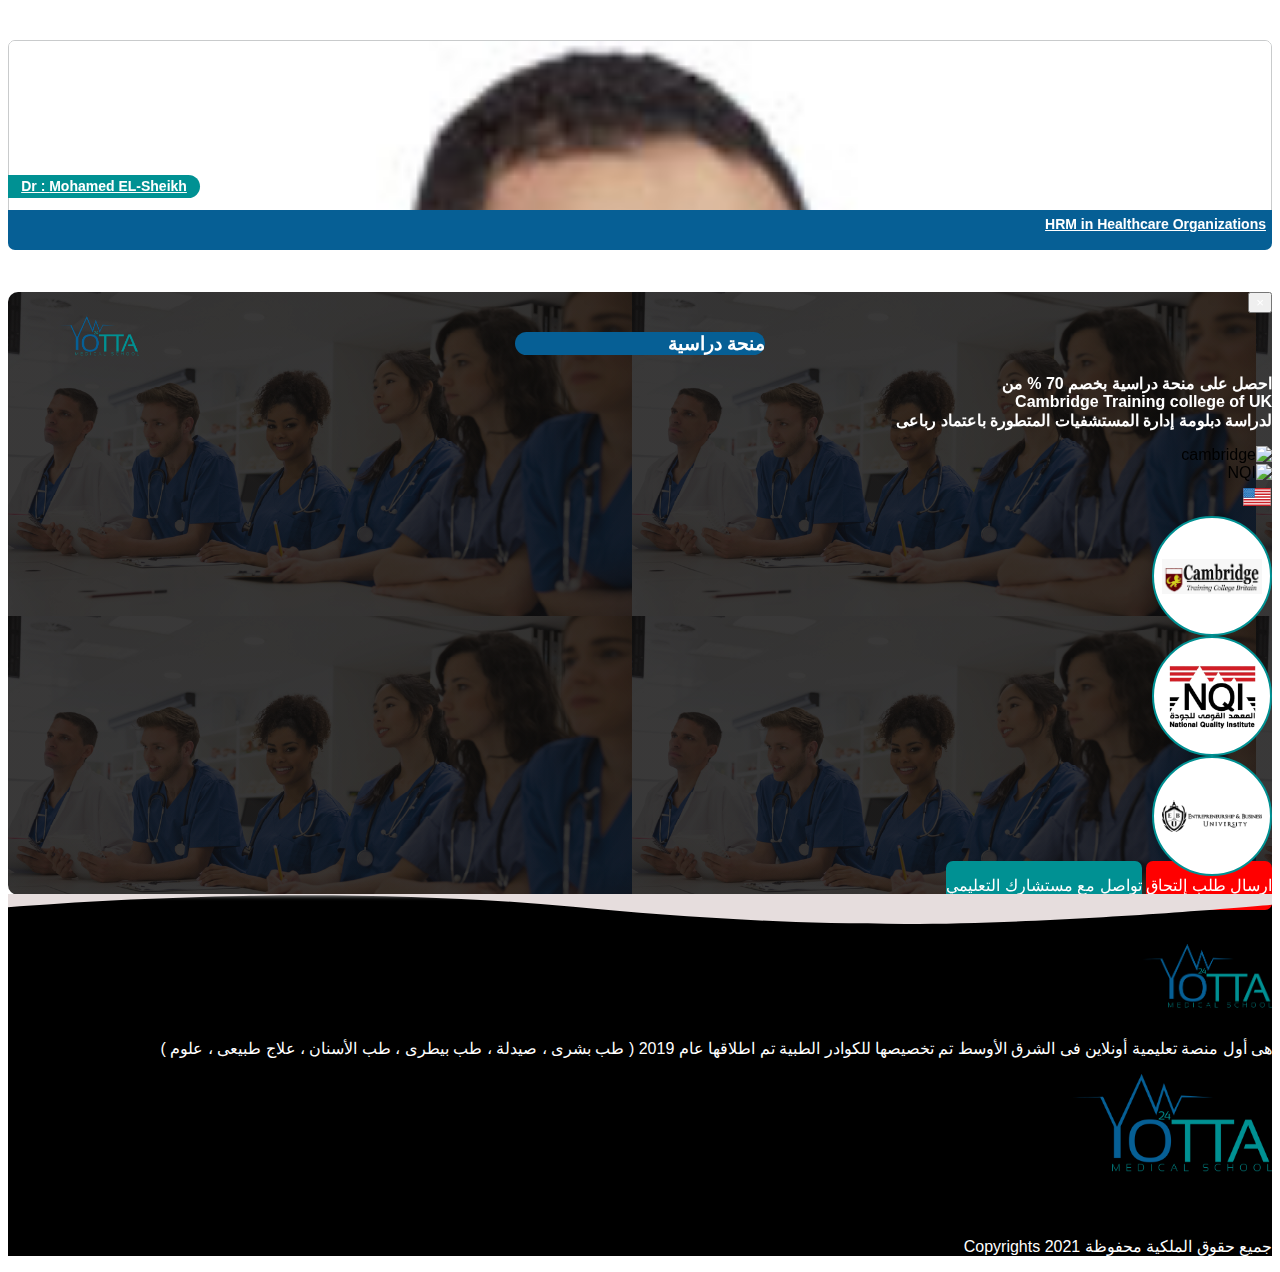
==== commit a00c2c9a: "working on final versoion" ====
--- a/ar/index.html
+++ b/ar/index.html
@@ -12,6 +12,7 @@
     <link rel="stylesheet" href="../public/css/bootstrap.min.css">
     <!-- Bootstrap style sheet -->
     <link rel="stylesheet" href="../assets/fontawesome/css/all.css">
+    <link rel="stylesheet" href="../public/css/jquery-ui-1.10.4.custom.min.css">
     <link rel="stylesheet" href="../public/css/owl.carousel.min.css">
     <link rel="stylesheet" href="../public/css/breaking-news-ticker.min.css">
     <!-- Style sheet for fontawesome assets -->
@@ -213,29 +214,66 @@
 
                     <div class="wrapper position-relative">
 
-                        <h2 class="section-header font-weight-bold">
+                        <h2 class="section-header font-weight-bold mb-5">
                             <a href="yottamedicalschool.com" class="decoration-none">
-                                <span class="text-main">YOTTA</span>
+                                <span class="text-white special-word">YOTTA</span>
                             </a>
-                            <span class="text-blue">Medical School</span>
+                            <span class="text-dark">Medical School</span>
                         </h2>
 
-                        <div class="position-relative mt-4 px-2">
-
-                            <ul class="px-0">
-                                <li class="feature-text-item">
-                                    أول أكاديمية طبية معتمدة من جامعة كامبريدج.
-                                </li>
-                                <li class="feature-text-item">
-                                    أول أكاديمية طبية فى مصر معتمدة من المعهد القومى للجودة.
-                                </li>
-                                <li class="feature-text-item">
-                                    أول أكاديمية طبية متخصصة فى الشرق الأوســـط .
-                                </li>
-                                <li class="feature-text-item">
-                                    امكانية الحصول على شهادة معتمدة من الأكاديمية البحرية
-                                </li>
-                            </ul>
+                        <div class="row d-flex justify-content-center">
+
+                            <div class="col-lg-3 col-md-4 col-sm-6 mb-3">
+
+                                <div class="feature-item">
+                                    <i class="fab fa-accessible-icon fa-4x"></i>
+                                    <p class="mt-3 mb-0">
+                                        أول أكاديمية طبية متخصصة فى الشرق الأوســـط
+                                    </p>
+                                </div>
+
+                            </div>
+
+                            <div class="col-lg-3 col-md-4 col-sm-6 mb-3">
+
+                                <div class="feature-item">
+                                    <i class="fab fa-accusoft fa-4x"></i>
+                                    <p class="mt-3 mb-0">
+                                        أول أكاديمية طبية معتمدة من<br>
+                                        <span class="mt-1 text-smoke font-weight-bold">
+                                            Cambridge Training College
+                                            Britain
+                                        </span>
+                                    </p>
+                                </div>
+
+                            </div>
+
+                            <div class="col-lg-3 col-md-4 col-sm-6 mb-3">
+
+                                <div class="feature-item">
+                                    <i class="fa fa-sun fa-4x"></i>
+                                    <p class="mt-3 mb-0">
+                                        أول أكاديمية طبية فى مصر معتمدة من المعهد القومى للجودة
+                                    </p>
+                                </div>
+
+                            </div>
+
+                            <div class="col-lg-3 col-md-4 col-sm-6 mb-3">
+
+                                <div class="feature-item">
+                                    <i class="fad fa-wreath fa-4x"></i>
+                                    <p class="mt-3 mb-0">
+                                        امكانية الحصول على شهادة معتمدة من الأكاديمية البحرية
+                                    </p>
+                                </div>
+
+                            </div>
+
+                        </div>
+
+                        <div class="mt-4 px-2">
 
                             <div
                                 class="certification d-flex flex-sm-row flex-column justify-content-center align-items-center my-xl-5 my-4">
@@ -350,8 +388,8 @@
                     <div class="row mb-lg-5 mb-4">
                         <div class="col-12 text-center">
                             <h2 class="stats-header">
-                                <span class="text-header-alert">دبلومة</span>
-                                <span>إدارة المستشفيات</span>
+                                <span>دبلومة</span>
+                                <span class="special-word text-white">إدارة المستشفيات</span>
                             </h2>
                         </div>
                     </div>
@@ -364,7 +402,7 @@
                                         <i class="fa fa-user"></i>
                                     </div>
                                     <div class="squareContent">
-                                        <h2 class="counter mb-3">13</h2>
+                                        <h2 class="counter my-3">13</h2>
                                         <h3>محاضر</h3>
                                     </div>
                                 </div>
@@ -378,7 +416,7 @@
                                         <i class="fa fa-book-alt"></i>
                                     </div>
                                     <div class="squareContent">
-                                        <h2 class="counter mb-3">130</h2>
+                                        <h2 class="counter my-3">130</h2>
                                         <h3>ساعة معتمدة</h3>
                                     </div>
                                 </div>
@@ -392,7 +430,7 @@
                                         <i class="fa fa-book-medical"></i>
                                     </div>
                                     <div class="squareContent">
-                                        <h2 class="counter mb-3">6</h2>
+                                        <h2 class="counter my-3">6</h2>
                                         <h3>ورش عمل أونلاين</h3>
                                     </div>
                                 </div>
@@ -406,7 +444,7 @@
                                         <i class="fa fa-alarm-clock"></i>
                                     </div>
                                     <div class="squareContent">
-                                        <h2 class="counter mb-3">1036</h2>
+                                        <h2 class="counter my-3">1036</h2>
                                         <h3>طالب</h3>
                                     </div>
                                 </div>
@@ -416,7 +454,7 @@
 
                     </div>
 
-                    <div class="row">
+                    <div class="row mt-lg-5 mt-4">
                         <div class="col-12">
                             <button class="join-button mb-3" id="joinBtn">قدم طلب الإلتحاق</button>
                         </div>
@@ -2562,9 +2600,14 @@
                         <p class="mb-0 text-center">منحة دراسية</p>
                     </div>
 
-                    <div class="text px-xl-5 px-lg-4 px-3 my-3">
+                    <div class="text px-xl-5 px-lg-4 px-3 mt-3 mb-4">
                         <p class="mb-0 text-center">
-                            احصل على منحة دراسية لدراسة ادارة المستشفيات من UK بخصم 70%
+                            احصل على منحة دراسية بخصم 70 % من <br>
+                            <span class="font-weight-bold text-danger">
+                                Cambridge Training college of UK
+                                <br>
+                            </span>
+                            لدراسة دبلومة إدارة المستشفيات المتطورة باعتماد رباعى
                         </p>
                     </div>
 
@@ -2748,6 +2791,7 @@
     <script src="../public/js/jquery-3.5.1.js"></script>
     <script src="../public/js/popper.min.js"></script>
     <script src="../public/js/bootstrap.min.js"></script>
+    <script src="../public/js/jquery-ui-1.10.4.custom.min.js"></script>
     <script src="../assets/fontawesome/js/font-kit.js"></script>
     <script src="../public/js/breaking-news.min.js"></script>
     <script src="../public/js/owl.carousel.min.js"></script>
--- a/public/css/common.css
+++ b/public/css/common.css
@@ -105,6 +105,14 @@
     text-decoration: none;
 }
 
+.special-word {
+    background: linear-gradient(-45deg, #065f95, #3cacf1, #14415e, #1172ad);
+    background-size: 400% 400%;
+    padding: 0 1rem;
+    border-radius: 50px;
+    animation: animateGradient 5s ease infinite;
+}
+
 @media only screen and (max-width: 576px) {
     .text-xs-center {
         text-align: center !important;
--- a/public/css/home.css
+++ b/public/css/home.css
@@ -193,22 +193,13 @@
     padding: 1rem 0.625rem;
 }
 
-.about-section .feature-text-item {
-    color: #000000;
-    font-weight: 600;
-    padding: 0 1rem;
-    text-indent: -1.425rem;
-    margin-bottom: 10px;
-}
-
-.about-section .feature-text-item::before {
-    font-family: 'FontAwesome';
-    content: '\f00c';
-    margin-left: 0.325rem;
-}
-
-.about-section .feature-text-item::marker {
-    content: '';
+.about-section .feature-item {
+    background-color: var(--mainColor);
+    color: #ffffff;
+    padding: 1.5rem 1rem;
+    text-align: center;
+    border-radius: 7px;
+    height: 100%;
 }
 
 .about-section .certification img {
@@ -229,10 +220,13 @@
 }
 
 .squareItem {
-    margin-top: 30px;
-    position: relative;
     width: 100%;
     height: 100%;
+    border-radius: 10px;
+    background: linear-gradient(-45deg, #065f95, #009193, #0877bd, #094a72);
+    background-size: 400% 400%;
+    animation: animateGradient 5s ease infinite;
+    box-shadow: 0 0 10px #c01b09;
 }
 
 .squareItem:hover {
@@ -252,27 +246,25 @@
     margin-bottom: 10px;
     font-weight: 400;
     color: #ffffff;
-    background-color: #e74c3c;
     padding: 0.325rem 0;
     border-radius: 50px;
     max-width: 190px;
     margin: auto;
+    background: linear-gradient(-45deg, #fdbab3, #f77769, #c01b09, #b67069);
+    background-size: 400% 400%;
+    animation: animateGradient 10s ease infinite;
+    border: 1px solid #ffffff;
 }
 
 .squareContent h3 {
     font-size: 18px;
     font-weight: 700;
+    color: #ffffff;
 }
 
 .squareIcon {
-    position: absolute;
-    left: 50%;
-    top: -30px;
-    width: 40%;
-    height: 60px;
     font-size: 45px;
-    margin-left: -20%;
-    color: #444;
+    color: #ffffff;
     transition: transform 1.2s;
 }
 
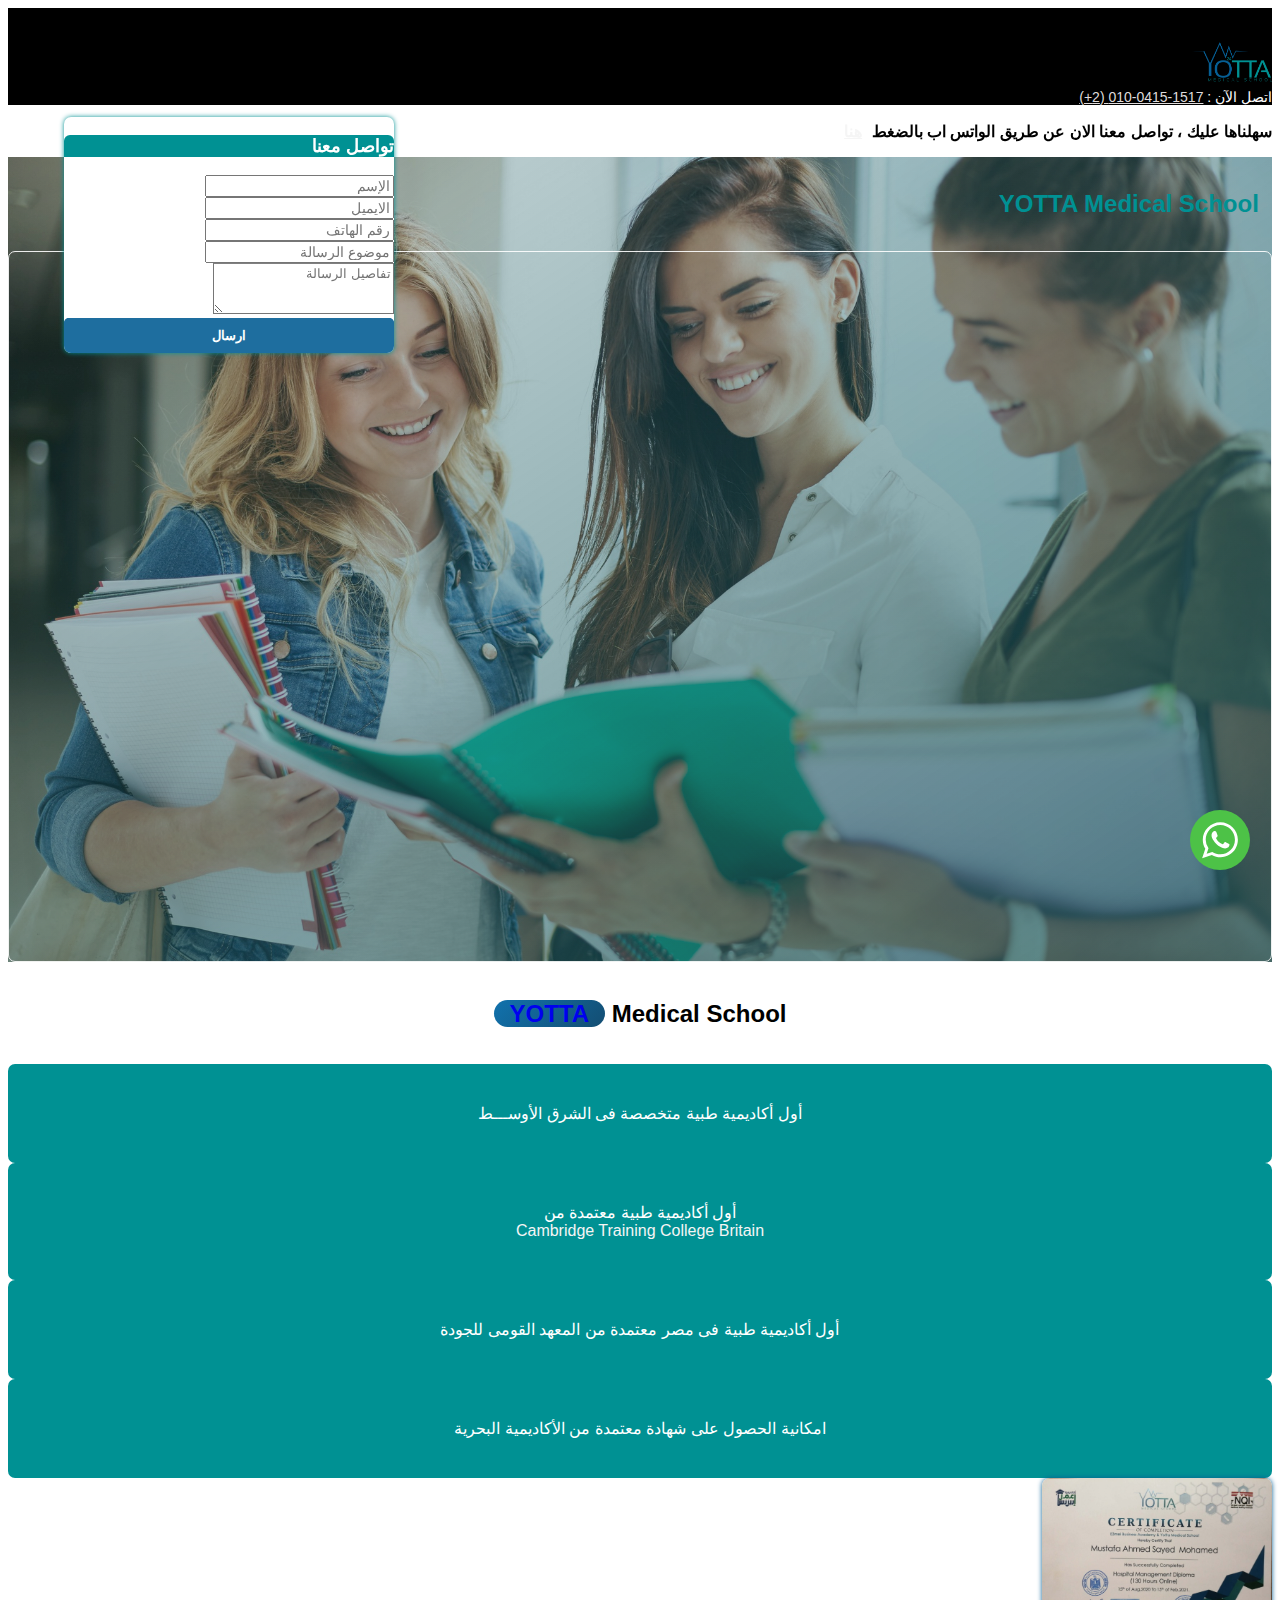
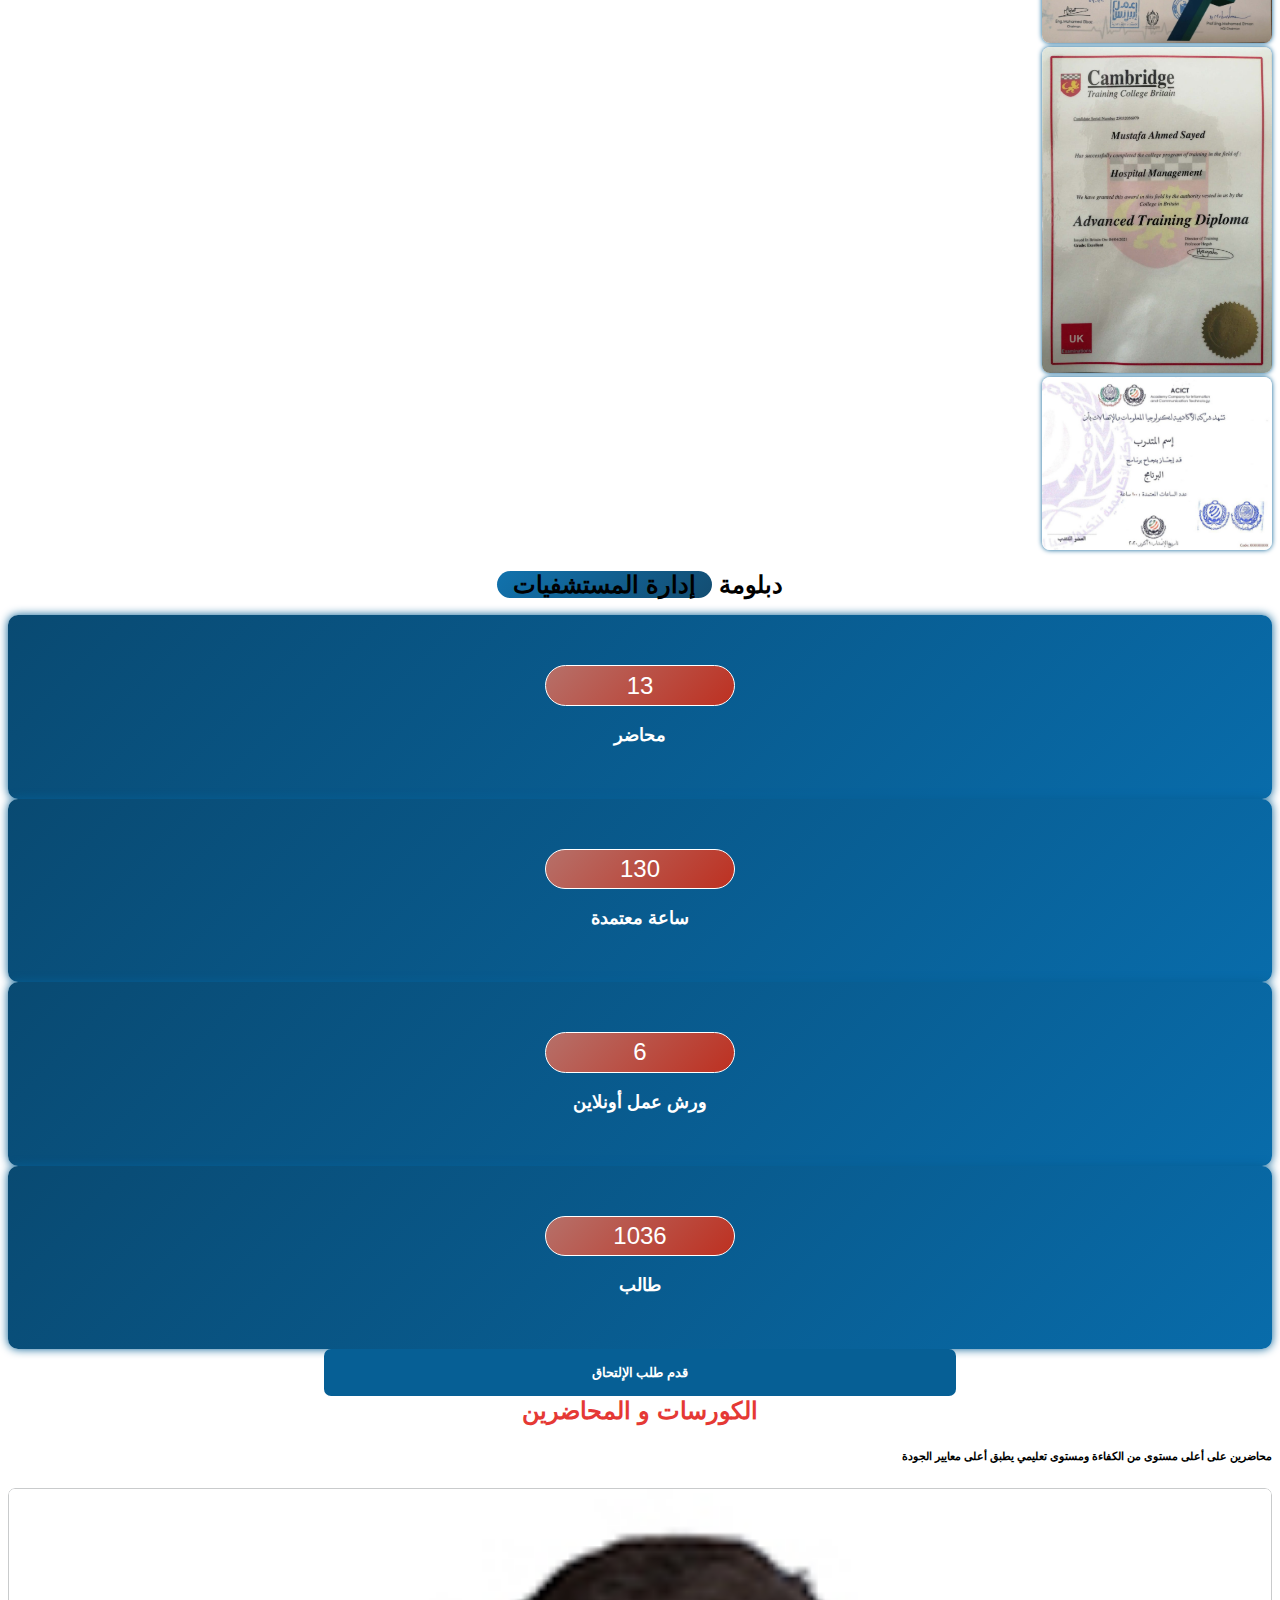
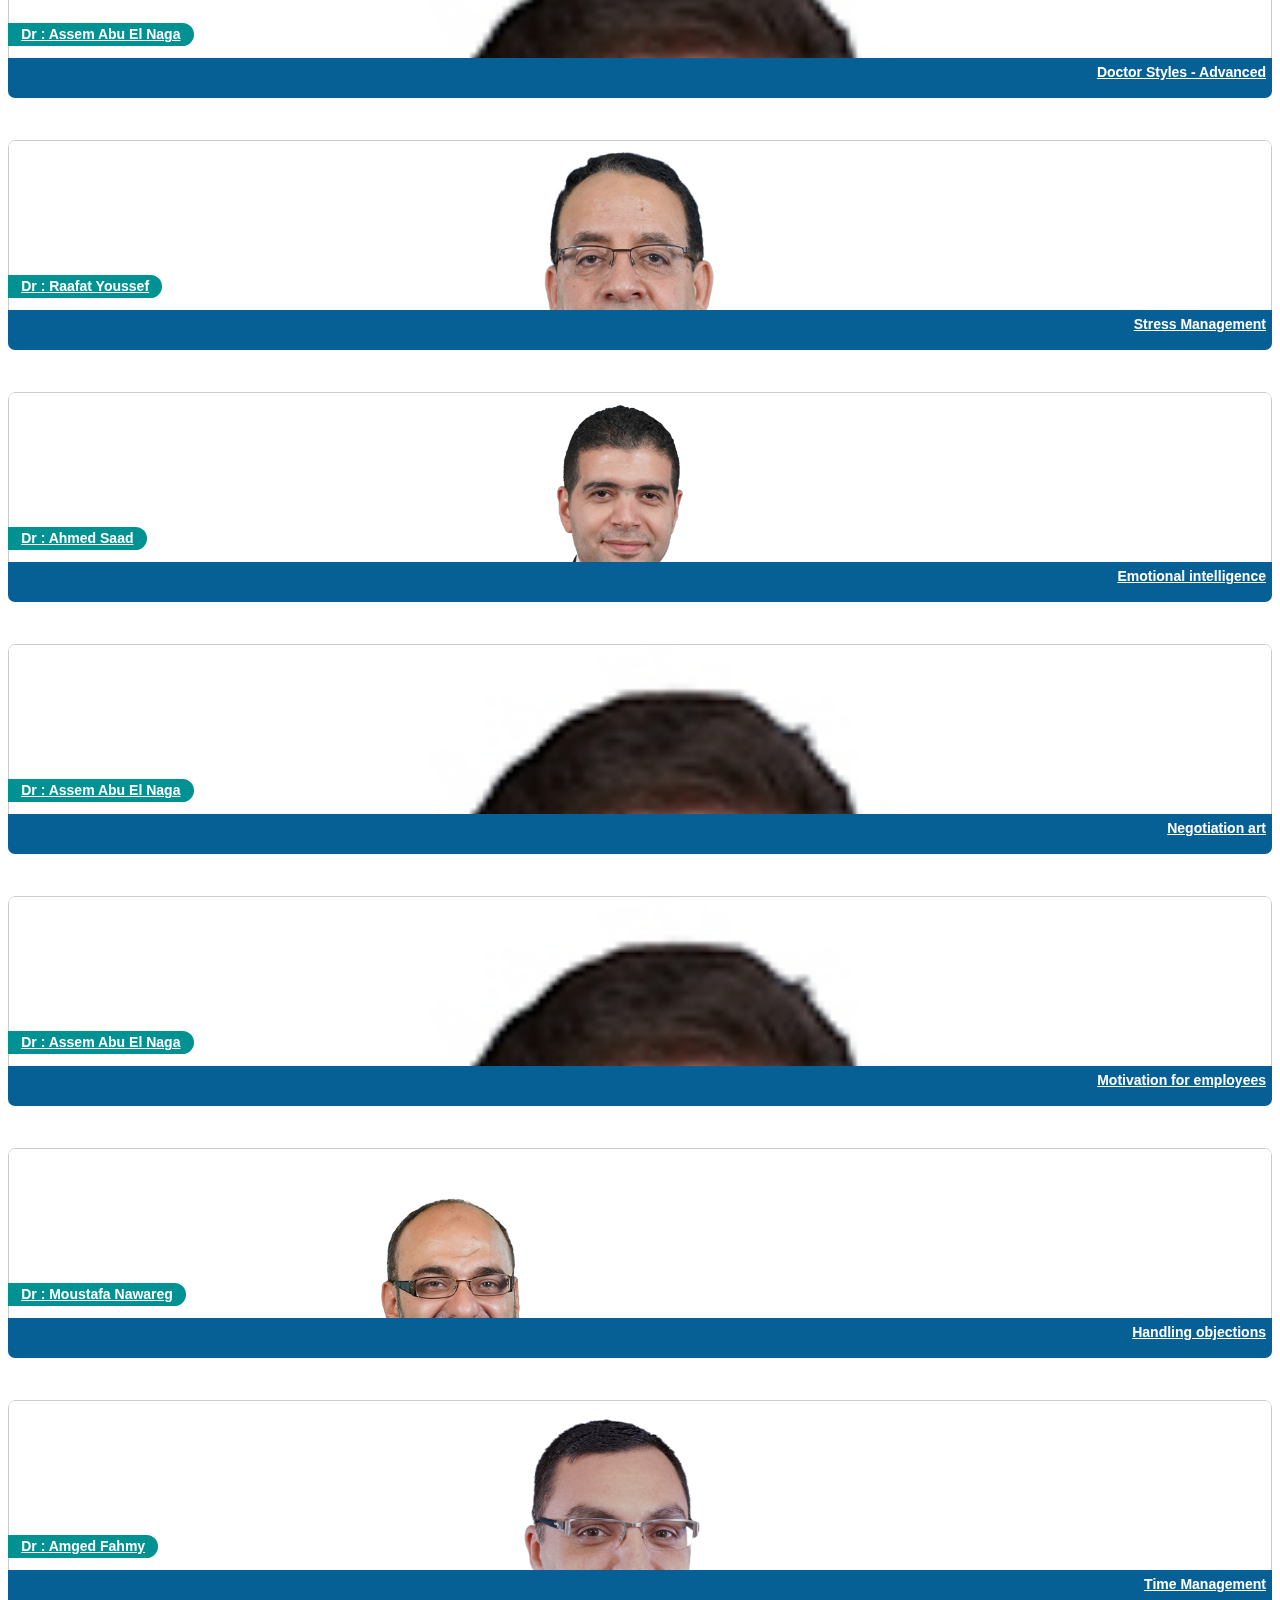
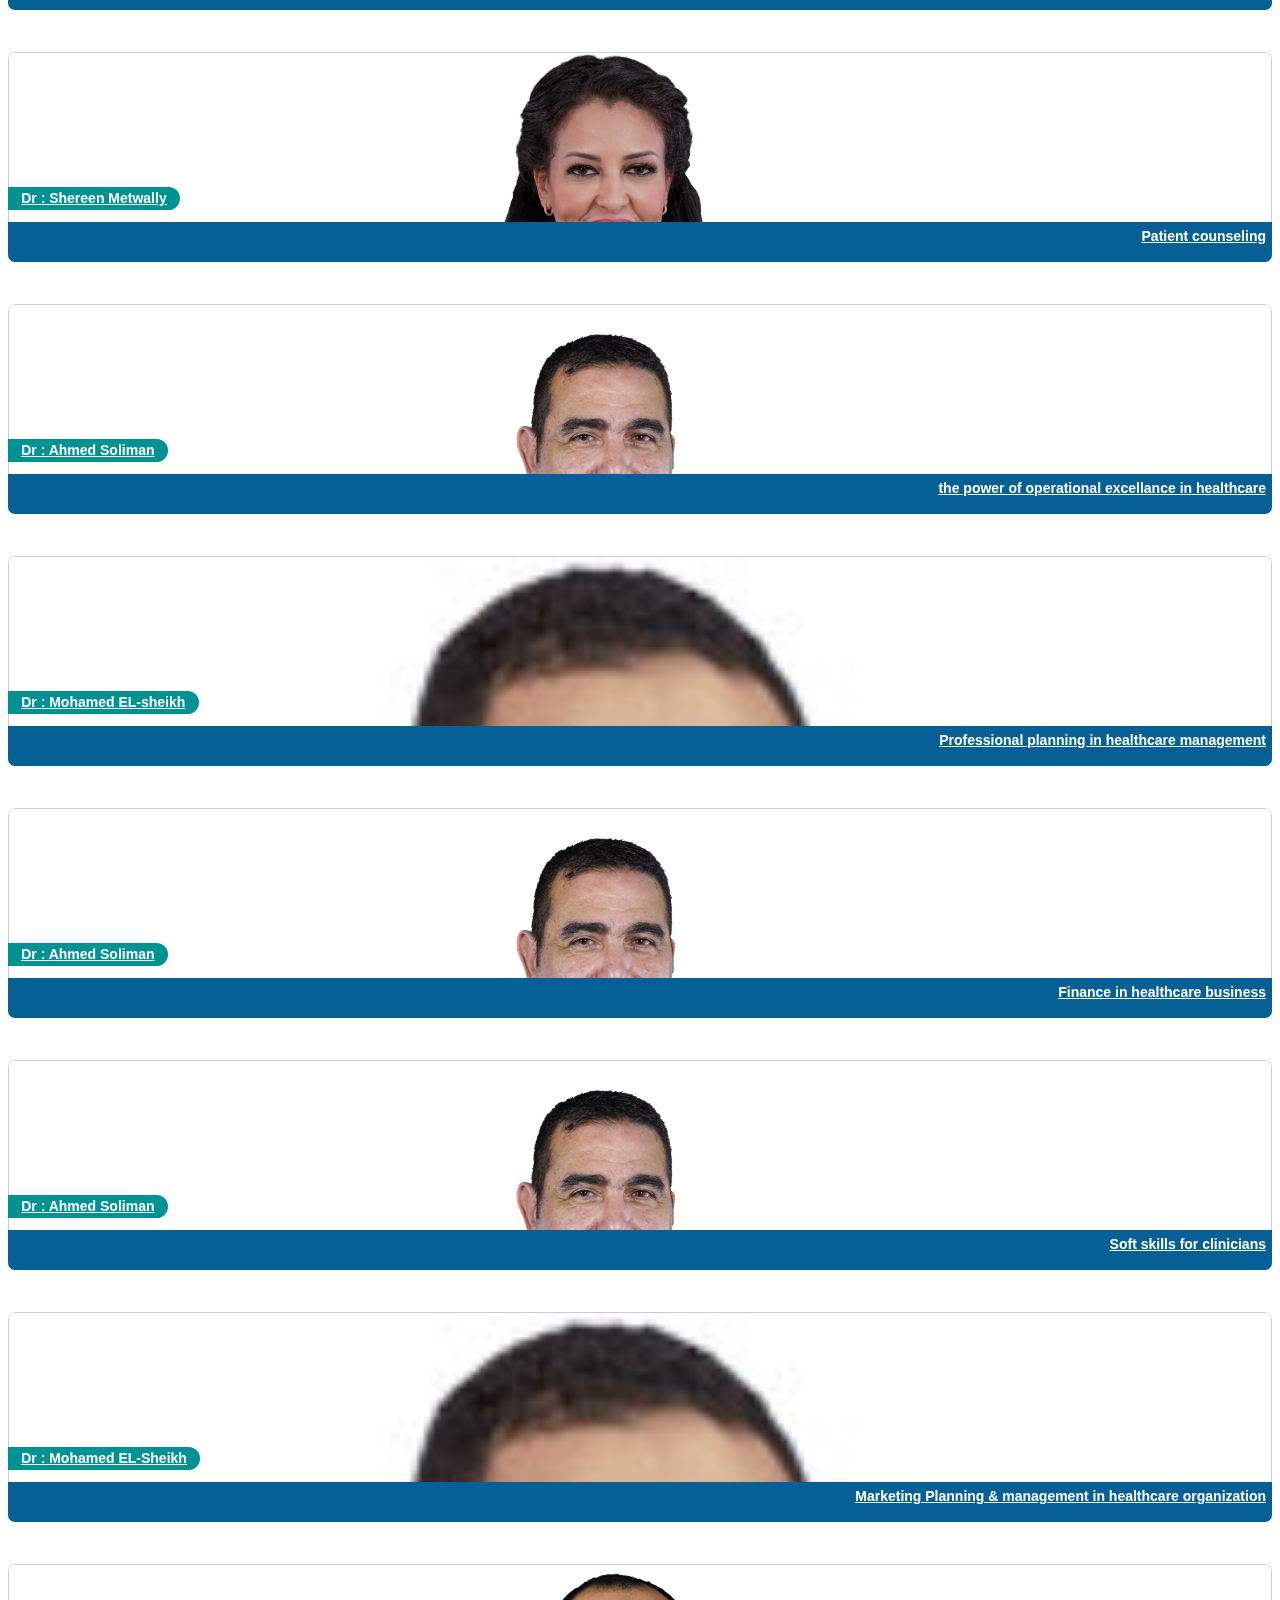
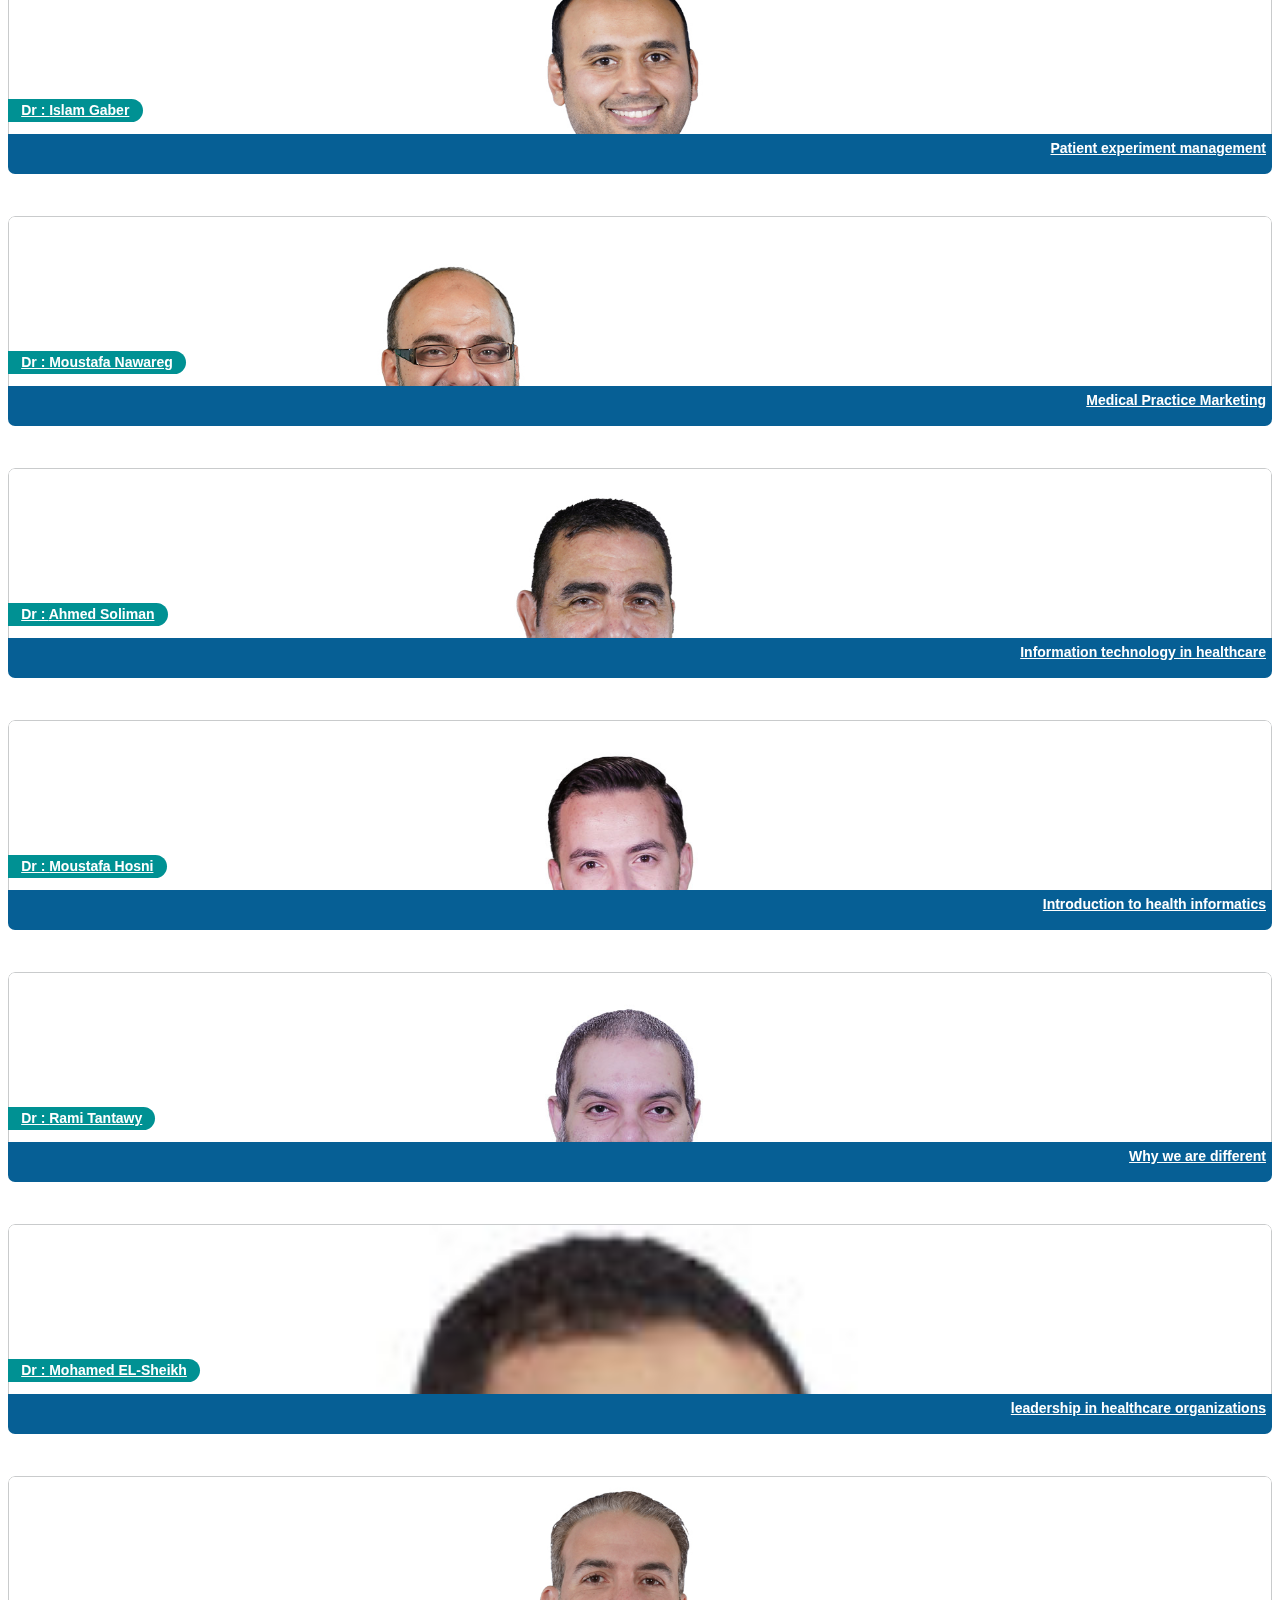
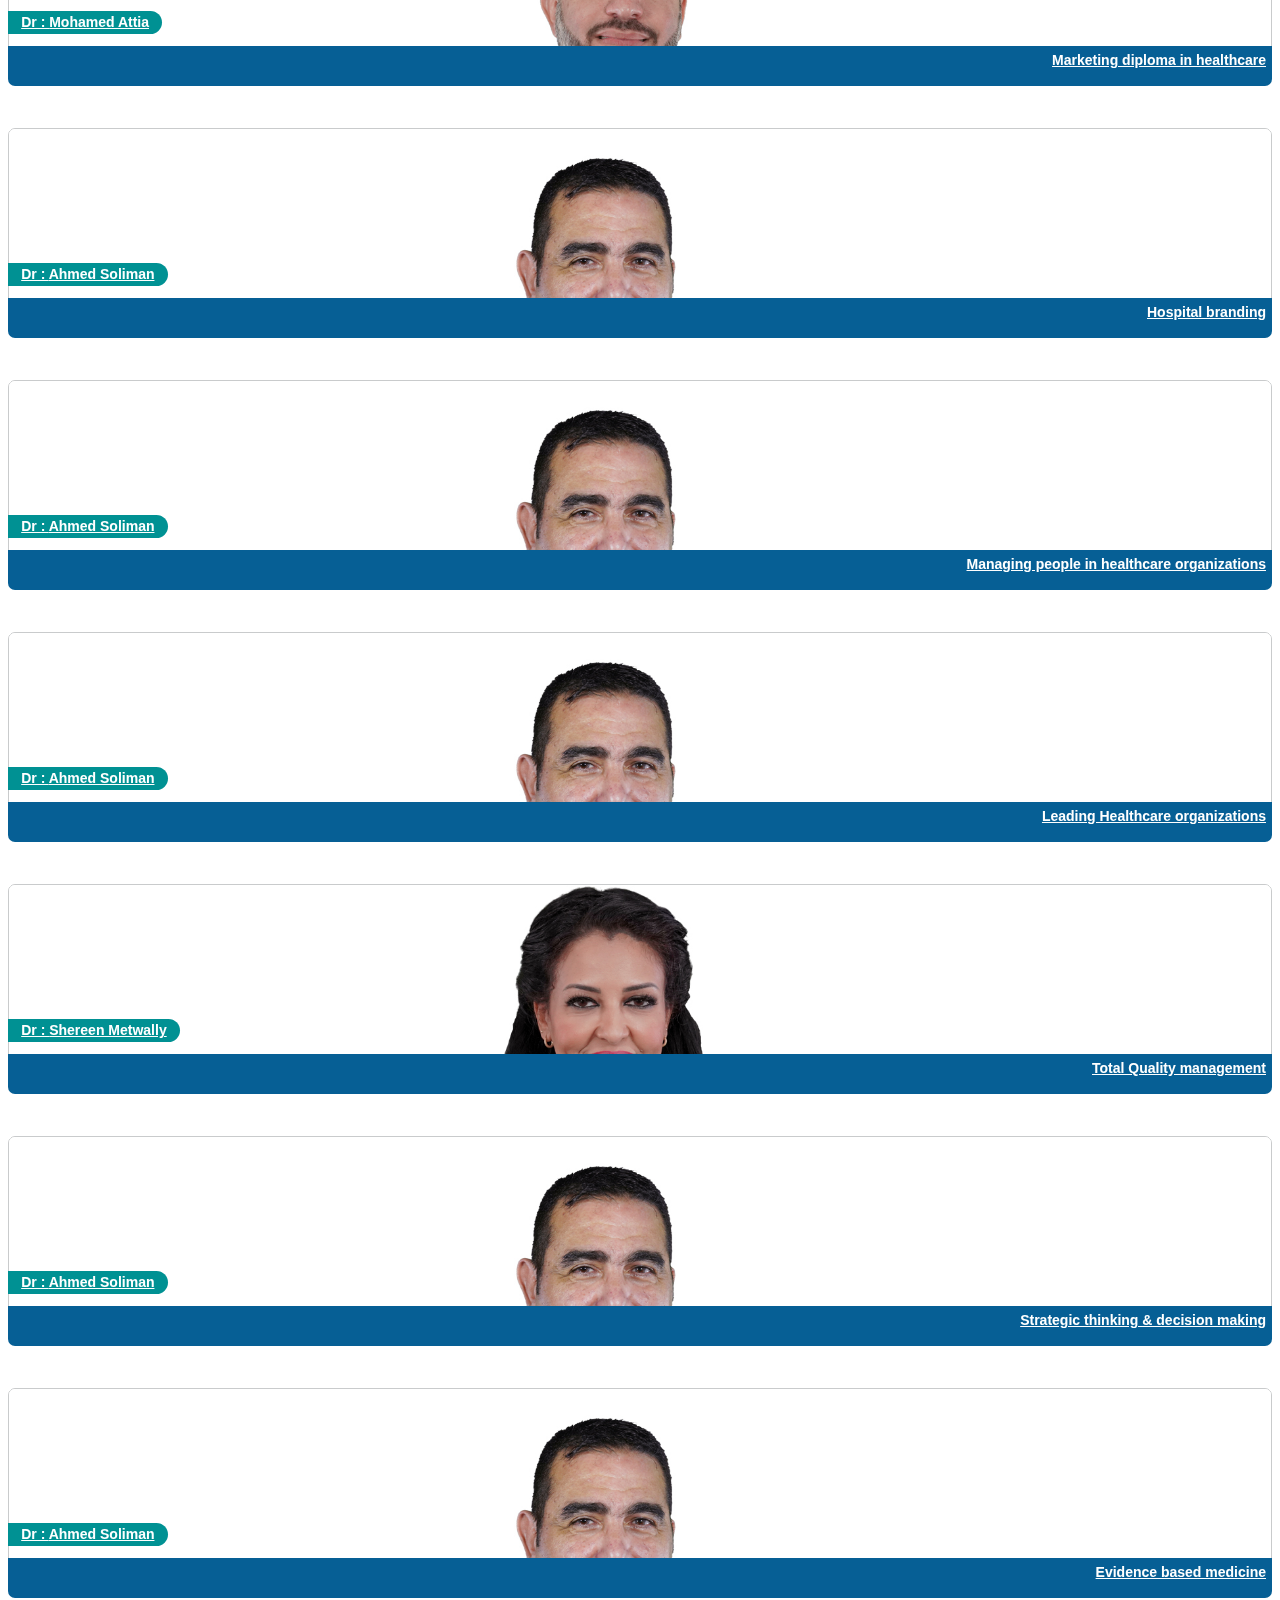
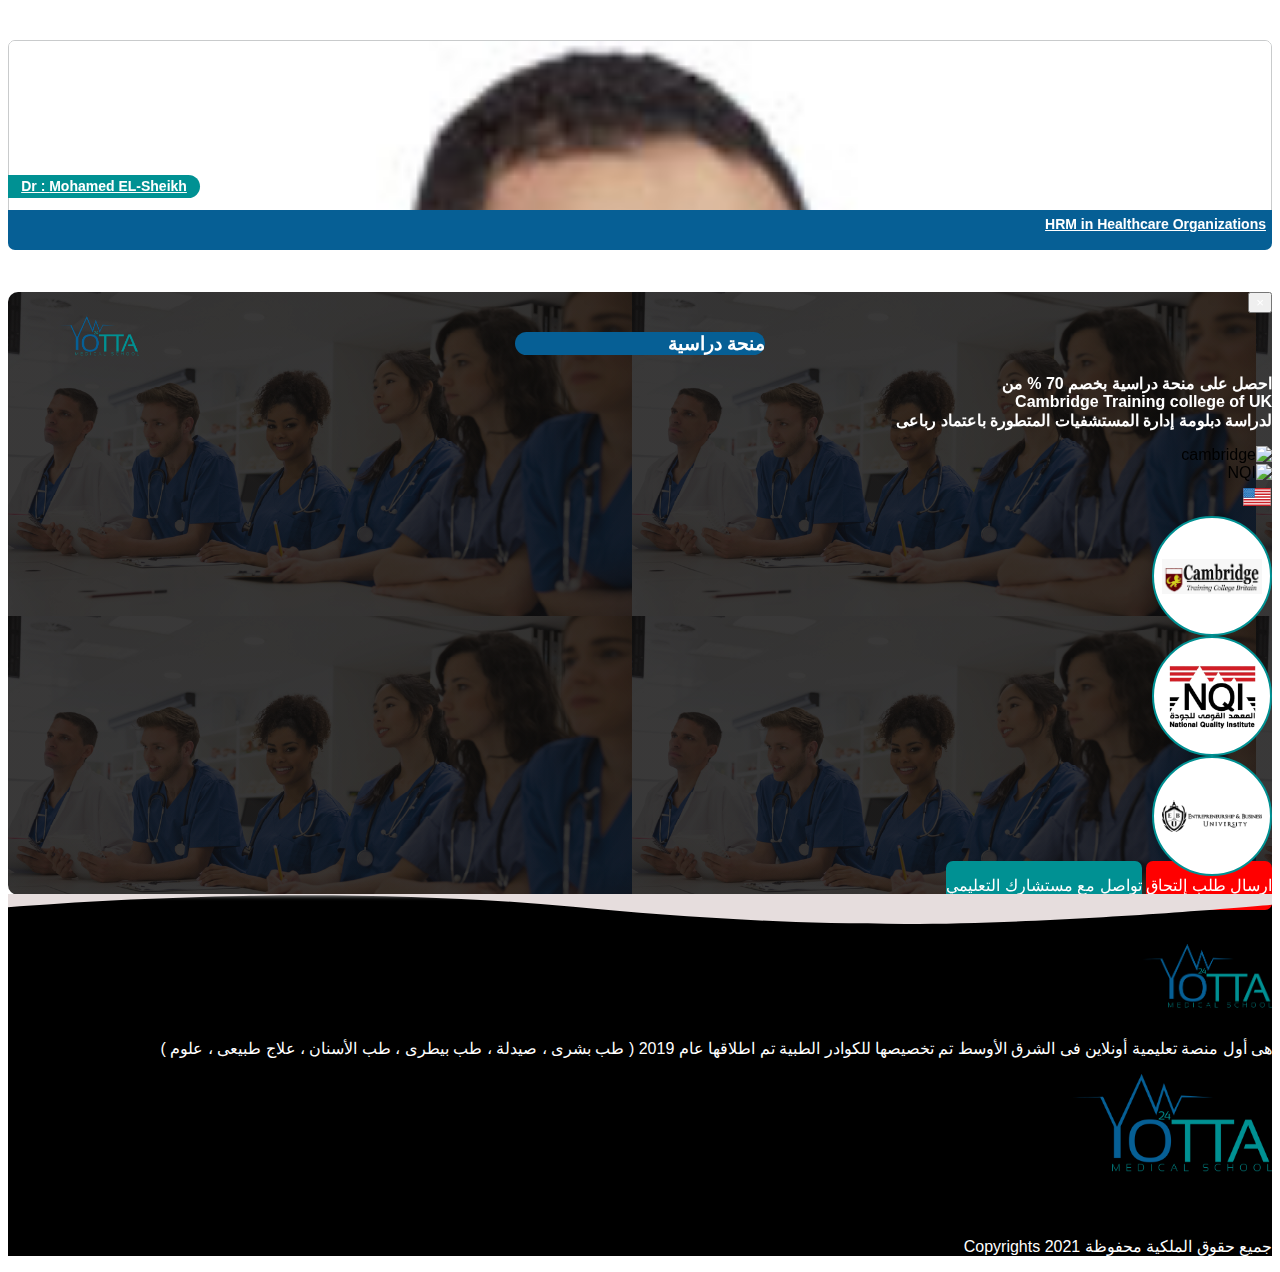
==== commit 797a4bbf: "thank u page responsive done" ====
--- a/ar/index.html
+++ b/ar/index.html
@@ -54,8 +54,8 @@
             <div class="phone-container">
                 <span class="d-sm-inline d-none">اتصل الآن :</span>
                 <span class="px-1"></span>
-                <a href="tel:201097526555">
-                    <span dir="ltr">010-9752-6555 (2+)</span>
+                <a href="tel:0201004151517">
+                    <span dir="ltr">010-0415-1517 (2+)</span>
                 </a>
             </div>
 
@@ -69,7 +69,7 @@
                 <i class="fab fa-whatsapp"></i>
             </div>
             <p class="mb-0 text-center">
-                سهلناها عليك ، تواصل معنا الان عن طريق الواتس اب بالضغط <a href="https://wa.me/201097526555"
+                سهلناها عليك ، تواصل معنا الان عن طريق الواتس اب بالضغط <a href="https://wa.me/0201004151517"
                     target="_blank">هنا</a>
             </p>
         </div>
@@ -185,7 +185,7 @@
 
                                 <div class="modal-action-container my-5">
                                     <a href="#" class="d-block mx-auto mb-2 apply-btn">ارسال طلب إالتحاق</a>
-                                    <a href="https://wa.me/201117698650" target="_blank"
+                                    <a href="https://wa.me/0201004151517" target="_blank"
                                         class="d-block mx-auto more-btn">اعرف
                                         المزيد</a>
                                 </div>
@@ -2661,7 +2661,7 @@
 
                     <div class="modal-action-container my-5">
                         <a href="#" class="d-block mx-auto mb-2 apply-btn">ارسال طلب إلتحاق</a>
-                        <a href="https://wa.me/201097526555" target="_blank" class="d-block mx-auto more-btn">
+                        <a href="https://wa.me/0201004151517" target="_blank" class="d-block mx-auto more-btn">
                             <i class="fab fa-whatsapp"></i>
                             <span class="mx-1">تواصل مع مستشارك التعليمي</span>
                         </a>
@@ -2729,7 +2729,7 @@
                             <a href="https://www.instagram.com/yottaschool/?hl=en" class="footer-social-link">
                                 <i class="fab fa-instagram"></i>
                             </a>
-                            <a href="https://wa.me/201097526555" class="footer-social-link">
+                            <a href="https://wa.me/0201004151517" class="footer-social-link">
                                 <i class="fab fa-whatsapp"></i>
                             </a>
                             <a href="https://www.youtube.com/channel/UCH-jqvZ3H8ZQkXL4OOzMjEA"
@@ -2762,7 +2762,7 @@
 
     <!-- Whats app plugin -->
 
-    <a href="https://wa.me/201097526555" target="_blank">
+    <a href="https://wa.me/0201004151517" target="_blank">
         <div style="
             background: #4dc247;
             position: fixed;
--- a/public/css/home.css
+++ b/public/css/home.css
@@ -214,7 +214,7 @@
 /* Statistics Section */
 
 #stats {
-    background-image: linear-gradient(to right bottom, #a19f9f, rgba(206, 242, 253, 0.781));
+    background-image: linear-gradient(to right bottom, #b5ccda, #dfeffa);
     background-size: cover;
     background-attachment: fixed;
 }
@@ -226,7 +226,7 @@
     background: linear-gradient(-45deg, #065f95, #009193, #0877bd, #094a72);
     background-size: 400% 400%;
     animation: animateGradient 5s ease infinite;
-    box-shadow: 0 0 10px #c01b09;
+    box-shadow: 0 0 10px #065f95;
 }
 
 .squareItem:hover {
@@ -270,7 +270,6 @@
 
 .squareItem:hover .squareIcon {
     cursor: pointer;
-    color: var(--mainOrange);
 }
 
 .stats-header {
